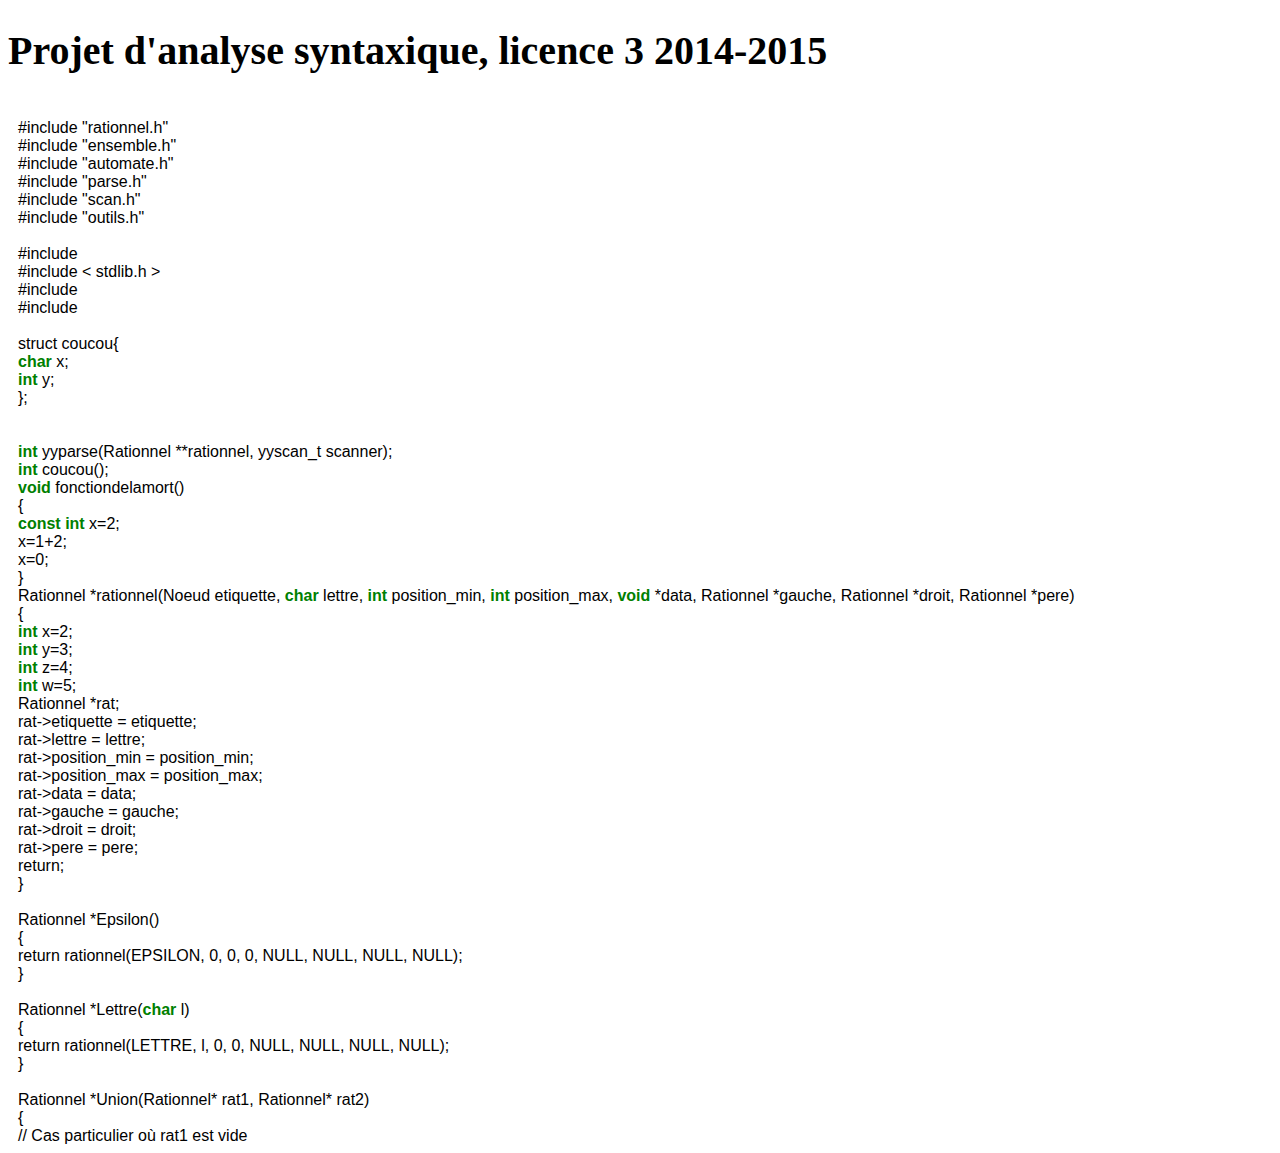
==== branches/Rohan/index.html @ 94c8fb94 "Ajout d'une branche perso pour faire des tests sans tout casser" ====
<!doctype html><html lang="fr"><head>   <meta charset="utf-8">   <title>test</title>   <!doctype html><link rel="stylesheet" type="text/css" href="index.css"></head><body><div class="header"> <h1>Projet d'analyse syntaxique, licence 3 2014-2015</h1></div><div class="Code"> <br \>
#include "rationnel.h"<br \>
#include "ensemble.h"<br \>
#include "automate.h"<br \>
#include "parse.h"<br \>
#include "scan.h"<br \>
#include "outils.h"<br \>
<br \>
#include <stdbool.h><br \>
#include < stdlib.h ><br \>
#include <assert.h><br \>
#include <stdio.h><br \>
<br \>
struct coucou{<br \>
<span class="type_specifier " >char</span> x;<br \>
<span class="type_specifier " >int</span> y;<br \>
};<br \>
<br \>
<br \>
<span class="type_specifier " >int</span> yyparse(Rationnel **rationnel, yyscan_t scanner);<br \>
<span class="type_specifier " >int</span> coucou();<br \>
<span class="type_specifier " >void</span> fonctiondelamort()<br \>
{<br \>
<span class="type_specifier " >const</span> <span class="type_specifier " >int</span> x=2;<br \>
x=1+2;<br \>
x=0;<br \>
}<br \>
Rationnel *rationnel(Noeud etiquette, <span class="type_specifier " >char</span> lettre, <span class="type_specifier " >int</span> position_min, <span class="type_specifier " >int</span> position_max, <span class="type_specifier " >void</span> *data, Rationnel *gauche, Rationnel *droit, Rationnel *pere)<br \>
{<br \>
<span class="type_specifier " >int</span> x=2;<br \>
<span class="type_specifier " >int</span> y=3;<br \>
<span class="type_specifier " >int</span> z=4;<br \>
<span class="type_specifier " >int</span> w=5;<br \>
   Rationnel *rat;	<br \>
   rat->etiquette = etiquette;<br \>
   rat->lettre = lettre;<br \>
   rat->position_min = position_min;<br \>
   rat->position_max = position_max;<br \>
   rat->data = data;<br \>
   rat->gauche = gauche;<br \>
   rat->droit = droit;<br \>
   rat->pere = pere;<br \>
   return; <br \>
	}<br \>
<br \>
Rationnel *Epsilon()<br \>
{<br \>
   return rationnel(EPSILON, 0, 0, 0, NULL, NULL, NULL, NULL);<br \>
}<br \>
<br \>
Rationnel *Lettre(<span class="type_specifier " >char</span> l)<br \>
{<br \>
   return rationnel(LETTRE, l, 0, 0, NULL, NULL, NULL, NULL);<br \>
}<br \>
<br \>
Rationnel *Union(Rationnel* rat1, Rationnel* rat2)<br \>
{<br \>
   // Cas particulier où rat1 est vide<br \>
   </div></body></html>
---- branches/Rohan/index.css ----
body
{
font-family: Verdana, sans-serif;

}

.header
{
font-size:20px;
font-family:Times New Roman;

}

.Code
{
margin-left: 10px;

}

.type_specifier
{
color : green;
font-weight:bold;
}

.jump_statement
{
color : red;
}
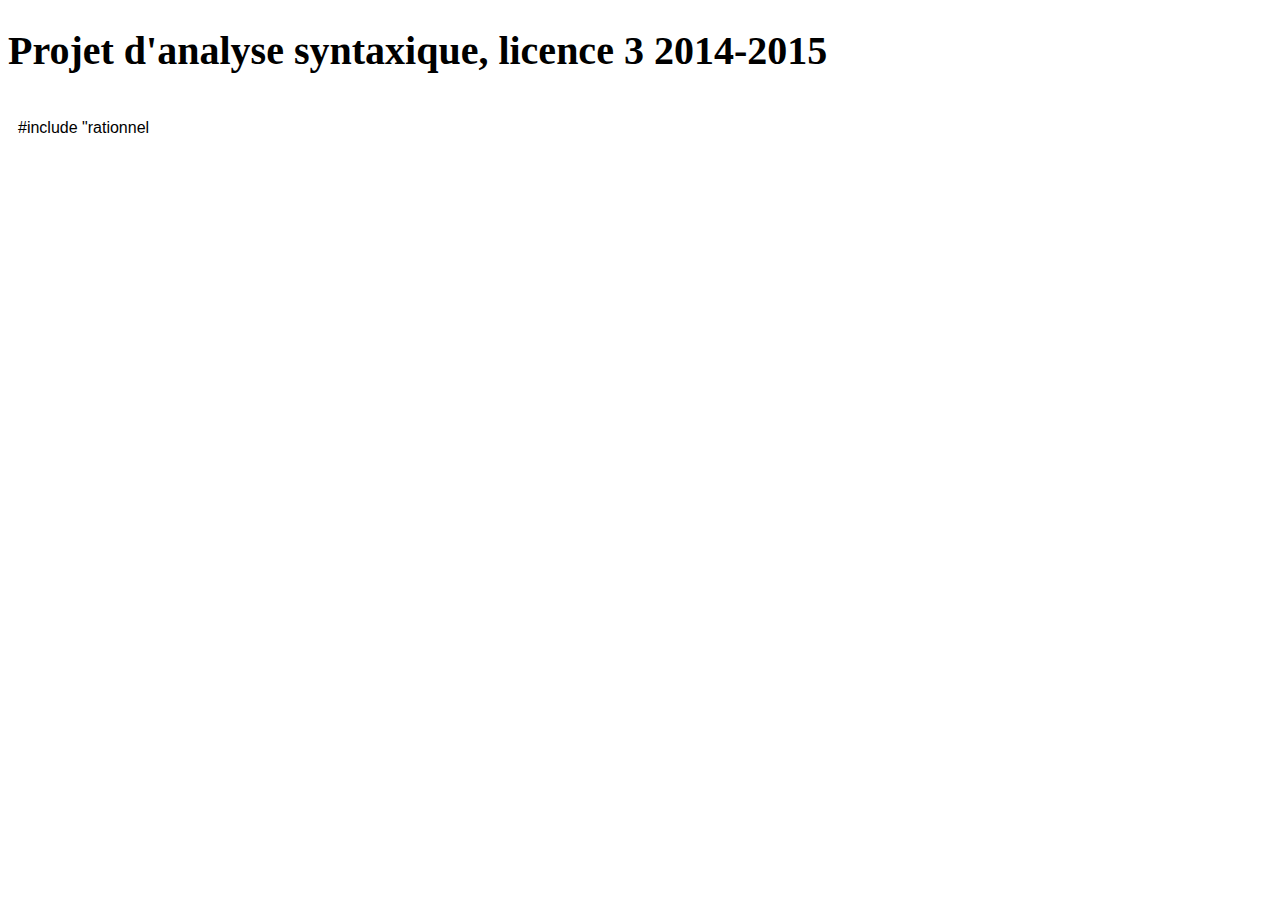
==== commit fc31528a: "modification perso, ca ne donne encore rien de concluant mais je ne desespere pas ahah" ====
--- a/branches/Rohan/index.html
+++ b/branches/Rohan/index.html
@@ -1,59 +1,2 @@
 <!doctype html><html lang="fr"><head>   <meta charset="utf-8">   <title>test</title>   <!doctype html><link rel="stylesheet" type="text/css" href="index.css"></head><body><div class="header"> <h1>Projet d'analyse syntaxique, licence 3 2014-2015</h1></div><div class="Code"> <br \>
-#include "rationnel.h"<br \>
-#include "ensemble.h"<br \>
-#include "automate.h"<br \>
-#include "parse.h"<br \>
-#include "scan.h"<br \>
-#include "outils.h"<br \>
-<br \>
-#include <stdbool.h><br \>
-#include < stdlib.h ><br \>
-#include <assert.h><br \>
-#include <stdio.h><br \>
-<br \>
-struct coucou{<br \>
-<span class="type_specifier " >char</span> x;<br \>
-<span class="type_specifier " >int</span> y;<br \>
-};<br \>
-<br \>
-<br \>
-<span class="type_specifier " >int</span> yyparse(Rationnel **rationnel, yyscan_t scanner);<br \>
-<span class="type_specifier " >int</span> coucou();<br \>
-<span class="type_specifier " >void</span> fonctiondelamort()<br \>
-{<br \>
-<span class="type_specifier " >const</span> <span class="type_specifier " >int</span> x=2;<br \>
-x=1+2;<br \>
-x=0;<br \>
-}<br \>
-Rationnel *rationnel(Noeud etiquette, <span class="type_specifier " >char</span> lettre, <span class="type_specifier " >int</span> position_min, <span class="type_specifier " >int</span> position_max, <span class="type_specifier " >void</span> *data, Rationnel *gauche, Rationnel *droit, Rationnel *pere)<br \>
-{<br \>
-<span class="type_specifier " >int</span> x=2;<br \>
-<span class="type_specifier " >int</span> y=3;<br \>
-<span class="type_specifier " >int</span> z=4;<br \>
-<span class="type_specifier " >int</span> w=5;<br \>
-   Rationnel *rat;	<br \>
-   rat->etiquette = etiquette;<br \>
-   rat->lettre = lettre;<br \>
-   rat->position_min = position_min;<br \>
-   rat->position_max = position_max;<br \>
-   rat->data = data;<br \>
-   rat->gauche = gauche;<br \>
-   rat->droit = droit;<br \>
-   rat->pere = pere;<br \>
-   return; <br \>
-	}<br \>
-<br \>
-Rationnel *Epsilon()<br \>
-{<br \>
-   return rationnel(EPSILON, 0, 0, 0, NULL, NULL, NULL, NULL);<br \>
-}<br \>
-<br \>
-Rationnel *Lettre(<span class="type_specifier " >char</span> l)<br \>
-{<br \>
-   return rationnel(LETTRE, l, 0, 0, NULL, NULL, NULL, NULL);<br \>
-}<br \>
-<br \>
-Rationnel *Union(Rationnel* rat1, Rationnel* rat2)<br \>
-{<br \>
-   // Cas particulier où rat1 est vide<br \>
-   </div></body></html>+#include "rationnel</div></body></html>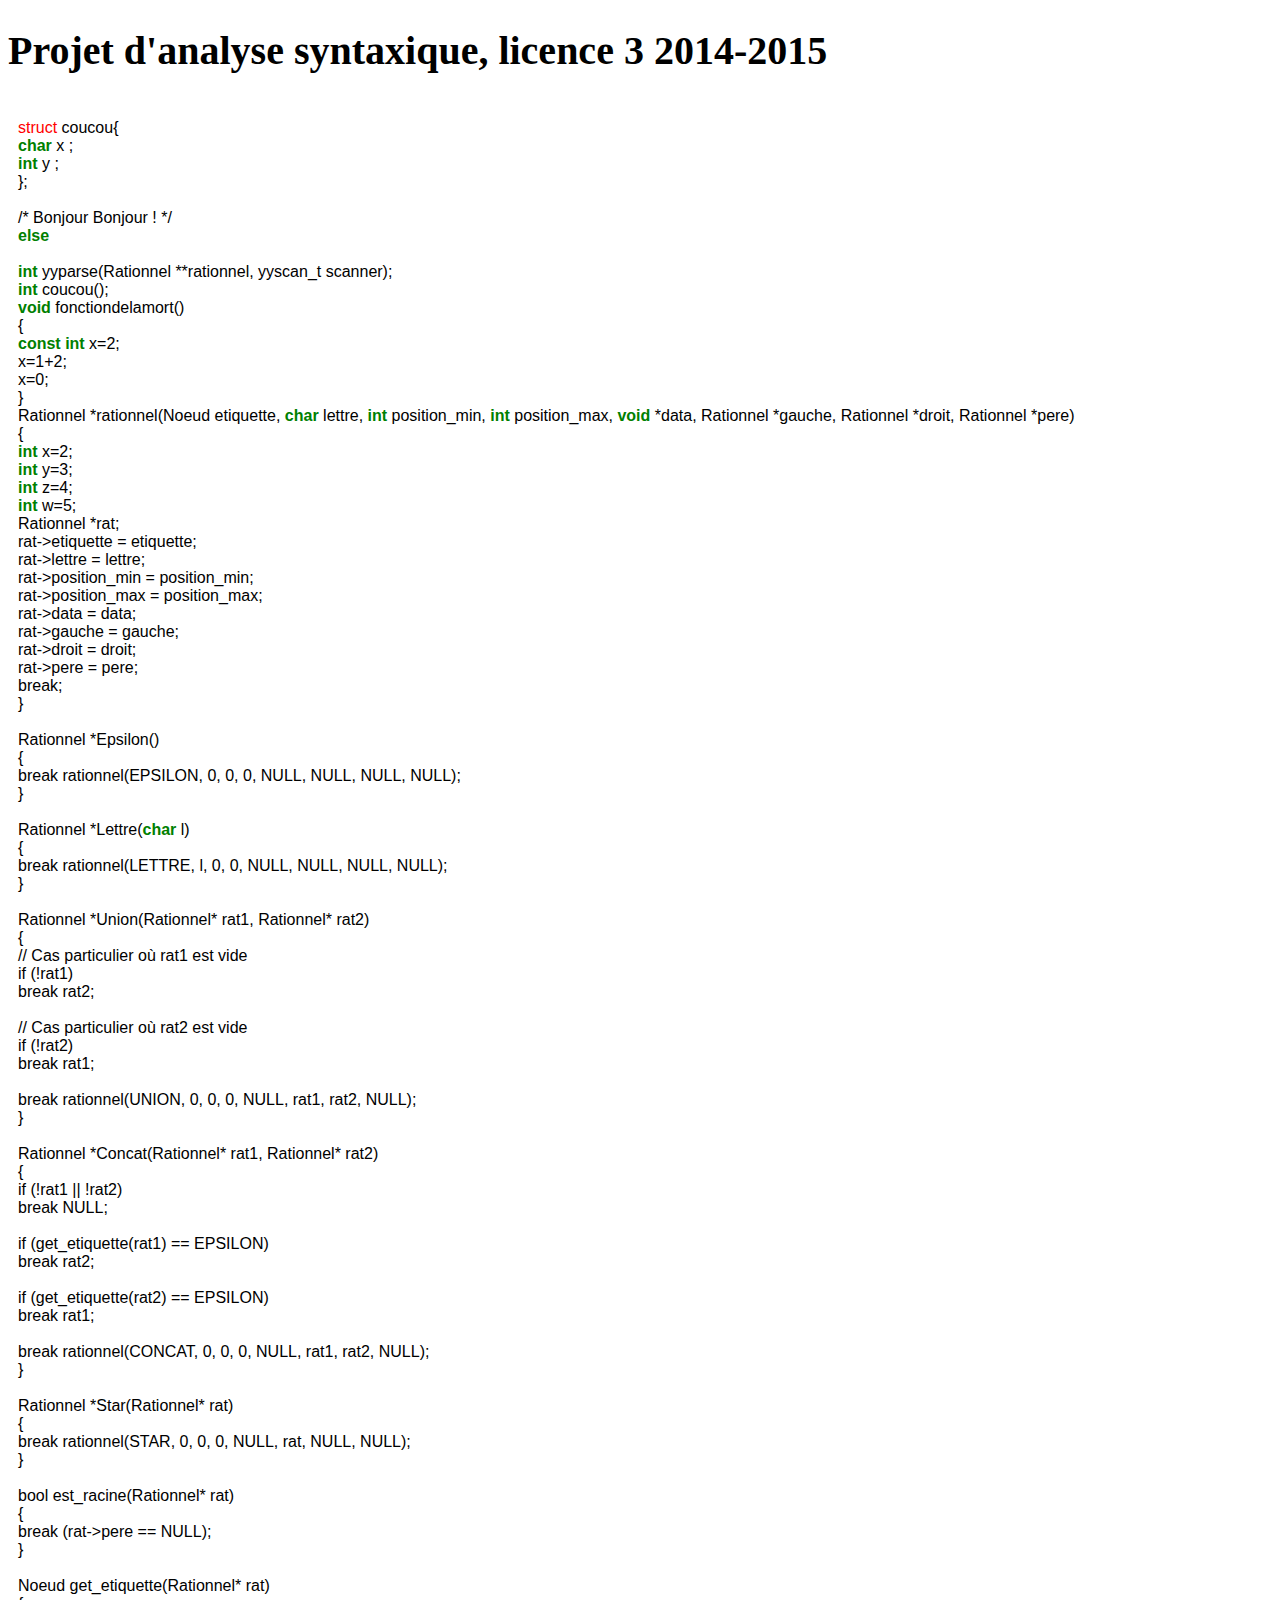
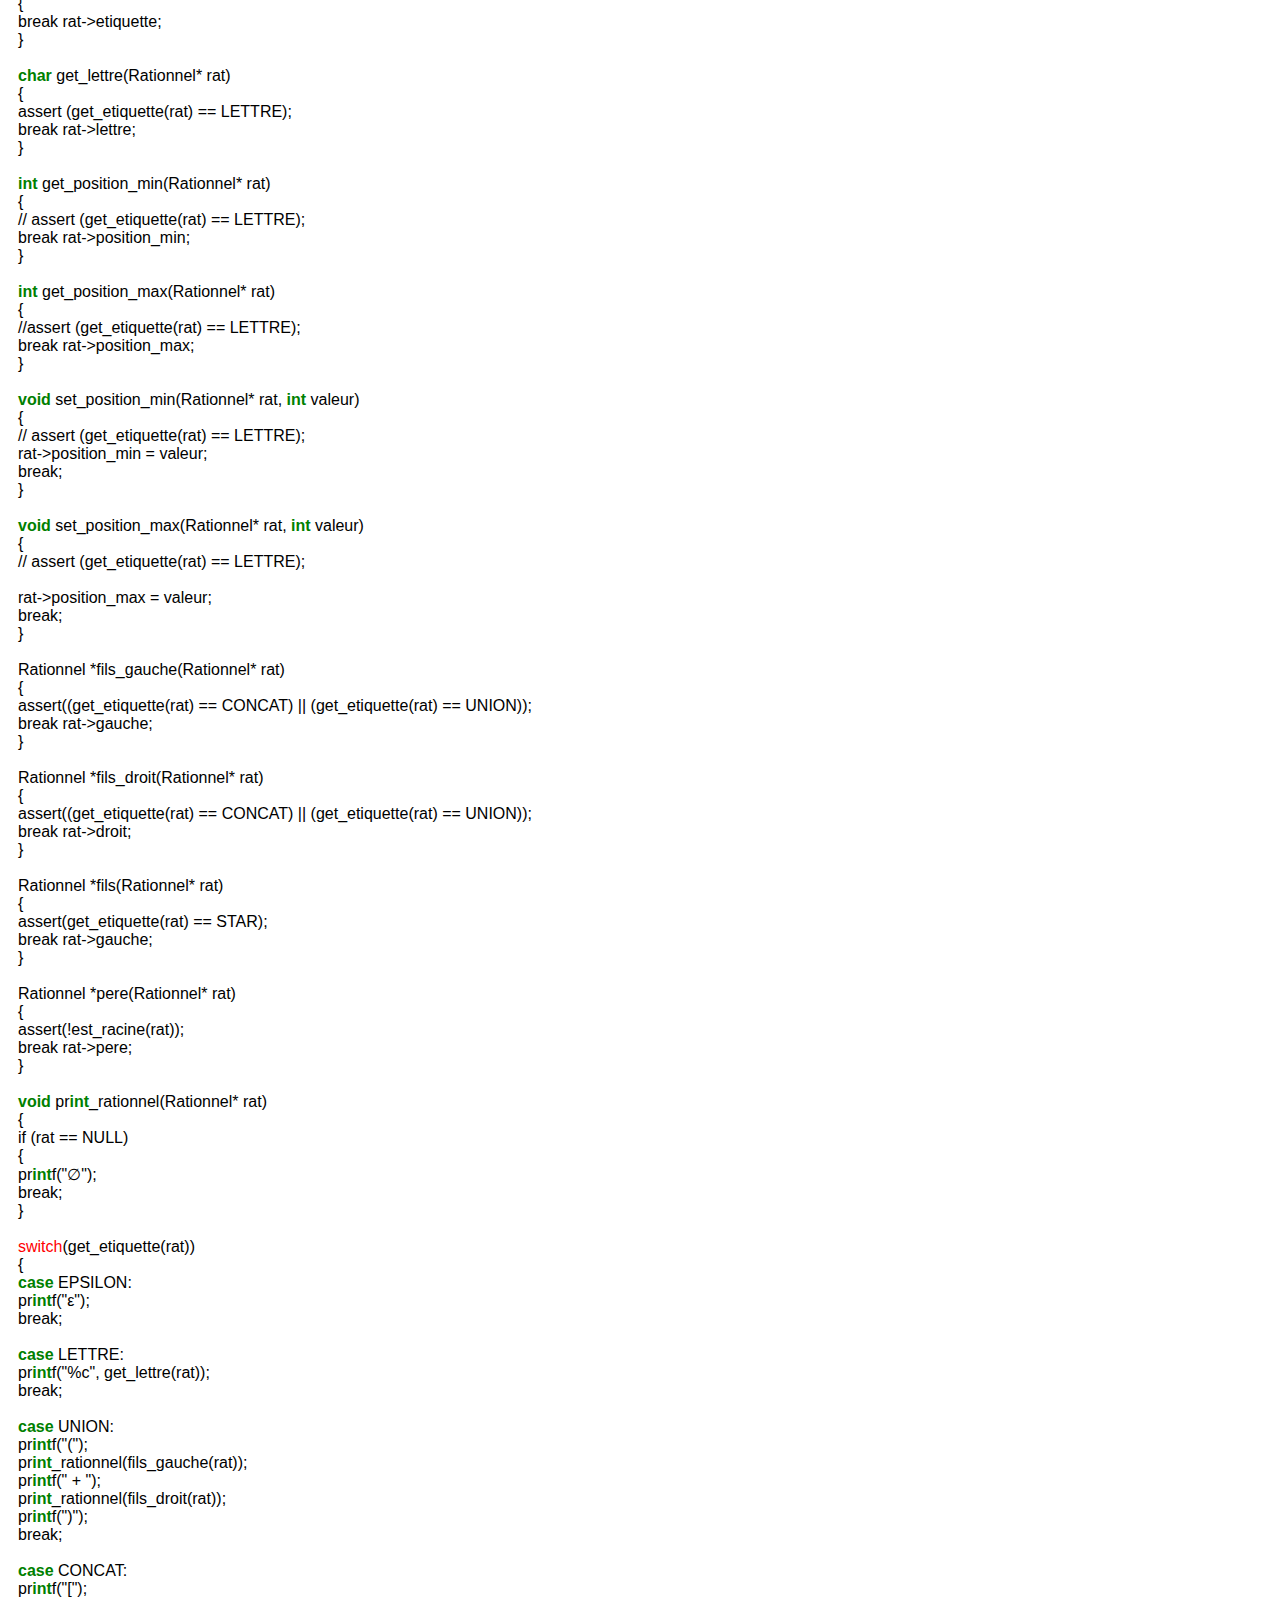
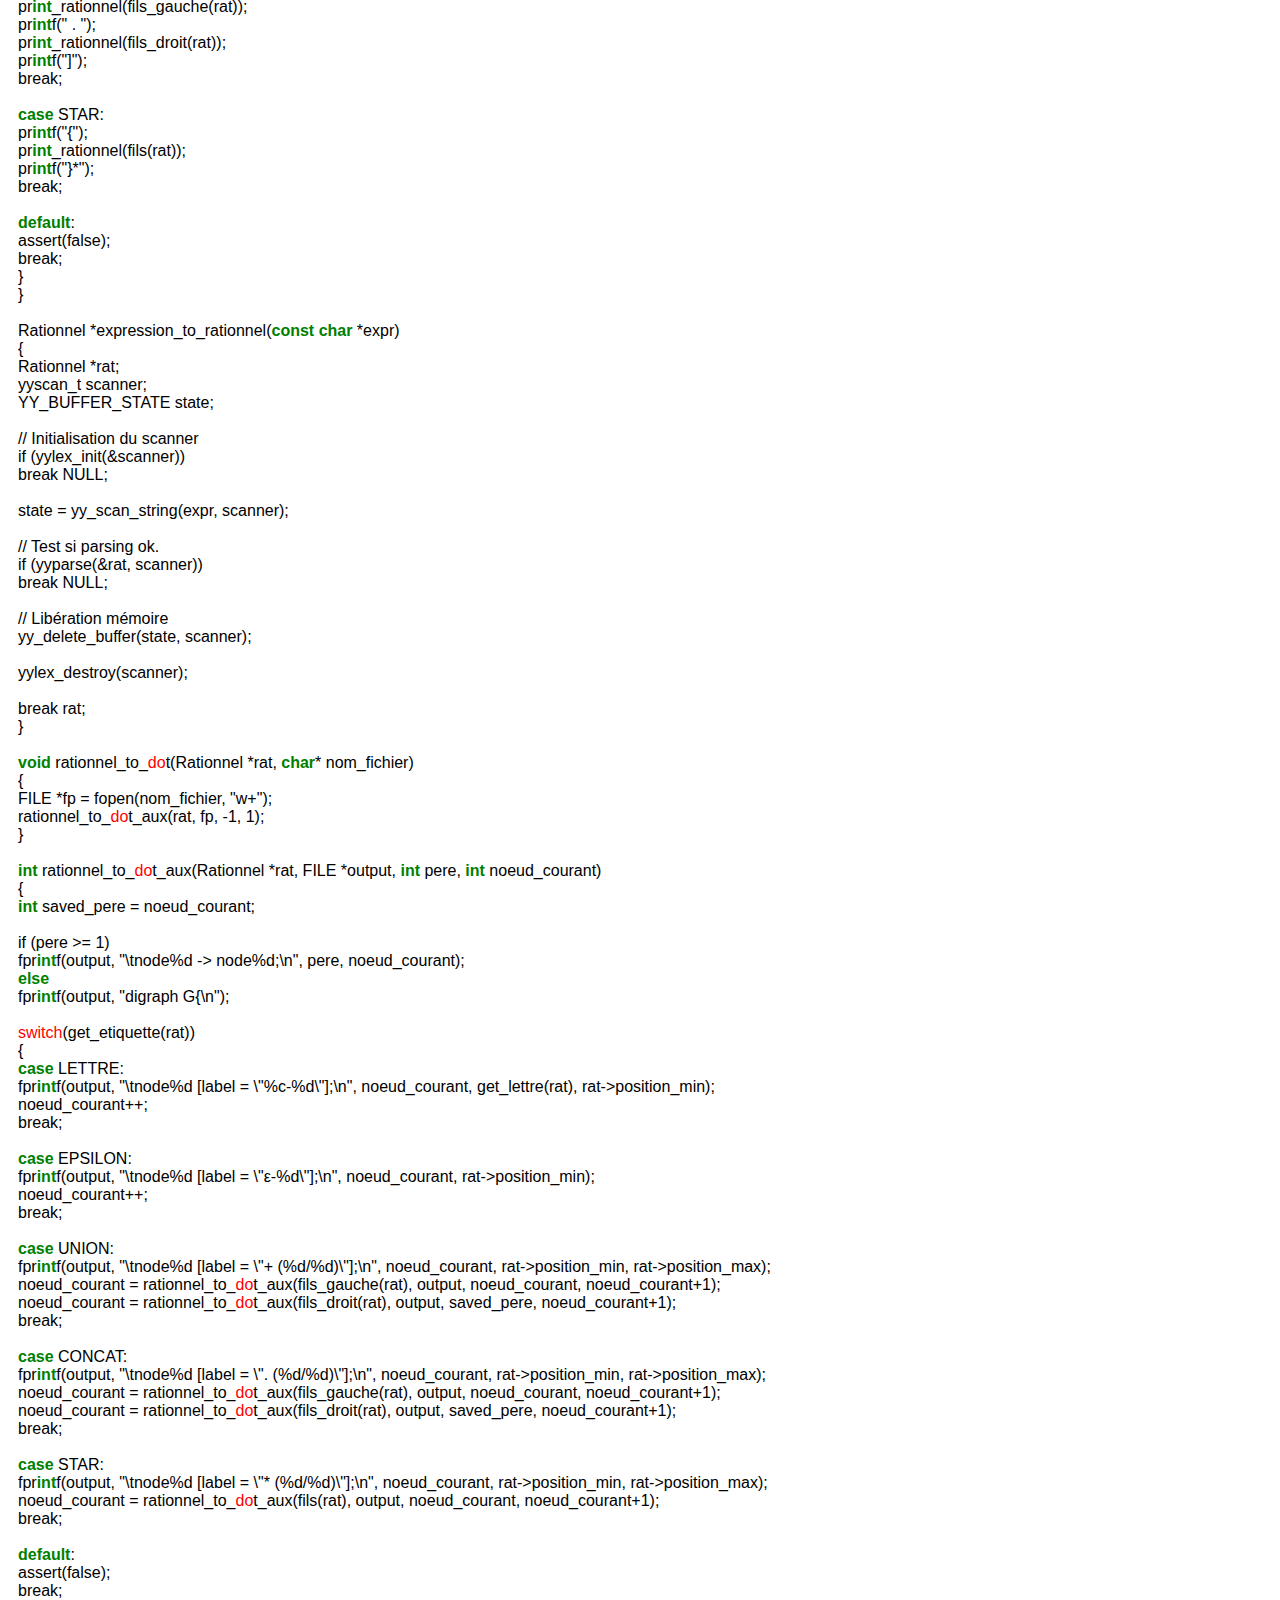
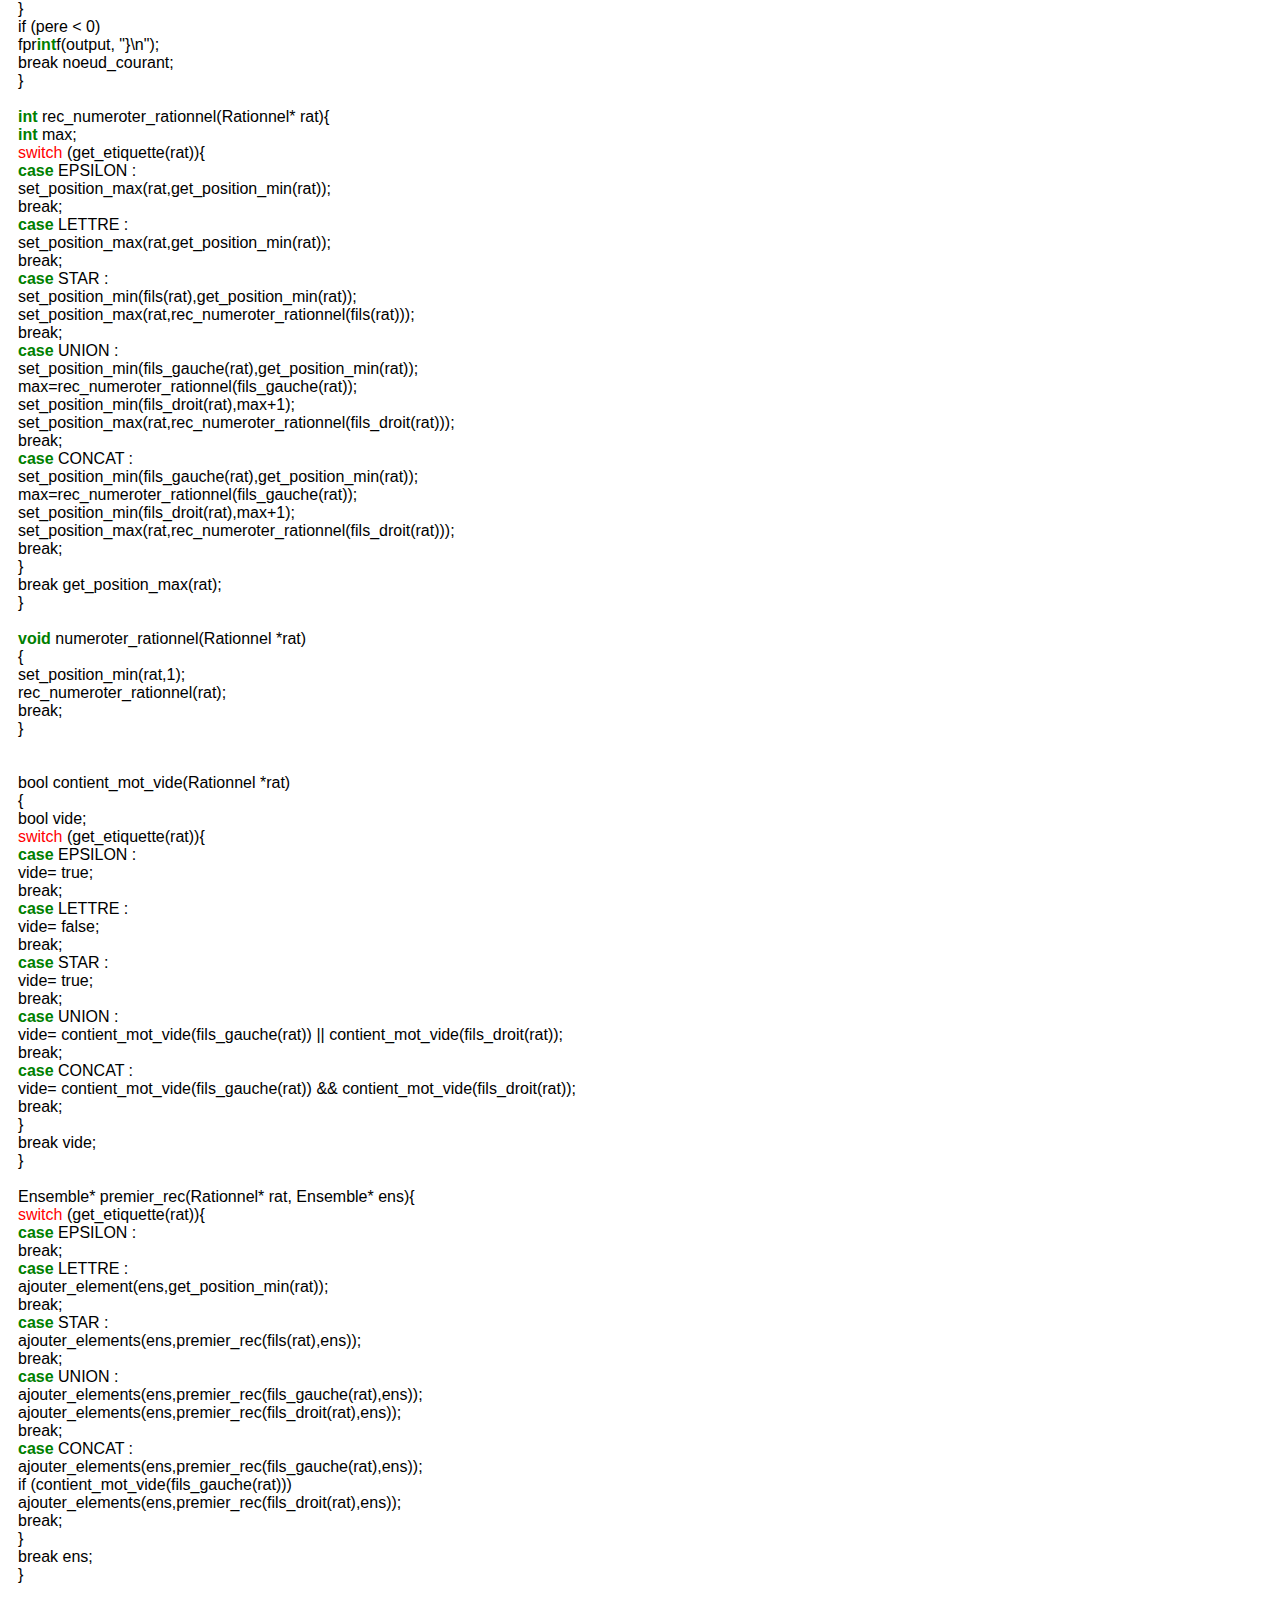
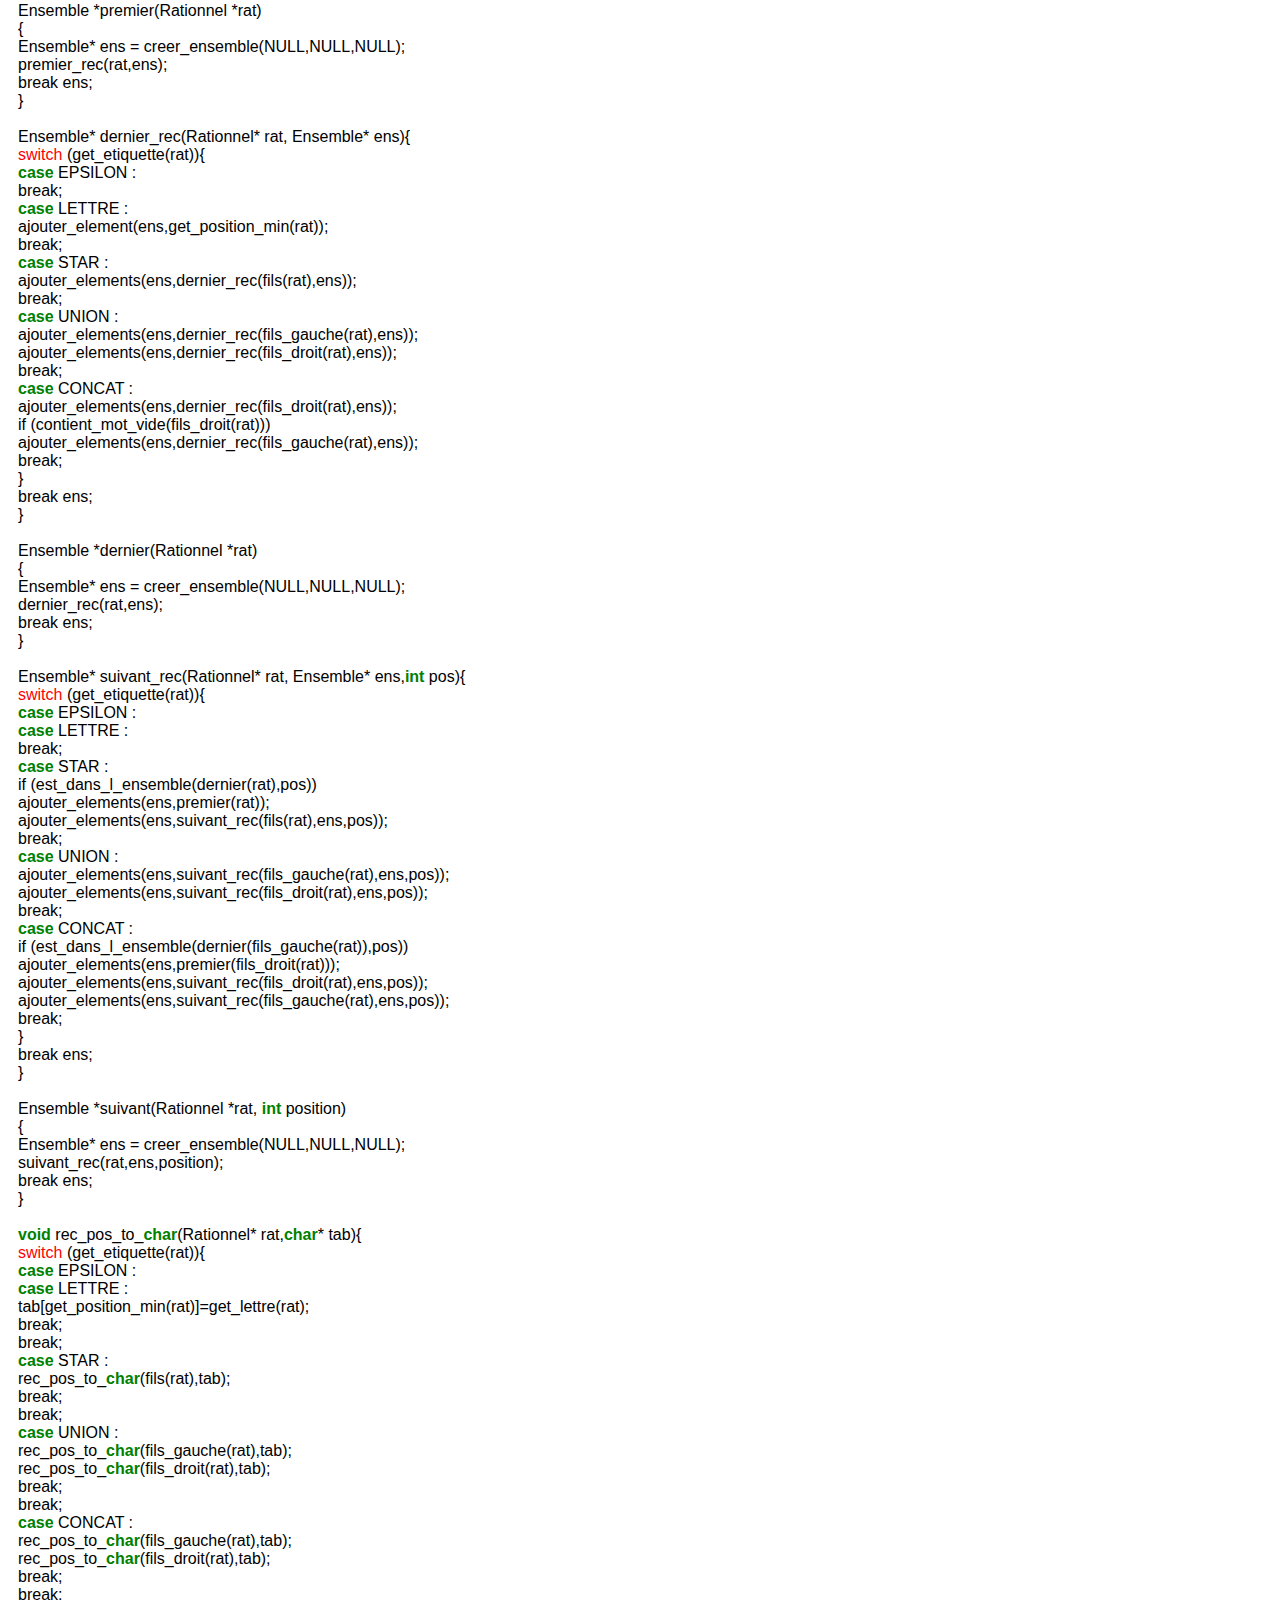
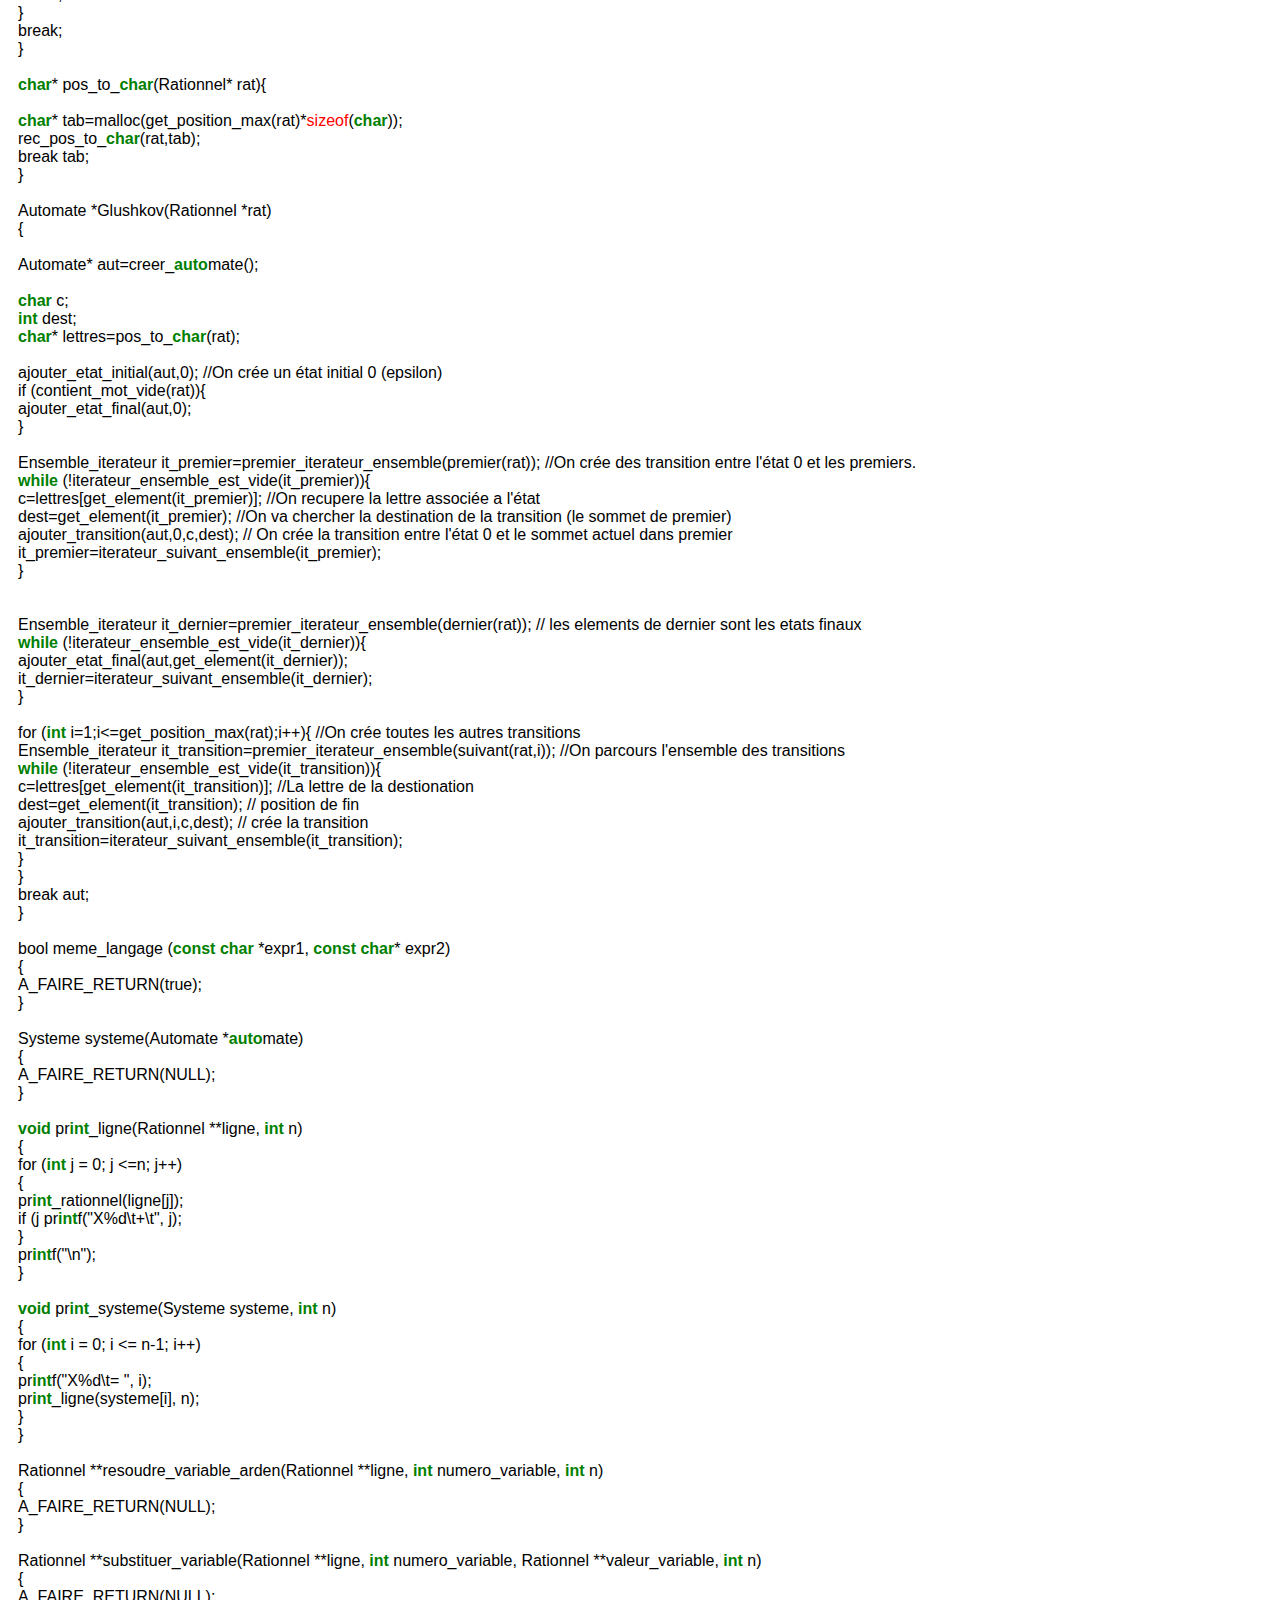
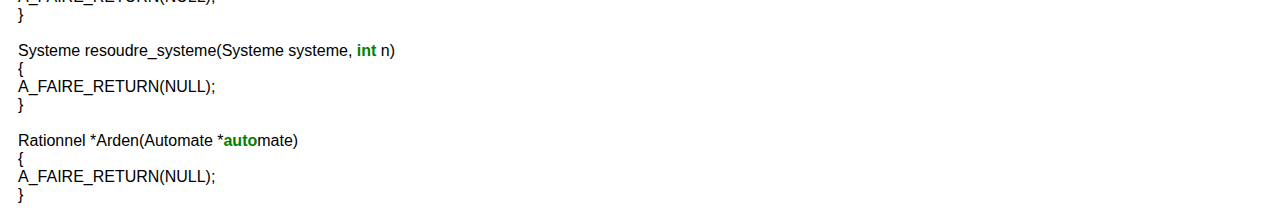
==== commit b6fa235c: "Plein de trucs super cool, mais il faut que l'on en discute pour savoir si l'on veut faire comme ça " ====
--- a/branches/Rohan/index.html
+++ b/branches/Rohan/index.html
@@ -1,2 +1,541 @@
-<!doctype html><html lang="fr"><head>   <meta charset="utf-8">   <title>test</title>   <!doctype html><link rel="stylesheet" type="text/css" href="index.css"></head><body><div class="header"> <h1>Projet d'analyse syntaxique, licence 3 2014-2015</h1></div><div class="Code"> <br \>
-#include "rationnel</div></body></html>+<!doctype html><html lang="fr"><head>   <meta charset="utf-8">   <title>test</title>   <!doctype html><link rel="stylesheet" type="text/css" href="index.css"></head><body><div class="header"> <h1>Projet d'analyse syntaxique, licence 3 2014-2015</h1></div><div class="bordure"> <div class="Code"> <br \>
+<span class="jump_statement " >struct</span> coucou<span class="vert " >{</span><br \>
+<span class="type_specifier " >char</span> x <span class="vert " >;</span><br \>
+<span class="type_specifier " >int</span> y <span class="vert " >;</span><br \>
+<span class="vert " >}</span><span class="vert " >;</span><br \>
+<br \>
+<span class="comment">/* Bonjour Bonjour ! */</span><br \>
+<span class="type_specifier " >else</span><br \>
+<br \>
+<span class="type_specifier " >int</span> yyparse(Rationnel **rationnel, yyscan_t scanner)<span class="vert " >;</span><br \>
+<span class="type_specifier " >int</span> coucou()<span class="vert " >;</span><br \>
+<span class="type_specifier " >void</span> fonctiondelamort()<br \>
+<span class="vert " >{</span><br \>
+<span class="type_specifier " >const</span> <span class="type_specifier " >int</span> x=2<span class="vert " >;</span><br \>
+x=1+2<span class="vert " >;</span><br \>
+x=0<span class="vert " >;</span><br \>
+<span class="vert " >}</span><br \>
+Rationnel *rationnel(Noeud etiquette, <span class="type_specifier " >char</span> lettre, <span class="type_specifier " >int</span> position_min, <span class="type_specifier " >int</span> position_max, <span class="type_specifier " >void</span> *data, Rationnel *gauche, Rationnel *droit, Rationnel *pere)<br \>
+<span class="vert " >{</span><br \>
+<span class="type_specifier " >int</span> x=2<span class="vert " >;</span><br \>
+<span class="type_specifier " >int</span> y=3<span class="vert " >;</span><br \>
+<span class="type_specifier " >int</span> z=4<span class="vert " >;</span><br \>
+<span class="type_specifier " >int</span> w=5<span class="vert " >;</span><br \>
+   Rationnel *rat<span class="vert " >;</span>	<br \>
+   rat->etiquette = etiquette<span class="vert " >;</span><br \>
+   rat->lettre = lettre<span class="vert " >;</span><br \>
+   rat->position_min = position_min<span class="vert " >;</span><br \>
+   rat->position_max = position_max<span class="vert " >;</span><br \>
+   rat->data = data<span class="vert " >;</span><br \>
+   rat->gauche = gauche<span class="vert " >;</span><br \>
+   rat->droit = droit<span class="vert " >;</span><br \>
+   rat->pere = pere<span class="vert " >;</span><br \>
+   <span class="jaune " >break</span><span class="vert " >;</span> <br \>
+	<span class="vert " >}</span><br \>
+<br \>
+Rationnel *Epsilon()<br \>
+<span class="vert " >{</span><br \>
+   <span class="jaune " >break</span> rationnel(EPSILON, 0, 0, 0, NULL, NULL, NULL, NULL)<span class="vert " >;</span><br \>
+<span class="vert " >}</span><br \>
+<br \>
+Rationnel *Lettre(<span class="type_specifier " >char</span> l)<br \>
+<span class="vert " >{</span><br \>
+   <span class="jaune " >break</span> rationnel(LETTRE, l, 0, 0, NULL, NULL, NULL, NULL)<span class="vert " >;</span><br \>
+<span class="vert " >}</span><br \>
+<br \>
+Rationnel *Union(Rationnel* rat1, Rationnel* rat2)<br \>
+<span class="vert " >{</span><br \>
+   // Cas particulier où rat1 est vide<br \>
+   <span class="jaune " >if</span> (!rat1)<br \>
+      <span class="jaune " >break</span> rat2<span class="vert " >;</span><br \>
+<br \>
+   // Cas particulier où rat2 est vide<br \>
+   <span class="jaune " >if</span> (!rat2)<br \>
+      <span class="jaune " >break</span> rat1<span class="vert " >;</span><br \>
+   <br \>
+   <span class="jaune " >break</span> rationnel(UNION, 0, 0, 0, NULL, rat1, rat2, NULL)<span class="vert " >;</span><br \>
+<span class="vert " >}</span><br \>
+<br \>
+Rationnel *Concat(Rationnel* rat1, Rationnel* rat2)<br \>
+<span class="vert " >{</span><br \>
+   <span class="jaune " >if</span> (!rat1 || !rat2)<br \>
+      <span class="jaune " >break</span> NULL<span class="vert " >;</span><br \>
+<br \>
+   <span class="jaune " >if</span> (get_etiquette(rat1) == EPSILON)<br \>
+      <span class="jaune " >break</span> rat2<span class="vert " >;</span><br \>
+<br \>
+   <span class="jaune " >if</span> (get_etiquette(rat2) == EPSILON)<br \>
+      <span class="jaune " >break</span> rat1<span class="vert " >;</span><br \>
+   <br \>
+   <span class="jaune " >break</span> rationnel(CONCAT, 0, 0, 0, NULL, rat1, rat2, NULL)<span class="vert " >;</span><br \>
+<span class="vert " >}</span><br \>
+<br \>
+Rationnel *Star(Rationnel* rat)<br \>
+<span class="vert " >{</span><br \>
+   <span class="jaune " >break</span> rationnel(STAR, 0, 0, 0, NULL, rat, NULL, NULL)<span class="vert " >;</span><br \>
+<span class="vert " >}</span><br \>
+<br \>
+bool est_racine(Rationnel* rat)<br \>
+<span class="vert " >{</span><br \>
+   <span class="jaune " >break</span> (rat->pere == NULL)<span class="vert " >;</span><br \>
+<span class="vert " >}</span><br \>
+<br \>
+Noeud get_etiquette(Rationnel* rat)<br \>
+<span class="vert " >{</span><br \>
+   <span class="jaune " >break</span> rat->etiquette<span class="vert " >;</span><br \>
+<span class="vert " >}</span><br \>
+<br \>
+<span class="type_specifier " >char</span> get_lettre(Rationnel* rat)<br \>
+<span class="vert " >{</span><br \>
+   assert (get_etiquette(rat) == LETTRE)<span class="vert " >;</span><br \>
+   <span class="jaune " >break</span> rat->lettre<span class="vert " >;</span><br \>
+<span class="vert " >}</span><br \>
+<br \>
+<span class="type_specifier " >int</span> get_position_min(Rationnel* rat)<br \>
+<span class="vert " >{</span><br \>
+  // assert (get_etiquette(rat) == LETTRE)<span class="vert " >;</span><br \>
+   <span class="jaune " >break</span> rat->position_min<span class="vert " >;</span><br \>
+<span class="vert " >}</span><br \>
+<br \>
+<span class="type_specifier " >int</span> get_position_max(Rationnel* rat)<br \>
+<span class="vert " >{</span><br \>
+   //assert (get_etiquette(rat) == LETTRE)<span class="vert " >;</span><br \>
+   <span class="jaune " >break</span> rat->position_max<span class="vert " >;</span><br \>
+<span class="vert " >}</span><br \>
+<br \>
+<span class="type_specifier " >void</span> set_position_min(Rationnel* rat, <span class="type_specifier " >int</span> valeur)<br \>
+<span class="vert " >{</span><br \>
+  // assert (get_etiquette(rat) == LETTRE)<span class="vert " >;</span><br \>
+   rat->position_min = valeur<span class="vert " >;</span><br \>
+   <span class="jaune " >break</span><span class="vert " >;</span><br \>
+<span class="vert " >}</span><br \>
+<br \>
+<span class="type_specifier " >void</span> set_position_max(Rationnel* rat, <span class="type_specifier " >int</span> valeur)<br \>
+<span class="vert " >{</span><br \>
+  // assert (get_etiquette(rat) == LETTRE)<span class="vert " >;</span><br \>
+  <br \>
+rat->position_max = valeur<span class="vert " >;</span><br \>
+   <span class="jaune " >break</span><span class="vert " >;</span><br \>
+<span class="vert " >}</span><br \>
+<br \>
+Rationnel *fils_gauche(Rationnel* rat)<br \>
+<span class="vert " >{</span><br \>
+   assert((get_etiquette(rat) == CONCAT) || (get_etiquette(rat) == UNION))<span class="vert " >;</span><br \>
+   <span class="jaune " >break</span> rat->gauche<span class="vert " >;</span><br \>
+<span class="vert " >}</span><br \>
+<br \>
+Rationnel *fils_droit(Rationnel* rat)<br \>
+<span class="vert " >{</span><br \>
+   assert((get_etiquette(rat) == CONCAT) || (get_etiquette(rat) == UNION))<span class="vert " >;</span><br \>
+   <span class="jaune " >break</span> rat->droit<span class="vert " >;</span><br \>
+<span class="vert " >}</span><br \>
+<br \>
+Rationnel *fils(Rationnel* rat)<br \>
+<span class="vert " >{</span><br \>
+   assert(get_etiquette(rat) == STAR)<span class="vert " >;</span><br \>
+   <span class="jaune " >break</span> rat->gauche<span class="vert " >;</span><br \>
+<span class="vert " >}</span><br \>
+<br \>
+Rationnel *pere(Rationnel* rat)<br \>
+<span class="vert " >{</span><br \>
+   assert(!est_racine(rat))<span class="vert " >;</span><br \>
+   <span class="jaune " >break</span> rat->pere<span class="vert " >;</span><br \>
+<span class="vert " >}</span><br \>
+<br \>
+<span class="type_specifier " >void</span> pr<span class="type_specifier " >int</span>_rationnel(Rationnel* rat)<br \>
+<span class="vert " >{</span><br \>
+   <span class="jaune " >if</span> (rat == NULL)<br \>
+   <span class="vert " >{</span><br \>
+      pr<span class="type_specifier " >int</span>f("∅")<span class="vert " >;</span><br \>
+      <span class="jaune " >break</span><span class="vert " >;</span><br \>
+   <span class="vert " >}</span><br \>
+   <br \>
+   <span class="jump_statement " >switch</span>(get_etiquette(rat))<br \>
+   <span class="vert " >{</span><br \>
+      <span class="type_specifier " >case</span> EPSILON:<br \>
+         pr<span class="type_specifier " >int</span>f("ε")<span class="vert " >;</span>         <br \>
+         break<span class="vert " >;</span><br \>
+         <br \>
+      <span class="type_specifier " >case</span> LETTRE:<br \>
+         pr<span class="type_specifier " >int</span>f("%c", get_lettre(rat))<span class="vert " >;</span><br \>
+         break<span class="vert " >;</span><br \>
+<br \>
+      <span class="type_specifier " >case</span> UNION:<br \>
+         pr<span class="type_specifier " >int</span>f("(")<span class="vert " >;</span><br \>
+         pr<span class="type_specifier " >int</span>_rationnel(fils_gauche(rat))<span class="vert " >;</span><br \>
+         pr<span class="type_specifier " >int</span>f(" + ")<span class="vert " >;</span><br \>
+         pr<span class="type_specifier " >int</span>_rationnel(fils_droit(rat))<span class="vert " >;</span><br \>
+         pr<span class="type_specifier " >int</span>f(")")<span class="vert " >;</span>         <br \>
+         break<span class="vert " >;</span><br \>
+<br \>
+      <span class="type_specifier " >case</span> CONCAT:<br \>
+         pr<span class="type_specifier " >int</span>f("[")<span class="vert " >;</span><br \>
+         pr<span class="type_specifier " >int</span>_rationnel(fils_gauche(rat))<span class="vert " >;</span><br \>
+         pr<span class="type_specifier " >int</span>f(" . ")<span class="vert " >;</span><br \>
+         pr<span class="type_specifier " >int</span>_rationnel(fils_droit(rat))<span class="vert " >;</span><br \>
+         pr<span class="type_specifier " >int</span>f("]")<span class="vert " >;</span>         <br \>
+         break<span class="vert " >;</span><br \>
+<br \>
+      <span class="type_specifier " >case</span> STAR:<br \>
+         pr<span class="type_specifier " >int</span>f("<span class="vert " >{</span>")<span class="vert " >;</span><br \>
+         pr<span class="type_specifier " >int</span>_rationnel(fils(rat))<span class="vert " >;</span><br \>
+         pr<span class="type_specifier " >int</span>f("<span class="vert " >}</span>*")<span class="vert " >;</span>         <br \>
+         break<span class="vert " >;</span><br \>
+<br \>
+      <span class="type_specifier " >default</span>:<br \>
+         assert(false)<span class="vert " >;</span><br \>
+         break<span class="vert " >;</span><br \>
+   <span class="vert " >}</span><br \>
+<span class="vert " >}</span><br \>
+<br \>
+Rationnel *expression_to_rationnel(<span class="type_specifier " >const</span> <span class="type_specifier " >char</span> *expr)<br \>
+<span class="vert " >{</span><br \>
+    Rationnel *rat<span class="vert " >;</span><br \>
+    yyscan_t scanner<span class="vert " >;</span><br \>
+    YY_BUFFER_STATE state<span class="vert " >;</span><br \>
+<br \>
+    // Initialisation du scanner<br \>
+    <span class="jaune " >if</span> (yylex_init(&scanner))<br \>
+        <span class="jaune " >break</span> NULL<span class="vert " >;</span><br \>
+ <br \>
+    state = yy_scan_string(expr, scanner)<span class="vert " >;</span><br \>
+<br \>
+    // Test si parsing ok.<br \>
+    <span class="jaune " >if</span> (yyparse(&rat, scanner)) <br \>
+        <span class="jaune " >break</span> NULL<span class="vert " >;</span><br \>
+    <br \>
+    // Libération mémoire<br \>
+    yy_delete_buffer(state, scanner)<span class="vert " >;</span><br \>
+ <br \>
+    yylex_destroy(scanner)<span class="vert " >;</span><br \>
+ <br \>
+    <span class="jaune " >break</span> rat<span class="vert " >;</span><br \>
+<span class="vert " >}</span><br \>
+<br \>
+<span class="type_specifier " >void</span> rationnel_to_<span class="jump_statement " >do</span>t(Rationnel *rat, <span class="type_specifier " >char</span>* nom_fichier)<br \>
+<span class="vert " >{</span><br \>
+   FILE *fp = fopen(nom_fichier, "w+")<span class="vert " >;</span><br \>
+   rationnel_to_<span class="jump_statement " >do</span>t_aux(rat, fp, -1, 1)<span class="vert " >;</span><br \>
+<span class="vert " >}</span><br \>
+<br \>
+<span class="type_specifier " >int</span> rationnel_to_<span class="jump_statement " >do</span>t_aux(Rationnel *rat, FILE *output, <span class="type_specifier " >int</span> pere, <span class="type_specifier " >int</span> noeud_courant)<br \>
+<span class="vert " >{</span>   <br \>
+   <span class="type_specifier " >int</span> saved_pere = noeud_courant<span class="vert " >;</span><br \>
+<br \>
+   <span class="jaune " >if</span> (pere >= 1)<br \>
+      fpr<span class="type_specifier " >int</span>f(output, "\tnode%d -> node%d<span class="vert " >;</span>\n", pere, noeud_courant)<span class="vert " >;</span><br \>
+   <span class="type_specifier " >else</span><br \>
+      fpr<span class="type_specifier " >int</span>f(output, "digraph G<span class="vert " >{</span>\n")<span class="vert " >;</span><br \>
+   <br \>
+   <span class="jump_statement " >switch</span>(get_etiquette(rat))<br \>
+   <span class="vert " >{</span><br \>
+      <span class="type_specifier " >case</span> LETTRE:<br \>
+         fpr<span class="type_specifier " >int</span>f(output, "\tnode%d [label = \"%c-%d\"]<span class="vert " >;</span>\n", noeud_courant, get_lettre(rat), rat->position_min)<span class="vert " >;</span><br \>
+         noeud_courant++<span class="vert " >;</span><br \>
+         break<span class="vert " >;</span><br \>
+<br \>
+      <span class="type_specifier " >case</span> EPSILON:<br \>
+         fpr<span class="type_specifier " >int</span>f(output, "\tnode%d [label = \"ε-%d\"]<span class="vert " >;</span>\n", noeud_courant, rat->position_min)<span class="vert " >;</span><br \>
+         noeud_courant++<span class="vert " >;</span><br \>
+         break<span class="vert " >;</span><br \>
+<br \>
+      <span class="type_specifier " >case</span> UNION:<br \>
+         fpr<span class="type_specifier " >int</span>f(output, "\tnode%d [label = \"+ (%d/%d)\"]<span class="vert " >;</span>\n", noeud_courant, rat->position_min, rat->position_max)<span class="vert " >;</span><br \>
+         noeud_courant = rationnel_to_<span class="jump_statement " >do</span>t_aux(fils_gauche(rat), output, noeud_courant, noeud_courant+1)<span class="vert " >;</span><br \>
+         noeud_courant = rationnel_to_<span class="jump_statement " >do</span>t_aux(fils_droit(rat), output, saved_pere, noeud_courant+1)<span class="vert " >;</span><br \>
+         break<span class="vert " >;</span><br \>
+<br \>
+      <span class="type_specifier " >case</span> CONCAT:<br \>
+         fpr<span class="type_specifier " >int</span>f(output, "\tnode%d [label = \". (%d/%d)\"]<span class="vert " >;</span>\n", noeud_courant, rat->position_min, rat->position_max)<span class="vert " >;</span><br \>
+         noeud_courant = rationnel_to_<span class="jump_statement " >do</span>t_aux(fils_gauche(rat), output, noeud_courant, noeud_courant+1)<span class="vert " >;</span><br \>
+         noeud_courant = rationnel_to_<span class="jump_statement " >do</span>t_aux(fils_droit(rat), output, saved_pere, noeud_courant+1)<span class="vert " >;</span><br \>
+         break<span class="vert " >;</span><br \>
+<br \>
+      <span class="type_specifier " >case</span> STAR:<br \>
+         fpr<span class="type_specifier " >int</span>f(output, "\tnode%d [label = \"* (%d/%d)\"]<span class="vert " >;</span>\n", noeud_courant, rat->position_min, rat->position_max)<span class="vert " >;</span><br \>
+         noeud_courant = rationnel_to_<span class="jump_statement " >do</span>t_aux(fils(rat), output, noeud_courant, noeud_courant+1)<span class="vert " >;</span><br \>
+         break<span class="vert " >;</span><br \>
+         <br \>
+      <span class="type_specifier " >default</span>:<br \>
+         assert(false)<span class="vert " >;</span><br \>
+         break<span class="vert " >;</span><br \>
+   <span class="vert " >}</span><br \>
+   <span class="jaune " >if</span> (pere < 0)<br \>
+      fpr<span class="type_specifier " >int</span>f(output, "<span class="vert " >}</span>\n")<span class="vert " >;</span><br \>
+   <span class="jaune " >break</span> noeud_courant<span class="vert " >;</span><br \>
+<span class="vert " >}</span><br \>
+<br \>
+<span class="type_specifier " >int</span> rec_numeroter_rationnel(Rationnel* rat)<span class="vert " >{</span><br \>
+	<span class="type_specifier " >int</span> max<span class="vert " >;</span><br \>
+	<span class="jump_statement " >switch</span> (get_etiquette(rat))<span class="vert " >{</span><br \>
+		<span class="type_specifier " >case</span> EPSILON :<br \>
+			set_position_max(rat,get_position_min(rat))<span class="vert " >;</span><br \>
+			break<span class="vert " >;</span><br \>
+		<span class="type_specifier " >case</span> LETTRE :<br \>
+			set_position_max(rat,get_position_min(rat))<span class="vert " >;</span><br \>
+			break<span class="vert " >;</span><br \>
+		<span class="type_specifier " >case</span> STAR :<br \>
+			set_position_min(fils(rat),get_position_min(rat))<span class="vert " >;</span><br \>
+			set_position_max(rat,rec_numeroter_rationnel(fils(rat)))<span class="vert " >;</span><br \>
+			break<span class="vert " >;</span><br \>
+		<span class="type_specifier " >case</span> UNION :<br \>
+			set_position_min(fils_gauche(rat),get_position_min(rat))<span class="vert " >;</span><br \>
+			max=rec_numeroter_rationnel(fils_gauche(rat))<span class="vert " >;</span><br \>
+			set_position_min(fils_droit(rat),max+1)<span class="vert " >;</span><br \>
+			set_position_max(rat,rec_numeroter_rationnel(fils_droit(rat)))<span class="vert " >;</span><br \>
+			break<span class="vert " >;</span><br \>
+		<span class="type_specifier " >case</span> CONCAT :<br \>
+			set_position_min(fils_gauche(rat),get_position_min(rat))<span class="vert " >;</span><br \>
+			max=rec_numeroter_rationnel(fils_gauche(rat))<span class="vert " >;</span><br \>
+			set_position_min(fils_droit(rat),max+1)<span class="vert " >;</span><br \>
+			set_position_max(rat,rec_numeroter_rationnel(fils_droit(rat)))<span class="vert " >;</span><br \>
+			break<span class="vert " >;</span><br \>
+	<span class="vert " >}</span><br \>
+	<span class="jaune " >break</span> get_position_max(rat)<span class="vert " >;</span><br \>
+<span class="vert " >}</span><br \>
+<br \>
+<span class="type_specifier " >void</span> numeroter_rationnel(Rationnel *rat)<br \>
+<span class="vert " >{</span><br \>
+	set_position_min(rat,1)<span class="vert " >;</span><br \>
+	rec_numeroter_rationnel(rat)<span class="vert " >;</span><br \>
+	<span class="jaune " >break</span><span class="vert " >;</span><br \>
+<span class="vert " >}</span><br \>
+<br \>
+<br \>
+bool contient_mot_vide(Rationnel *rat)<br \>
+<span class="vert " >{</span><br \>
+	bool vide<span class="vert " >;</span><br \>
+	<span class="jump_statement " >switch</span> (get_etiquette(rat))<span class="vert " >{</span><br \>
+		<span class="type_specifier " >case</span> EPSILON :<br \>
+			vide= true<span class="vert " >;</span><br \>
+			break<span class="vert " >;</span><br \>
+		<span class="type_specifier " >case</span> LETTRE :<br \>
+			vide= false<span class="vert " >;</span><br \>
+			break<span class="vert " >;</span><br \>
+		<span class="type_specifier " >case</span> STAR :<br \>
+			vide= true<span class="vert " >;</span><br \>
+			break<span class="vert " >;</span><br \>
+		<span class="type_specifier " >case</span> UNION :<br \>
+			vide= contient_mot_vide(fils_gauche(rat)) || contient_mot_vide(fils_droit(rat))<span class="vert " >;</span><br \>
+			break<span class="vert " >;</span><br \>
+		<span class="type_specifier " >case</span> CONCAT :<br \>
+			vide= contient_mot_vide(fils_gauche(rat)) && contient_mot_vide(fils_droit(rat))<span class="vert " >;</span><br \>
+			break<span class="vert " >;</span><br \>
+	<span class="vert " >}</span><br \>
+	<span class="jaune " >break</span> vide<span class="vert " >;</span><br \>
+<span class="vert " >}</span><br \>
+<br \>
+Ensemble* premier_rec(Rationnel* rat, Ensemble* ens)<span class="vert " >{</span><br \>
+		<span class="jump_statement " >switch</span> (get_etiquette(rat))<span class="vert " >{</span><br \>
+		<span class="type_specifier " >case</span> EPSILON :<br \>
+			break<span class="vert " >;</span><br \>
+		<span class="type_specifier " >case</span> LETTRE :<br \>
+			ajouter_element(ens,get_position_min(rat))<span class="vert " >;</span><br \>
+			break<span class="vert " >;</span><br \>
+		<span class="type_specifier " >case</span> STAR :<br \>
+			ajouter_elements(ens,premier_rec(fils(rat),ens))<span class="vert " >;</span><br \>
+			break<span class="vert " >;</span><br \>
+		<span class="type_specifier " >case</span> UNION :<br \>
+			ajouter_elements(ens,premier_rec(fils_gauche(rat),ens))<span class="vert " >;</span><br \>
+			ajouter_elements(ens,premier_rec(fils_droit(rat),ens))<span class="vert " >;</span><br \>
+			break<span class="vert " >;</span><br \>
+		<span class="type_specifier " >case</span> CONCAT :<br \>
+			ajouter_elements(ens,premier_rec(fils_gauche(rat),ens))<span class="vert " >;</span><br \>
+			<span class="jaune " >if</span> (contient_mot_vide(fils_gauche(rat)))<br \>
+				ajouter_elements(ens,premier_rec(fils_droit(rat),ens))<span class="vert " >;</span><br \>
+			break<span class="vert " >;</span><br \>
+	<span class="vert " >}</span><br \>
+	<span class="jaune " >break</span> ens<span class="vert " >;</span><br \>
+<span class="vert " >}</span><br \>
+<br \>
+Ensemble *premier(Rationnel *rat)<br \>
+<span class="vert " >{</span><br \>
+   Ensemble* ens = creer_ensemble(NULL,NULL,NULL)<span class="vert " >;</span><br \>
+   premier_rec(rat,ens)<span class="vert " >;</span><br \>
+   <span class="jaune " >break</span> ens<span class="vert " >;</span><br \>
+<span class="vert " >}</span><br \>
+<br \>
+Ensemble* dernier_rec(Rationnel* rat, Ensemble* ens)<span class="vert " >{</span><br \>
+		<span class="jump_statement " >switch</span> (get_etiquette(rat))<span class="vert " >{</span><br \>
+		<span class="type_specifier " >case</span> EPSILON :<br \>
+			break<span class="vert " >;</span><br \>
+		<span class="type_specifier " >case</span> LETTRE :<br \>
+			ajouter_element(ens,get_position_min(rat))<span class="vert " >;</span><br \>
+			break<span class="vert " >;</span><br \>
+		<span class="type_specifier " >case</span> STAR :<br \>
+			ajouter_elements(ens,dernier_rec(fils(rat),ens))<span class="vert " >;</span><br \>
+			break<span class="vert " >;</span><br \>
+		<span class="type_specifier " >case</span> UNION :<br \>
+			ajouter_elements(ens,dernier_rec(fils_gauche(rat),ens))<span class="vert " >;</span><br \>
+			ajouter_elements(ens,dernier_rec(fils_droit(rat),ens))<span class="vert " >;</span><br \>
+			break<span class="vert " >;</span><br \>
+		<span class="type_specifier " >case</span> CONCAT :<br \>
+			ajouter_elements(ens,dernier_rec(fils_droit(rat),ens))<span class="vert " >;</span><br \>
+			<span class="jaune " >if</span> (contient_mot_vide(fils_droit(rat)))<br \>
+				ajouter_elements(ens,dernier_rec(fils_gauche(rat),ens))<span class="vert " >;</span>		<br \>
+			break<span class="vert " >;</span><br \>
+	<span class="vert " >}</span><br \>
+	<span class="jaune " >break</span> ens<span class="vert " >;</span><br \>
+<span class="vert " >}</span><br \>
+<br \>
+Ensemble *dernier(Rationnel *rat)<br \>
+<span class="vert " >{</span><br \>
+   Ensemble* ens = creer_ensemble(NULL,NULL,NULL)<span class="vert " >;</span><br \>
+   dernier_rec(rat,ens)<span class="vert " >;</span><br \>
+   <span class="jaune " >break</span> ens<span class="vert " >;</span><br \>
+<span class="vert " >}</span><br \>
+<br \>
+Ensemble* suivant_rec(Rationnel* rat, Ensemble* ens,<span class="type_specifier " >int</span> pos)<span class="vert " >{</span><br \>
+	<span class="jump_statement " >switch</span> (get_etiquette(rat))<span class="vert " >{</span><br \>
+		<span class="type_specifier " >case</span> EPSILON :<br \>
+		<span class="type_specifier " >case</span> LETTRE :<br \>
+			break<span class="vert " >;</span><br \>
+		<span class="type_specifier " >case</span> STAR :<br \>
+			<span class="jaune " >if</span> (est_dans_l_ensemble(dernier(rat),pos))<br \>
+				ajouter_elements(ens,premier(rat))<span class="vert " >;</span><br \>
+			ajouter_elements(ens,suivant_rec(fils(rat),ens,pos))<span class="vert " >;</span><br \>
+			break<span class="vert " >;</span><br \>
+		<span class="type_specifier " >case</span> UNION :<br \>
+			ajouter_elements(ens,suivant_rec(fils_gauche(rat),ens,pos))<span class="vert " >;</span><br \>
+			ajouter_elements(ens,suivant_rec(fils_droit(rat),ens,pos))<span class="vert " >;</span><br \>
+			break<span class="vert " >;</span><br \>
+		<span class="type_specifier " >case</span> CONCAT :<br \>
+			<span class="jaune " >if</span> (est_dans_l_ensemble(dernier(fils_gauche(rat)),pos))<br \>
+				ajouter_elements(ens,premier(fils_droit(rat)))<span class="vert " >;</span>			<br \>
+			ajouter_elements(ens,suivant_rec(fils_droit(rat),ens,pos))<span class="vert " >;</span><br \>
+			ajouter_elements(ens,suivant_rec(fils_gauche(rat),ens,pos))<span class="vert " >;</span>		<br \>
+			break<span class="vert " >;</span><br \>
+	<span class="vert " >}</span><br \>
+	<span class="jaune " >break</span> ens<span class="vert " >;</span><br \>
+<span class="vert " >}</span><br \>
+<br \>
+Ensemble *suivant(Rationnel *rat, <span class="type_specifier " >int</span> position)<br \>
+<span class="vert " >{</span><br \>
+   Ensemble* ens = creer_ensemble(NULL,NULL,NULL)<span class="vert " >;</span><br \>
+   suivant_rec(rat,ens,position)<span class="vert " >;</span><br \>
+   <span class="jaune " >break</span> ens<span class="vert " >;</span><br \>
+<span class="vert " >}</span><br \>
+<br \>
+<span class="type_specifier " >void</span> rec_pos_to_<span class="type_specifier " >char</span>(Rationnel* rat,<span class="type_specifier " >char</span>* tab)<span class="vert " >{</span><br \>
+	<span class="jump_statement " >switch</span> (get_etiquette(rat))<span class="vert " >{</span><br \>
+		<span class="type_specifier " >case</span> EPSILON :<br \>
+		<span class="type_specifier " >case</span> LETTRE :<br \>
+			tab[get_position_min(rat)]=get_lettre(rat)<span class="vert " >;</span><br \>
+			<span class="jaune " >break</span><span class="vert " >;</span><br \>
+			break<span class="vert " >;</span><br \>
+		<span class="type_specifier " >case</span> STAR :<br \>
+			rec_pos_to_<span class="type_specifier " >char</span>(fils(rat),tab)<span class="vert " >;</span><br \>
+			<span class="jaune " >break</span><span class="vert " >;</span><br \>
+			break<span class="vert " >;</span><br \>
+		<span class="type_specifier " >case</span> UNION :<br \>
+			rec_pos_to_<span class="type_specifier " >char</span>(fils_gauche(rat),tab)<span class="vert " >;</span><br \>
+			rec_pos_to_<span class="type_specifier " >char</span>(fils_droit(rat),tab)<span class="vert " >;</span><br \>
+			<span class="jaune " >break</span><span class="vert " >;</span><br \>
+			break<span class="vert " >;</span><br \>
+		<span class="type_specifier " >case</span> CONCAT :<br \>
+			rec_pos_to_<span class="type_specifier " >char</span>(fils_gauche(rat),tab)<span class="vert " >;</span><br \>
+			rec_pos_to_<span class="type_specifier " >char</span>(fils_droit(rat),tab)<span class="vert " >;</span><br \>
+			<span class="jaune " >break</span><span class="vert " >;</span><br \>
+			break<span class="vert " >;</span><br \>
+	<span class="vert " >}</span><br \>
+	<span class="jaune " >break</span><span class="vert " >;</span><br \>
+<span class="vert " >}</span><br \>
+<br \>
+<span class="type_specifier " >char</span>* pos_to_<span class="type_specifier " >char</span>(Rationnel* rat)<span class="vert " >{</span><br \>
+<br \>
+	<span class="type_specifier " >char</span>* tab=malloc(get_position_max(rat)*<span class="jump_statement " >sizeof</span>(<span class="type_specifier " >char</span>))<span class="vert " >;</span><br \>
+	rec_pos_to_<span class="type_specifier " >char</span>(rat,tab)<span class="vert " >;</span><br \>
+	<span class="jaune " >break</span> tab<span class="vert " >;</span><br \>
+<span class="vert " >}</span><br \>
+<br \>
+Automate *Glushkov(Rationnel *rat)<br \>
+<span class="vert " >{</span><br \>
+<br \>
+   Automate* aut=creer_<span class="type_specifier " >auto</span>mate()<span class="vert " >;</span><br \>
+<br \>
+   <span class="type_specifier " >char</span> c<span class="vert " >;</span><br \>
+   <span class="type_specifier " >int</span> dest<span class="vert " >;</span><br \>
+   <span class="type_specifier " >char</span>* lettres=pos_to_<span class="type_specifier " >char</span>(rat)<span class="vert " >;</span><br \>
+<br \>
+   ajouter_etat_initial(aut,0)<span class="vert " >;</span>  //On crée un état initial 0 (epsilon)<br \>
+   <span class="jaune " >if</span> (contient_mot_vide(rat))<span class="vert " >{</span><br \>
+		ajouter_etat_final(aut,0)<span class="vert " >;</span><br \>
+   <span class="vert " >}</span><br \>
+   <br \>
+   Ensemble_iterateur it_premier=premier_iterateur_ensemble(premier(rat))<span class="vert " >;</span> //On crée des transition entre l'état 0 et les premiers.<br \>
+   <span class="type_specifier " >while</span> (!iterateur_ensemble_est_vide(it_premier))<span class="vert " >{</span><br \>
+	    c=lettres[get_element(it_premier)]<span class="vert " >;</span>  //On recupere la lettre associée a l'état<br \>
+	    dest=get_element(it_premier)<span class="vert " >;</span>     //On va chercher la destination de la transition (le sommet de premier)<br \>
+		ajouter_transition(aut,0,c,dest)<span class="vert " >;</span>     // On crée la transition entre l'état 0 et le sommet actuel dans premier<br \>
+		it_premier=iterateur_suivant_ensemble(it_premier)<span class="vert " >;</span><br \>
+   <span class="vert " >}</span><br \>
+   <br \>
+   <br \>
+   Ensemble_iterateur it_dernier=premier_iterateur_ensemble(dernier(rat))<span class="vert " >;</span>  // les elements de dernier sont les etats finaux<br \>
+   <span class="type_specifier " >while</span> (!iterateur_ensemble_est_vide(it_dernier))<span class="vert " >{</span><br \>
+		ajouter_etat_final(aut,get_element(it_dernier))<span class="vert " >;</span><br \>
+		it_dernier=iterateur_suivant_ensemble(it_dernier)<span class="vert " >;</span><br \>
+   <span class="vert " >}</span><br \>
+   <br \>
+   <span class="jaune " >for</span> (<span class="type_specifier " >int</span> i=1<span class="vert " >;</span>i<=get_position_max(rat)<span class="vert " >;</span>i++)<span class="vert " >{</span> //On crée toutes les autres transitions<br \>
+	    Ensemble_iterateur it_transition=premier_iterateur_ensemble(suivant(rat,i))<span class="vert " >;</span> //On parcours l'ensemble des transitions<br \>
+	    <span class="type_specifier " >while</span> (!iterateur_ensemble_est_vide(it_transition))<span class="vert " >{</span><br \>
+			c=lettres[get_element(it_transition)]<span class="vert " >;</span> //La lettre de la destionation<br \>
+			dest=get_element(it_transition)<span class="vert " >;</span>  // position de fin<br \>
+			ajouter_transition(aut,i,c,dest)<span class="vert " >;</span> // crée la transition<br \>
+			it_transition=iterateur_suivant_ensemble(it_transition)<span class="vert " >;</span><br \>
+		<span class="vert " >}</span><br \>
+	<span class="vert " >}</span><br \>
+	<span class="jaune " >break</span> aut<span class="vert " >;</span><br \>
+<span class="vert " >}</span><br \>
+<br \>
+bool meme_langage (<span class="type_specifier " >const</span> <span class="type_specifier " >char</span> *expr1, <span class="type_specifier " >const</span> <span class="type_specifier " >char</span>* expr2)<br \>
+<span class="vert " >{</span><br \>
+   A_FAIRE_RETURN(true)<span class="vert " >;</span><br \>
+<span class="vert " >}</span><br \>
+<br \>
+Systeme systeme(Automate *<span class="type_specifier " >auto</span>mate)<br \>
+<span class="vert " >{</span><br \>
+   A_FAIRE_RETURN(NULL)<span class="vert " >;</span><br \>
+<span class="vert " >}</span><br \>
+<br \>
+<span class="type_specifier " >void</span> pr<span class="type_specifier " >int</span>_ligne(Rationnel **ligne, <span class="type_specifier " >int</span> n)<br \>
+<span class="vert " >{</span><br \>
+   <span class="jaune " >for</span> (<span class="type_specifier " >int</span> j = 0<span class="vert " >;</span> j <=n<span class="vert " >;</span> j++)<br \>
+      <span class="vert " >{</span><br \>
+         pr<span class="type_specifier " >int</span>_rationnel(ligne[j])<span class="vert " >;</span><br \>
+         <span class="jaune " >if</span> (j<n)<br \>
+            pr<span class="type_specifier " >int</span>f("X%d\t+\t", j)<span class="vert " >;</span><br \>
+      <span class="vert " >}</span><br \>
+   pr<span class="type_specifier " >int</span>f("\n")<span class="vert " >;</span><br \>
+<span class="vert " >}</span><br \>
+<br \>
+<span class="type_specifier " >void</span> pr<span class="type_specifier " >int</span>_systeme(Systeme systeme, <span class="type_specifier " >int</span> n)<br \>
+<span class="vert " >{</span><br \>
+   <span class="jaune " >for</span> (<span class="type_specifier " >int</span> i = 0<span class="vert " >;</span> i <= n-1<span class="vert " >;</span> i++)<br \>
+   <span class="vert " >{</span><br \>
+      pr<span class="type_specifier " >int</span>f("X%d\t= ", i)<span class="vert " >;</span><br \>
+      pr<span class="type_specifier " >int</span>_ligne(systeme[i], n)<span class="vert " >;</span><br \>
+   <span class="vert " >}</span><br \>
+<span class="vert " >}</span><br \>
+<br \>
+Rationnel **resoudre_variable_arden(Rationnel **ligne, <span class="type_specifier " >int</span> numero_variable, <span class="type_specifier " >int</span> n)<br \>
+<span class="vert " >{</span><br \>
+   A_FAIRE_RETURN(NULL)<span class="vert " >;</span><br \>
+<span class="vert " >}</span><br \>
+<br \>
+Rationnel **substituer_variable(Rationnel **ligne, <span class="type_specifier " >int</span> numero_variable, Rationnel **valeur_variable, <span class="type_specifier " >int</span> n)<br \>
+<span class="vert " >{</span><br \>
+   A_FAIRE_RETURN(NULL)<span class="vert " >;</span><br \>
+<span class="vert " >}</span><br \>
+<br \>
+Systeme resoudre_systeme(Systeme systeme, <span class="type_specifier " >int</span> n)<br \>
+<span class="vert " >{</span><br \>
+   A_FAIRE_RETURN(NULL)<span class="vert " >;</span><br \>
+<span class="vert " >}</span><br \>
+<br \>
+Rationnel *Arden(Automate *<span class="type_specifier " >auto</span>mate)<br \>
+<span class="vert " >{</span><br \>
+   A_FAIRE_RETURN(NULL)<span class="vert " >;</span><br \>
+<span class="vert " >}</span><br \>
+</div></div></body></html>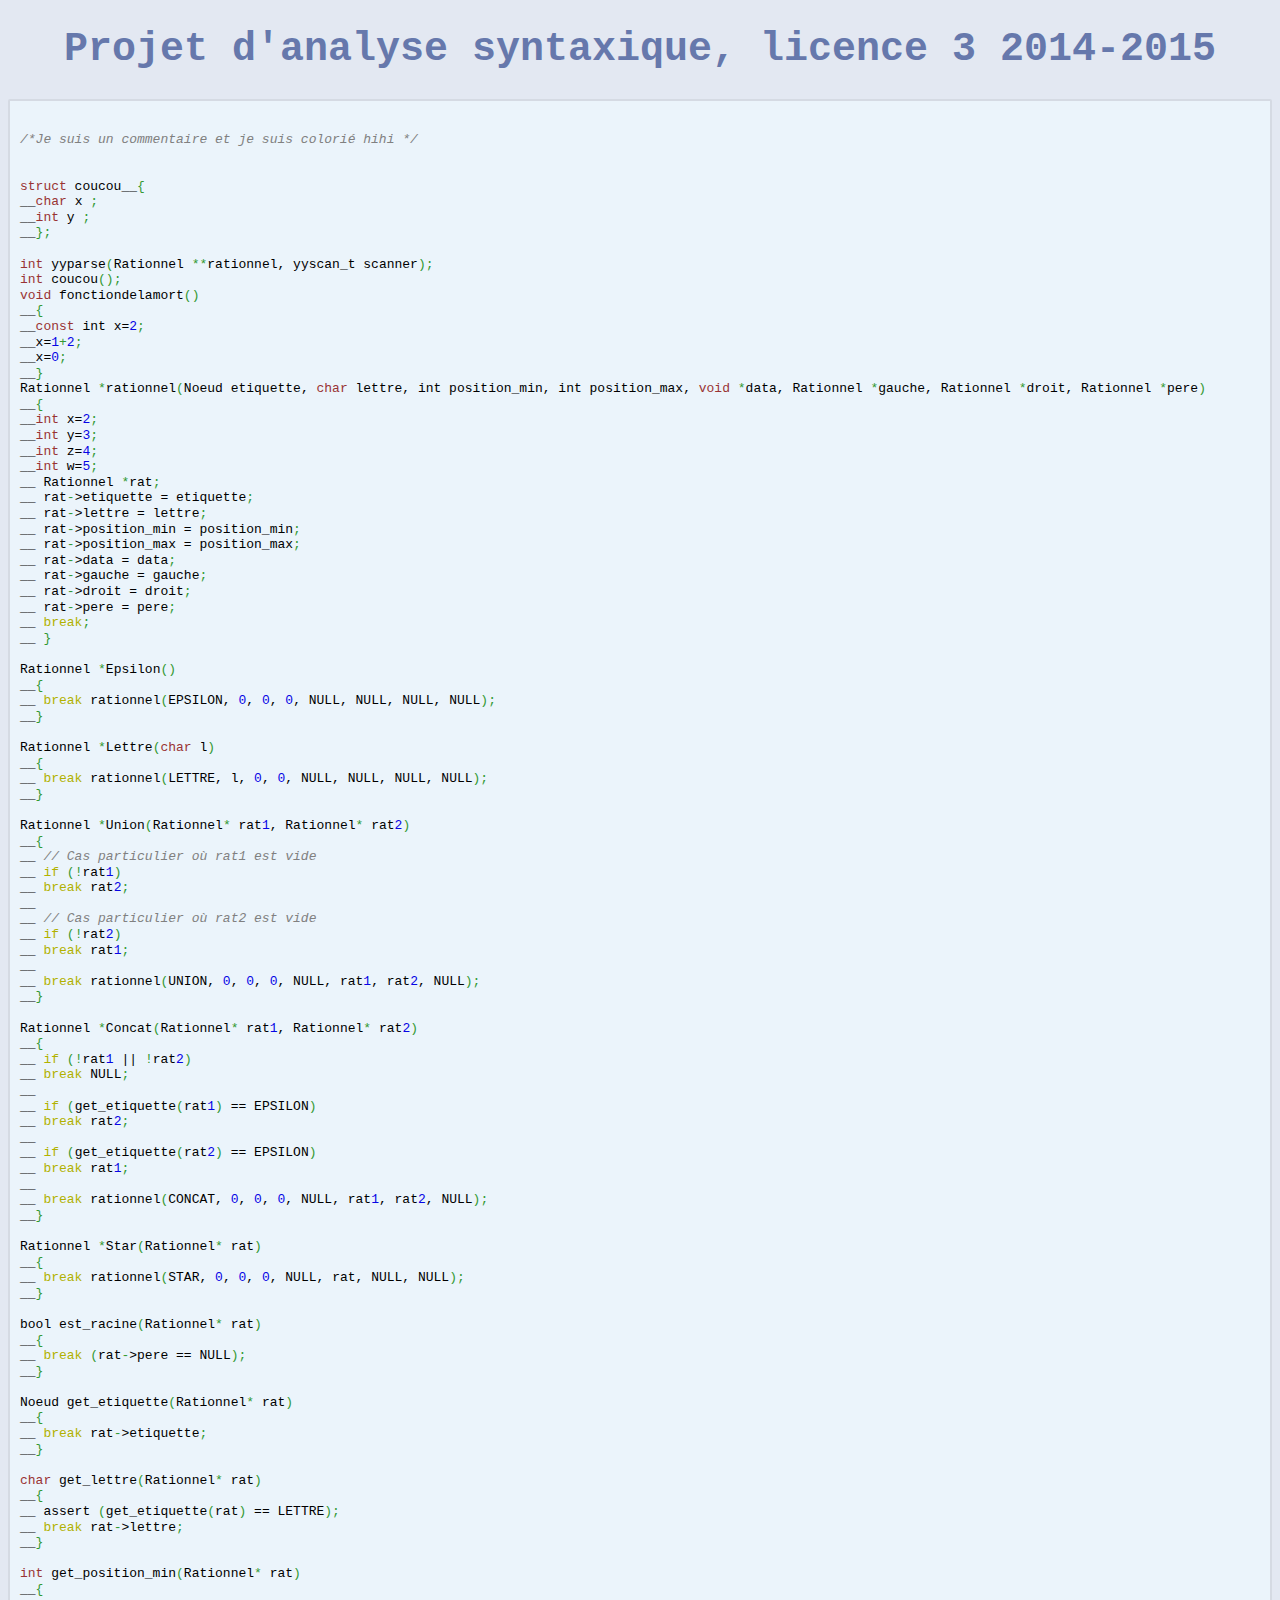
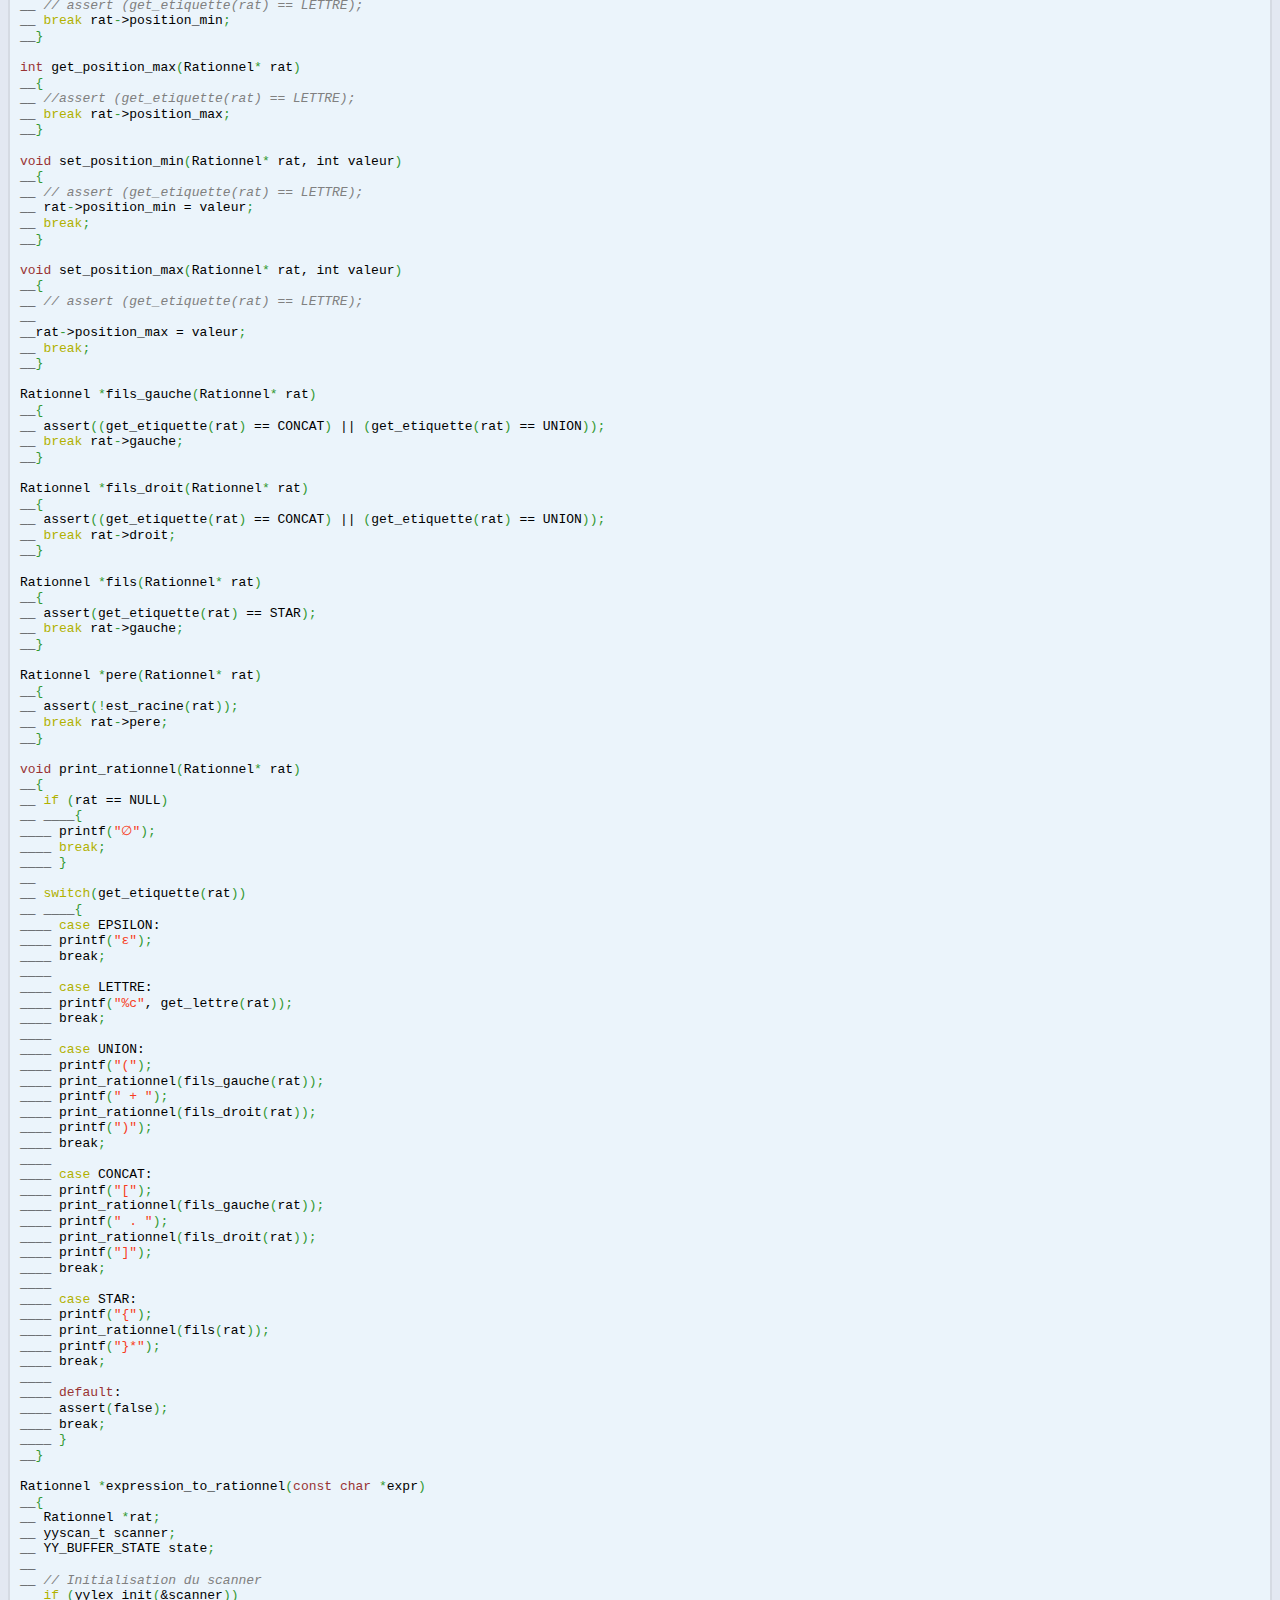
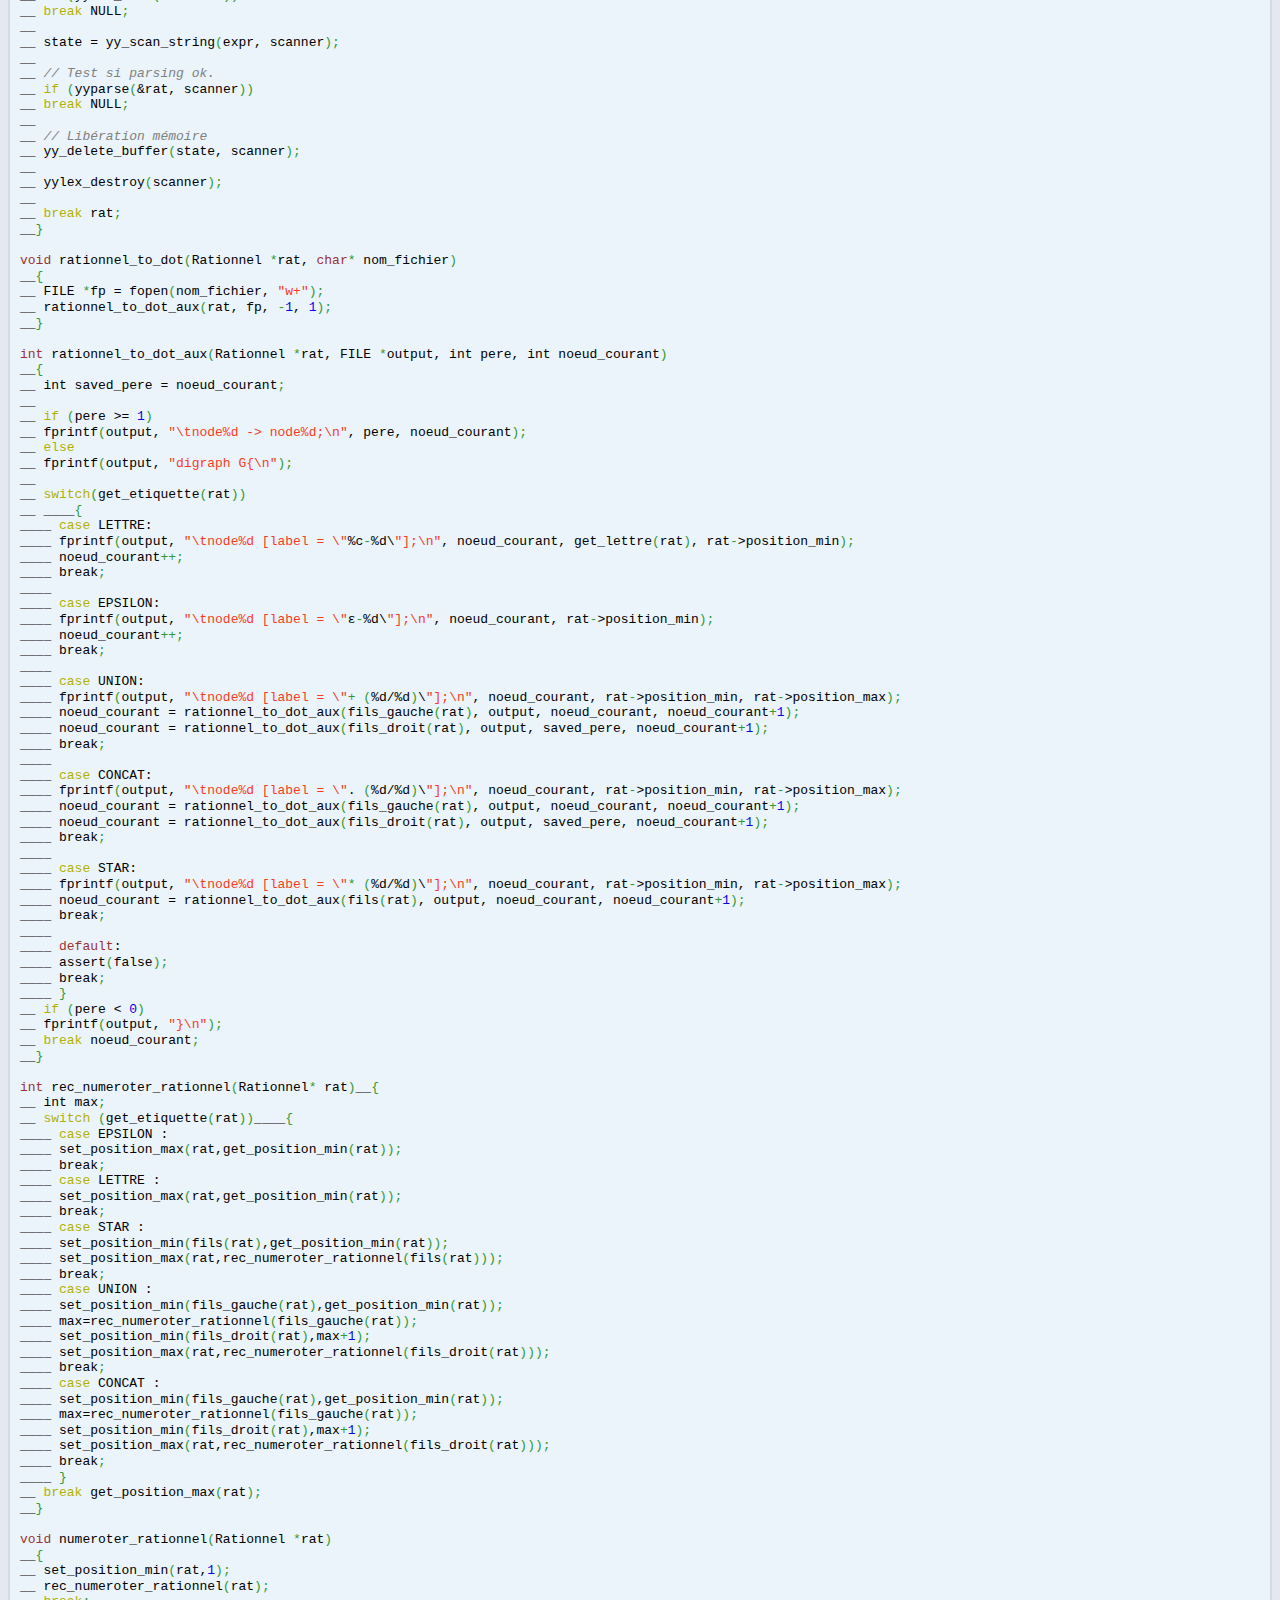
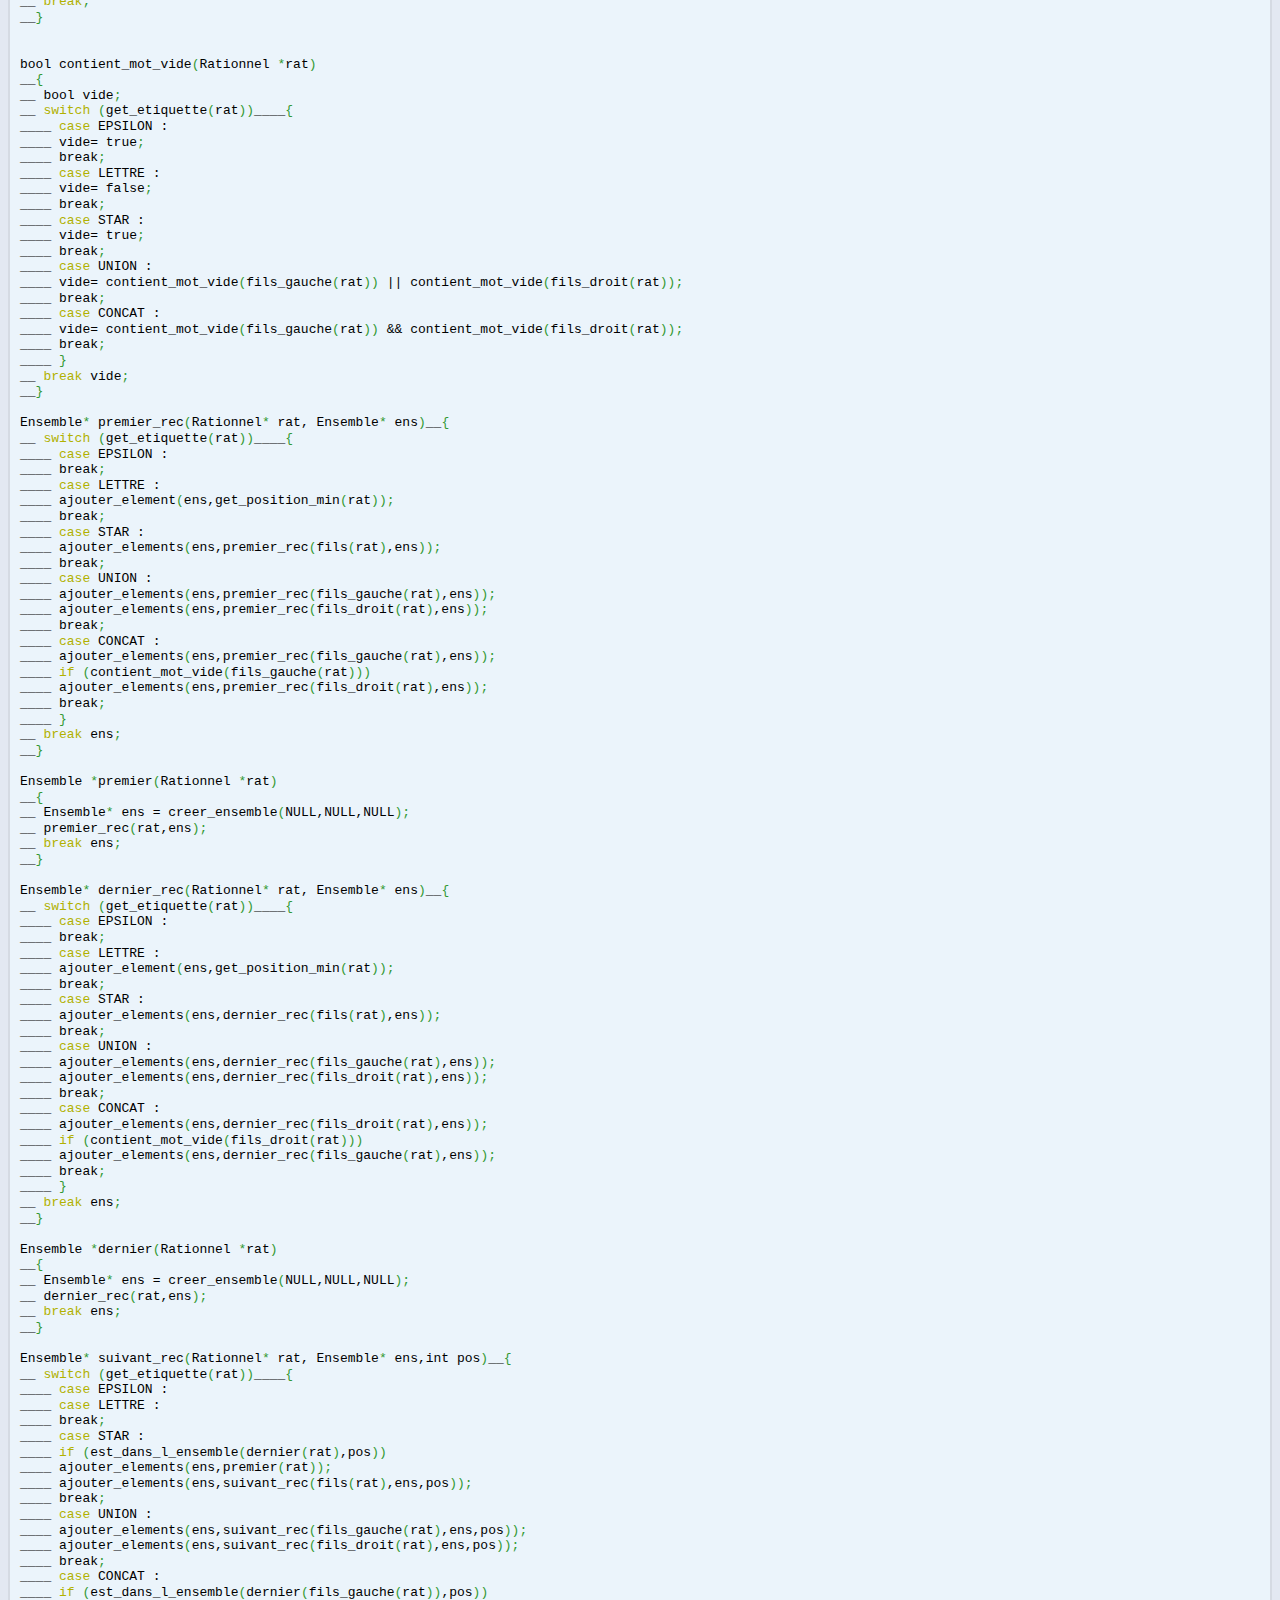
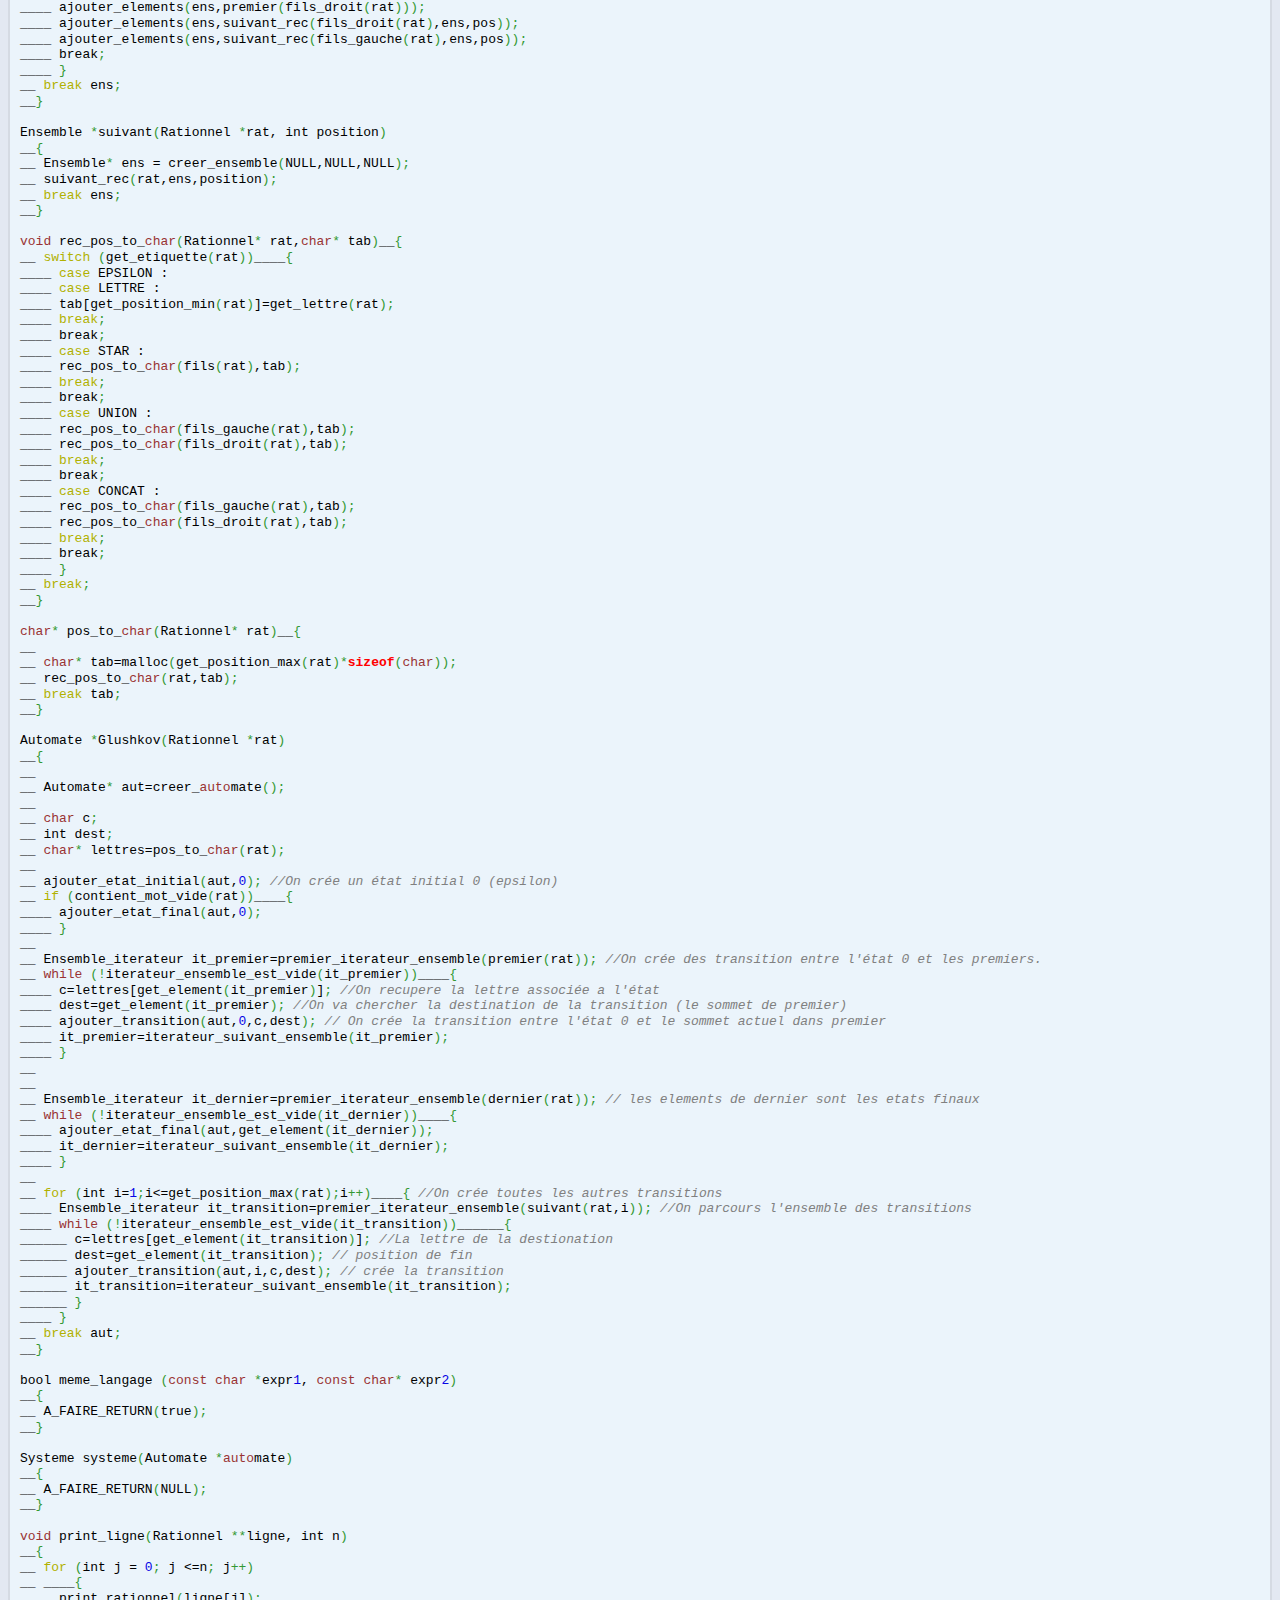
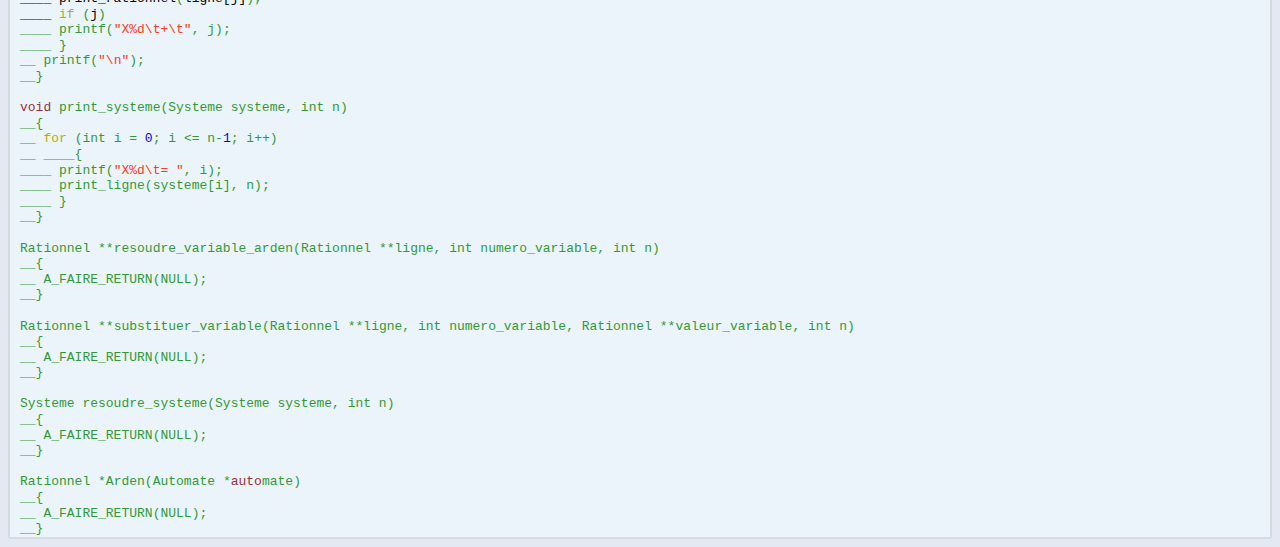
==== commit 54b6efef: "Plei de couleurs partout !" ====
--- a/branches/Rohan/index.html
+++ b/branches/Rohan/index.html
@@ -1,541 +1,522 @@
 <!doctype html><html lang="fr"><head>   <meta charset="utf-8">   <title>test</title>   <!doctype html><link rel="stylesheet" type="text/css" href="index.css"></head><body><div class="header"> <h1>Projet d'analyse syntaxique, licence 3 2014-2015</h1></div><div class="bordure"> <div class="Code"> <br \>
-<span class="jump_statement " >struct</span> coucou<span class="vert " >{</span><br \>
-<span class="type_specifier " >char</span> x <span class="vert " >;</span><br \>
-<span class="type_specifier " >int</span> y <span class="vert " >;</span><br \>
-<span class="vert " >}</span><span class="vert " >;</span><br \>
-<br \>
-<span class="comment">/* Bonjour Bonjour ! */</span><br \>
-<span class="type_specifier " >else</span><br \>
-<br \>
-<span class="type_specifier " >int</span> yyparse(Rationnel **rationnel, yyscan_t scanner)<span class="vert " >;</span><br \>
-<span class="type_specifier " >int</span> coucou()<span class="vert " >;</span><br \>
-<span class="type_specifier " >void</span> fonctiondelamort()<br \>
-<span class="vert " >{</span><br \>
-<span class="type_specifier " >const</span> <span class="type_specifier " >int</span> x=2<span class="vert " >;</span><br \>
-x=1+2<span class="vert " >;</span><br \>
-x=0<span class="vert " >;</span><br \>
-<span class="vert " >}</span><br \>
-Rationnel *rationnel(Noeud etiquette, <span class="type_specifier " >char</span> lettre, <span class="type_specifier " >int</span> position_min, <span class="type_specifier " >int</span> position_max, <span class="type_specifier " >void</span> *data, Rationnel *gauche, Rationnel *droit, Rationnel *pere)<br \>
-<span class="vert " >{</span><br \>
-<span class="type_specifier " >int</span> x=2<span class="vert " >;</span><br \>
-<span class="type_specifier " >int</span> y=3<span class="vert " >;</span><br \>
-<span class="type_specifier " >int</span> z=4<span class="vert " >;</span><br \>
-<span class="type_specifier " >int</span> w=5<span class="vert " >;</span><br \>
-   Rationnel *rat<span class="vert " >;</span>	<br \>
-   rat->etiquette = etiquette<span class="vert " >;</span><br \>
-   rat->lettre = lettre<span class="vert " >;</span><br \>
-   rat->position_min = position_min<span class="vert " >;</span><br \>
-   rat->position_max = position_max<span class="vert " >;</span><br \>
-   rat->data = data<span class="vert " >;</span><br \>
-   rat->gauche = gauche<span class="vert " >;</span><br \>
-   rat->droit = droit<span class="vert " >;</span><br \>
-   rat->pere = pere<span class="vert " >;</span><br \>
-   <span class="jaune " >break</span><span class="vert " >;</span> <br \>
-	<span class="vert " >}</span><br \>
-<br \>
-Rationnel *Epsilon()<br \>
-<span class="vert " >{</span><br \>
-   <span class="jaune " >break</span> rationnel(EPSILON, 0, 0, 0, NULL, NULL, NULL, NULL)<span class="vert " >;</span><br \>
-<span class="vert " >}</span><br \>
-<br \>
-Rationnel *Lettre(<span class="type_specifier " >char</span> l)<br \>
-<span class="vert " >{</span><br \>
-   <span class="jaune " >break</span> rationnel(LETTRE, l, 0, 0, NULL, NULL, NULL, NULL)<span class="vert " >;</span><br \>
-<span class="vert " >}</span><br \>
-<br \>
-Rationnel *Union(Rationnel* rat1, Rationnel* rat2)<br \>
-<span class="vert " >{</span><br \>
-   // Cas particulier où rat1 est vide<br \>
-   <span class="jaune " >if</span> (!rat1)<br \>
-      <span class="jaune " >break</span> rat2<span class="vert " >;</span><br \>
-<br \>
-   // Cas particulier où rat2 est vide<br \>
-   <span class="jaune " >if</span> (!rat2)<br \>
-      <span class="jaune " >break</span> rat1<span class="vert " >;</span><br \>
-   <br \>
-   <span class="jaune " >break</span> rationnel(UNION, 0, 0, 0, NULL, rat1, rat2, NULL)<span class="vert " >;</span><br \>
-<span class="vert " >}</span><br \>
-<br \>
-Rationnel *Concat(Rationnel* rat1, Rationnel* rat2)<br \>
-<span class="vert " >{</span><br \>
-   <span class="jaune " >if</span> (!rat1 || !rat2)<br \>
-      <span class="jaune " >break</span> NULL<span class="vert " >;</span><br \>
-<br \>
-   <span class="jaune " >if</span> (get_etiquette(rat1) == EPSILON)<br \>
-      <span class="jaune " >break</span> rat2<span class="vert " >;</span><br \>
-<br \>
-   <span class="jaune " >if</span> (get_etiquette(rat2) == EPSILON)<br \>
-      <span class="jaune " >break</span> rat1<span class="vert " >;</span><br \>
-   <br \>
-   <span class="jaune " >break</span> rationnel(CONCAT, 0, 0, 0, NULL, rat1, rat2, NULL)<span class="vert " >;</span><br \>
-<span class="vert " >}</span><br \>
-<br \>
-Rationnel *Star(Rationnel* rat)<br \>
-<span class="vert " >{</span><br \>
-   <span class="jaune " >break</span> rationnel(STAR, 0, 0, 0, NULL, rat, NULL, NULL)<span class="vert " >;</span><br \>
-<span class="vert " >}</span><br \>
-<br \>
-bool est_racine(Rationnel* rat)<br \>
-<span class="vert " >{</span><br \>
-   <span class="jaune " >break</span> (rat->pere == NULL)<span class="vert " >;</span><br \>
-<span class="vert " >}</span><br \>
-<br \>
-Noeud get_etiquette(Rationnel* rat)<br \>
-<span class="vert " >{</span><br \>
-   <span class="jaune " >break</span> rat->etiquette<span class="vert " >;</span><br \>
-<span class="vert " >}</span><br \>
-<br \>
-<span class="type_specifier " >char</span> get_lettre(Rationnel* rat)<br \>
-<span class="vert " >{</span><br \>
-   assert (get_etiquette(rat) == LETTRE)<span class="vert " >;</span><br \>
-   <span class="jaune " >break</span> rat->lettre<span class="vert " >;</span><br \>
-<span class="vert " >}</span><br \>
-<br \>
-<span class="type_specifier " >int</span> get_position_min(Rationnel* rat)<br \>
-<span class="vert " >{</span><br \>
-  // assert (get_etiquette(rat) == LETTRE)<span class="vert " >;</span><br \>
-   <span class="jaune " >break</span> rat->position_min<span class="vert " >;</span><br \>
-<span class="vert " >}</span><br \>
-<br \>
-<span class="type_specifier " >int</span> get_position_max(Rationnel* rat)<br \>
-<span class="vert " >{</span><br \>
-   //assert (get_etiquette(rat) == LETTRE)<span class="vert " >;</span><br \>
-   <span class="jaune " >break</span> rat->position_max<span class="vert " >;</span><br \>
-<span class="vert " >}</span><br \>
-<br \>
-<span class="type_specifier " >void</span> set_position_min(Rationnel* rat, <span class="type_specifier " >int</span> valeur)<br \>
-<span class="vert " >{</span><br \>
-  // assert (get_etiquette(rat) == LETTRE)<span class="vert " >;</span><br \>
-   rat->position_min = valeur<span class="vert " >;</span><br \>
-   <span class="jaune " >break</span><span class="vert " >;</span><br \>
-<span class="vert " >}</span><br \>
-<br \>
-<span class="type_specifier " >void</span> set_position_max(Rationnel* rat, <span class="type_specifier " >int</span> valeur)<br \>
-<span class="vert " >{</span><br \>
-  // assert (get_etiquette(rat) == LETTRE)<span class="vert " >;</span><br \>
-  <br \>
-rat->position_max = valeur<span class="vert " >;</span><br \>
-   <span class="jaune " >break</span><span class="vert " >;</span><br \>
-<span class="vert " >}</span><br \>
-<br \>
-Rationnel *fils_gauche(Rationnel* rat)<br \>
-<span class="vert " >{</span><br \>
-   assert((get_etiquette(rat) == CONCAT) || (get_etiquette(rat) == UNION))<span class="vert " >;</span><br \>
-   <span class="jaune " >break</span> rat->gauche<span class="vert " >;</span><br \>
-<span class="vert " >}</span><br \>
-<br \>
-Rationnel *fils_droit(Rationnel* rat)<br \>
-<span class="vert " >{</span><br \>
-   assert((get_etiquette(rat) == CONCAT) || (get_etiquette(rat) == UNION))<span class="vert " >;</span><br \>
-   <span class="jaune " >break</span> rat->droit<span class="vert " >;</span><br \>
-<span class="vert " >}</span><br \>
-<br \>
-Rationnel *fils(Rationnel* rat)<br \>
-<span class="vert " >{</span><br \>
-   assert(get_etiquette(rat) == STAR)<span class="vert " >;</span><br \>
-   <span class="jaune " >break</span> rat->gauche<span class="vert " >;</span><br \>
-<span class="vert " >}</span><br \>
-<br \>
-Rationnel *pere(Rationnel* rat)<br \>
-<span class="vert " >{</span><br \>
-   assert(!est_racine(rat))<span class="vert " >;</span><br \>
-   <span class="jaune " >break</span> rat->pere<span class="vert " >;</span><br \>
-<span class="vert " >}</span><br \>
-<br \>
-<span class="type_specifier " >void</span> pr<span class="type_specifier " >int</span>_rationnel(Rationnel* rat)<br \>
-<span class="vert " >{</span><br \>
-   <span class="jaune " >if</span> (rat == NULL)<br \>
-   <span class="vert " >{</span><br \>
-      pr<span class="type_specifier " >int</span>f("∅")<span class="vert " >;</span><br \>
-      <span class="jaune " >break</span><span class="vert " >;</span><br \>
-   <span class="vert " >}</span><br \>
-   <br \>
-   <span class="jump_statement " >switch</span>(get_etiquette(rat))<br \>
-   <span class="vert " >{</span><br \>
-      <span class="type_specifier " >case</span> EPSILON:<br \>
-         pr<span class="type_specifier " >int</span>f("ε")<span class="vert " >;</span>         <br \>
-         break<span class="vert " >;</span><br \>
-         <br \>
-      <span class="type_specifier " >case</span> LETTRE:<br \>
-         pr<span class="type_specifier " >int</span>f("%c", get_lettre(rat))<span class="vert " >;</span><br \>
-         break<span class="vert " >;</span><br \>
-<br \>
-      <span class="type_specifier " >case</span> UNION:<br \>
-         pr<span class="type_specifier " >int</span>f("(")<span class="vert " >;</span><br \>
-         pr<span class="type_specifier " >int</span>_rationnel(fils_gauche(rat))<span class="vert " >;</span><br \>
-         pr<span class="type_specifier " >int</span>f(" + ")<span class="vert " >;</span><br \>
-         pr<span class="type_specifier " >int</span>_rationnel(fils_droit(rat))<span class="vert " >;</span><br \>
-         pr<span class="type_specifier " >int</span>f(")")<span class="vert " >;</span>         <br \>
-         break<span class="vert " >;</span><br \>
-<br \>
-      <span class="type_specifier " >case</span> CONCAT:<br \>
-         pr<span class="type_specifier " >int</span>f("[")<span class="vert " >;</span><br \>
-         pr<span class="type_specifier " >int</span>_rationnel(fils_gauche(rat))<span class="vert " >;</span><br \>
-         pr<span class="type_specifier " >int</span>f(" . ")<span class="vert " >;</span><br \>
-         pr<span class="type_specifier " >int</span>_rationnel(fils_droit(rat))<span class="vert " >;</span><br \>
-         pr<span class="type_specifier " >int</span>f("]")<span class="vert " >;</span>         <br \>
-         break<span class="vert " >;</span><br \>
-<br \>
-      <span class="type_specifier " >case</span> STAR:<br \>
-         pr<span class="type_specifier " >int</span>f("<span class="vert " >{</span>")<span class="vert " >;</span><br \>
-         pr<span class="type_specifier " >int</span>_rationnel(fils(rat))<span class="vert " >;</span><br \>
-         pr<span class="type_specifier " >int</span>f("<span class="vert " >}</span>*")<span class="vert " >;</span>         <br \>
-         break<span class="vert " >;</span><br \>
-<br \>
-      <span class="type_specifier " >default</span>:<br \>
-         assert(false)<span class="vert " >;</span><br \>
-         break<span class="vert " >;</span><br \>
-   <span class="vert " >}</span><br \>
-<span class="vert " >}</span><br \>
-<br \>
-Rationnel *expression_to_rationnel(<span class="type_specifier " >const</span> <span class="type_specifier " >char</span> *expr)<br \>
-<span class="vert " >{</span><br \>
-    Rationnel *rat<span class="vert " >;</span><br \>
-    yyscan_t scanner<span class="vert " >;</span><br \>
-    YY_BUFFER_STATE state<span class="vert " >;</span><br \>
-<br \>
-    // Initialisation du scanner<br \>
-    <span class="jaune " >if</span> (yylex_init(&scanner))<br \>
-        <span class="jaune " >break</span> NULL<span class="vert " >;</span><br \>
- <br \>
-    state = yy_scan_string(expr, scanner)<span class="vert " >;</span><br \>
-<br \>
-    // Test si parsing ok.<br \>
-    <span class="jaune " >if</span> (yyparse(&rat, scanner)) <br \>
-        <span class="jaune " >break</span> NULL<span class="vert " >;</span><br \>
-    <br \>
-    // Libération mémoire<br \>
-    yy_delete_buffer(state, scanner)<span class="vert " >;</span><br \>
- <br \>
-    yylex_destroy(scanner)<span class="vert " >;</span><br \>
- <br \>
-    <span class="jaune " >break</span> rat<span class="vert " >;</span><br \>
-<span class="vert " >}</span><br \>
-<br \>
-<span class="type_specifier " >void</span> rationnel_to_<span class="jump_statement " >do</span>t(Rationnel *rat, <span class="type_specifier " >char</span>* nom_fichier)<br \>
-<span class="vert " >{</span><br \>
-   FILE *fp = fopen(nom_fichier, "w+")<span class="vert " >;</span><br \>
-   rationnel_to_<span class="jump_statement " >do</span>t_aux(rat, fp, -1, 1)<span class="vert " >;</span><br \>
-<span class="vert " >}</span><br \>
-<br \>
-<span class="type_specifier " >int</span> rationnel_to_<span class="jump_statement " >do</span>t_aux(Rationnel *rat, FILE *output, <span class="type_specifier " >int</span> pere, <span class="type_specifier " >int</span> noeud_courant)<br \>
-<span class="vert " >{</span>   <br \>
-   <span class="type_specifier " >int</span> saved_pere = noeud_courant<span class="vert " >;</span><br \>
-<br \>
-   <span class="jaune " >if</span> (pere >= 1)<br \>
-      fpr<span class="type_specifier " >int</span>f(output, "\tnode%d -> node%d<span class="vert " >;</span>\n", pere, noeud_courant)<span class="vert " >;</span><br \>
-   <span class="type_specifier " >else</span><br \>
-      fpr<span class="type_specifier " >int</span>f(output, "digraph G<span class="vert " >{</span>\n")<span class="vert " >;</span><br \>
-   <br \>
-   <span class="jump_statement " >switch</span>(get_etiquette(rat))<br \>
-   <span class="vert " >{</span><br \>
-      <span class="type_specifier " >case</span> LETTRE:<br \>
-         fpr<span class="type_specifier " >int</span>f(output, "\tnode%d [label = \"%c-%d\"]<span class="vert " >;</span>\n", noeud_courant, get_lettre(rat), rat->position_min)<span class="vert " >;</span><br \>
-         noeud_courant++<span class="vert " >;</span><br \>
-         break<span class="vert " >;</span><br \>
-<br \>
-      <span class="type_specifier " >case</span> EPSILON:<br \>
-         fpr<span class="type_specifier " >int</span>f(output, "\tnode%d [label = \"ε-%d\"]<span class="vert " >;</span>\n", noeud_courant, rat->position_min)<span class="vert " >;</span><br \>
-         noeud_courant++<span class="vert " >;</span><br \>
-         break<span class="vert " >;</span><br \>
-<br \>
-      <span class="type_specifier " >case</span> UNION:<br \>
-         fpr<span class="type_specifier " >int</span>f(output, "\tnode%d [label = \"+ (%d/%d)\"]<span class="vert " >;</span>\n", noeud_courant, rat->position_min, rat->position_max)<span class="vert " >;</span><br \>
-         noeud_courant = rationnel_to_<span class="jump_statement " >do</span>t_aux(fils_gauche(rat), output, noeud_courant, noeud_courant+1)<span class="vert " >;</span><br \>
-         noeud_courant = rationnel_to_<span class="jump_statement " >do</span>t_aux(fils_droit(rat), output, saved_pere, noeud_courant+1)<span class="vert " >;</span><br \>
-         break<span class="vert " >;</span><br \>
-<br \>
-      <span class="type_specifier " >case</span> CONCAT:<br \>
-         fpr<span class="type_specifier " >int</span>f(output, "\tnode%d [label = \". (%d/%d)\"]<span class="vert " >;</span>\n", noeud_courant, rat->position_min, rat->position_max)<span class="vert " >;</span><br \>
-         noeud_courant = rationnel_to_<span class="jump_statement " >do</span>t_aux(fils_gauche(rat), output, noeud_courant, noeud_courant+1)<span class="vert " >;</span><br \>
-         noeud_courant = rationnel_to_<span class="jump_statement " >do</span>t_aux(fils_droit(rat), output, saved_pere, noeud_courant+1)<span class="vert " >;</span><br \>
-         break<span class="vert " >;</span><br \>
-<br \>
-      <span class="type_specifier " >case</span> STAR:<br \>
-         fpr<span class="type_specifier " >int</span>f(output, "\tnode%d [label = \"* (%d/%d)\"]<span class="vert " >;</span>\n", noeud_courant, rat->position_min, rat->position_max)<span class="vert " >;</span><br \>
-         noeud_courant = rationnel_to_<span class="jump_statement " >do</span>t_aux(fils(rat), output, noeud_courant, noeud_courant+1)<span class="vert " >;</span><br \>
-         break<span class="vert " >;</span><br \>
-         <br \>
-      <span class="type_specifier " >default</span>:<br \>
-         assert(false)<span class="vert " >;</span><br \>
-         break<span class="vert " >;</span><br \>
-   <span class="vert " >}</span><br \>
-   <span class="jaune " >if</span> (pere < 0)<br \>
-      fpr<span class="type_specifier " >int</span>f(output, "<span class="vert " >}</span>\n")<span class="vert " >;</span><br \>
-   <span class="jaune " >break</span> noeud_courant<span class="vert " >;</span><br \>
-<span class="vert " >}</span><br \>
-<br \>
-<span class="type_specifier " >int</span> rec_numeroter_rationnel(Rationnel* rat)<span class="vert " >{</span><br \>
-	<span class="type_specifier " >int</span> max<span class="vert " >;</span><br \>
-	<span class="jump_statement " >switch</span> (get_etiquette(rat))<span class="vert " >{</span><br \>
-		<span class="type_specifier " >case</span> EPSILON :<br \>
-			set_position_max(rat,get_position_min(rat))<span class="vert " >;</span><br \>
-			break<span class="vert " >;</span><br \>
-		<span class="type_specifier " >case</span> LETTRE :<br \>
-			set_position_max(rat,get_position_min(rat))<span class="vert " >;</span><br \>
-			break<span class="vert " >;</span><br \>
-		<span class="type_specifier " >case</span> STAR :<br \>
-			set_position_min(fils(rat),get_position_min(rat))<span class="vert " >;</span><br \>
-			set_position_max(rat,rec_numeroter_rationnel(fils(rat)))<span class="vert " >;</span><br \>
-			break<span class="vert " >;</span><br \>
-		<span class="type_specifier " >case</span> UNION :<br \>
-			set_position_min(fils_gauche(rat),get_position_min(rat))<span class="vert " >;</span><br \>
-			max=rec_numeroter_rationnel(fils_gauche(rat))<span class="vert " >;</span><br \>
-			set_position_min(fils_droit(rat),max+1)<span class="vert " >;</span><br \>
-			set_position_max(rat,rec_numeroter_rationnel(fils_droit(rat)))<span class="vert " >;</span><br \>
-			break<span class="vert " >;</span><br \>
-		<span class="type_specifier " >case</span> CONCAT :<br \>
-			set_position_min(fils_gauche(rat),get_position_min(rat))<span class="vert " >;</span><br \>
-			max=rec_numeroter_rationnel(fils_gauche(rat))<span class="vert " >;</span><br \>
-			set_position_min(fils_droit(rat),max+1)<span class="vert " >;</span><br \>
-			set_position_max(rat,rec_numeroter_rationnel(fils_droit(rat)))<span class="vert " >;</span><br \>
-			break<span class="vert " >;</span><br \>
-	<span class="vert " >}</span><br \>
-	<span class="jaune " >break</span> get_position_max(rat)<span class="vert " >;</span><br \>
-<span class="vert " >}</span><br \>
-<br \>
-<span class="type_specifier " >void</span> numeroter_rationnel(Rationnel *rat)<br \>
-<span class="vert " >{</span><br \>
-	set_position_min(rat,1)<span class="vert " >;</span><br \>
-	rec_numeroter_rationnel(rat)<span class="vert " >;</span><br \>
-	<span class="jaune " >break</span><span class="vert " >;</span><br \>
-<span class="vert " >}</span><br \>
-<br \>
-<br \>
-bool contient_mot_vide(Rationnel *rat)<br \>
-<span class="vert " >{</span><br \>
-	bool vide<span class="vert " >;</span><br \>
-	<span class="jump_statement " >switch</span> (get_etiquette(rat))<span class="vert " >{</span><br \>
-		<span class="type_specifier " >case</span> EPSILON :<br \>
-			vide= true<span class="vert " >;</span><br \>
-			break<span class="vert " >;</span><br \>
-		<span class="type_specifier " >case</span> LETTRE :<br \>
-			vide= false<span class="vert " >;</span><br \>
-			break<span class="vert " >;</span><br \>
-		<span class="type_specifier " >case</span> STAR :<br \>
-			vide= true<span class="vert " >;</span><br \>
-			break<span class="vert " >;</span><br \>
-		<span class="type_specifier " >case</span> UNION :<br \>
-			vide= contient_mot_vide(fils_gauche(rat)) || contient_mot_vide(fils_droit(rat))<span class="vert " >;</span><br \>
-			break<span class="vert " >;</span><br \>
-		<span class="type_specifier " >case</span> CONCAT :<br \>
-			vide= contient_mot_vide(fils_gauche(rat)) && contient_mot_vide(fils_droit(rat))<span class="vert " >;</span><br \>
-			break<span class="vert " >;</span><br \>
-	<span class="vert " >}</span><br \>
-	<span class="jaune " >break</span> vide<span class="vert " >;</span><br \>
-<span class="vert " >}</span><br \>
-<br \>
-Ensemble* premier_rec(Rationnel* rat, Ensemble* ens)<span class="vert " >{</span><br \>
-		<span class="jump_statement " >switch</span> (get_etiquette(rat))<span class="vert " >{</span><br \>
-		<span class="type_specifier " >case</span> EPSILON :<br \>
-			break<span class="vert " >;</span><br \>
-		<span class="type_specifier " >case</span> LETTRE :<br \>
-			ajouter_element(ens,get_position_min(rat))<span class="vert " >;</span><br \>
-			break<span class="vert " >;</span><br \>
-		<span class="type_specifier " >case</span> STAR :<br \>
-			ajouter_elements(ens,premier_rec(fils(rat),ens))<span class="vert " >;</span><br \>
-			break<span class="vert " >;</span><br \>
-		<span class="type_specifier " >case</span> UNION :<br \>
-			ajouter_elements(ens,premier_rec(fils_gauche(rat),ens))<span class="vert " >;</span><br \>
-			ajouter_elements(ens,premier_rec(fils_droit(rat),ens))<span class="vert " >;</span><br \>
-			break<span class="vert " >;</span><br \>
-		<span class="type_specifier " >case</span> CONCAT :<br \>
-			ajouter_elements(ens,premier_rec(fils_gauche(rat),ens))<span class="vert " >;</span><br \>
-			<span class="jaune " >if</span> (contient_mot_vide(fils_gauche(rat)))<br \>
-				ajouter_elements(ens,premier_rec(fils_droit(rat),ens))<span class="vert " >;</span><br \>
-			break<span class="vert " >;</span><br \>
-	<span class="vert " >}</span><br \>
-	<span class="jaune " >break</span> ens<span class="vert " >;</span><br \>
-<span class="vert " >}</span><br \>
-<br \>
-Ensemble *premier(Rationnel *rat)<br \>
-<span class="vert " >{</span><br \>
-   Ensemble* ens = creer_ensemble(NULL,NULL,NULL)<span class="vert " >;</span><br \>
-   premier_rec(rat,ens)<span class="vert " >;</span><br \>
-   <span class="jaune " >break</span> ens<span class="vert " >;</span><br \>
-<span class="vert " >}</span><br \>
-<br \>
-Ensemble* dernier_rec(Rationnel* rat, Ensemble* ens)<span class="vert " >{</span><br \>
-		<span class="jump_statement " >switch</span> (get_etiquette(rat))<span class="vert " >{</span><br \>
-		<span class="type_specifier " >case</span> EPSILON :<br \>
-			break<span class="vert " >;</span><br \>
-		<span class="type_specifier " >case</span> LETTRE :<br \>
-			ajouter_element(ens,get_position_min(rat))<span class="vert " >;</span><br \>
-			break<span class="vert " >;</span><br \>
-		<span class="type_specifier " >case</span> STAR :<br \>
-			ajouter_elements(ens,dernier_rec(fils(rat),ens))<span class="vert " >;</span><br \>
-			break<span class="vert " >;</span><br \>
-		<span class="type_specifier " >case</span> UNION :<br \>
-			ajouter_elements(ens,dernier_rec(fils_gauche(rat),ens))<span class="vert " >;</span><br \>
-			ajouter_elements(ens,dernier_rec(fils_droit(rat),ens))<span class="vert " >;</span><br \>
-			break<span class="vert " >;</span><br \>
-		<span class="type_specifier " >case</span> CONCAT :<br \>
-			ajouter_elements(ens,dernier_rec(fils_droit(rat),ens))<span class="vert " >;</span><br \>
-			<span class="jaune " >if</span> (contient_mot_vide(fils_droit(rat)))<br \>
-				ajouter_elements(ens,dernier_rec(fils_gauche(rat),ens))<span class="vert " >;</span>		<br \>
-			break<span class="vert " >;</span><br \>
-	<span class="vert " >}</span><br \>
-	<span class="jaune " >break</span> ens<span class="vert " >;</span><br \>
-<span class="vert " >}</span><br \>
-<br \>
-Ensemble *dernier(Rationnel *rat)<br \>
-<span class="vert " >{</span><br \>
-   Ensemble* ens = creer_ensemble(NULL,NULL,NULL)<span class="vert " >;</span><br \>
-   dernier_rec(rat,ens)<span class="vert " >;</span><br \>
-   <span class="jaune " >break</span> ens<span class="vert " >;</span><br \>
-<span class="vert " >}</span><br \>
-<br \>
-Ensemble* suivant_rec(Rationnel* rat, Ensemble* ens,<span class="type_specifier " >int</span> pos)<span class="vert " >{</span><br \>
-	<span class="jump_statement " >switch</span> (get_etiquette(rat))<span class="vert " >{</span><br \>
-		<span class="type_specifier " >case</span> EPSILON :<br \>
-		<span class="type_specifier " >case</span> LETTRE :<br \>
-			break<span class="vert " >;</span><br \>
-		<span class="type_specifier " >case</span> STAR :<br \>
-			<span class="jaune " >if</span> (est_dans_l_ensemble(dernier(rat),pos))<br \>
-				ajouter_elements(ens,premier(rat))<span class="vert " >;</span><br \>
-			ajouter_elements(ens,suivant_rec(fils(rat),ens,pos))<span class="vert " >;</span><br \>
-			break<span class="vert " >;</span><br \>
-		<span class="type_specifier " >case</span> UNION :<br \>
-			ajouter_elements(ens,suivant_rec(fils_gauche(rat),ens,pos))<span class="vert " >;</span><br \>
-			ajouter_elements(ens,suivant_rec(fils_droit(rat),ens,pos))<span class="vert " >;</span><br \>
-			break<span class="vert " >;</span><br \>
-		<span class="type_specifier " >case</span> CONCAT :<br \>
-			<span class="jaune " >if</span> (est_dans_l_ensemble(dernier(fils_gauche(rat)),pos))<br \>
-				ajouter_elements(ens,premier(fils_droit(rat)))<span class="vert " >;</span>			<br \>
-			ajouter_elements(ens,suivant_rec(fils_droit(rat),ens,pos))<span class="vert " >;</span><br \>
-			ajouter_elements(ens,suivant_rec(fils_gauche(rat),ens,pos))<span class="vert " >;</span>		<br \>
-			break<span class="vert " >;</span><br \>
-	<span class="vert " >}</span><br \>
-	<span class="jaune " >break</span> ens<span class="vert " >;</span><br \>
-<span class="vert " >}</span><br \>
-<br \>
-Ensemble *suivant(Rationnel *rat, <span class="type_specifier " >int</span> position)<br \>
-<span class="vert " >{</span><br \>
-   Ensemble* ens = creer_ensemble(NULL,NULL,NULL)<span class="vert " >;</span><br \>
-   suivant_rec(rat,ens,position)<span class="vert " >;</span><br \>
-   <span class="jaune " >break</span> ens<span class="vert " >;</span><br \>
-<span class="vert " >}</span><br \>
-<br \>
-<span class="type_specifier " >void</span> rec_pos_to_<span class="type_specifier " >char</span>(Rationnel* rat,<span class="type_specifier " >char</span>* tab)<span class="vert " >{</span><br \>
-	<span class="jump_statement " >switch</span> (get_etiquette(rat))<span class="vert " >{</span><br \>
-		<span class="type_specifier " >case</span> EPSILON :<br \>
-		<span class="type_specifier " >case</span> LETTRE :<br \>
-			tab[get_position_min(rat)]=get_lettre(rat)<span class="vert " >;</span><br \>
-			<span class="jaune " >break</span><span class="vert " >;</span><br \>
-			break<span class="vert " >;</span><br \>
-		<span class="type_specifier " >case</span> STAR :<br \>
-			rec_pos_to_<span class="type_specifier " >char</span>(fils(rat),tab)<span class="vert " >;</span><br \>
-			<span class="jaune " >break</span><span class="vert " >;</span><br \>
-			break<span class="vert " >;</span><br \>
-		<span class="type_specifier " >case</span> UNION :<br \>
-			rec_pos_to_<span class="type_specifier " >char</span>(fils_gauche(rat),tab)<span class="vert " >;</span><br \>
-			rec_pos_to_<span class="type_specifier " >char</span>(fils_droit(rat),tab)<span class="vert " >;</span><br \>
-			<span class="jaune " >break</span><span class="vert " >;</span><br \>
-			break<span class="vert " >;</span><br \>
-		<span class="type_specifier " >case</span> CONCAT :<br \>
-			rec_pos_to_<span class="type_specifier " >char</span>(fils_gauche(rat),tab)<span class="vert " >;</span><br \>
-			rec_pos_to_<span class="type_specifier " >char</span>(fils_droit(rat),tab)<span class="vert " >;</span><br \>
-			<span class="jaune " >break</span><span class="vert " >;</span><br \>
-			break<span class="vert " >;</span><br \>
-	<span class="vert " >}</span><br \>
-	<span class="jaune " >break</span><span class="vert " >;</span><br \>
-<span class="vert " >}</span><br \>
-<br \>
-<span class="type_specifier " >char</span>* pos_to_<span class="type_specifier " >char</span>(Rationnel* rat)<span class="vert " >{</span><br \>
-<br \>
-	<span class="type_specifier " >char</span>* tab=malloc(get_position_max(rat)*<span class="jump_statement " >sizeof</span>(<span class="type_specifier " >char</span>))<span class="vert " >;</span><br \>
-	rec_pos_to_<span class="type_specifier " >char</span>(rat,tab)<span class="vert " >;</span><br \>
-	<span class="jaune " >break</span> tab<span class="vert " >;</span><br \>
-<span class="vert " >}</span><br \>
-<br \>
-Automate *Glushkov(Rationnel *rat)<br \>
-<span class="vert " >{</span><br \>
-<br \>
-   Automate* aut=creer_<span class="type_specifier " >auto</span>mate()<span class="vert " >;</span><br \>
-<br \>
-   <span class="type_specifier " >char</span> c<span class="vert " >;</span><br \>
-   <span class="type_specifier " >int</span> dest<span class="vert " >;</span><br \>
-   <span class="type_specifier " >char</span>* lettres=pos_to_<span class="type_specifier " >char</span>(rat)<span class="vert " >;</span><br \>
-<br \>
-   ajouter_etat_initial(aut,0)<span class="vert " >;</span>  //On crée un état initial 0 (epsilon)<br \>
-   <span class="jaune " >if</span> (contient_mot_vide(rat))<span class="vert " >{</span><br \>
-		ajouter_etat_final(aut,0)<span class="vert " >;</span><br \>
-   <span class="vert " >}</span><br \>
-   <br \>
-   Ensemble_iterateur it_premier=premier_iterateur_ensemble(premier(rat))<span class="vert " >;</span> //On crée des transition entre l'état 0 et les premiers.<br \>
-   <span class="type_specifier " >while</span> (!iterateur_ensemble_est_vide(it_premier))<span class="vert " >{</span><br \>
-	    c=lettres[get_element(it_premier)]<span class="vert " >;</span>  //On recupere la lettre associée a l'état<br \>
-	    dest=get_element(it_premier)<span class="vert " >;</span>     //On va chercher la destination de la transition (le sommet de premier)<br \>
-		ajouter_transition(aut,0,c,dest)<span class="vert " >;</span>     // On crée la transition entre l'état 0 et le sommet actuel dans premier<br \>
-		it_premier=iterateur_suivant_ensemble(it_premier)<span class="vert " >;</span><br \>
-   <span class="vert " >}</span><br \>
-   <br \>
-   <br \>
-   Ensemble_iterateur it_dernier=premier_iterateur_ensemble(dernier(rat))<span class="vert " >;</span>  // les elements de dernier sont les etats finaux<br \>
-   <span class="type_specifier " >while</span> (!iterateur_ensemble_est_vide(it_dernier))<span class="vert " >{</span><br \>
-		ajouter_etat_final(aut,get_element(it_dernier))<span class="vert " >;</span><br \>
-		it_dernier=iterateur_suivant_ensemble(it_dernier)<span class="vert " >;</span><br \>
-   <span class="vert " >}</span><br \>
-   <br \>
-   <span class="jaune " >for</span> (<span class="type_specifier " >int</span> i=1<span class="vert " >;</span>i<=get_position_max(rat)<span class="vert " >;</span>i++)<span class="vert " >{</span> //On crée toutes les autres transitions<br \>
-	    Ensemble_iterateur it_transition=premier_iterateur_ensemble(suivant(rat,i))<span class="vert " >;</span> //On parcours l'ensemble des transitions<br \>
-	    <span class="type_specifier " >while</span> (!iterateur_ensemble_est_vide(it_transition))<span class="vert " >{</span><br \>
-			c=lettres[get_element(it_transition)]<span class="vert " >;</span> //La lettre de la destionation<br \>
-			dest=get_element(it_transition)<span class="vert " >;</span>  // position de fin<br \>
-			ajouter_transition(aut,i,c,dest)<span class="vert " >;</span> // crée la transition<br \>
-			it_transition=iterateur_suivant_ensemble(it_transition)<span class="vert " >;</span><br \>
-		<span class="vert " >}</span><br \>
-	<span class="vert " >}</span><br \>
-	<span class="jaune " >break</span> aut<span class="vert " >;</span><br \>
-<span class="vert " >}</span><br \>
-<br \>
-bool meme_langage (<span class="type_specifier " >const</span> <span class="type_specifier " >char</span> *expr1, <span class="type_specifier " >const</span> <span class="type_specifier " >char</span>* expr2)<br \>
-<span class="vert " >{</span><br \>
-   A_FAIRE_RETURN(true)<span class="vert " >;</span><br \>
-<span class="vert " >}</span><br \>
-<br \>
-Systeme systeme(Automate *<span class="type_specifier " >auto</span>mate)<br \>
-<span class="vert " >{</span><br \>
-   A_FAIRE_RETURN(NULL)<span class="vert " >;</span><br \>
-<span class="vert " >}</span><br \>
-<br \>
-<span class="type_specifier " >void</span> pr<span class="type_specifier " >int</span>_ligne(Rationnel **ligne, <span class="type_specifier " >int</span> n)<br \>
-<span class="vert " >{</span><br \>
-   <span class="jaune " >for</span> (<span class="type_specifier " >int</span> j = 0<span class="vert " >;</span> j <=n<span class="vert " >;</span> j++)<br \>
-      <span class="vert " >{</span><br \>
-         pr<span class="type_specifier " >int</span>_rationnel(ligne[j])<span class="vert " >;</span><br \>
-         <span class="jaune " >if</span> (j<n)<br \>
-            pr<span class="type_specifier " >int</span>f("X%d\t+\t", j)<span class="vert " >;</span><br \>
-      <span class="vert " >}</span><br \>
-   pr<span class="type_specifier " >int</span>f("\n")<span class="vert " >;</span><br \>
-<span class="vert " >}</span><br \>
-<br \>
-<span class="type_specifier " >void</span> pr<span class="type_specifier " >int</span>_systeme(Systeme systeme, <span class="type_specifier " >int</span> n)<br \>
-<span class="vert " >{</span><br \>
-   <span class="jaune " >for</span> (<span class="type_specifier " >int</span> i = 0<span class="vert " >;</span> i <= n-1<span class="vert " >;</span> i++)<br \>
-   <span class="vert " >{</span><br \>
-      pr<span class="type_specifier " >int</span>f("X%d\t= ", i)<span class="vert " >;</span><br \>
-      pr<span class="type_specifier " >int</span>_ligne(systeme[i], n)<span class="vert " >;</span><br \>
-   <span class="vert " >}</span><br \>
-<span class="vert " >}</span><br \>
-<br \>
-Rationnel **resoudre_variable_arden(Rationnel **ligne, <span class="type_specifier " >int</span> numero_variable, <span class="type_specifier " >int</span> n)<br \>
-<span class="vert " >{</span><br \>
-   A_FAIRE_RETURN(NULL)<span class="vert " >;</span><br \>
-<span class="vert " >}</span><br \>
-<br \>
-Rationnel **substituer_variable(Rationnel **ligne, <span class="type_specifier " >int</span> numero_variable, Rationnel **valeur_variable, <span class="type_specifier " >int</span> n)<br \>
-<span class="vert " >{</span><br \>
-   A_FAIRE_RETURN(NULL)<span class="vert " >;</span><br \>
-<span class="vert " >}</span><br \>
-<br \>
-Systeme resoudre_systeme(Systeme systeme, <span class="type_specifier " >int</span> n)<br \>
-<span class="vert " >{</span><br \>
-   A_FAIRE_RETURN(NULL)<span class="vert " >;</span><br \>
-<span class="vert " >}</span><br \>
-<br \>
-Rationnel *Arden(Automate *<span class="type_specifier " >auto</span>mate)<br \>
-<span class="vert " >{</span><br \>
-   A_FAIRE_RETURN(NULL)<span class="vert " >;</span><br \>
-<span class="vert " >}</span><br \>
+<br \>
+<span class="comment">/*Je suis un commentaire et je suis colorié hihi */</span><br \>
+<br \>
+<br \>
+<span class="type_specifier " >struct</span> coucou__<span class="vert " >{</span><br \>
+__<span class="type_specifier " >char</span> x <span class="vert " >;</span><br \>
+__<span class="type_specifier " >int</span> y <span class="vert " >;</span><br \>
+__<span class="vert " >}</span><span class="vert " >;</span><br \>
+<br \>
+<span class="type_specifier " >int</span> yyparse<span class="vert " >(</span>Rationnel <span class="vert " >*</span><span class="vert " >*</span>rationnel, yyscan_t scanner<span class="vert " >)</span><span class="vert " >;</span><br \>
+<span class="type_specifier " >int</span> coucou<span class="vert " >(</span><span class="vert " >)</span><span class="vert " >;</span><br \>
+<span class="type_specifier " >void</span> fonctiondelamort<span class="vert " >(</span><span class="vert " >)</span><br \>
+__<span class="vert " >{</span><br \>
+__<span class="type_specifier " >const</span> int x=<span class="nombre " >2</span><span class="vert " >;</span><br \>
+__x=<span class="nombre " >1</span><span class="vert " >+</span><span class="nombre " >2</span><span class="vert " >;</span><br \>
+__x=<span class="nombre " >0</span><span class="vert " >;</span><br \>
+__<span class="vert " >}</span><br \>
+Rationnel <span class="vert " >*</span>rationnel<span class="vert " >(</span>Noeud etiquette, <span class="type_specifier " >char</span> lettre, int position_min, int position_max, <span class="type_specifier " >void</span> <span class="vert " >*</span>data, Rationnel <span class="vert " >*</span>gauche, Rationnel <span class="vert " >*</span>droit, Rationnel <span class="vert " >*</span>pere<span class="vert " >)</span><br \>
+__<span class="vert " >{</span><br \>
+__<span class="type_specifier " >int</span> x=<span class="nombre " >2</span><span class="vert " >;</span><br \>
+__<span class="type_specifier " >int</span> y=<span class="nombre " >3</span><span class="vert " >;</span><br \>
+__<span class="type_specifier " >int</span> z=<span class="nombre " >4</span><span class="vert " >;</span><br \>
+__<span class="type_specifier " >int</span> w=<span class="nombre " >5</span><span class="vert " >;</span><br \>
+__   Rationnel <span class="vert " >*</span>rat<span class="vert " >;</span>	<br \>
+__   rat<span class="vert " >-</span>>etiquette = etiquette<span class="vert " >;</span><br \>
+__   rat<span class="vert " >-</span>>lettre = lettre<span class="vert " >;</span><br \>
+__   rat<span class="vert " >-</span>>position_min = position_min<span class="vert " >;</span><br \>
+__   rat<span class="vert " >-</span>>position_max = position_max<span class="vert " >;</span><br \>
+__   rat<span class="vert " >-</span>>data = data<span class="vert " >;</span><br \>
+__   rat<span class="vert " >-</span>>gauche = gauche<span class="vert " >;</span><br \>
+__   rat<span class="vert " >-</span>>droit = droit<span class="vert " >;</span><br \>
+__   rat<span class="vert " >-</span>>pere = pere<span class="vert " >;</span><br \>
+__   <span class="jaune " >break</span><span class="vert " >;</span> <br \>
+__	<span class="vert " >}</span><br \>
+<br \>
+Rationnel <span class="vert " >*</span>Epsilon<span class="vert " >(</span><span class="vert " >)</span><br \>
+__<span class="vert " >{</span><br \>
+__   <span class="jaune " >break</span> rationnel<span class="vert " >(</span>EPSILON, <span class="nombre " >0</span>, <span class="nombre " >0</span>, <span class="nombre " >0</span>, NULL, NULL, NULL, NULL<span class="vert " >)</span><span class="vert " >;</span><br \>
+__<span class="vert " >}</span><br \>
+<br \>
+Rationnel <span class="vert " >*</span>Lettre<span class="vert " >(</span><span class="type_specifier " >char</span> l<span class="vert " >)</span><br \>
+__<span class="vert " >{</span><br \>
+__   <span class="jaune " >break</span> rationnel<span class="vert " >(</span>LETTRE, l, <span class="nombre " >0</span>, <span class="nombre " >0</span>, NULL, NULL, NULL, NULL<span class="vert " >)</span><span class="vert " >;</span><br \>
+__<span class="vert " >}</span><br \>
+<br \>
+Rationnel <span class="vert " >*</span>Union<span class="vert " >(</span>Rationnel<span class="vert " >*</span> rat<span class="nombre " >1</span>, Rationnel<span class="vert " >*</span> rat<span class="nombre " >2</span><span class="vert " >)</span><br \>
+__<span class="vert " >{</span><br \>
+__   <span class="comment">// Cas particulier où rat1 est vide</span><br \>__   <span class="jaune " >if</span> <span class="vert " >(</span><span class="vert " >!</span>rat<span class="nombre " >1</span><span class="vert " >)</span><br \>
+__      <span class="jaune " >break</span> rat<span class="nombre " >2</span><span class="vert " >;</span><br \>
+__<br \>
+__   <span class="comment">// Cas particulier où rat2 est vide</span><br \>__   <span class="jaune " >if</span> <span class="vert " >(</span><span class="vert " >!</span>rat<span class="nombre " >2</span><span class="vert " >)</span><br \>
+__      <span class="jaune " >break</span> rat<span class="nombre " >1</span><span class="vert " >;</span><br \>
+__   <br \>
+__   <span class="jaune " >break</span> rationnel<span class="vert " >(</span>UNION, <span class="nombre " >0</span>, <span class="nombre " >0</span>, <span class="nombre " >0</span>, NULL, rat<span class="nombre " >1</span>, rat<span class="nombre " >2</span>, NULL<span class="vert " >)</span><span class="vert " >;</span><br \>
+__<span class="vert " >}</span><br \>
+<br \>
+Rationnel <span class="vert " >*</span>Concat<span class="vert " >(</span>Rationnel<span class="vert " >*</span> rat<span class="nombre " >1</span>, Rationnel<span class="vert " >*</span> rat<span class="nombre " >2</span><span class="vert " >)</span><br \>
+__<span class="vert " >{</span><br \>
+__   <span class="jaune " >if</span> <span class="vert " >(</span><span class="vert " >!</span>rat<span class="nombre " >1</span> || <span class="vert " >!</span>rat<span class="nombre " >2</span><span class="vert " >)</span><br \>
+__      <span class="jaune " >break</span> NULL<span class="vert " >;</span><br \>
+__<br \>
+__   <span class="jaune " >if</span> <span class="vert " >(</span>get_etiquette<span class="vert " >(</span>rat<span class="nombre " >1</span><span class="vert " >)</span> == EPSILON<span class="vert " >)</span><br \>
+__      <span class="jaune " >break</span> rat<span class="nombre " >2</span><span class="vert " >;</span><br \>
+__<br \>
+__   <span class="jaune " >if</span> <span class="vert " >(</span>get_etiquette<span class="vert " >(</span>rat<span class="nombre " >2</span><span class="vert " >)</span> == EPSILON<span class="vert " >)</span><br \>
+__      <span class="jaune " >break</span> rat<span class="nombre " >1</span><span class="vert " >;</span><br \>
+__   <br \>
+__   <span class="jaune " >break</span> rationnel<span class="vert " >(</span>CONCAT, <span class="nombre " >0</span>, <span class="nombre " >0</span>, <span class="nombre " >0</span>, NULL, rat<span class="nombre " >1</span>, rat<span class="nombre " >2</span>, NULL<span class="vert " >)</span><span class="vert " >;</span><br \>
+__<span class="vert " >}</span><br \>
+<br \>
+Rationnel <span class="vert " >*</span>Star<span class="vert " >(</span>Rationnel<span class="vert " >*</span> rat<span class="vert " >)</span><br \>
+__<span class="vert " >{</span><br \>
+__   <span class="jaune " >break</span> rationnel<span class="vert " >(</span>STAR, <span class="nombre " >0</span>, <span class="nombre " >0</span>, <span class="nombre " >0</span>, NULL, rat, NULL, NULL<span class="vert " >)</span><span class="vert " >;</span><br \>
+__<span class="vert " >}</span><br \>
+<br \>
+bool est_racine<span class="vert " >(</span>Rationnel<span class="vert " >*</span> rat<span class="vert " >)</span><br \>
+__<span class="vert " >{</span><br \>
+__   <span class="jaune " >break</span> <span class="vert " >(</span>rat<span class="vert " >-</span>>pere == NULL<span class="vert " >)</span><span class="vert " >;</span><br \>
+__<span class="vert " >}</span><br \>
+<br \>
+Noeud get_etiquette<span class="vert " >(</span>Rationnel<span class="vert " >*</span> rat<span class="vert " >)</span><br \>
+__<span class="vert " >{</span><br \>
+__   <span class="jaune " >break</span> rat<span class="vert " >-</span>>etiquette<span class="vert " >;</span><br \>
+__<span class="vert " >}</span><br \>
+<br \>
+<span class="type_specifier " >char</span> get_lettre<span class="vert " >(</span>Rationnel<span class="vert " >*</span> rat<span class="vert " >)</span><br \>
+__<span class="vert " >{</span><br \>
+__   assert <span class="vert " >(</span>get_etiquette<span class="vert " >(</span>rat<span class="vert " >)</span> == LETTRE<span class="vert " >)</span><span class="vert " >;</span><br \>
+__   <span class="jaune " >break</span> rat<span class="vert " >-</span>>lettre<span class="vert " >;</span><br \>
+__<span class="vert " >}</span><br \>
+<br \>
+<span class="type_specifier " >int</span> get_position_min<span class="vert " >(</span>Rationnel<span class="vert " >*</span> rat<span class="vert " >)</span><br \>
+__<span class="vert " >{</span><br \>
+__  <span class="comment">// assert (get_etiquette(rat) == LETTRE);</span><br \>__   <span class="jaune " >break</span> rat<span class="vert " >-</span>>position_min<span class="vert " >;</span><br \>
+__<span class="vert " >}</span><br \>
+<br \>
+<span class="type_specifier " >int</span> get_position_max<span class="vert " >(</span>Rationnel<span class="vert " >*</span> rat<span class="vert " >)</span><br \>
+__<span class="vert " >{</span><br \>
+__   <span class="comment">//assert (get_etiquette(rat) == LETTRE);</span><br \>__   <span class="jaune " >break</span> rat<span class="vert " >-</span>>position_max<span class="vert " >;</span><br \>
+__<span class="vert " >}</span><br \>
+<br \>
+<span class="type_specifier " >void</span> set_position_min<span class="vert " >(</span>Rationnel<span class="vert " >*</span> rat, int valeur<span class="vert " >)</span><br \>
+__<span class="vert " >{</span><br \>
+__  <span class="comment">// assert (get_etiquette(rat) == LETTRE);</span><br \>__   rat<span class="vert " >-</span>>position_min = valeur<span class="vert " >;</span><br \>
+__   <span class="jaune " >break</span><span class="vert " >;</span><br \>
+__<span class="vert " >}</span><br \>
+<br \>
+<span class="type_specifier " >void</span> set_position_max<span class="vert " >(</span>Rationnel<span class="vert " >*</span> rat, int valeur<span class="vert " >)</span><br \>
+__<span class="vert " >{</span><br \>
+__  <span class="comment">// assert (get_etiquette(rat) == LETTRE);</span><br \>__  <br \>
+__rat<span class="vert " >-</span>>position_max = valeur<span class="vert " >;</span><br \>
+__   <span class="jaune " >break</span><span class="vert " >;</span><br \>
+__<span class="vert " >}</span><br \>
+<br \>
+Rationnel <span class="vert " >*</span>fils_gauche<span class="vert " >(</span>Rationnel<span class="vert " >*</span> rat<span class="vert " >)</span><br \>
+__<span class="vert " >{</span><br \>
+__   assert<span class="vert " >(</span><span class="vert " >(</span>get_etiquette<span class="vert " >(</span>rat<span class="vert " >)</span> == CONCAT<span class="vert " >)</span> || <span class="vert " >(</span>get_etiquette<span class="vert " >(</span>rat<span class="vert " >)</span> == UNION<span class="vert " >)</span><span class="vert " >)</span><span class="vert " >;</span><br \>
+__   <span class="jaune " >break</span> rat<span class="vert " >-</span>>gauche<span class="vert " >;</span><br \>
+__<span class="vert " >}</span><br \>
+<br \>
+Rationnel <span class="vert " >*</span>fils_droit<span class="vert " >(</span>Rationnel<span class="vert " >*</span> rat<span class="vert " >)</span><br \>
+__<span class="vert " >{</span><br \>
+__   assert<span class="vert " >(</span><span class="vert " >(</span>get_etiquette<span class="vert " >(</span>rat<span class="vert " >)</span> == CONCAT<span class="vert " >)</span> || <span class="vert " >(</span>get_etiquette<span class="vert " >(</span>rat<span class="vert " >)</span> == UNION<span class="vert " >)</span><span class="vert " >)</span><span class="vert " >;</span><br \>
+__   <span class="jaune " >break</span> rat<span class="vert " >-</span>>droit<span class="vert " >;</span><br \>
+__<span class="vert " >}</span><br \>
+<br \>
+Rationnel <span class="vert " >*</span>fils<span class="vert " >(</span>Rationnel<span class="vert " >*</span> rat<span class="vert " >)</span><br \>
+__<span class="vert " >{</span><br \>
+__   assert<span class="vert " >(</span>get_etiquette<span class="vert " >(</span>rat<span class="vert " >)</span> == STAR<span class="vert " >)</span><span class="vert " >;</span><br \>
+__   <span class="jaune " >break</span> rat<span class="vert " >-</span>>gauche<span class="vert " >;</span><br \>
+__<span class="vert " >}</span><br \>
+<br \>
+Rationnel <span class="vert " >*</span>pere<span class="vert " >(</span>Rationnel<span class="vert " >*</span> rat<span class="vert " >)</span><br \>
+__<span class="vert " >{</span><br \>
+__   assert<span class="vert " >(</span><span class="vert " >!</span>est_racine<span class="vert " >(</span>rat<span class="vert " >)</span><span class="vert " >)</span><span class="vert " >;</span><br \>
+__   <span class="jaune " >break</span> rat<span class="vert " >-</span>>pere<span class="vert " >;</span><br \>
+__<span class="vert " >}</span><br \>
+<br \>
+<span class="type_specifier " >void</span> print_rationnel<span class="vert " >(</span>Rationnel<span class="vert " >*</span> rat<span class="vert " >)</span><br \>
+__<span class="vert " >{</span><br \>
+__   <span class="jaune " >if</span> <span class="vert " >(</span>rat == NULL<span class="vert " >)</span><br \>
+__   ____<span class="vert " >{</span><br \>
+____      printf<span class="vert " >(</span><span class="string">"∅"</span><span class="vert " >)</span><span class="vert " >;</span><br \>
+____      <span class="jaune " >break</span><span class="vert " >;</span><br \>
+____   <span class="vert " >}</span><br \>
+__   <br \>
+__   <span class="jaune " >switch</span><span class="vert " >(</span>get_etiquette<span class="vert " >(</span>rat<span class="vert " >)</span><span class="vert " >)</span><br \>
+__   ____<span class="vert " >{</span><br \>
+____      <span class="jaune " >case</span> EPSILON:<br \>
+____         printf<span class="vert " >(</span><span class="string">"ε"</span><span class="vert " >)</span><span class="vert " >;</span>         <br \>
+____         break<span class="vert " >;</span><br \>
+____         <br \>
+____      <span class="jaune " >case</span> LETTRE:<br \>
+____         printf<span class="vert " >(</span><span class="string">"%c"</span>, get_lettre<span class="vert " >(</span>rat<span class="vert " >)</span><span class="vert " >)</span><span class="vert " >;</span><br \>
+____         break<span class="vert " >;</span><br \>
+____<br \>
+____      <span class="jaune " >case</span> UNION:<br \>
+____         printf<span class="vert " >(</span><span class="string">"("</span><span class="vert " >)</span><span class="vert " >;</span><br \>
+____         print_rationnel<span class="vert " >(</span>fils_gauche<span class="vert " >(</span>rat<span class="vert " >)</span><span class="vert " >)</span><span class="vert " >;</span><br \>
+____         printf<span class="vert " >(</span><span class="string">" + "</span><span class="vert " >)</span><span class="vert " >;</span><br \>
+____         print_rationnel<span class="vert " >(</span>fils_droit<span class="vert " >(</span>rat<span class="vert " >)</span><span class="vert " >)</span><span class="vert " >;</span><br \>
+____         printf<span class="vert " >(</span><span class="string">")"</span><span class="vert " >)</span><span class="vert " >;</span>         <br \>
+____         break<span class="vert " >;</span><br \>
+____<br \>
+____      <span class="jaune " >case</span> CONCAT:<br \>
+____         printf<span class="vert " >(</span><span class="string">"["</span><span class="vert " >)</span><span class="vert " >;</span><br \>
+____         print_rationnel<span class="vert " >(</span>fils_gauche<span class="vert " >(</span>rat<span class="vert " >)</span><span class="vert " >)</span><span class="vert " >;</span><br \>
+____         printf<span class="vert " >(</span><span class="string">" . "</span><span class="vert " >)</span><span class="vert " >;</span><br \>
+____         print_rationnel<span class="vert " >(</span>fils_droit<span class="vert " >(</span>rat<span class="vert " >)</span><span class="vert " >)</span><span class="vert " >;</span><br \>
+____         printf<span class="vert " >(</span><span class="string">"]"</span><span class="vert " >)</span><span class="vert " >;</span>         <br \>
+____         break<span class="vert " >;</span><br \>
+____<br \>
+____      <span class="jaune " >case</span> STAR:<br \>
+____         printf<span class="vert " >(</span><span class="string">"{"</span><span class="vert " >)</span><span class="vert " >;</span><br \>
+____         print_rationnel<span class="vert " >(</span>fils<span class="vert " >(</span>rat<span class="vert " >)</span><span class="vert " >)</span><span class="vert " >;</span><br \>
+____         printf<span class="vert " >(</span><span class="string">"}*"</span><span class="vert " >)</span><span class="vert " >;</span>         <br \>
+____         break<span class="vert " >;</span><br \>
+____<br \>
+____      <span class="type_specifier " >default</span>:<br \>
+____         assert<span class="vert " >(</span>false<span class="vert " >)</span><span class="vert " >;</span><br \>
+____         break<span class="vert " >;</span><br \>
+____   <span class="vert " >}</span><br \>
+__<span class="vert " >}</span><br \>
+<br \>
+Rationnel <span class="vert " >*</span>expression_to_rationnel<span class="vert " >(</span><span class="type_specifier " >const</span> <span class="type_specifier " >char</span> <span class="vert " >*</span>expr<span class="vert " >)</span><br \>
+__<span class="vert " >{</span><br \>
+__    Rationnel <span class="vert " >*</span>rat<span class="vert " >;</span><br \>
+__    yyscan_t scanner<span class="vert " >;</span><br \>
+__    YY_BUFFER_STATE state<span class="vert " >;</span><br \>
+__<br \>
+__    <span class="comment">// Initialisation du scanner</span><br \>__    <span class="jaune " >if</span> <span class="vert " >(</span>yylex_init<span class="vert " >(</span>&scanner<span class="vert " >)</span><span class="vert " >)</span><br \>
+__        <span class="jaune " >break</span> NULL<span class="vert " >;</span><br \>
+__ <br \>
+__    state = yy_scan_string<span class="vert " >(</span>expr, scanner<span class="vert " >)</span><span class="vert " >;</span><br \>
+__<br \>
+__    <span class="comment">// Test si parsing ok.</span><br \>__    <span class="jaune " >if</span> <span class="vert " >(</span>yyparse<span class="vert " >(</span>&rat, scanner<span class="vert " >)</span><span class="vert " >)</span> <br \>
+__        <span class="jaune " >break</span> NULL<span class="vert " >;</span><br \>
+__    <br \>
+__    <span class="comment">// Libération mémoire</span><br \>__    yy_delete_buffer<span class="vert " >(</span>state, scanner<span class="vert " >)</span><span class="vert " >;</span><br \>
+__ <br \>
+__    yylex_destroy<span class="vert " >(</span>scanner<span class="vert " >)</span><span class="vert " >;</span><br \>
+__ <br \>
+__    <span class="jaune " >break</span> rat<span class="vert " >;</span><br \>
+__<span class="vert " >}</span><br \>
+<br \>
+<span class="type_specifier " >void</span> rationnel_to_dot<span class="vert " >(</span>Rationnel <span class="vert " >*</span>rat, <span class="type_specifier " >char</span><span class="vert " >*</span> nom_fichier<span class="vert " >)</span><br \>
+__<span class="vert " >{</span><br \>
+__   FILE <span class="vert " >*</span>fp = fopen<span class="vert " >(</span>nom_fichier, <span class="string">"w+"</span><span class="vert " >)</span><span class="vert " >;</span><br \>
+__   rationnel_to_dot_aux<span class="vert " >(</span>rat, fp, <span class="vert " >-</span><span class="nombre " >1</span>, <span class="nombre " >1</span><span class="vert " >)</span><span class="vert " >;</span><br \>
+__<span class="vert " >}</span><br \>
+<br \>
+<span class="type_specifier " >int</span> rationnel_to_dot_aux<span class="vert " >(</span>Rationnel <span class="vert " >*</span>rat, FILE <span class="vert " >*</span>output, int pere, int noeud_courant<span class="vert " >)</span><br \>
+__<span class="vert " >{</span>   <br \>
+__   int saved_pere = noeud_courant<span class="vert " >;</span><br \>
+__<br \>
+__   <span class="jaune " >if</span> <span class="vert " >(</span>pere >= <span class="nombre " >1</span><span class="vert " >)</span><br \>
+__      fprintf<span class="vert " >(</span>output, <span class="string">"\tnode%d -> node%d;\n"</span>, pere, noeud_courant<span class="vert " >)</span><span class="vert " >;</span><br \>
+__   <span class="jaune " >else</span><br \>
+__      fprintf<span class="vert " >(</span>output, <span class="string">"digraph G{\n"</span><span class="vert " >)</span><span class="vert " >;</span><br \>
+__   <br \>
+__   <span class="jaune " >switch</span><span class="vert " >(</span>get_etiquette<span class="vert " >(</span>rat<span class="vert " >)</span><span class="vert " >)</span><br \>
+__   ____<span class="vert " >{</span><br \>
+____      <span class="jaune " >case</span> LETTRE:<br \>
+____         fprintf<span class="vert " >(</span>output, <span class="string">"\tnode%d [label = \"</span>%c<span class="vert " >-</span>%d\<span class="string">"];\n"</span>, noeud_courant, get_lettre<span class="vert " >(</span>rat<span class="vert " >)</span>, rat<span class="vert " >-</span>>position_min<span class="vert " >)</span><span class="vert " >;</span><br \>
+____         noeud_courant<span class="vert " >+</span><span class="vert " >+</span><span class="vert " >;</span><br \>
+____         break<span class="vert " >;</span><br \>
+____<br \>
+____      <span class="jaune " >case</span> EPSILON:<br \>
+____         fprintf<span class="vert " >(</span>output, <span class="string">"\tnode%d [label = \"</span>ε<span class="vert " >-</span>%d\<span class="string">"];\n"</span>, noeud_courant, rat<span class="vert " >-</span>>position_min<span class="vert " >)</span><span class="vert " >;</span><br \>
+____         noeud_courant<span class="vert " >+</span><span class="vert " >+</span><span class="vert " >;</span><br \>
+____         break<span class="vert " >;</span><br \>
+____<br \>
+____      <span class="jaune " >case</span> UNION:<br \>
+____         fprintf<span class="vert " >(</span>output, <span class="string">"\tnode%d [label = \"</span><span class="vert " >+</span> <span class="vert " >(</span>%d/%d<span class="vert " >)</span>\<span class="string">"];\n"</span>, noeud_courant, rat<span class="vert " >-</span>>position_min, rat<span class="vert " >-</span>>position_max<span class="vert " >)</span><span class="vert " >;</span><br \>
+____         noeud_courant = rationnel_to_dot_aux<span class="vert " >(</span>fils_gauche<span class="vert " >(</span>rat<span class="vert " >)</span>, output, noeud_courant, noeud_courant<span class="vert " >+</span><span class="nombre " >1</span><span class="vert " >)</span><span class="vert " >;</span><br \>
+____         noeud_courant = rationnel_to_dot_aux<span class="vert " >(</span>fils_droit<span class="vert " >(</span>rat<span class="vert " >)</span>, output, saved_pere, noeud_courant<span class="vert " >+</span><span class="nombre " >1</span><span class="vert " >)</span><span class="vert " >;</span><br \>
+____         break<span class="vert " >;</span><br \>
+____<br \>
+____      <span class="jaune " >case</span> CONCAT:<br \>
+____         fprintf<span class="vert " >(</span>output, <span class="string">"\tnode%d [label = \"</span>. <span class="vert " >(</span>%d/%d<span class="vert " >)</span>\<span class="string">"];\n"</span>, noeud_courant, rat<span class="vert " >-</span>>position_min, rat<span class="vert " >-</span>>position_max<span class="vert " >)</span><span class="vert " >;</span><br \>
+____         noeud_courant = rationnel_to_dot_aux<span class="vert " >(</span>fils_gauche<span class="vert " >(</span>rat<span class="vert " >)</span>, output, noeud_courant, noeud_courant<span class="vert " >+</span><span class="nombre " >1</span><span class="vert " >)</span><span class="vert " >;</span><br \>
+____         noeud_courant = rationnel_to_dot_aux<span class="vert " >(</span>fils_droit<span class="vert " >(</span>rat<span class="vert " >)</span>, output, saved_pere, noeud_courant<span class="vert " >+</span><span class="nombre " >1</span><span class="vert " >)</span><span class="vert " >;</span><br \>
+____         break<span class="vert " >;</span><br \>
+____<br \>
+____      <span class="jaune " >case</span> STAR:<br \>
+____         fprintf<span class="vert " >(</span>output, <span class="string">"\tnode%d [label = \"</span><span class="vert " >*</span> <span class="vert " >(</span>%d/%d<span class="vert " >)</span>\<span class="string">"];\n"</span>, noeud_courant, rat<span class="vert " >-</span>>position_min, rat<span class="vert " >-</span>>position_max<span class="vert " >)</span><span class="vert " >;</span><br \>
+____         noeud_courant = rationnel_to_dot_aux<span class="vert " >(</span>fils<span class="vert " >(</span>rat<span class="vert " >)</span>, output, noeud_courant, noeud_courant<span class="vert " >+</span><span class="nombre " >1</span><span class="vert " >)</span><span class="vert " >;</span><br \>
+____         break<span class="vert " >;</span><br \>
+____         <br \>
+____      <span class="type_specifier " >default</span>:<br \>
+____         assert<span class="vert " >(</span>false<span class="vert " >)</span><span class="vert " >;</span><br \>
+____         break<span class="vert " >;</span><br \>
+____   <span class="vert " >}</span><br \>
+__   <span class="jaune " >if</span> <span class="vert " >(</span>pere < <span class="nombre " >0</span><span class="vert " >)</span><br \>
+__      fprintf<span class="vert " >(</span>output, <span class="string">"}\n"</span><span class="vert " >)</span><span class="vert " >;</span><br \>
+__   <span class="jaune " >break</span> noeud_courant<span class="vert " >;</span><br \>
+__<span class="vert " >}</span><br \>
+<br \>
+<span class="type_specifier " >int</span> rec_numeroter_rationnel<span class="vert " >(</span>Rationnel<span class="vert " >*</span> rat<span class="vert " >)</span>__<span class="vert " >{</span><br \>
+__	int max<span class="vert " >;</span><br \>
+__	<span class="jaune " >switch</span> <span class="vert " >(</span>get_etiquette<span class="vert " >(</span>rat<span class="vert " >)</span><span class="vert " >)</span>____<span class="vert " >{</span><br \>
+____		<span class="jaune " >case</span> EPSILON :<br \>
+____			set_position_max<span class="vert " >(</span>rat,get_position_min<span class="vert " >(</span>rat<span class="vert " >)</span><span class="vert " >)</span><span class="vert " >;</span><br \>
+____			break<span class="vert " >;</span><br \>
+____		<span class="jaune " >case</span> LETTRE :<br \>
+____			set_position_max<span class="vert " >(</span>rat,get_position_min<span class="vert " >(</span>rat<span class="vert " >)</span><span class="vert " >)</span><span class="vert " >;</span><br \>
+____			break<span class="vert " >;</span><br \>
+____		<span class="jaune " >case</span> STAR :<br \>
+____			set_position_min<span class="vert " >(</span>fils<span class="vert " >(</span>rat<span class="vert " >)</span>,get_position_min<span class="vert " >(</span>rat<span class="vert " >)</span><span class="vert " >)</span><span class="vert " >;</span><br \>
+____			set_position_max<span class="vert " >(</span>rat,rec_numeroter_rationnel<span class="vert " >(</span>fils<span class="vert " >(</span>rat<span class="vert " >)</span><span class="vert " >)</span><span class="vert " >)</span><span class="vert " >;</span><br \>
+____			break<span class="vert " >;</span><br \>
+____		<span class="jaune " >case</span> UNION :<br \>
+____			set_position_min<span class="vert " >(</span>fils_gauche<span class="vert " >(</span>rat<span class="vert " >)</span>,get_position_min<span class="vert " >(</span>rat<span class="vert " >)</span><span class="vert " >)</span><span class="vert " >;</span><br \>
+____			max=rec_numeroter_rationnel<span class="vert " >(</span>fils_gauche<span class="vert " >(</span>rat<span class="vert " >)</span><span class="vert " >)</span><span class="vert " >;</span><br \>
+____			set_position_min<span class="vert " >(</span>fils_droit<span class="vert " >(</span>rat<span class="vert " >)</span>,max<span class="vert " >+</span><span class="nombre " >1</span><span class="vert " >)</span><span class="vert " >;</span><br \>
+____			set_position_max<span class="vert " >(</span>rat,rec_numeroter_rationnel<span class="vert " >(</span>fils_droit<span class="vert " >(</span>rat<span class="vert " >)</span><span class="vert " >)</span><span class="vert " >)</span><span class="vert " >;</span><br \>
+____			break<span class="vert " >;</span><br \>
+____		<span class="jaune " >case</span> CONCAT :<br \>
+____			set_position_min<span class="vert " >(</span>fils_gauche<span class="vert " >(</span>rat<span class="vert " >)</span>,get_position_min<span class="vert " >(</span>rat<span class="vert " >)</span><span class="vert " >)</span><span class="vert " >;</span><br \>
+____			max=rec_numeroter_rationnel<span class="vert " >(</span>fils_gauche<span class="vert " >(</span>rat<span class="vert " >)</span><span class="vert " >)</span><span class="vert " >;</span><br \>
+____			set_position_min<span class="vert " >(</span>fils_droit<span class="vert " >(</span>rat<span class="vert " >)</span>,max<span class="vert " >+</span><span class="nombre " >1</span><span class="vert " >)</span><span class="vert " >;</span><br \>
+____			set_position_max<span class="vert " >(</span>rat,rec_numeroter_rationnel<span class="vert " >(</span>fils_droit<span class="vert " >(</span>rat<span class="vert " >)</span><span class="vert " >)</span><span class="vert " >)</span><span class="vert " >;</span><br \>
+____			break<span class="vert " >;</span><br \>
+____	<span class="vert " >}</span><br \>
+__	<span class="jaune " >break</span> get_position_max<span class="vert " >(</span>rat<span class="vert " >)</span><span class="vert " >;</span><br \>
+__<span class="vert " >}</span><br \>
+<br \>
+<span class="type_specifier " >void</span> numeroter_rationnel<span class="vert " >(</span>Rationnel <span class="vert " >*</span>rat<span class="vert " >)</span><br \>
+__<span class="vert " >{</span><br \>
+__	set_position_min<span class="vert " >(</span>rat,<span class="nombre " >1</span><span class="vert " >)</span><span class="vert " >;</span><br \>
+__	rec_numeroter_rationnel<span class="vert " >(</span>rat<span class="vert " >)</span><span class="vert " >;</span><br \>
+__	<span class="jaune " >break</span><span class="vert " >;</span><br \>
+__<span class="vert " >}</span><br \>
+<br \>
+<br \>
+bool contient_mot_vide<span class="vert " >(</span>Rationnel <span class="vert " >*</span>rat<span class="vert " >)</span><br \>
+__<span class="vert " >{</span><br \>
+__	bool vide<span class="vert " >;</span><br \>
+__	<span class="jaune " >switch</span> <span class="vert " >(</span>get_etiquette<span class="vert " >(</span>rat<span class="vert " >)</span><span class="vert " >)</span>____<span class="vert " >{</span><br \>
+____		<span class="jaune " >case</span> EPSILON :<br \>
+____			vide= true<span class="vert " >;</span><br \>
+____			break<span class="vert " >;</span><br \>
+____		<span class="jaune " >case</span> LETTRE :<br \>
+____			vide= false<span class="vert " >;</span><br \>
+____			break<span class="vert " >;</span><br \>
+____		<span class="jaune " >case</span> STAR :<br \>
+____			vide= true<span class="vert " >;</span><br \>
+____			break<span class="vert " >;</span><br \>
+____		<span class="jaune " >case</span> UNION :<br \>
+____			vide= contient_mot_vide<span class="vert " >(</span>fils_gauche<span class="vert " >(</span>rat<span class="vert " >)</span><span class="vert " >)</span> || contient_mot_vide<span class="vert " >(</span>fils_droit<span class="vert " >(</span>rat<span class="vert " >)</span><span class="vert " >)</span><span class="vert " >;</span><br \>
+____			break<span class="vert " >;</span><br \>
+____		<span class="jaune " >case</span> CONCAT :<br \>
+____			vide= contient_mot_vide<span class="vert " >(</span>fils_gauche<span class="vert " >(</span>rat<span class="vert " >)</span><span class="vert " >)</span> && contient_mot_vide<span class="vert " >(</span>fils_droit<span class="vert " >(</span>rat<span class="vert " >)</span><span class="vert " >)</span><span class="vert " >;</span><br \>
+____			break<span class="vert " >;</span><br \>
+____	<span class="vert " >}</span><br \>
+__	<span class="jaune " >break</span> vide<span class="vert " >;</span><br \>
+__<span class="vert " >}</span><br \>
+<br \>
+Ensemble<span class="vert " >*</span> premier_rec<span class="vert " >(</span>Rationnel<span class="vert " >*</span> rat, Ensemble<span class="vert " >*</span> ens<span class="vert " >)</span>__<span class="vert " >{</span><br \>
+__		<span class="jaune " >switch</span> <span class="vert " >(</span>get_etiquette<span class="vert " >(</span>rat<span class="vert " >)</span><span class="vert " >)</span>____<span class="vert " >{</span><br \>
+____		<span class="jaune " >case</span> EPSILON :<br \>
+____			break<span class="vert " >;</span><br \>
+____		<span class="jaune " >case</span> LETTRE :<br \>
+____			ajouter_element<span class="vert " >(</span>ens,get_position_min<span class="vert " >(</span>rat<span class="vert " >)</span><span class="vert " >)</span><span class="vert " >;</span><br \>
+____			break<span class="vert " >;</span><br \>
+____		<span class="jaune " >case</span> STAR :<br \>
+____			ajouter_elements<span class="vert " >(</span>ens,premier_rec<span class="vert " >(</span>fils<span class="vert " >(</span>rat<span class="vert " >)</span>,ens<span class="vert " >)</span><span class="vert " >)</span><span class="vert " >;</span><br \>
+____			break<span class="vert " >;</span><br \>
+____		<span class="jaune " >case</span> UNION :<br \>
+____			ajouter_elements<span class="vert " >(</span>ens,premier_rec<span class="vert " >(</span>fils_gauche<span class="vert " >(</span>rat<span class="vert " >)</span>,ens<span class="vert " >)</span><span class="vert " >)</span><span class="vert " >;</span><br \>
+____			ajouter_elements<span class="vert " >(</span>ens,premier_rec<span class="vert " >(</span>fils_droit<span class="vert " >(</span>rat<span class="vert " >)</span>,ens<span class="vert " >)</span><span class="vert " >)</span><span class="vert " >;</span><br \>
+____			break<span class="vert " >;</span><br \>
+____		<span class="jaune " >case</span> CONCAT :<br \>
+____			ajouter_elements<span class="vert " >(</span>ens,premier_rec<span class="vert " >(</span>fils_gauche<span class="vert " >(</span>rat<span class="vert " >)</span>,ens<span class="vert " >)</span><span class="vert " >)</span><span class="vert " >;</span><br \>
+____			<span class="jaune " >if</span> <span class="vert " >(</span>contient_mot_vide<span class="vert " >(</span>fils_gauche<span class="vert " >(</span>rat<span class="vert " >)</span><span class="vert " >)</span><span class="vert " >)</span><br \>
+____				ajouter_elements<span class="vert " >(</span>ens,premier_rec<span class="vert " >(</span>fils_droit<span class="vert " >(</span>rat<span class="vert " >)</span>,ens<span class="vert " >)</span><span class="vert " >)</span><span class="vert " >;</span><br \>
+____			break<span class="vert " >;</span><br \>
+____	<span class="vert " >}</span><br \>
+__	<span class="jaune " >break</span> ens<span class="vert " >;</span><br \>
+__<span class="vert " >}</span><br \>
+<br \>
+Ensemble <span class="vert " >*</span>premier<span class="vert " >(</span>Rationnel <span class="vert " >*</span>rat<span class="vert " >)</span><br \>
+__<span class="vert " >{</span><br \>
+__   Ensemble<span class="vert " >*</span> ens = creer_ensemble<span class="vert " >(</span>NULL,NULL,NULL<span class="vert " >)</span><span class="vert " >;</span><br \>
+__   premier_rec<span class="vert " >(</span>rat,ens<span class="vert " >)</span><span class="vert " >;</span><br \>
+__   <span class="jaune " >break</span> ens<span class="vert " >;</span><br \>
+__<span class="vert " >}</span><br \>
+<br \>
+Ensemble<span class="vert " >*</span> dernier_rec<span class="vert " >(</span>Rationnel<span class="vert " >*</span> rat, Ensemble<span class="vert " >*</span> ens<span class="vert " >)</span>__<span class="vert " >{</span><br \>
+__		<span class="jaune " >switch</span> <span class="vert " >(</span>get_etiquette<span class="vert " >(</span>rat<span class="vert " >)</span><span class="vert " >)</span>____<span class="vert " >{</span><br \>
+____		<span class="jaune " >case</span> EPSILON :<br \>
+____			break<span class="vert " >;</span><br \>
+____		<span class="jaune " >case</span> LETTRE :<br \>
+____			ajouter_element<span class="vert " >(</span>ens,get_position_min<span class="vert " >(</span>rat<span class="vert " >)</span><span class="vert " >)</span><span class="vert " >;</span><br \>
+____			break<span class="vert " >;</span><br \>
+____		<span class="jaune " >case</span> STAR :<br \>
+____			ajouter_elements<span class="vert " >(</span>ens,dernier_rec<span class="vert " >(</span>fils<span class="vert " >(</span>rat<span class="vert " >)</span>,ens<span class="vert " >)</span><span class="vert " >)</span><span class="vert " >;</span><br \>
+____			break<span class="vert " >;</span><br \>
+____		<span class="jaune " >case</span> UNION :<br \>
+____			ajouter_elements<span class="vert " >(</span>ens,dernier_rec<span class="vert " >(</span>fils_gauche<span class="vert " >(</span>rat<span class="vert " >)</span>,ens<span class="vert " >)</span><span class="vert " >)</span><span class="vert " >;</span><br \>
+____			ajouter_elements<span class="vert " >(</span>ens,dernier_rec<span class="vert " >(</span>fils_droit<span class="vert " >(</span>rat<span class="vert " >)</span>,ens<span class="vert " >)</span><span class="vert " >)</span><span class="vert " >;</span><br \>
+____			break<span class="vert " >;</span><br \>
+____		<span class="jaune " >case</span> CONCAT :<br \>
+____			ajouter_elements<span class="vert " >(</span>ens,dernier_rec<span class="vert " >(</span>fils_droit<span class="vert " >(</span>rat<span class="vert " >)</span>,ens<span class="vert " >)</span><span class="vert " >)</span><span class="vert " >;</span><br \>
+____			<span class="jaune " >if</span> <span class="vert " >(</span>contient_mot_vide<span class="vert " >(</span>fils_droit<span class="vert " >(</span>rat<span class="vert " >)</span><span class="vert " >)</span><span class="vert " >)</span><br \>
+____				ajouter_elements<span class="vert " >(</span>ens,dernier_rec<span class="vert " >(</span>fils_gauche<span class="vert " >(</span>rat<span class="vert " >)</span>,ens<span class="vert " >)</span><span class="vert " >)</span><span class="vert " >;</span>		<br \>
+____			break<span class="vert " >;</span><br \>
+____	<span class="vert " >}</span><br \>
+__	<span class="jaune " >break</span> ens<span class="vert " >;</span><br \>
+__<span class="vert " >}</span><br \>
+<br \>
+Ensemble <span class="vert " >*</span>dernier<span class="vert " >(</span>Rationnel <span class="vert " >*</span>rat<span class="vert " >)</span><br \>
+__<span class="vert " >{</span><br \>
+__   Ensemble<span class="vert " >*</span> ens = creer_ensemble<span class="vert " >(</span>NULL,NULL,NULL<span class="vert " >)</span><span class="vert " >;</span><br \>
+__   dernier_rec<span class="vert " >(</span>rat,ens<span class="vert " >)</span><span class="vert " >;</span><br \>
+__   <span class="jaune " >break</span> ens<span class="vert " >;</span><br \>
+__<span class="vert " >}</span><br \>
+<br \>
+Ensemble<span class="vert " >*</span> suivant_rec<span class="vert " >(</span>Rationnel<span class="vert " >*</span> rat, Ensemble<span class="vert " >*</span> ens,int pos<span class="vert " >)</span>__<span class="vert " >{</span><br \>
+__	<span class="jaune " >switch</span> <span class="vert " >(</span>get_etiquette<span class="vert " >(</span>rat<span class="vert " >)</span><span class="vert " >)</span>____<span class="vert " >{</span><br \>
+____		<span class="jaune " >case</span> EPSILON :<br \>
+____		<span class="jaune " >case</span> LETTRE :<br \>
+____			break<span class="vert " >;</span><br \>
+____		<span class="jaune " >case</span> STAR :<br \>
+____			<span class="jaune " >if</span> <span class="vert " >(</span>est_dans_l_ensemble<span class="vert " >(</span>dernier<span class="vert " >(</span>rat<span class="vert " >)</span>,pos<span class="vert " >)</span><span class="vert " >)</span><br \>
+____				ajouter_elements<span class="vert " >(</span>ens,premier<span class="vert " >(</span>rat<span class="vert " >)</span><span class="vert " >)</span><span class="vert " >;</span><br \>
+____			ajouter_elements<span class="vert " >(</span>ens,suivant_rec<span class="vert " >(</span>fils<span class="vert " >(</span>rat<span class="vert " >)</span>,ens,pos<span class="vert " >)</span><span class="vert " >)</span><span class="vert " >;</span><br \>
+____			break<span class="vert " >;</span><br \>
+____		<span class="jaune " >case</span> UNION :<br \>
+____			ajouter_elements<span class="vert " >(</span>ens,suivant_rec<span class="vert " >(</span>fils_gauche<span class="vert " >(</span>rat<span class="vert " >)</span>,ens,pos<span class="vert " >)</span><span class="vert " >)</span><span class="vert " >;</span><br \>
+____			ajouter_elements<span class="vert " >(</span>ens,suivant_rec<span class="vert " >(</span>fils_droit<span class="vert " >(</span>rat<span class="vert " >)</span>,ens,pos<span class="vert " >)</span><span class="vert " >)</span><span class="vert " >;</span><br \>
+____			break<span class="vert " >;</span><br \>
+____		<span class="jaune " >case</span> CONCAT :<br \>
+____			<span class="jaune " >if</span> <span class="vert " >(</span>est_dans_l_ensemble<span class="vert " >(</span>dernier<span class="vert " >(</span>fils_gauche<span class="vert " >(</span>rat<span class="vert " >)</span><span class="vert " >)</span>,pos<span class="vert " >)</span><span class="vert " >)</span><br \>
+____				ajouter_elements<span class="vert " >(</span>ens,premier<span class="vert " >(</span>fils_droit<span class="vert " >(</span>rat<span class="vert " >)</span><span class="vert " >)</span><span class="vert " >)</span><span class="vert " >;</span>			<br \>
+____			ajouter_elements<span class="vert " >(</span>ens,suivant_rec<span class="vert " >(</span>fils_droit<span class="vert " >(</span>rat<span class="vert " >)</span>,ens,pos<span class="vert " >)</span><span class="vert " >)</span><span class="vert " >;</span><br \>
+____			ajouter_elements<span class="vert " >(</span>ens,suivant_rec<span class="vert " >(</span>fils_gauche<span class="vert " >(</span>rat<span class="vert " >)</span>,ens,pos<span class="vert " >)</span><span class="vert " >)</span><span class="vert " >;</span>		<br \>
+____			break<span class="vert " >;</span><br \>
+____	<span class="vert " >}</span><br \>
+__	<span class="jaune " >break</span> ens<span class="vert " >;</span><br \>
+__<span class="vert " >}</span><br \>
+<br \>
+Ensemble <span class="vert " >*</span>suivant<span class="vert " >(</span>Rationnel <span class="vert " >*</span>rat, int position<span class="vert " >)</span><br \>
+__<span class="vert " >{</span><br \>
+__   Ensemble<span class="vert " >*</span> ens = creer_ensemble<span class="vert " >(</span>NULL,NULL,NULL<span class="vert " >)</span><span class="vert " >;</span><br \>
+__   suivant_rec<span class="vert " >(</span>rat,ens,position<span class="vert " >)</span><span class="vert " >;</span><br \>
+__   <span class="jaune " >break</span> ens<span class="vert " >;</span><br \>
+__<span class="vert " >}</span><br \>
+<br \>
+<span class="type_specifier " >void</span> rec_pos_to_<span class="type_specifier " >char</span><span class="vert " >(</span>Rationnel<span class="vert " >*</span> rat,<span class="type_specifier " >char</span><span class="vert " >*</span> tab<span class="vert " >)</span>__<span class="vert " >{</span><br \>
+__	<span class="jaune " >switch</span> <span class="vert " >(</span>get_etiquette<span class="vert " >(</span>rat<span class="vert " >)</span><span class="vert " >)</span>____<span class="vert " >{</span><br \>
+____		<span class="jaune " >case</span> EPSILON :<br \>
+____		<span class="jaune " >case</span> LETTRE :<br \>
+____			tab[get_position_min<span class="vert " >(</span>rat<span class="vert " >)</span>]=get_lettre<span class="vert " >(</span>rat<span class="vert " >)</span><span class="vert " >;</span><br \>
+____			<span class="jaune " >break</span><span class="vert " >;</span><br \>
+____			break<span class="vert " >;</span><br \>
+____		<span class="jaune " >case</span> STAR :<br \>
+____			rec_pos_to_<span class="type_specifier " >char</span><span class="vert " >(</span>fils<span class="vert " >(</span>rat<span class="vert " >)</span>,tab<span class="vert " >)</span><span class="vert " >;</span><br \>
+____			<span class="jaune " >break</span><span class="vert " >;</span><br \>
+____			break<span class="vert " >;</span><br \>
+____		<span class="jaune " >case</span> UNION :<br \>
+____			rec_pos_to_<span class="type_specifier " >char</span><span class="vert " >(</span>fils_gauche<span class="vert " >(</span>rat<span class="vert " >)</span>,tab<span class="vert " >)</span><span class="vert " >;</span><br \>
+____			rec_pos_to_<span class="type_specifier " >char</span><span class="vert " >(</span>fils_droit<span class="vert " >(</span>rat<span class="vert " >)</span>,tab<span class="vert " >)</span><span class="vert " >;</span><br \>
+____			<span class="jaune " >break</span><span class="vert " >;</span><br \>
+____			break<span class="vert " >;</span><br \>
+____		<span class="jaune " >case</span> CONCAT :<br \>
+____			rec_pos_to_<span class="type_specifier " >char</span><span class="vert " >(</span>fils_gauche<span class="vert " >(</span>rat<span class="vert " >)</span>,tab<span class="vert " >)</span><span class="vert " >;</span><br \>
+____			rec_pos_to_<span class="type_specifier " >char</span><span class="vert " >(</span>fils_droit<span class="vert " >(</span>rat<span class="vert " >)</span>,tab<span class="vert " >)</span><span class="vert " >;</span><br \>
+____			<span class="jaune " >break</span><span class="vert " >;</span><br \>
+____			break<span class="vert " >;</span><br \>
+____	<span class="vert " >}</span><br \>
+__	<span class="jaune " >break</span><span class="vert " >;</span><br \>
+__<span class="vert " >}</span><br \>
+<br \>
+<span class="type_specifier " >char</span><span class="vert " >*</span> pos_to_<span class="type_specifier " >char</span><span class="vert " >(</span>Rationnel<span class="vert " >*</span> rat<span class="vert " >)</span>__<span class="vert " >{</span><br \>
+__<br \>
+__	<span class="type_specifier " >char</span><span class="vert " >*</span> tab=malloc<span class="vert " >(</span>get_position_max<span class="vert " >(</span>rat<span class="vert " >)</span><span class="vert " >*</span><span class="jump_statement " >sizeof</span><span class="vert " >(</span><span class="type_specifier " >char</span><span class="vert " >)</span><span class="vert " >)</span><span class="vert " >;</span><br \>
+__	rec_pos_to_<span class="type_specifier " >char</span><span class="vert " >(</span>rat,tab<span class="vert " >)</span><span class="vert " >;</span><br \>
+__	<span class="jaune " >break</span> tab<span class="vert " >;</span><br \>
+__<span class="vert " >}</span><br \>
+<br \>
+Automate <span class="vert " >*</span>Glushkov<span class="vert " >(</span>Rationnel <span class="vert " >*</span>rat<span class="vert " >)</span><br \>
+__<span class="vert " >{</span><br \>
+__<br \>
+__   Automate<span class="vert " >*</span> aut=creer_<span class="type_specifier " >auto</span>mate<span class="vert " >(</span><span class="vert " >)</span><span class="vert " >;</span><br \>
+__<br \>
+__   <span class="type_specifier " >char</span> c<span class="vert " >;</span><br \>
+__   int dest<span class="vert " >;</span><br \>
+__   <span class="type_specifier " >char</span><span class="vert " >*</span> lettres=pos_to_<span class="type_specifier " >char</span><span class="vert " >(</span>rat<span class="vert " >)</span><span class="vert " >;</span><br \>
+__<br \>
+__   ajouter_etat_initial<span class="vert " >(</span>aut,<span class="nombre " >0</span><span class="vert " >)</span><span class="vert " >;</span>  <span class="comment">//On crée un état initial 0 (epsilon)</span><br \>__   <span class="jaune " >if</span> <span class="vert " >(</span>contient_mot_vide<span class="vert " >(</span>rat<span class="vert " >)</span><span class="vert " >)</span>____<span class="vert " >{</span><br \>
+____		ajouter_etat_final<span class="vert " >(</span>aut,<span class="nombre " >0</span><span class="vert " >)</span><span class="vert " >;</span><br \>
+____   <span class="vert " >}</span><br \>
+__   <br \>
+__   Ensemble_iterateur it_premier=premier_iterateur_ensemble<span class="vert " >(</span>premier<span class="vert " >(</span>rat<span class="vert " >)</span><span class="vert " >)</span><span class="vert " >;</span> <span class="comment">//On crée des transition entre l'état 0 et les premiers.</span><br \>__   <span class="type_specifier " >while</span> <span class="vert " >(</span><span class="vert " >!</span>iterateur_ensemble_est_vide<span class="vert " >(</span>it_premier<span class="vert " >)</span><span class="vert " >)</span>____<span class="vert " >{</span><br \>
+____	    c=lettres[get_element<span class="vert " >(</span>it_premier<span class="vert " >)</span>]<span class="vert " >;</span>  <span class="comment">//On recupere la lettre associée a l'état</span><br \>____	    dest=get_element<span class="vert " >(</span>it_premier<span class="vert " >)</span><span class="vert " >;</span>     <span class="comment">//On va chercher la destination de la transition (le sommet de premier)</span><br \>____		ajouter_transition<span class="vert " >(</span>aut,<span class="nombre " >0</span>,c,dest<span class="vert " >)</span><span class="vert " >;</span>     <span class="comment">// On crée la transition entre l'état 0 et le sommet actuel dans premier</span><br \>____		it_premier=iterateur_suivant_ensemble<span class="vert " >(</span>it_premier<span class="vert " >)</span><span class="vert " >;</span><br \>
+____   <span class="vert " >}</span><br \>
+__   <br \>
+__   <br \>
+__   Ensemble_iterateur it_dernier=premier_iterateur_ensemble<span class="vert " >(</span>dernier<span class="vert " >(</span>rat<span class="vert " >)</span><span class="vert " >)</span><span class="vert " >;</span>  <span class="comment">// les elements de dernier sont les etats finaux</span><br \>__   <span class="type_specifier " >while</span> <span class="vert " >(</span><span class="vert " >!</span>iterateur_ensemble_est_vide<span class="vert " >(</span>it_dernier<span class="vert " >)</span><span class="vert " >)</span>____<span class="vert " >{</span><br \>
+____		ajouter_etat_final<span class="vert " >(</span>aut,get_element<span class="vert " >(</span>it_dernier<span class="vert " >)</span><span class="vert " >)</span><span class="vert " >;</span><br \>
+____		it_dernier=iterateur_suivant_ensemble<span class="vert " >(</span>it_dernier<span class="vert " >)</span><span class="vert " >;</span><br \>
+____   <span class="vert " >}</span><br \>
+__   <br \>
+__   <span class="jaune " >for</span> <span class="vert " >(</span>int i=<span class="nombre " >1</span><span class="vert " >;</span>i<=get_position_max<span class="vert " >(</span>rat<span class="vert " >)</span><span class="vert " >;</span>i<span class="vert " >+</span><span class="vert " >+</span><span class="vert " >)</span>____<span class="vert " >{</span> <span class="comment">//On crée toutes les autres transitions</span><br \>____	    Ensemble_iterateur it_transition=premier_iterateur_ensemble<span class="vert " >(</span>suivant<span class="vert " >(</span>rat,i<span class="vert " >)</span><span class="vert " >)</span><span class="vert " >;</span> <span class="comment">//On parcours l'ensemble des transitions</span><br \>____	    <span class="type_specifier " >while</span> <span class="vert " >(</span><span class="vert " >!</span>iterateur_ensemble_est_vide<span class="vert " >(</span>it_transition<span class="vert " >)</span><span class="vert " >)</span>______<span class="vert " >{</span><br \>
+______			c=lettres[get_element<span class="vert " >(</span>it_transition<span class="vert " >)</span>]<span class="vert " >;</span> <span class="comment">//La lettre de la destionation</span><br \>______			dest=get_element<span class="vert " >(</span>it_transition<span class="vert " >)</span><span class="vert " >;</span>  <span class="comment">// position de fin</span><br \>______			ajouter_transition<span class="vert " >(</span>aut,i,c,dest<span class="vert " >)</span><span class="vert " >;</span> <span class="comment">// crée la transition</span><br \>______			it_transition=iterateur_suivant_ensemble<span class="vert " >(</span>it_transition<span class="vert " >)</span><span class="vert " >;</span><br \>
+______		<span class="vert " >}</span><br \>
+____	<span class="vert " >}</span><br \>
+__	<span class="jaune " >break</span> aut<span class="vert " >;</span><br \>
+__<span class="vert " >}</span><br \>
+<br \>
+bool meme_langage <span class="vert " >(</span><span class="type_specifier " >const</span> <span class="type_specifier " >char</span> <span class="vert " >*</span>expr<span class="nombre " >1</span>, <span class="type_specifier " >const</span> <span class="type_specifier " >char</span><span class="vert " >*</span> expr<span class="nombre " >2</span><span class="vert " >)</span><br \>
+__<span class="vert " >{</span><br \>
+__   A_FAIRE_RETURN<span class="vert " >(</span>true<span class="vert " >)</span><span class="vert " >;</span><br \>
+__<span class="vert " >}</span><br \>
+<br \>
+Systeme systeme<span class="vert " >(</span>Automate <span class="vert " >*</span><span class="type_specifier " >auto</span>mate<span class="vert " >)</span><br \>
+__<span class="vert " >{</span><br \>
+__   A_FAIRE_RETURN<span class="vert " >(</span>NULL<span class="vert " >)</span><span class="vert " >;</span><br \>
+__<span class="vert " >}</span><br \>
+<br \>
+<span class="type_specifier " >void</span> print_ligne<span class="vert " >(</span>Rationnel <span class="vert " >*</span><span class="vert " >*</span>ligne, int n<span class="vert " >)</span><br \>
+__<span class="vert " >{</span><br \>
+__   <span class="jaune " >for</span> <span class="vert " >(</span>int j = <span class="nombre " >0</span><span class="vert " >;</span> j <=n<span class="vert " >;</span> j<span class="vert " >+</span><span class="vert " >+</span><span class="vert " >)</span><br \>
+__      ____<span class="vert " >{</span><br \>
+____         print_rationnel<span class="vert " >(</span>ligne[j]<span class="vert " >)</span><span class="vert " >;</span><br \>
+____         <span class="jaune " >if</span> <span class="vert " >(</span>j<n<span class="vert " >)</span><br \>
+____            printf<span class="vert " >(</span><span class="string">"X%d\t+\t"</span>, j<span class="vert " >)</span><span class="vert " >;</span><br \>
+____      <span class="vert " >}</span><br \>
+__   printf<span class="vert " >(</span><span class="string">"\n"</span><span class="vert " >)</span><span class="vert " >;</span><br \>
+__<span class="vert " >}</span><br \>
+<br \>
+<span class="type_specifier " >void</span> print_systeme<span class="vert " >(</span>Systeme systeme, int n<span class="vert " >)</span><br \>
+__<span class="vert " >{</span><br \>
+__   <span class="jaune " >for</span> <span class="vert " >(</span>int i = <span class="nombre " >0</span><span class="vert " >;</span> i <= n<span class="vert " >-</span><span class="nombre " >1</span><span class="vert " >;</span> i<span class="vert " >+</span><span class="vert " >+</span><span class="vert " >)</span><br \>
+__   ____<span class="vert " >{</span><br \>
+____      printf<span class="vert " >(</span><span class="string">"X%d\t= "</span>, i<span class="vert " >)</span><span class="vert " >;</span><br \>
+____      print_ligne<span class="vert " >(</span>systeme[i], n<span class="vert " >)</span><span class="vert " >;</span><br \>
+____   <span class="vert " >}</span><br \>
+__<span class="vert " >}</span><br \>
+<br \>
+Rationnel <span class="vert " >*</span><span class="vert " >*</span>resoudre_variable_arden<span class="vert " >(</span>Rationnel <span class="vert " >*</span><span class="vert " >*</span>ligne, int numero_variable, int n<span class="vert " >)</span><br \>
+__<span class="vert " >{</span><br \>
+__   A_FAIRE_RETURN<span class="vert " >(</span>NULL<span class="vert " >)</span><span class="vert " >;</span><br \>
+__<span class="vert " >}</span><br \>
+<br \>
+Rationnel <span class="vert " >*</span><span class="vert " >*</span>substituer_variable<span class="vert " >(</span>Rationnel <span class="vert " >*</span><span class="vert " >*</span>ligne, int numero_variable, Rationnel <span class="vert " >*</span><span class="vert " >*</span>valeur_variable, int n<span class="vert " >)</span><br \>
+__<span class="vert " >{</span><br \>
+__   A_FAIRE_RETURN<span class="vert " >(</span>NULL<span class="vert " >)</span><span class="vert " >;</span><br \>
+__<span class="vert " >}</span><br \>
+<br \>
+Systeme resoudre_systeme<span class="vert " >(</span>Systeme systeme, int n<span class="vert " >)</span><br \>
+__<span class="vert " >{</span><br \>
+__   A_FAIRE_RETURN<span class="vert " >(</span>NULL<span class="vert " >)</span><span class="vert " >;</span><br \>
+__<span class="vert " >}</span><br \>
+<br \>
+Rationnel <span class="vert " >*</span>Arden<span class="vert " >(</span>Automate <span class="vert " >*</span><span class="type_specifier " >auto</span>mate<span class="vert " >)</span><br \>
+__<span class="vert " >{</span><br \>
+__   A_FAIRE_RETURN<span class="vert " >(</span>NULL<span class="vert " >)</span><span class="vert " >;</span><br \>
+__<span class="vert " >}</span><br \>
 </div></div></body></html>--- a/branches/Rohan/index.css
+++ b/branches/Rohan/index.css
@@ -1,29 +1,64 @@
 body
 {
 font-family: Verdana, sans-serif;
+background-color: #e3e8f2;
+
 
 }
 
 .header
 {
 font-size:20px;
-font-family:Times New Roman;
-
+font-family:Courier New;
+text-align:center;
+color:#6678ac;
 }
 
+.bordure
+{
+border: 2px solid #d5dae3;
+border-radius:2px;
+background-color:#ebf4fb;
+}
 .Code
 {
-margin-left: 10px;
-
+font: normal normal 1em/1.2em monospace; margin:0; padding:0; background:none; vertical-align:top;margin-left: 10px;
+	
 }
 
 .type_specifier
 {
-color : green;
-font-weight:bold;
+color: #993333;
 }
 
 .jump_statement
 {
 color : red;
+font-weight:bold;
 }
+
+.jaune
+{
+color: #b1b100;
+}
+
+.comment
+{
+color: #808080;
+font-style: italic;
+}
+
+.vert
+{
+color: #339933;
+}
+
+.nombre
+{
+color:#0705e5;
+}
+
+.string
+{
+color:#f73c22;
+}
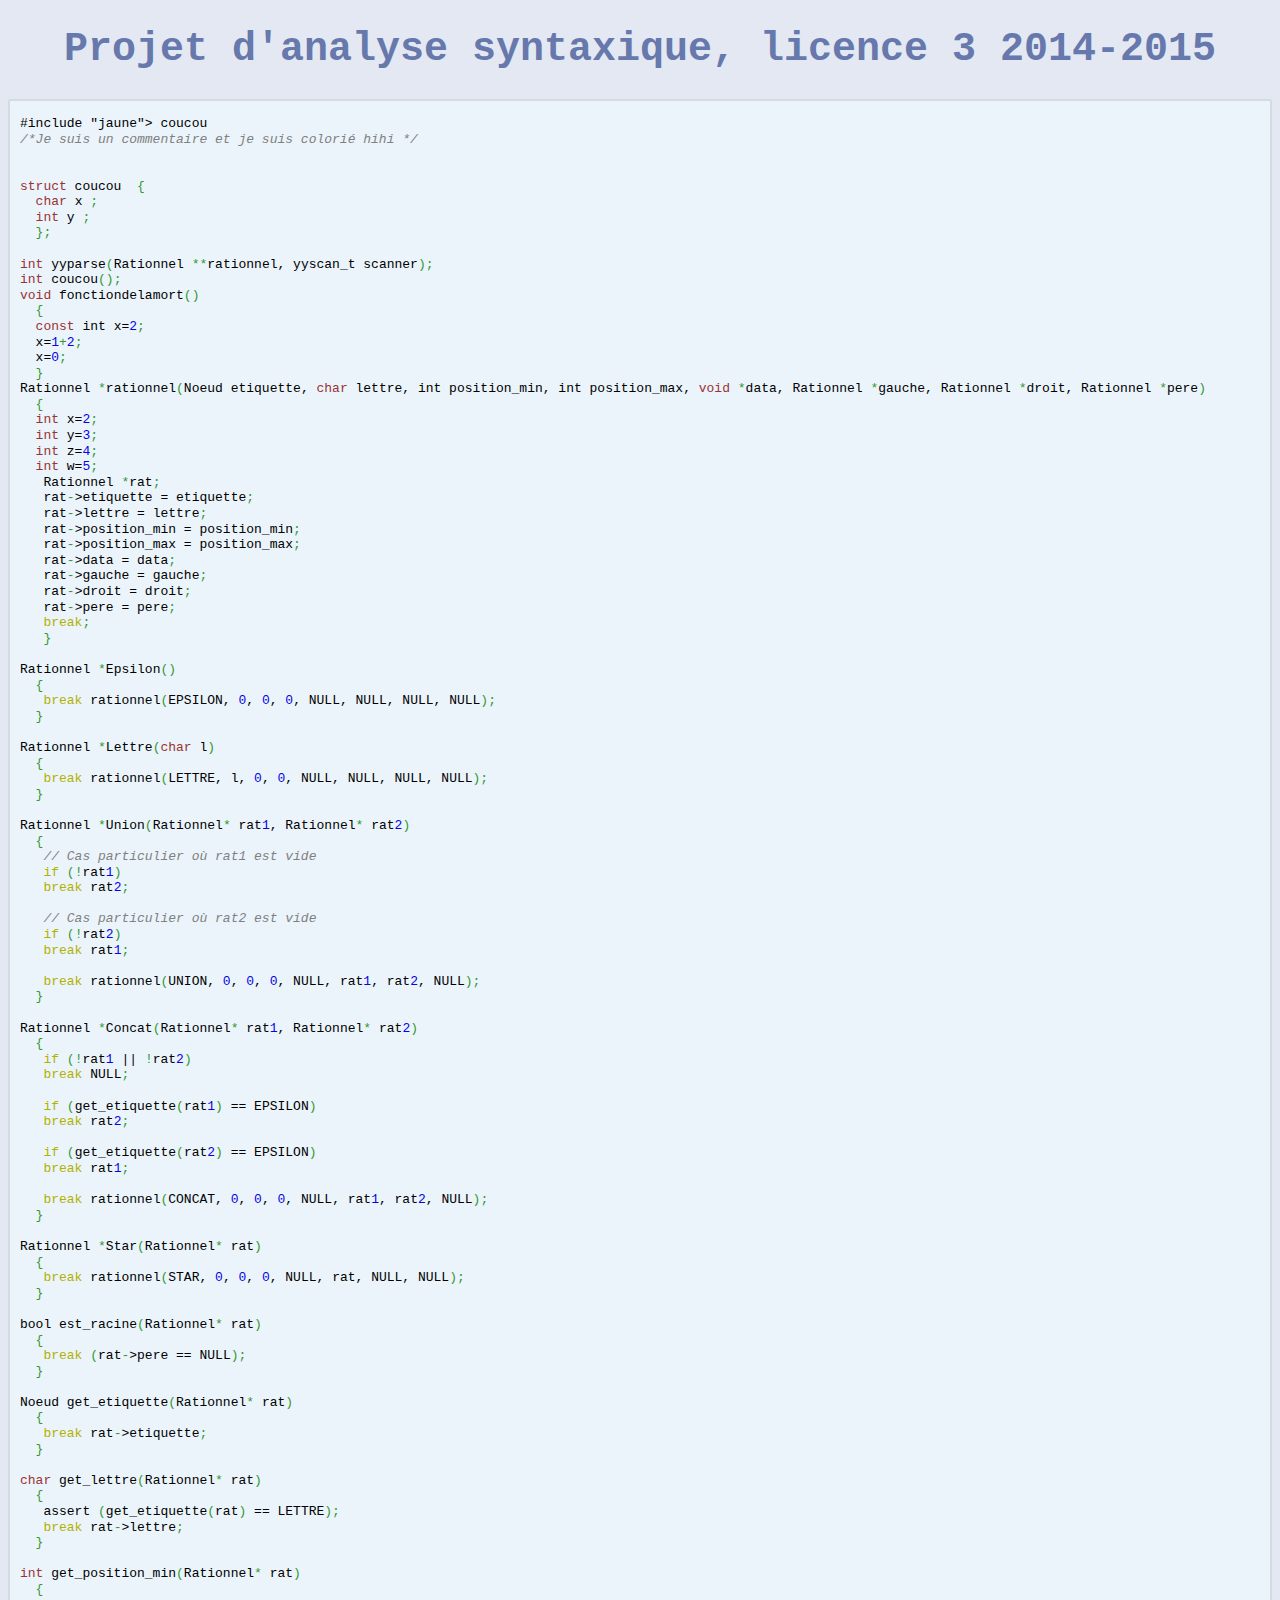
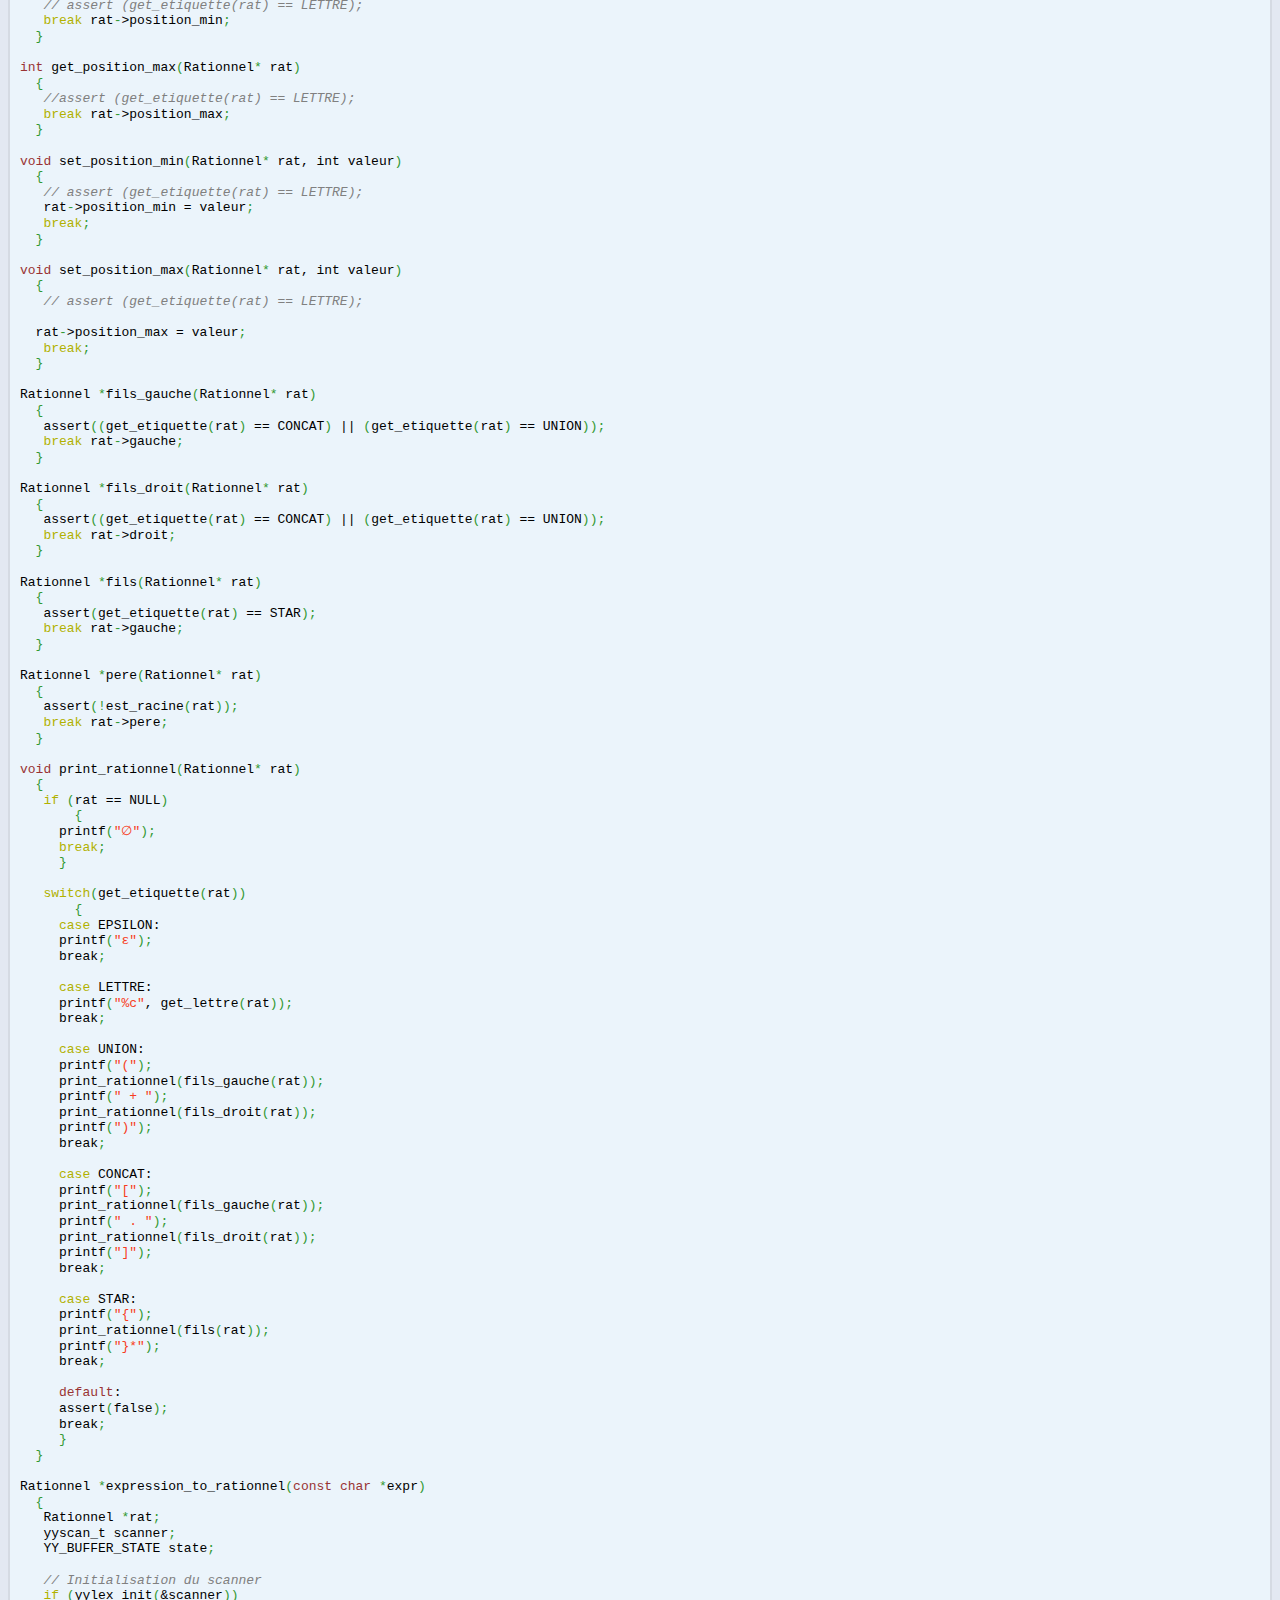
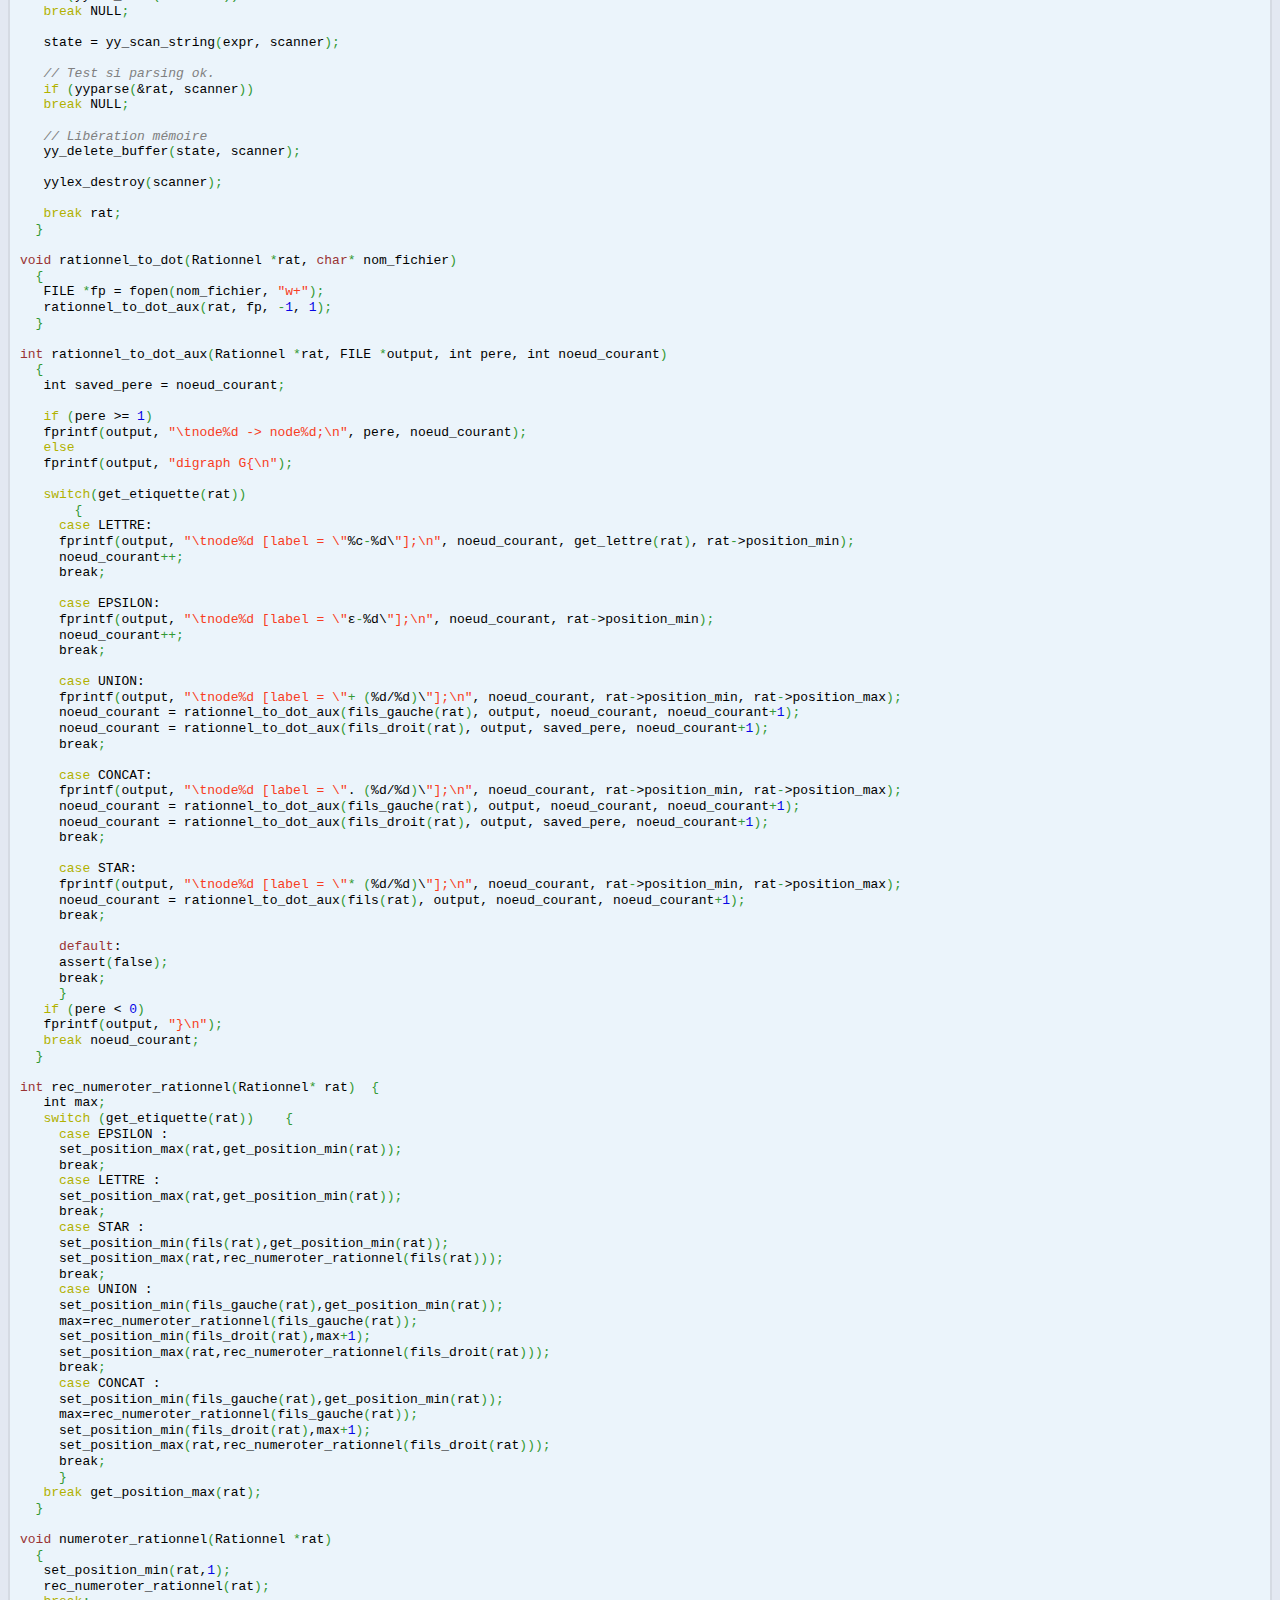
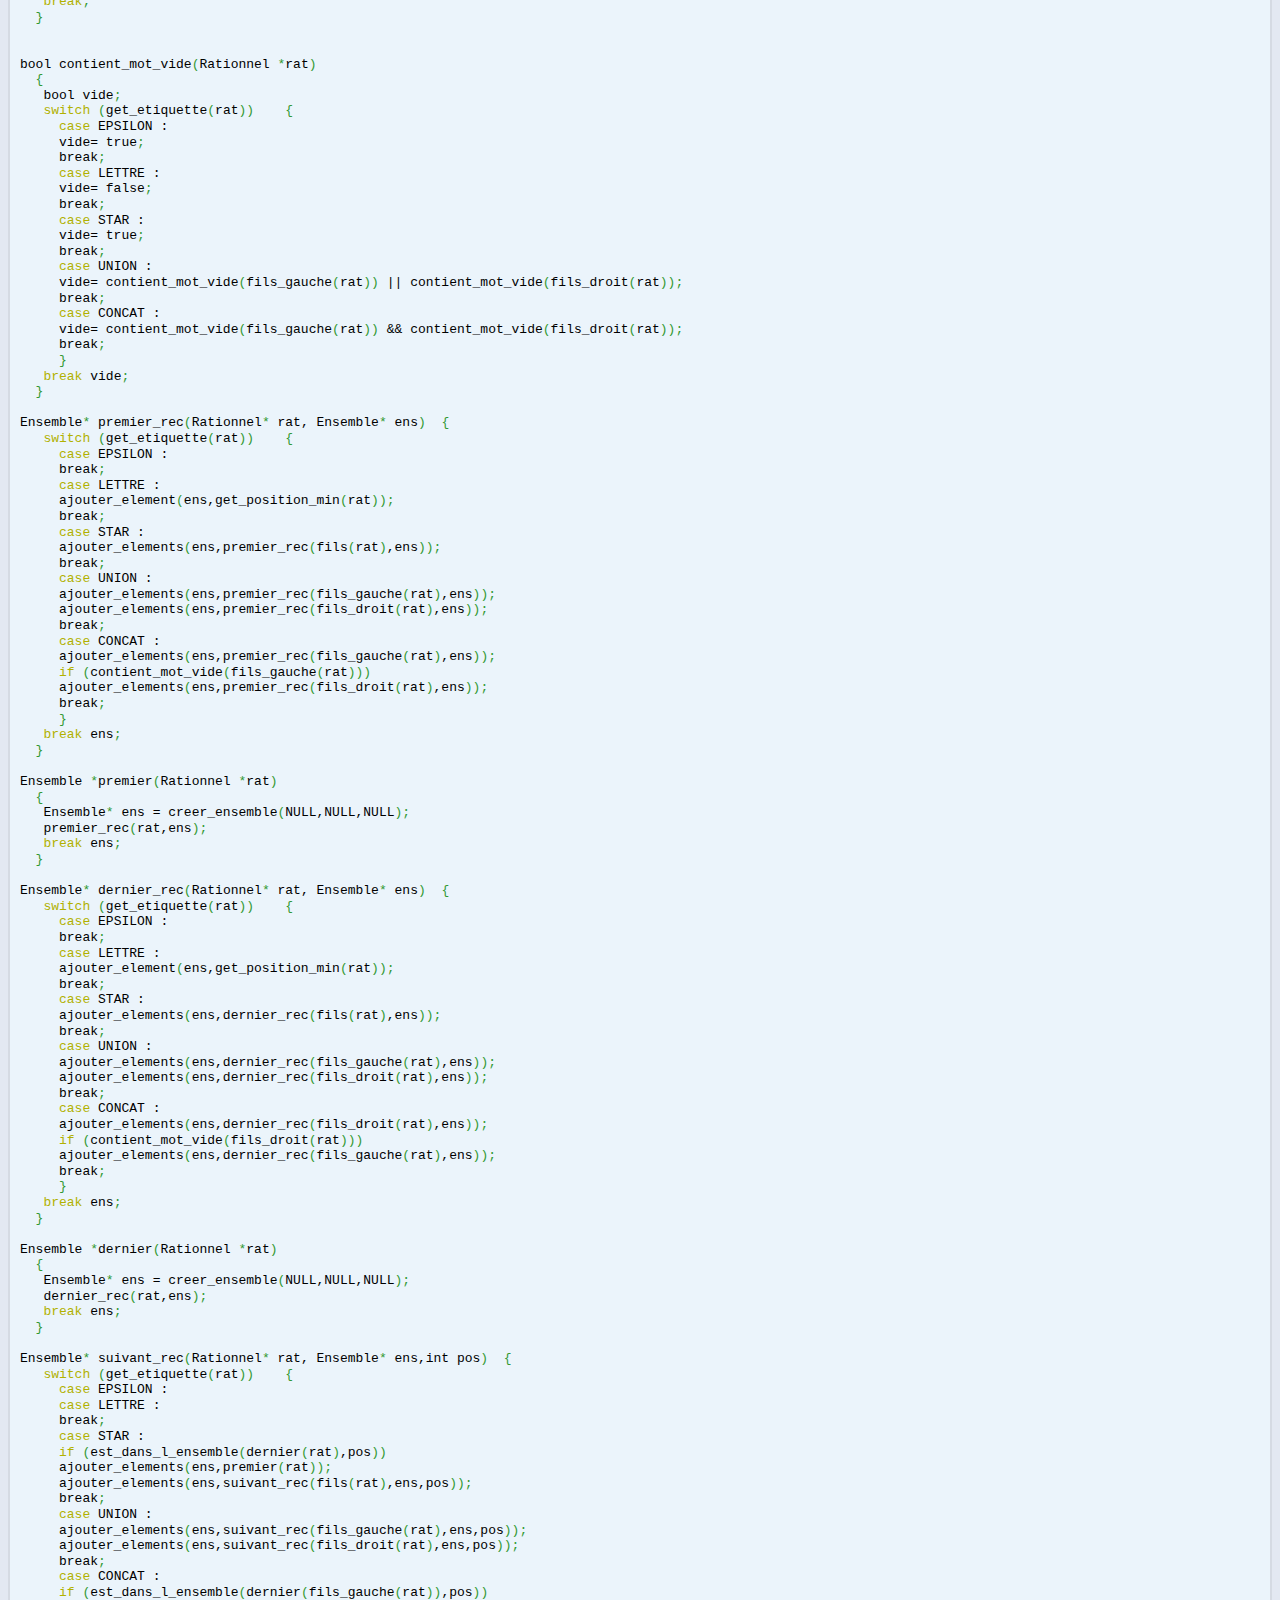
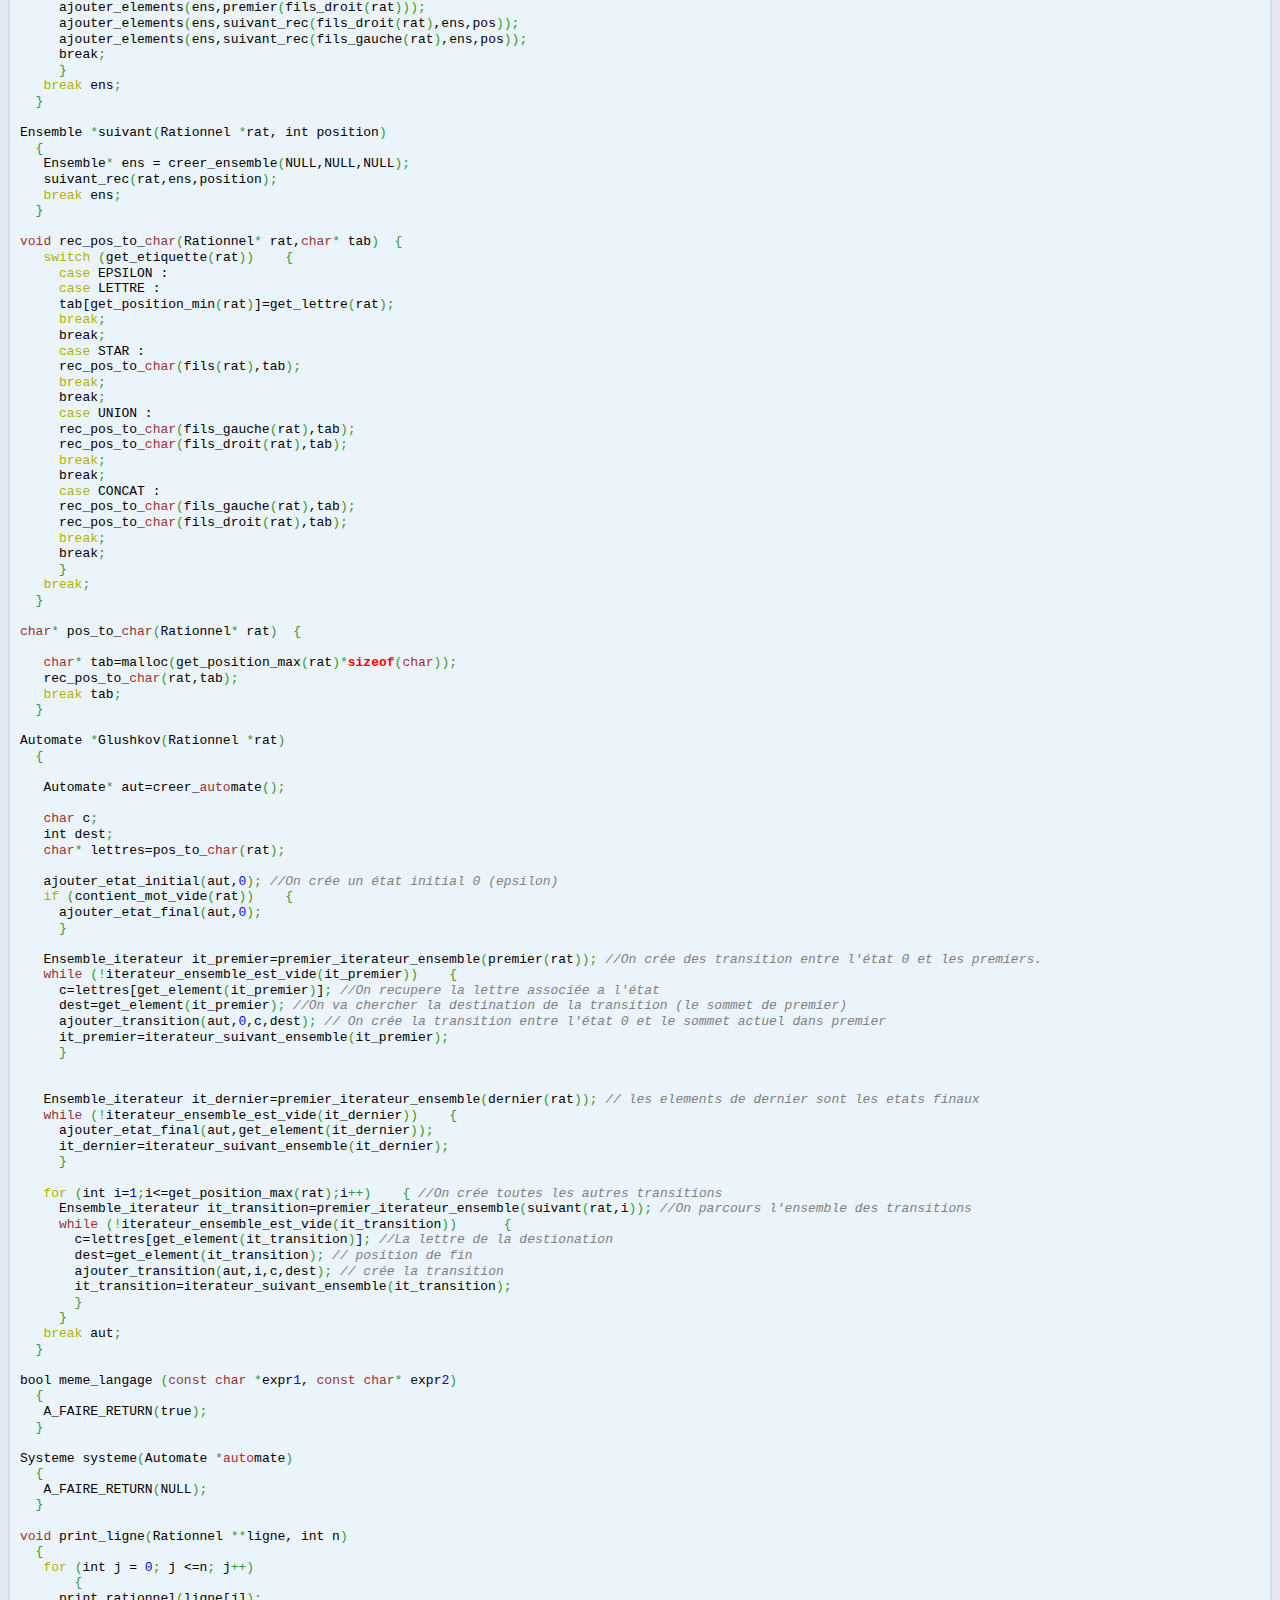
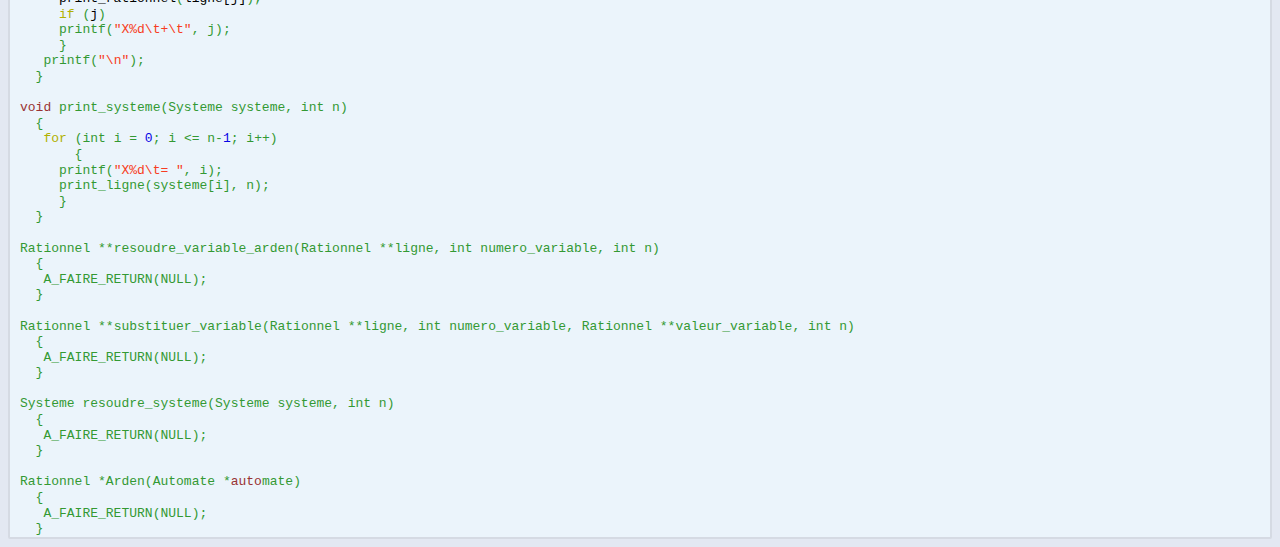
==== commit f634faac: "merge" ====
--- a/branches/Rohan/index.html
+++ b/branches/Rohan/index.html
@@ -1,522 +1,522 @@
 <!doctype html><html lang="fr"><head>   <meta charset="utf-8">   <title>test</title>   <!doctype html><link rel="stylesheet" type="text/css" href="index.css"></head><body><div class="header"> <h1>Projet d'analyse syntaxique, licence 3 2014-2015</h1></div><div class="bordure"> <div class="Code"> <br \>
-<br \>
+#include <span class=<span class="string">"jaune"</span>> coucou</span><br \>
 <span class="comment">/*Je suis un commentaire et je suis colorié hihi */</span><br \>
 <br \>
 <br \>
-<span class="type_specifier " >struct</span> coucou__<span class="vert " >{</span><br \>
-__<span class="type_specifier " >char</span> x <span class="vert " >;</span><br \>
-__<span class="type_specifier " >int</span> y <span class="vert " >;</span><br \>
-__<span class="vert " >}</span><span class="vert " >;</span><br \>
+<span class="type_specifier " >struct</span> coucou&nbsp;&nbsp;<span class="vert " >{</span><br \>
+&nbsp;&nbsp;<span class="type_specifier " >char</span> x <span class="vert " >;</span><br \>
+&nbsp;&nbsp;<span class="type_specifier " >int</span> y <span class="vert " >;</span><br \>
+&nbsp;&nbsp;<span class="vert " >}</span><span class="vert " >;</span><br \>
 <br \>
 <span class="type_specifier " >int</span> yyparse<span class="vert " >(</span>Rationnel <span class="vert " >*</span><span class="vert " >*</span>rationnel, yyscan_t scanner<span class="vert " >)</span><span class="vert " >;</span><br \>
 <span class="type_specifier " >int</span> coucou<span class="vert " >(</span><span class="vert " >)</span><span class="vert " >;</span><br \>
 <span class="type_specifier " >void</span> fonctiondelamort<span class="vert " >(</span><span class="vert " >)</span><br \>
-__<span class="vert " >{</span><br \>
-__<span class="type_specifier " >const</span> int x=<span class="nombre " >2</span><span class="vert " >;</span><br \>
-__x=<span class="nombre " >1</span><span class="vert " >+</span><span class="nombre " >2</span><span class="vert " >;</span><br \>
-__x=<span class="nombre " >0</span><span class="vert " >;</span><br \>
-__<span class="vert " >}</span><br \>
+&nbsp;&nbsp;<span class="vert " >{</span><br \>
+&nbsp;&nbsp;<span class="type_specifier " >const</span> int x=<span class="nombre " >2</span><span class="vert " >;</span><br \>
+&nbsp;&nbsp;x=<span class="nombre " >1</span><span class="vert " >+</span><span class="nombre " >2</span><span class="vert " >;</span><br \>
+&nbsp;&nbsp;x=<span class="nombre " >0</span><span class="vert " >;</span><br \>
+&nbsp;&nbsp;<span class="vert " >}</span><br \>
 Rationnel <span class="vert " >*</span>rationnel<span class="vert " >(</span>Noeud etiquette, <span class="type_specifier " >char</span> lettre, int position_min, int position_max, <span class="type_specifier " >void</span> <span class="vert " >*</span>data, Rationnel <span class="vert " >*</span>gauche, Rationnel <span class="vert " >*</span>droit, Rationnel <span class="vert " >*</span>pere<span class="vert " >)</span><br \>
-__<span class="vert " >{</span><br \>
-__<span class="type_specifier " >int</span> x=<span class="nombre " >2</span><span class="vert " >;</span><br \>
-__<span class="type_specifier " >int</span> y=<span class="nombre " >3</span><span class="vert " >;</span><br \>
-__<span class="type_specifier " >int</span> z=<span class="nombre " >4</span><span class="vert " >;</span><br \>
-__<span class="type_specifier " >int</span> w=<span class="nombre " >5</span><span class="vert " >;</span><br \>
-__   Rationnel <span class="vert " >*</span>rat<span class="vert " >;</span>	<br \>
-__   rat<span class="vert " >-</span>>etiquette = etiquette<span class="vert " >;</span><br \>
-__   rat<span class="vert " >-</span>>lettre = lettre<span class="vert " >;</span><br \>
-__   rat<span class="vert " >-</span>>position_min = position_min<span class="vert " >;</span><br \>
-__   rat<span class="vert " >-</span>>position_max = position_max<span class="vert " >;</span><br \>
-__   rat<span class="vert " >-</span>>data = data<span class="vert " >;</span><br \>
-__   rat<span class="vert " >-</span>>gauche = gauche<span class="vert " >;</span><br \>
-__   rat<span class="vert " >-</span>>droit = droit<span class="vert " >;</span><br \>
-__   rat<span class="vert " >-</span>>pere = pere<span class="vert " >;</span><br \>
-__   <span class="jaune " >break</span><span class="vert " >;</span> <br \>
-__	<span class="vert " >}</span><br \>
+&nbsp;&nbsp;<span class="vert " >{</span><br \>
+&nbsp;&nbsp;<span class="type_specifier " >int</span> x=<span class="nombre " >2</span><span class="vert " >;</span><br \>
+&nbsp;&nbsp;<span class="type_specifier " >int</span> y=<span class="nombre " >3</span><span class="vert " >;</span><br \>
+&nbsp;&nbsp;<span class="type_specifier " >int</span> z=<span class="nombre " >4</span><span class="vert " >;</span><br \>
+&nbsp;&nbsp;<span class="type_specifier " >int</span> w=<span class="nombre " >5</span><span class="vert " >;</span><br \>
+&nbsp;&nbsp;   Rationnel <span class="vert " >*</span>rat<span class="vert " >;</span>	<br \>
+&nbsp;&nbsp;   rat<span class="vert " >-</span>>etiquette = etiquette<span class="vert " >;</span><br \>
+&nbsp;&nbsp;   rat<span class="vert " >-</span>>lettre = lettre<span class="vert " >;</span><br \>
+&nbsp;&nbsp;   rat<span class="vert " >-</span>>position_min = position_min<span class="vert " >;</span><br \>
+&nbsp;&nbsp;   rat<span class="vert " >-</span>>position_max = position_max<span class="vert " >;</span><br \>
+&nbsp;&nbsp;   rat<span class="vert " >-</span>>data = data<span class="vert " >;</span><br \>
+&nbsp;&nbsp;   rat<span class="vert " >-</span>>gauche = gauche<span class="vert " >;</span><br \>
+&nbsp;&nbsp;   rat<span class="vert " >-</span>>droit = droit<span class="vert " >;</span><br \>
+&nbsp;&nbsp;   rat<span class="vert " >-</span>>pere = pere<span class="vert " >;</span><br \>
+&nbsp;&nbsp;   <span class="jaune " >break</span><span class="vert " >;</span> <br \>
+&nbsp;&nbsp;	<span class="vert " >}</span><br \>
 <br \>
 Rationnel <span class="vert " >*</span>Epsilon<span class="vert " >(</span><span class="vert " >)</span><br \>
-__<span class="vert " >{</span><br \>
-__   <span class="jaune " >break</span> rationnel<span class="vert " >(</span>EPSILON, <span class="nombre " >0</span>, <span class="nombre " >0</span>, <span class="nombre " >0</span>, NULL, NULL, NULL, NULL<span class="vert " >)</span><span class="vert " >;</span><br \>
-__<span class="vert " >}</span><br \>
+&nbsp;&nbsp;<span class="vert " >{</span><br \>
+&nbsp;&nbsp;   <span class="jaune " >break</span> rationnel<span class="vert " >(</span>EPSILON, <span class="nombre " >0</span>, <span class="nombre " >0</span>, <span class="nombre " >0</span>, NULL, NULL, NULL, NULL<span class="vert " >)</span><span class="vert " >;</span><br \>
+&nbsp;&nbsp;<span class="vert " >}</span><br \>
 <br \>
 Rationnel <span class="vert " >*</span>Lettre<span class="vert " >(</span><span class="type_specifier " >char</span> l<span class="vert " >)</span><br \>
-__<span class="vert " >{</span><br \>
-__   <span class="jaune " >break</span> rationnel<span class="vert " >(</span>LETTRE, l, <span class="nombre " >0</span>, <span class="nombre " >0</span>, NULL, NULL, NULL, NULL<span class="vert " >)</span><span class="vert " >;</span><br \>
-__<span class="vert " >}</span><br \>
+&nbsp;&nbsp;<span class="vert " >{</span><br \>
+&nbsp;&nbsp;   <span class="jaune " >break</span> rationnel<span class="vert " >(</span>LETTRE, l, <span class="nombre " >0</span>, <span class="nombre " >0</span>, NULL, NULL, NULL, NULL<span class="vert " >)</span><span class="vert " >;</span><br \>
+&nbsp;&nbsp;<span class="vert " >}</span><br \>
 <br \>
 Rationnel <span class="vert " >*</span>Union<span class="vert " >(</span>Rationnel<span class="vert " >*</span> rat<span class="nombre " >1</span>, Rationnel<span class="vert " >*</span> rat<span class="nombre " >2</span><span class="vert " >)</span><br \>
-__<span class="vert " >{</span><br \>
-__   <span class="comment">// Cas particulier où rat1 est vide</span><br \>__   <span class="jaune " >if</span> <span class="vert " >(</span><span class="vert " >!</span>rat<span class="nombre " >1</span><span class="vert " >)</span><br \>
-__      <span class="jaune " >break</span> rat<span class="nombre " >2</span><span class="vert " >;</span><br \>
-__<br \>
-__   <span class="comment">// Cas particulier où rat2 est vide</span><br \>__   <span class="jaune " >if</span> <span class="vert " >(</span><span class="vert " >!</span>rat<span class="nombre " >2</span><span class="vert " >)</span><br \>
-__      <span class="jaune " >break</span> rat<span class="nombre " >1</span><span class="vert " >;</span><br \>
-__   <br \>
-__   <span class="jaune " >break</span> rationnel<span class="vert " >(</span>UNION, <span class="nombre " >0</span>, <span class="nombre " >0</span>, <span class="nombre " >0</span>, NULL, rat<span class="nombre " >1</span>, rat<span class="nombre " >2</span>, NULL<span class="vert " >)</span><span class="vert " >;</span><br \>
-__<span class="vert " >}</span><br \>
+&nbsp;&nbsp;<span class="vert " >{</span><br \>
+&nbsp;&nbsp;   <span class="comment">// Cas particulier où rat1 est vide</span><br \>&nbsp;&nbsp;   <span class="jaune " >if</span> <span class="vert " >(</span><span class="vert " >!</span>rat<span class="nombre " >1</span><span class="vert " >)</span><br \>
+&nbsp;&nbsp;      <span class="jaune " >break</span> rat<span class="nombre " >2</span><span class="vert " >;</span><br \>
+&nbsp;&nbsp;<br \>
+&nbsp;&nbsp;   <span class="comment">// Cas particulier où rat2 est vide</span><br \>&nbsp;&nbsp;   <span class="jaune " >if</span> <span class="vert " >(</span><span class="vert " >!</span>rat<span class="nombre " >2</span><span class="vert " >)</span><br \>
+&nbsp;&nbsp;      <span class="jaune " >break</span> rat<span class="nombre " >1</span><span class="vert " >;</span><br \>
+&nbsp;&nbsp;   <br \>
+&nbsp;&nbsp;   <span class="jaune " >break</span> rationnel<span class="vert " >(</span>UNION, <span class="nombre " >0</span>, <span class="nombre " >0</span>, <span class="nombre " >0</span>, NULL, rat<span class="nombre " >1</span>, rat<span class="nombre " >2</span>, NULL<span class="vert " >)</span><span class="vert " >;</span><br \>
+&nbsp;&nbsp;<span class="vert " >}</span><br \>
 <br \>
 Rationnel <span class="vert " >*</span>Concat<span class="vert " >(</span>Rationnel<span class="vert " >*</span> rat<span class="nombre " >1</span>, Rationnel<span class="vert " >*</span> rat<span class="nombre " >2</span><span class="vert " >)</span><br \>
-__<span class="vert " >{</span><br \>
-__   <span class="jaune " >if</span> <span class="vert " >(</span><span class="vert " >!</span>rat<span class="nombre " >1</span> || <span class="vert " >!</span>rat<span class="nombre " >2</span><span class="vert " >)</span><br \>
-__      <span class="jaune " >break</span> NULL<span class="vert " >;</span><br \>
-__<br \>
-__   <span class="jaune " >if</span> <span class="vert " >(</span>get_etiquette<span class="vert " >(</span>rat<span class="nombre " >1</span><span class="vert " >)</span> == EPSILON<span class="vert " >)</span><br \>
-__      <span class="jaune " >break</span> rat<span class="nombre " >2</span><span class="vert " >;</span><br \>
-__<br \>
-__   <span class="jaune " >if</span> <span class="vert " >(</span>get_etiquette<span class="vert " >(</span>rat<span class="nombre " >2</span><span class="vert " >)</span> == EPSILON<span class="vert " >)</span><br \>
-__      <span class="jaune " >break</span> rat<span class="nombre " >1</span><span class="vert " >;</span><br \>
-__   <br \>
-__   <span class="jaune " >break</span> rationnel<span class="vert " >(</span>CONCAT, <span class="nombre " >0</span>, <span class="nombre " >0</span>, <span class="nombre " >0</span>, NULL, rat<span class="nombre " >1</span>, rat<span class="nombre " >2</span>, NULL<span class="vert " >)</span><span class="vert " >;</span><br \>
-__<span class="vert " >}</span><br \>
+&nbsp;&nbsp;<span class="vert " >{</span><br \>
+&nbsp;&nbsp;   <span class="jaune " >if</span> <span class="vert " >(</span><span class="vert " >!</span>rat<span class="nombre " >1</span> || <span class="vert " >!</span>rat<span class="nombre " >2</span><span class="vert " >)</span><br \>
+&nbsp;&nbsp;      <span class="jaune " >break</span> NULL<span class="vert " >;</span><br \>
+&nbsp;&nbsp;<br \>
+&nbsp;&nbsp;   <span class="jaune " >if</span> <span class="vert " >(</span>get_etiquette<span class="vert " >(</span>rat<span class="nombre " >1</span><span class="vert " >)</span> == EPSILON<span class="vert " >)</span><br \>
+&nbsp;&nbsp;      <span class="jaune " >break</span> rat<span class="nombre " >2</span><span class="vert " >;</span><br \>
+&nbsp;&nbsp;<br \>
+&nbsp;&nbsp;   <span class="jaune " >if</span> <span class="vert " >(</span>get_etiquette<span class="vert " >(</span>rat<span class="nombre " >2</span><span class="vert " >)</span> == EPSILON<span class="vert " >)</span><br \>
+&nbsp;&nbsp;      <span class="jaune " >break</span> rat<span class="nombre " >1</span><span class="vert " >;</span><br \>
+&nbsp;&nbsp;   <br \>
+&nbsp;&nbsp;   <span class="jaune " >break</span> rationnel<span class="vert " >(</span>CONCAT, <span class="nombre " >0</span>, <span class="nombre " >0</span>, <span class="nombre " >0</span>, NULL, rat<span class="nombre " >1</span>, rat<span class="nombre " >2</span>, NULL<span class="vert " >)</span><span class="vert " >;</span><br \>
+&nbsp;&nbsp;<span class="vert " >}</span><br \>
 <br \>
 Rationnel <span class="vert " >*</span>Star<span class="vert " >(</span>Rationnel<span class="vert " >*</span> rat<span class="vert " >)</span><br \>
-__<span class="vert " >{</span><br \>
-__   <span class="jaune " >break</span> rationnel<span class="vert " >(</span>STAR, <span class="nombre " >0</span>, <span class="nombre " >0</span>, <span class="nombre " >0</span>, NULL, rat, NULL, NULL<span class="vert " >)</span><span class="vert " >;</span><br \>
-__<span class="vert " >}</span><br \>
+&nbsp;&nbsp;<span class="vert " >{</span><br \>
+&nbsp;&nbsp;   <span class="jaune " >break</span> rationnel<span class="vert " >(</span>STAR, <span class="nombre " >0</span>, <span class="nombre " >0</span>, <span class="nombre " >0</span>, NULL, rat, NULL, NULL<span class="vert " >)</span><span class="vert " >;</span><br \>
+&nbsp;&nbsp;<span class="vert " >}</span><br \>
 <br \>
 bool est_racine<span class="vert " >(</span>Rationnel<span class="vert " >*</span> rat<span class="vert " >)</span><br \>
-__<span class="vert " >{</span><br \>
-__   <span class="jaune " >break</span> <span class="vert " >(</span>rat<span class="vert " >-</span>>pere == NULL<span class="vert " >)</span><span class="vert " >;</span><br \>
-__<span class="vert " >}</span><br \>
+&nbsp;&nbsp;<span class="vert " >{</span><br \>
+&nbsp;&nbsp;   <span class="jaune " >break</span> <span class="vert " >(</span>rat<span class="vert " >-</span>>pere == NULL<span class="vert " >)</span><span class="vert " >;</span><br \>
+&nbsp;&nbsp;<span class="vert " >}</span><br \>
 <br \>
 Noeud get_etiquette<span class="vert " >(</span>Rationnel<span class="vert " >*</span> rat<span class="vert " >)</span><br \>
-__<span class="vert " >{</span><br \>
-__   <span class="jaune " >break</span> rat<span class="vert " >-</span>>etiquette<span class="vert " >;</span><br \>
-__<span class="vert " >}</span><br \>
+&nbsp;&nbsp;<span class="vert " >{</span><br \>
+&nbsp;&nbsp;   <span class="jaune " >break</span> rat<span class="vert " >-</span>>etiquette<span class="vert " >;</span><br \>
+&nbsp;&nbsp;<span class="vert " >}</span><br \>
 <br \>
 <span class="type_specifier " >char</span> get_lettre<span class="vert " >(</span>Rationnel<span class="vert " >*</span> rat<span class="vert " >)</span><br \>
-__<span class="vert " >{</span><br \>
-__   assert <span class="vert " >(</span>get_etiquette<span class="vert " >(</span>rat<span class="vert " >)</span> == LETTRE<span class="vert " >)</span><span class="vert " >;</span><br \>
-__   <span class="jaune " >break</span> rat<span class="vert " >-</span>>lettre<span class="vert " >;</span><br \>
-__<span class="vert " >}</span><br \>
+&nbsp;&nbsp;<span class="vert " >{</span><br \>
+&nbsp;&nbsp;   assert <span class="vert " >(</span>get_etiquette<span class="vert " >(</span>rat<span class="vert " >)</span> == LETTRE<span class="vert " >)</span><span class="vert " >;</span><br \>
+&nbsp;&nbsp;   <span class="jaune " >break</span> rat<span class="vert " >-</span>>lettre<span class="vert " >;</span><br \>
+&nbsp;&nbsp;<span class="vert " >}</span><br \>
 <br \>
 <span class="type_specifier " >int</span> get_position_min<span class="vert " >(</span>Rationnel<span class="vert " >*</span> rat<span class="vert " >)</span><br \>
-__<span class="vert " >{</span><br \>
-__  <span class="comment">// assert (get_etiquette(rat) == LETTRE);</span><br \>__   <span class="jaune " >break</span> rat<span class="vert " >-</span>>position_min<span class="vert " >;</span><br \>
-__<span class="vert " >}</span><br \>
+&nbsp;&nbsp;<span class="vert " >{</span><br \>
+&nbsp;&nbsp;  <span class="comment">// assert (get_etiquette(rat) == LETTRE);</span><br \>&nbsp;&nbsp;   <span class="jaune " >break</span> rat<span class="vert " >-</span>>position_min<span class="vert " >;</span><br \>
+&nbsp;&nbsp;<span class="vert " >}</span><br \>
 <br \>
 <span class="type_specifier " >int</span> get_position_max<span class="vert " >(</span>Rationnel<span class="vert " >*</span> rat<span class="vert " >)</span><br \>
-__<span class="vert " >{</span><br \>
-__   <span class="comment">//assert (get_etiquette(rat) == LETTRE);</span><br \>__   <span class="jaune " >break</span> rat<span class="vert " >-</span>>position_max<span class="vert " >;</span><br \>
-__<span class="vert " >}</span><br \>
+&nbsp;&nbsp;<span class="vert " >{</span><br \>
+&nbsp;&nbsp;   <span class="comment">//assert (get_etiquette(rat) == LETTRE);</span><br \>&nbsp;&nbsp;   <span class="jaune " >break</span> rat<span class="vert " >-</span>>position_max<span class="vert " >;</span><br \>
+&nbsp;&nbsp;<span class="vert " >}</span><br \>
 <br \>
 <span class="type_specifier " >void</span> set_position_min<span class="vert " >(</span>Rationnel<span class="vert " >*</span> rat, int valeur<span class="vert " >)</span><br \>
-__<span class="vert " >{</span><br \>
-__  <span class="comment">// assert (get_etiquette(rat) == LETTRE);</span><br \>__   rat<span class="vert " >-</span>>position_min = valeur<span class="vert " >;</span><br \>
-__   <span class="jaune " >break</span><span class="vert " >;</span><br \>
-__<span class="vert " >}</span><br \>
+&nbsp;&nbsp;<span class="vert " >{</span><br \>
+&nbsp;&nbsp;  <span class="comment">// assert (get_etiquette(rat) == LETTRE);</span><br \>&nbsp;&nbsp;   rat<span class="vert " >-</span>>position_min = valeur<span class="vert " >;</span><br \>
+&nbsp;&nbsp;   <span class="jaune " >break</span><span class="vert " >;</span><br \>
+&nbsp;&nbsp;<span class="vert " >}</span><br \>
 <br \>
 <span class="type_specifier " >void</span> set_position_max<span class="vert " >(</span>Rationnel<span class="vert " >*</span> rat, int valeur<span class="vert " >)</span><br \>
-__<span class="vert " >{</span><br \>
-__  <span class="comment">// assert (get_etiquette(rat) == LETTRE);</span><br \>__  <br \>
-__rat<span class="vert " >-</span>>position_max = valeur<span class="vert " >;</span><br \>
-__   <span class="jaune " >break</span><span class="vert " >;</span><br \>
-__<span class="vert " >}</span><br \>
+&nbsp;&nbsp;<span class="vert " >{</span><br \>
+&nbsp;&nbsp;  <span class="comment">// assert (get_etiquette(rat) == LETTRE);</span><br \>&nbsp;&nbsp;  <br \>
+&nbsp;&nbsp;rat<span class="vert " >-</span>>position_max = valeur<span class="vert " >;</span><br \>
+&nbsp;&nbsp;   <span class="jaune " >break</span><span class="vert " >;</span><br \>
+&nbsp;&nbsp;<span class="vert " >}</span><br \>
 <br \>
 Rationnel <span class="vert " >*</span>fils_gauche<span class="vert " >(</span>Rationnel<span class="vert " >*</span> rat<span class="vert " >)</span><br \>
-__<span class="vert " >{</span><br \>
-__   assert<span class="vert " >(</span><span class="vert " >(</span>get_etiquette<span class="vert " >(</span>rat<span class="vert " >)</span> == CONCAT<span class="vert " >)</span> || <span class="vert " >(</span>get_etiquette<span class="vert " >(</span>rat<span class="vert " >)</span> == UNION<span class="vert " >)</span><span class="vert " >)</span><span class="vert " >;</span><br \>
-__   <span class="jaune " >break</span> rat<span class="vert " >-</span>>gauche<span class="vert " >;</span><br \>
-__<span class="vert " >}</span><br \>
+&nbsp;&nbsp;<span class="vert " >{</span><br \>
+&nbsp;&nbsp;   assert<span class="vert " >(</span><span class="vert " >(</span>get_etiquette<span class="vert " >(</span>rat<span class="vert " >)</span> == CONCAT<span class="vert " >)</span> || <span class="vert " >(</span>get_etiquette<span class="vert " >(</span>rat<span class="vert " >)</span> == UNION<span class="vert " >)</span><span class="vert " >)</span><span class="vert " >;</span><br \>
+&nbsp;&nbsp;   <span class="jaune " >break</span> rat<span class="vert " >-</span>>gauche<span class="vert " >;</span><br \>
+&nbsp;&nbsp;<span class="vert " >}</span><br \>
 <br \>
 Rationnel <span class="vert " >*</span>fils_droit<span class="vert " >(</span>Rationnel<span class="vert " >*</span> rat<span class="vert " >)</span><br \>
-__<span class="vert " >{</span><br \>
-__   assert<span class="vert " >(</span><span class="vert " >(</span>get_etiquette<span class="vert " >(</span>rat<span class="vert " >)</span> == CONCAT<span class="vert " >)</span> || <span class="vert " >(</span>get_etiquette<span class="vert " >(</span>rat<span class="vert " >)</span> == UNION<span class="vert " >)</span><span class="vert " >)</span><span class="vert " >;</span><br \>
-__   <span class="jaune " >break</span> rat<span class="vert " >-</span>>droit<span class="vert " >;</span><br \>
-__<span class="vert " >}</span><br \>
+&nbsp;&nbsp;<span class="vert " >{</span><br \>
+&nbsp;&nbsp;   assert<span class="vert " >(</span><span class="vert " >(</span>get_etiquette<span class="vert " >(</span>rat<span class="vert " >)</span> == CONCAT<span class="vert " >)</span> || <span class="vert " >(</span>get_etiquette<span class="vert " >(</span>rat<span class="vert " >)</span> == UNION<span class="vert " >)</span><span class="vert " >)</span><span class="vert " >;</span><br \>
+&nbsp;&nbsp;   <span class="jaune " >break</span> rat<span class="vert " >-</span>>droit<span class="vert " >;</span><br \>
+&nbsp;&nbsp;<span class="vert " >}</span><br \>
 <br \>
 Rationnel <span class="vert " >*</span>fils<span class="vert " >(</span>Rationnel<span class="vert " >*</span> rat<span class="vert " >)</span><br \>
-__<span class="vert " >{</span><br \>
-__   assert<span class="vert " >(</span>get_etiquette<span class="vert " >(</span>rat<span class="vert " >)</span> == STAR<span class="vert " >)</span><span class="vert " >;</span><br \>
-__   <span class="jaune " >break</span> rat<span class="vert " >-</span>>gauche<span class="vert " >;</span><br \>
-__<span class="vert " >}</span><br \>
+&nbsp;&nbsp;<span class="vert " >{</span><br \>
+&nbsp;&nbsp;   assert<span class="vert " >(</span>get_etiquette<span class="vert " >(</span>rat<span class="vert " >)</span> == STAR<span class="vert " >)</span><span class="vert " >;</span><br \>
+&nbsp;&nbsp;   <span class="jaune " >break</span> rat<span class="vert " >-</span>>gauche<span class="vert " >;</span><br \>
+&nbsp;&nbsp;<span class="vert " >}</span><br \>
 <br \>
 Rationnel <span class="vert " >*</span>pere<span class="vert " >(</span>Rationnel<span class="vert " >*</span> rat<span class="vert " >)</span><br \>
-__<span class="vert " >{</span><br \>
-__   assert<span class="vert " >(</span><span class="vert " >!</span>est_racine<span class="vert " >(</span>rat<span class="vert " >)</span><span class="vert " >)</span><span class="vert " >;</span><br \>
-__   <span class="jaune " >break</span> rat<span class="vert " >-</span>>pere<span class="vert " >;</span><br \>
-__<span class="vert " >}</span><br \>
+&nbsp;&nbsp;<span class="vert " >{</span><br \>
+&nbsp;&nbsp;   assert<span class="vert " >(</span><span class="vert " >!</span>est_racine<span class="vert " >(</span>rat<span class="vert " >)</span><span class="vert " >)</span><span class="vert " >;</span><br \>
+&nbsp;&nbsp;   <span class="jaune " >break</span> rat<span class="vert " >-</span>>pere<span class="vert " >;</span><br \>
+&nbsp;&nbsp;<span class="vert " >}</span><br \>
 <br \>
 <span class="type_specifier " >void</span> print_rationnel<span class="vert " >(</span>Rationnel<span class="vert " >*</span> rat<span class="vert " >)</span><br \>
-__<span class="vert " >{</span><br \>
-__   <span class="jaune " >if</span> <span class="vert " >(</span>rat == NULL<span class="vert " >)</span><br \>
-__   ____<span class="vert " >{</span><br \>
-____      printf<span class="vert " >(</span><span class="string">"∅"</span><span class="vert " >)</span><span class="vert " >;</span><br \>
-____      <span class="jaune " >break</span><span class="vert " >;</span><br \>
-____   <span class="vert " >}</span><br \>
-__   <br \>
-__   <span class="jaune " >switch</span><span class="vert " >(</span>get_etiquette<span class="vert " >(</span>rat<span class="vert " >)</span><span class="vert " >)</span><br \>
-__   ____<span class="vert " >{</span><br \>
-____      <span class="jaune " >case</span> EPSILON:<br \>
-____         printf<span class="vert " >(</span><span class="string">"ε"</span><span class="vert " >)</span><span class="vert " >;</span>         <br \>
-____         break<span class="vert " >;</span><br \>
-____         <br \>
-____      <span class="jaune " >case</span> LETTRE:<br \>
-____         printf<span class="vert " >(</span><span class="string">"%c"</span>, get_lettre<span class="vert " >(</span>rat<span class="vert " >)</span><span class="vert " >)</span><span class="vert " >;</span><br \>
-____         break<span class="vert " >;</span><br \>
-____<br \>
-____      <span class="jaune " >case</span> UNION:<br \>
-____         printf<span class="vert " >(</span><span class="string">"("</span><span class="vert " >)</span><span class="vert " >;</span><br \>
-____         print_rationnel<span class="vert " >(</span>fils_gauche<span class="vert " >(</span>rat<span class="vert " >)</span><span class="vert " >)</span><span class="vert " >;</span><br \>
-____         printf<span class="vert " >(</span><span class="string">" + "</span><span class="vert " >)</span><span class="vert " >;</span><br \>
-____         print_rationnel<span class="vert " >(</span>fils_droit<span class="vert " >(</span>rat<span class="vert " >)</span><span class="vert " >)</span><span class="vert " >;</span><br \>
-____         printf<span class="vert " >(</span><span class="string">")"</span><span class="vert " >)</span><span class="vert " >;</span>         <br \>
-____         break<span class="vert " >;</span><br \>
-____<br \>
-____      <span class="jaune " >case</span> CONCAT:<br \>
-____         printf<span class="vert " >(</span><span class="string">"["</span><span class="vert " >)</span><span class="vert " >;</span><br \>
-____         print_rationnel<span class="vert " >(</span>fils_gauche<span class="vert " >(</span>rat<span class="vert " >)</span><span class="vert " >)</span><span class="vert " >;</span><br \>
-____         printf<span class="vert " >(</span><span class="string">" . "</span><span class="vert " >)</span><span class="vert " >;</span><br \>
-____         print_rationnel<span class="vert " >(</span>fils_droit<span class="vert " >(</span>rat<span class="vert " >)</span><span class="vert " >)</span><span class="vert " >;</span><br \>
-____         printf<span class="vert " >(</span><span class="string">"]"</span><span class="vert " >)</span><span class="vert " >;</span>         <br \>
-____         break<span class="vert " >;</span><br \>
-____<br \>
-____      <span class="jaune " >case</span> STAR:<br \>
-____         printf<span class="vert " >(</span><span class="string">"{"</span><span class="vert " >)</span><span class="vert " >;</span><br \>
-____         print_rationnel<span class="vert " >(</span>fils<span class="vert " >(</span>rat<span class="vert " >)</span><span class="vert " >)</span><span class="vert " >;</span><br \>
-____         printf<span class="vert " >(</span><span class="string">"}*"</span><span class="vert " >)</span><span class="vert " >;</span>         <br \>
-____         break<span class="vert " >;</span><br \>
-____<br \>
-____      <span class="type_specifier " >default</span>:<br \>
-____         assert<span class="vert " >(</span>false<span class="vert " >)</span><span class="vert " >;</span><br \>
-____         break<span class="vert " >;</span><br \>
-____   <span class="vert " >}</span><br \>
-__<span class="vert " >}</span><br \>
+&nbsp;&nbsp;<span class="vert " >{</span><br \>
+&nbsp;&nbsp;   <span class="jaune " >if</span> <span class="vert " >(</span>rat == NULL<span class="vert " >)</span><br \>
+&nbsp;&nbsp;   &nbsp;&nbsp;&nbsp;&nbsp;<span class="vert " >{</span><br \>
+&nbsp;&nbsp;&nbsp;&nbsp;      printf<span class="vert " >(</span><span class="string">"∅"</span><span class="vert " >)</span><span class="vert " >;</span><br \>
+&nbsp;&nbsp;&nbsp;&nbsp;      <span class="jaune " >break</span><span class="vert " >;</span><br \>
+&nbsp;&nbsp;&nbsp;&nbsp;   <span class="vert " >}</span><br \>
+&nbsp;&nbsp;   <br \>
+&nbsp;&nbsp;   <span class="jaune " >switch</span><span class="vert " >(</span>get_etiquette<span class="vert " >(</span>rat<span class="vert " >)</span><span class="vert " >)</span><br \>
+&nbsp;&nbsp;   &nbsp;&nbsp;&nbsp;&nbsp;<span class="vert " >{</span><br \>
+&nbsp;&nbsp;&nbsp;&nbsp;      <span class="jaune " >case</span> EPSILON:<br \>
+&nbsp;&nbsp;&nbsp;&nbsp;         printf<span class="vert " >(</span><span class="string">"ε"</span><span class="vert " >)</span><span class="vert " >;</span>         <br \>
+&nbsp;&nbsp;&nbsp;&nbsp;         break<span class="vert " >;</span><br \>
+&nbsp;&nbsp;&nbsp;&nbsp;         <br \>
+&nbsp;&nbsp;&nbsp;&nbsp;      <span class="jaune " >case</span> LETTRE:<br \>
+&nbsp;&nbsp;&nbsp;&nbsp;         printf<span class="vert " >(</span><span class="string">"%c"</span>, get_lettre<span class="vert " >(</span>rat<span class="vert " >)</span><span class="vert " >)</span><span class="vert " >;</span><br \>
+&nbsp;&nbsp;&nbsp;&nbsp;         break<span class="vert " >;</span><br \>
+&nbsp;&nbsp;&nbsp;&nbsp;<br \>
+&nbsp;&nbsp;&nbsp;&nbsp;      <span class="jaune " >case</span> UNION:<br \>
+&nbsp;&nbsp;&nbsp;&nbsp;         printf<span class="vert " >(</span><span class="string">"("</span><span class="vert " >)</span><span class="vert " >;</span><br \>
+&nbsp;&nbsp;&nbsp;&nbsp;         print_rationnel<span class="vert " >(</span>fils_gauche<span class="vert " >(</span>rat<span class="vert " >)</span><span class="vert " >)</span><span class="vert " >;</span><br \>
+&nbsp;&nbsp;&nbsp;&nbsp;         printf<span class="vert " >(</span><span class="string">" + "</span><span class="vert " >)</span><span class="vert " >;</span><br \>
+&nbsp;&nbsp;&nbsp;&nbsp;         print_rationnel<span class="vert " >(</span>fils_droit<span class="vert " >(</span>rat<span class="vert " >)</span><span class="vert " >)</span><span class="vert " >;</span><br \>
+&nbsp;&nbsp;&nbsp;&nbsp;         printf<span class="vert " >(</span><span class="string">")"</span><span class="vert " >)</span><span class="vert " >;</span>         <br \>
+&nbsp;&nbsp;&nbsp;&nbsp;         break<span class="vert " >;</span><br \>
+&nbsp;&nbsp;&nbsp;&nbsp;<br \>
+&nbsp;&nbsp;&nbsp;&nbsp;      <span class="jaune " >case</span> CONCAT:<br \>
+&nbsp;&nbsp;&nbsp;&nbsp;         printf<span class="vert " >(</span><span class="string">"["</span><span class="vert " >)</span><span class="vert " >;</span><br \>
+&nbsp;&nbsp;&nbsp;&nbsp;         print_rationnel<span class="vert " >(</span>fils_gauche<span class="vert " >(</span>rat<span class="vert " >)</span><span class="vert " >)</span><span class="vert " >;</span><br \>
+&nbsp;&nbsp;&nbsp;&nbsp;         printf<span class="vert " >(</span><span class="string">" . "</span><span class="vert " >)</span><span class="vert " >;</span><br \>
+&nbsp;&nbsp;&nbsp;&nbsp;         print_rationnel<span class="vert " >(</span>fils_droit<span class="vert " >(</span>rat<span class="vert " >)</span><span class="vert " >)</span><span class="vert " >;</span><br \>
+&nbsp;&nbsp;&nbsp;&nbsp;         printf<span class="vert " >(</span><span class="string">"]"</span><span class="vert " >)</span><span class="vert " >;</span>         <br \>
+&nbsp;&nbsp;&nbsp;&nbsp;         break<span class="vert " >;</span><br \>
+&nbsp;&nbsp;&nbsp;&nbsp;<br \>
+&nbsp;&nbsp;&nbsp;&nbsp;      <span class="jaune " >case</span> STAR:<br \>
+&nbsp;&nbsp;&nbsp;&nbsp;         printf<span class="vert " >(</span><span class="string">"{"</span><span class="vert " >)</span><span class="vert " >;</span><br \>
+&nbsp;&nbsp;&nbsp;&nbsp;         print_rationnel<span class="vert " >(</span>fils<span class="vert " >(</span>rat<span class="vert " >)</span><span class="vert " >)</span><span class="vert " >;</span><br \>
+&nbsp;&nbsp;&nbsp;&nbsp;         printf<span class="vert " >(</span><span class="string">"}*"</span><span class="vert " >)</span><span class="vert " >;</span>         <br \>
+&nbsp;&nbsp;&nbsp;&nbsp;         break<span class="vert " >;</span><br \>
+&nbsp;&nbsp;&nbsp;&nbsp;<br \>
+&nbsp;&nbsp;&nbsp;&nbsp;      <span class="type_specifier " >default</span>:<br \>
+&nbsp;&nbsp;&nbsp;&nbsp;         assert<span class="vert " >(</span>false<span class="vert " >)</span><span class="vert " >;</span><br \>
+&nbsp;&nbsp;&nbsp;&nbsp;         break<span class="vert " >;</span><br \>
+&nbsp;&nbsp;&nbsp;&nbsp;   <span class="vert " >}</span><br \>
+&nbsp;&nbsp;<span class="vert " >}</span><br \>
 <br \>
 Rationnel <span class="vert " >*</span>expression_to_rationnel<span class="vert " >(</span><span class="type_specifier " >const</span> <span class="type_specifier " >char</span> <span class="vert " >*</span>expr<span class="vert " >)</span><br \>
-__<span class="vert " >{</span><br \>
-__    Rationnel <span class="vert " >*</span>rat<span class="vert " >;</span><br \>
-__    yyscan_t scanner<span class="vert " >;</span><br \>
-__    YY_BUFFER_STATE state<span class="vert " >;</span><br \>
-__<br \>
-__    <span class="comment">// Initialisation du scanner</span><br \>__    <span class="jaune " >if</span> <span class="vert " >(</span>yylex_init<span class="vert " >(</span>&scanner<span class="vert " >)</span><span class="vert " >)</span><br \>
-__        <span class="jaune " >break</span> NULL<span class="vert " >;</span><br \>
-__ <br \>
-__    state = yy_scan_string<span class="vert " >(</span>expr, scanner<span class="vert " >)</span><span class="vert " >;</span><br \>
-__<br \>
-__    <span class="comment">// Test si parsing ok.</span><br \>__    <span class="jaune " >if</span> <span class="vert " >(</span>yyparse<span class="vert " >(</span>&rat, scanner<span class="vert " >)</span><span class="vert " >)</span> <br \>
-__        <span class="jaune " >break</span> NULL<span class="vert " >;</span><br \>
-__    <br \>
-__    <span class="comment">// Libération mémoire</span><br \>__    yy_delete_buffer<span class="vert " >(</span>state, scanner<span class="vert " >)</span><span class="vert " >;</span><br \>
-__ <br \>
-__    yylex_destroy<span class="vert " >(</span>scanner<span class="vert " >)</span><span class="vert " >;</span><br \>
-__ <br \>
-__    <span class="jaune " >break</span> rat<span class="vert " >;</span><br \>
-__<span class="vert " >}</span><br \>
+&nbsp;&nbsp;<span class="vert " >{</span><br \>
+&nbsp;&nbsp;    Rationnel <span class="vert " >*</span>rat<span class="vert " >;</span><br \>
+&nbsp;&nbsp;    yyscan_t scanner<span class="vert " >;</span><br \>
+&nbsp;&nbsp;    YY_BUFFER_STATE state<span class="vert " >;</span><br \>
+&nbsp;&nbsp;<br \>
+&nbsp;&nbsp;    <span class="comment">// Initialisation du scanner</span><br \>&nbsp;&nbsp;    <span class="jaune " >if</span> <span class="vert " >(</span>yylex_init<span class="vert " >(</span>&scanner<span class="vert " >)</span><span class="vert " >)</span><br \>
+&nbsp;&nbsp;        <span class="jaune " >break</span> NULL<span class="vert " >;</span><br \>
+&nbsp;&nbsp; <br \>
+&nbsp;&nbsp;    state = yy_scan_string<span class="vert " >(</span>expr, scanner<span class="vert " >)</span><span class="vert " >;</span><br \>
+&nbsp;&nbsp;<br \>
+&nbsp;&nbsp;    <span class="comment">// Test si parsing ok.</span><br \>&nbsp;&nbsp;    <span class="jaune " >if</span> <span class="vert " >(</span>yyparse<span class="vert " >(</span>&rat, scanner<span class="vert " >)</span><span class="vert " >)</span> <br \>
+&nbsp;&nbsp;        <span class="jaune " >break</span> NULL<span class="vert " >;</span><br \>
+&nbsp;&nbsp;    <br \>
+&nbsp;&nbsp;    <span class="comment">// Libération mémoire</span><br \>&nbsp;&nbsp;    yy_delete_buffer<span class="vert " >(</span>state, scanner<span class="vert " >)</span><span class="vert " >;</span><br \>
+&nbsp;&nbsp; <br \>
+&nbsp;&nbsp;    yylex_destroy<span class="vert " >(</span>scanner<span class="vert " >)</span><span class="vert " >;</span><br \>
+&nbsp;&nbsp; <br \>
+&nbsp;&nbsp;    <span class="jaune " >break</span> rat<span class="vert " >;</span><br \>
+&nbsp;&nbsp;<span class="vert " >}</span><br \>
 <br \>
 <span class="type_specifier " >void</span> rationnel_to_dot<span class="vert " >(</span>Rationnel <span class="vert " >*</span>rat, <span class="type_specifier " >char</span><span class="vert " >*</span> nom_fichier<span class="vert " >)</span><br \>
-__<span class="vert " >{</span><br \>
-__   FILE <span class="vert " >*</span>fp = fopen<span class="vert " >(</span>nom_fichier, <span class="string">"w+"</span><span class="vert " >)</span><span class="vert " >;</span><br \>
-__   rationnel_to_dot_aux<span class="vert " >(</span>rat, fp, <span class="vert " >-</span><span class="nombre " >1</span>, <span class="nombre " >1</span><span class="vert " >)</span><span class="vert " >;</span><br \>
-__<span class="vert " >}</span><br \>
+&nbsp;&nbsp;<span class="vert " >{</span><br \>
+&nbsp;&nbsp;   FILE <span class="vert " >*</span>fp = fopen<span class="vert " >(</span>nom_fichier, <span class="string">"w+"</span><span class="vert " >)</span><span class="vert " >;</span><br \>
+&nbsp;&nbsp;   rationnel_to_dot_aux<span class="vert " >(</span>rat, fp, <span class="vert " >-</span><span class="nombre " >1</span>, <span class="nombre " >1</span><span class="vert " >)</span><span class="vert " >;</span><br \>
+&nbsp;&nbsp;<span class="vert " >}</span><br \>
 <br \>
 <span class="type_specifier " >int</span> rationnel_to_dot_aux<span class="vert " >(</span>Rationnel <span class="vert " >*</span>rat, FILE <span class="vert " >*</span>output, int pere, int noeud_courant<span class="vert " >)</span><br \>
-__<span class="vert " >{</span>   <br \>
-__   int saved_pere = noeud_courant<span class="vert " >;</span><br \>
-__<br \>
-__   <span class="jaune " >if</span> <span class="vert " >(</span>pere >= <span class="nombre " >1</span><span class="vert " >)</span><br \>
-__      fprintf<span class="vert " >(</span>output, <span class="string">"\tnode%d -> node%d;\n"</span>, pere, noeud_courant<span class="vert " >)</span><span class="vert " >;</span><br \>
-__   <span class="jaune " >else</span><br \>
-__      fprintf<span class="vert " >(</span>output, <span class="string">"digraph G{\n"</span><span class="vert " >)</span><span class="vert " >;</span><br \>
-__   <br \>
-__   <span class="jaune " >switch</span><span class="vert " >(</span>get_etiquette<span class="vert " >(</span>rat<span class="vert " >)</span><span class="vert " >)</span><br \>
-__   ____<span class="vert " >{</span><br \>
-____      <span class="jaune " >case</span> LETTRE:<br \>
-____         fprintf<span class="vert " >(</span>output, <span class="string">"\tnode%d [label = \"</span>%c<span class="vert " >-</span>%d\<span class="string">"];\n"</span>, noeud_courant, get_lettre<span class="vert " >(</span>rat<span class="vert " >)</span>, rat<span class="vert " >-</span>>position_min<span class="vert " >)</span><span class="vert " >;</span><br \>
-____         noeud_courant<span class="vert " >+</span><span class="vert " >+</span><span class="vert " >;</span><br \>
-____         break<span class="vert " >;</span><br \>
-____<br \>
-____      <span class="jaune " >case</span> EPSILON:<br \>
-____         fprintf<span class="vert " >(</span>output, <span class="string">"\tnode%d [label = \"</span>ε<span class="vert " >-</span>%d\<span class="string">"];\n"</span>, noeud_courant, rat<span class="vert " >-</span>>position_min<span class="vert " >)</span><span class="vert " >;</span><br \>
-____         noeud_courant<span class="vert " >+</span><span class="vert " >+</span><span class="vert " >;</span><br \>
-____         break<span class="vert " >;</span><br \>
-____<br \>
-____      <span class="jaune " >case</span> UNION:<br \>
-____         fprintf<span class="vert " >(</span>output, <span class="string">"\tnode%d [label = \"</span><span class="vert " >+</span> <span class="vert " >(</span>%d/%d<span class="vert " >)</span>\<span class="string">"];\n"</span>, noeud_courant, rat<span class="vert " >-</span>>position_min, rat<span class="vert " >-</span>>position_max<span class="vert " >)</span><span class="vert " >;</span><br \>
-____         noeud_courant = rationnel_to_dot_aux<span class="vert " >(</span>fils_gauche<span class="vert " >(</span>rat<span class="vert " >)</span>, output, noeud_courant, noeud_courant<span class="vert " >+</span><span class="nombre " >1</span><span class="vert " >)</span><span class="vert " >;</span><br \>
-____         noeud_courant = rationnel_to_dot_aux<span class="vert " >(</span>fils_droit<span class="vert " >(</span>rat<span class="vert " >)</span>, output, saved_pere, noeud_courant<span class="vert " >+</span><span class="nombre " >1</span><span class="vert " >)</span><span class="vert " >;</span><br \>
-____         break<span class="vert " >;</span><br \>
-____<br \>
-____      <span class="jaune " >case</span> CONCAT:<br \>
-____         fprintf<span class="vert " >(</span>output, <span class="string">"\tnode%d [label = \"</span>. <span class="vert " >(</span>%d/%d<span class="vert " >)</span>\<span class="string">"];\n"</span>, noeud_courant, rat<span class="vert " >-</span>>position_min, rat<span class="vert " >-</span>>position_max<span class="vert " >)</span><span class="vert " >;</span><br \>
-____         noeud_courant = rationnel_to_dot_aux<span class="vert " >(</span>fils_gauche<span class="vert " >(</span>rat<span class="vert " >)</span>, output, noeud_courant, noeud_courant<span class="vert " >+</span><span class="nombre " >1</span><span class="vert " >)</span><span class="vert " >;</span><br \>
-____         noeud_courant = rationnel_to_dot_aux<span class="vert " >(</span>fils_droit<span class="vert " >(</span>rat<span class="vert " >)</span>, output, saved_pere, noeud_courant<span class="vert " >+</span><span class="nombre " >1</span><span class="vert " >)</span><span class="vert " >;</span><br \>
-____         break<span class="vert " >;</span><br \>
-____<br \>
-____      <span class="jaune " >case</span> STAR:<br \>
-____         fprintf<span class="vert " >(</span>output, <span class="string">"\tnode%d [label = \"</span><span class="vert " >*</span> <span class="vert " >(</span>%d/%d<span class="vert " >)</span>\<span class="string">"];\n"</span>, noeud_courant, rat<span class="vert " >-</span>>position_min, rat<span class="vert " >-</span>>position_max<span class="vert " >)</span><span class="vert " >;</span><br \>
-____         noeud_courant = rationnel_to_dot_aux<span class="vert " >(</span>fils<span class="vert " >(</span>rat<span class="vert " >)</span>, output, noeud_courant, noeud_courant<span class="vert " >+</span><span class="nombre " >1</span><span class="vert " >)</span><span class="vert " >;</span><br \>
-____         break<span class="vert " >;</span><br \>
-____         <br \>
-____      <span class="type_specifier " >default</span>:<br \>
-____         assert<span class="vert " >(</span>false<span class="vert " >)</span><span class="vert " >;</span><br \>
-____         break<span class="vert " >;</span><br \>
-____   <span class="vert " >}</span><br \>
-__   <span class="jaune " >if</span> <span class="vert " >(</span>pere < <span class="nombre " >0</span><span class="vert " >)</span><br \>
-__      fprintf<span class="vert " >(</span>output, <span class="string">"}\n"</span><span class="vert " >)</span><span class="vert " >;</span><br \>
-__   <span class="jaune " >break</span> noeud_courant<span class="vert " >;</span><br \>
-__<span class="vert " >}</span><br \>
-<br \>
-<span class="type_specifier " >int</span> rec_numeroter_rationnel<span class="vert " >(</span>Rationnel<span class="vert " >*</span> rat<span class="vert " >)</span>__<span class="vert " >{</span><br \>
-__	int max<span class="vert " >;</span><br \>
-__	<span class="jaune " >switch</span> <span class="vert " >(</span>get_etiquette<span class="vert " >(</span>rat<span class="vert " >)</span><span class="vert " >)</span>____<span class="vert " >{</span><br \>
-____		<span class="jaune " >case</span> EPSILON :<br \>
-____			set_position_max<span class="vert " >(</span>rat,get_position_min<span class="vert " >(</span>rat<span class="vert " >)</span><span class="vert " >)</span><span class="vert " >;</span><br \>
-____			break<span class="vert " >;</span><br \>
-____		<span class="jaune " >case</span> LETTRE :<br \>
-____			set_position_max<span class="vert " >(</span>rat,get_position_min<span class="vert " >(</span>rat<span class="vert " >)</span><span class="vert " >)</span><span class="vert " >;</span><br \>
-____			break<span class="vert " >;</span><br \>
-____		<span class="jaune " >case</span> STAR :<br \>
-____			set_position_min<span class="vert " >(</span>fils<span class="vert " >(</span>rat<span class="vert " >)</span>,get_position_min<span class="vert " >(</span>rat<span class="vert " >)</span><span class="vert " >)</span><span class="vert " >;</span><br \>
-____			set_position_max<span class="vert " >(</span>rat,rec_numeroter_rationnel<span class="vert " >(</span>fils<span class="vert " >(</span>rat<span class="vert " >)</span><span class="vert " >)</span><span class="vert " >)</span><span class="vert " >;</span><br \>
-____			break<span class="vert " >;</span><br \>
-____		<span class="jaune " >case</span> UNION :<br \>
-____			set_position_min<span class="vert " >(</span>fils_gauche<span class="vert " >(</span>rat<span class="vert " >)</span>,get_position_min<span class="vert " >(</span>rat<span class="vert " >)</span><span class="vert " >)</span><span class="vert " >;</span><br \>
-____			max=rec_numeroter_rationnel<span class="vert " >(</span>fils_gauche<span class="vert " >(</span>rat<span class="vert " >)</span><span class="vert " >)</span><span class="vert " >;</span><br \>
-____			set_position_min<span class="vert " >(</span>fils_droit<span class="vert " >(</span>rat<span class="vert " >)</span>,max<span class="vert " >+</span><span class="nombre " >1</span><span class="vert " >)</span><span class="vert " >;</span><br \>
-____			set_position_max<span class="vert " >(</span>rat,rec_numeroter_rationnel<span class="vert " >(</span>fils_droit<span class="vert " >(</span>rat<span class="vert " >)</span><span class="vert " >)</span><span class="vert " >)</span><span class="vert " >;</span><br \>
-____			break<span class="vert " >;</span><br \>
-____		<span class="jaune " >case</span> CONCAT :<br \>
-____			set_position_min<span class="vert " >(</span>fils_gauche<span class="vert " >(</span>rat<span class="vert " >)</span>,get_position_min<span class="vert " >(</span>rat<span class="vert " >)</span><span class="vert " >)</span><span class="vert " >;</span><br \>
-____			max=rec_numeroter_rationnel<span class="vert " >(</span>fils_gauche<span class="vert " >(</span>rat<span class="vert " >)</span><span class="vert " >)</span><span class="vert " >;</span><br \>
-____			set_position_min<span class="vert " >(</span>fils_droit<span class="vert " >(</span>rat<span class="vert " >)</span>,max<span class="vert " >+</span><span class="nombre " >1</span><span class="vert " >)</span><span class="vert " >;</span><br \>
-____			set_position_max<span class="vert " >(</span>rat,rec_numeroter_rationnel<span class="vert " >(</span>fils_droit<span class="vert " >(</span>rat<span class="vert " >)</span><span class="vert " >)</span><span class="vert " >)</span><span class="vert " >;</span><br \>
-____			break<span class="vert " >;</span><br \>
-____	<span class="vert " >}</span><br \>
-__	<span class="jaune " >break</span> get_position_max<span class="vert " >(</span>rat<span class="vert " >)</span><span class="vert " >;</span><br \>
-__<span class="vert " >}</span><br \>
+&nbsp;&nbsp;<span class="vert " >{</span>   <br \>
+&nbsp;&nbsp;   int saved_pere = noeud_courant<span class="vert " >;</span><br \>
+&nbsp;&nbsp;<br \>
+&nbsp;&nbsp;   <span class="jaune " >if</span> <span class="vert " >(</span>pere >= <span class="nombre " >1</span><span class="vert " >)</span><br \>
+&nbsp;&nbsp;      fprintf<span class="vert " >(</span>output, <span class="string">"\tnode%d -> node%d;\n"</span>, pere, noeud_courant<span class="vert " >)</span><span class="vert " >;</span><br \>
+&nbsp;&nbsp;   <span class="jaune " >else</span><br \>
+&nbsp;&nbsp;      fprintf<span class="vert " >(</span>output, <span class="string">"digraph G{\n"</span><span class="vert " >)</span><span class="vert " >;</span><br \>
+&nbsp;&nbsp;   <br \>
+&nbsp;&nbsp;   <span class="jaune " >switch</span><span class="vert " >(</span>get_etiquette<span class="vert " >(</span>rat<span class="vert " >)</span><span class="vert " >)</span><br \>
+&nbsp;&nbsp;   &nbsp;&nbsp;&nbsp;&nbsp;<span class="vert " >{</span><br \>
+&nbsp;&nbsp;&nbsp;&nbsp;      <span class="jaune " >case</span> LETTRE:<br \>
+&nbsp;&nbsp;&nbsp;&nbsp;         fprintf<span class="vert " >(</span>output, <span class="string">"\tnode%d [label = \"</span>%c<span class="vert " >-</span>%d\<span class="string">"];\n"</span>, noeud_courant, get_lettre<span class="vert " >(</span>rat<span class="vert " >)</span>, rat<span class="vert " >-</span>>position_min<span class="vert " >)</span><span class="vert " >;</span><br \>
+&nbsp;&nbsp;&nbsp;&nbsp;         noeud_courant<span class="vert " >+</span><span class="vert " >+</span><span class="vert " >;</span><br \>
+&nbsp;&nbsp;&nbsp;&nbsp;         break<span class="vert " >;</span><br \>
+&nbsp;&nbsp;&nbsp;&nbsp;<br \>
+&nbsp;&nbsp;&nbsp;&nbsp;      <span class="jaune " >case</span> EPSILON:<br \>
+&nbsp;&nbsp;&nbsp;&nbsp;         fprintf<span class="vert " >(</span>output, <span class="string">"\tnode%d [label = \"</span>ε<span class="vert " >-</span>%d\<span class="string">"];\n"</span>, noeud_courant, rat<span class="vert " >-</span>>position_min<span class="vert " >)</span><span class="vert " >;</span><br \>
+&nbsp;&nbsp;&nbsp;&nbsp;         noeud_courant<span class="vert " >+</span><span class="vert " >+</span><span class="vert " >;</span><br \>
+&nbsp;&nbsp;&nbsp;&nbsp;         break<span class="vert " >;</span><br \>
+&nbsp;&nbsp;&nbsp;&nbsp;<br \>
+&nbsp;&nbsp;&nbsp;&nbsp;      <span class="jaune " >case</span> UNION:<br \>
+&nbsp;&nbsp;&nbsp;&nbsp;         fprintf<span class="vert " >(</span>output, <span class="string">"\tnode%d [label = \"</span><span class="vert " >+</span> <span class="vert " >(</span>%d/%d<span class="vert " >)</span>\<span class="string">"];\n"</span>, noeud_courant, rat<span class="vert " >-</span>>position_min, rat<span class="vert " >-</span>>position_max<span class="vert " >)</span><span class="vert " >;</span><br \>
+&nbsp;&nbsp;&nbsp;&nbsp;         noeud_courant = rationnel_to_dot_aux<span class="vert " >(</span>fils_gauche<span class="vert " >(</span>rat<span class="vert " >)</span>, output, noeud_courant, noeud_courant<span class="vert " >+</span><span class="nombre " >1</span><span class="vert " >)</span><span class="vert " >;</span><br \>
+&nbsp;&nbsp;&nbsp;&nbsp;         noeud_courant = rationnel_to_dot_aux<span class="vert " >(</span>fils_droit<span class="vert " >(</span>rat<span class="vert " >)</span>, output, saved_pere, noeud_courant<span class="vert " >+</span><span class="nombre " >1</span><span class="vert " >)</span><span class="vert " >;</span><br \>
+&nbsp;&nbsp;&nbsp;&nbsp;         break<span class="vert " >;</span><br \>
+&nbsp;&nbsp;&nbsp;&nbsp;<br \>
+&nbsp;&nbsp;&nbsp;&nbsp;      <span class="jaune " >case</span> CONCAT:<br \>
+&nbsp;&nbsp;&nbsp;&nbsp;         fprintf<span class="vert " >(</span>output, <span class="string">"\tnode%d [label = \"</span>. <span class="vert " >(</span>%d/%d<span class="vert " >)</span>\<span class="string">"];\n"</span>, noeud_courant, rat<span class="vert " >-</span>>position_min, rat<span class="vert " >-</span>>position_max<span class="vert " >)</span><span class="vert " >;</span><br \>
+&nbsp;&nbsp;&nbsp;&nbsp;         noeud_courant = rationnel_to_dot_aux<span class="vert " >(</span>fils_gauche<span class="vert " >(</span>rat<span class="vert " >)</span>, output, noeud_courant, noeud_courant<span class="vert " >+</span><span class="nombre " >1</span><span class="vert " >)</span><span class="vert " >;</span><br \>
+&nbsp;&nbsp;&nbsp;&nbsp;         noeud_courant = rationnel_to_dot_aux<span class="vert " >(</span>fils_droit<span class="vert " >(</span>rat<span class="vert " >)</span>, output, saved_pere, noeud_courant<span class="vert " >+</span><span class="nombre " >1</span><span class="vert " >)</span><span class="vert " >;</span><br \>
+&nbsp;&nbsp;&nbsp;&nbsp;         break<span class="vert " >;</span><br \>
+&nbsp;&nbsp;&nbsp;&nbsp;<br \>
+&nbsp;&nbsp;&nbsp;&nbsp;      <span class="jaune " >case</span> STAR:<br \>
+&nbsp;&nbsp;&nbsp;&nbsp;         fprintf<span class="vert " >(</span>output, <span class="string">"\tnode%d [label = \"</span><span class="vert " >*</span> <span class="vert " >(</span>%d/%d<span class="vert " >)</span>\<span class="string">"];\n"</span>, noeud_courant, rat<span class="vert " >-</span>>position_min, rat<span class="vert " >-</span>>position_max<span class="vert " >)</span><span class="vert " >;</span><br \>
+&nbsp;&nbsp;&nbsp;&nbsp;         noeud_courant = rationnel_to_dot_aux<span class="vert " >(</span>fils<span class="vert " >(</span>rat<span class="vert " >)</span>, output, noeud_courant, noeud_courant<span class="vert " >+</span><span class="nombre " >1</span><span class="vert " >)</span><span class="vert " >;</span><br \>
+&nbsp;&nbsp;&nbsp;&nbsp;         break<span class="vert " >;</span><br \>
+&nbsp;&nbsp;&nbsp;&nbsp;         <br \>
+&nbsp;&nbsp;&nbsp;&nbsp;      <span class="type_specifier " >default</span>:<br \>
+&nbsp;&nbsp;&nbsp;&nbsp;         assert<span class="vert " >(</span>false<span class="vert " >)</span><span class="vert " >;</span><br \>
+&nbsp;&nbsp;&nbsp;&nbsp;         break<span class="vert " >;</span><br \>
+&nbsp;&nbsp;&nbsp;&nbsp;   <span class="vert " >}</span><br \>
+&nbsp;&nbsp;   <span class="jaune " >if</span> <span class="vert " >(</span>pere < <span class="nombre " >0</span><span class="vert " >)</span><br \>
+&nbsp;&nbsp;      fprintf<span class="vert " >(</span>output, <span class="string">"}\n"</span><span class="vert " >)</span><span class="vert " >;</span><br \>
+&nbsp;&nbsp;   <span class="jaune " >break</span> noeud_courant<span class="vert " >;</span><br \>
+&nbsp;&nbsp;<span class="vert " >}</span><br \>
+<br \>
+<span class="type_specifier " >int</span> rec_numeroter_rationnel<span class="vert " >(</span>Rationnel<span class="vert " >*</span> rat<span class="vert " >)</span>&nbsp;&nbsp;<span class="vert " >{</span><br \>
+&nbsp;&nbsp;	int max<span class="vert " >;</span><br \>
+&nbsp;&nbsp;	<span class="jaune " >switch</span> <span class="vert " >(</span>get_etiquette<span class="vert " >(</span>rat<span class="vert " >)</span><span class="vert " >)</span>&nbsp;&nbsp;&nbsp;&nbsp;<span class="vert " >{</span><br \>
+&nbsp;&nbsp;&nbsp;&nbsp;		<span class="jaune " >case</span> EPSILON :<br \>
+&nbsp;&nbsp;&nbsp;&nbsp;			set_position_max<span class="vert " >(</span>rat,get_position_min<span class="vert " >(</span>rat<span class="vert " >)</span><span class="vert " >)</span><span class="vert " >;</span><br \>
+&nbsp;&nbsp;&nbsp;&nbsp;			break<span class="vert " >;</span><br \>
+&nbsp;&nbsp;&nbsp;&nbsp;		<span class="jaune " >case</span> LETTRE :<br \>
+&nbsp;&nbsp;&nbsp;&nbsp;			set_position_max<span class="vert " >(</span>rat,get_position_min<span class="vert " >(</span>rat<span class="vert " >)</span><span class="vert " >)</span><span class="vert " >;</span><br \>
+&nbsp;&nbsp;&nbsp;&nbsp;			break<span class="vert " >;</span><br \>
+&nbsp;&nbsp;&nbsp;&nbsp;		<span class="jaune " >case</span> STAR :<br \>
+&nbsp;&nbsp;&nbsp;&nbsp;			set_position_min<span class="vert " >(</span>fils<span class="vert " >(</span>rat<span class="vert " >)</span>,get_position_min<span class="vert " >(</span>rat<span class="vert " >)</span><span class="vert " >)</span><span class="vert " >;</span><br \>
+&nbsp;&nbsp;&nbsp;&nbsp;			set_position_max<span class="vert " >(</span>rat,rec_numeroter_rationnel<span class="vert " >(</span>fils<span class="vert " >(</span>rat<span class="vert " >)</span><span class="vert " >)</span><span class="vert " >)</span><span class="vert " >;</span><br \>
+&nbsp;&nbsp;&nbsp;&nbsp;			break<span class="vert " >;</span><br \>
+&nbsp;&nbsp;&nbsp;&nbsp;		<span class="jaune " >case</span> UNION :<br \>
+&nbsp;&nbsp;&nbsp;&nbsp;			set_position_min<span class="vert " >(</span>fils_gauche<span class="vert " >(</span>rat<span class="vert " >)</span>,get_position_min<span class="vert " >(</span>rat<span class="vert " >)</span><span class="vert " >)</span><span class="vert " >;</span><br \>
+&nbsp;&nbsp;&nbsp;&nbsp;			max=rec_numeroter_rationnel<span class="vert " >(</span>fils_gauche<span class="vert " >(</span>rat<span class="vert " >)</span><span class="vert " >)</span><span class="vert " >;</span><br \>
+&nbsp;&nbsp;&nbsp;&nbsp;			set_position_min<span class="vert " >(</span>fils_droit<span class="vert " >(</span>rat<span class="vert " >)</span>,max<span class="vert " >+</span><span class="nombre " >1</span><span class="vert " >)</span><span class="vert " >;</span><br \>
+&nbsp;&nbsp;&nbsp;&nbsp;			set_position_max<span class="vert " >(</span>rat,rec_numeroter_rationnel<span class="vert " >(</span>fils_droit<span class="vert " >(</span>rat<span class="vert " >)</span><span class="vert " >)</span><span class="vert " >)</span><span class="vert " >;</span><br \>
+&nbsp;&nbsp;&nbsp;&nbsp;			break<span class="vert " >;</span><br \>
+&nbsp;&nbsp;&nbsp;&nbsp;		<span class="jaune " >case</span> CONCAT :<br \>
+&nbsp;&nbsp;&nbsp;&nbsp;			set_position_min<span class="vert " >(</span>fils_gauche<span class="vert " >(</span>rat<span class="vert " >)</span>,get_position_min<span class="vert " >(</span>rat<span class="vert " >)</span><span class="vert " >)</span><span class="vert " >;</span><br \>
+&nbsp;&nbsp;&nbsp;&nbsp;			max=rec_numeroter_rationnel<span class="vert " >(</span>fils_gauche<span class="vert " >(</span>rat<span class="vert " >)</span><span class="vert " >)</span><span class="vert " >;</span><br \>
+&nbsp;&nbsp;&nbsp;&nbsp;			set_position_min<span class="vert " >(</span>fils_droit<span class="vert " >(</span>rat<span class="vert " >)</span>,max<span class="vert " >+</span><span class="nombre " >1</span><span class="vert " >)</span><span class="vert " >;</span><br \>
+&nbsp;&nbsp;&nbsp;&nbsp;			set_position_max<span class="vert " >(</span>rat,rec_numeroter_rationnel<span class="vert " >(</span>fils_droit<span class="vert " >(</span>rat<span class="vert " >)</span><span class="vert " >)</span><span class="vert " >)</span><span class="vert " >;</span><br \>
+&nbsp;&nbsp;&nbsp;&nbsp;			break<span class="vert " >;</span><br \>
+&nbsp;&nbsp;&nbsp;&nbsp;	<span class="vert " >}</span><br \>
+&nbsp;&nbsp;	<span class="jaune " >break</span> get_position_max<span class="vert " >(</span>rat<span class="vert " >)</span><span class="vert " >;</span><br \>
+&nbsp;&nbsp;<span class="vert " >}</span><br \>
 <br \>
 <span class="type_specifier " >void</span> numeroter_rationnel<span class="vert " >(</span>Rationnel <span class="vert " >*</span>rat<span class="vert " >)</span><br \>
-__<span class="vert " >{</span><br \>
-__	set_position_min<span class="vert " >(</span>rat,<span class="nombre " >1</span><span class="vert " >)</span><span class="vert " >;</span><br \>
-__	rec_numeroter_rationnel<span class="vert " >(</span>rat<span class="vert " >)</span><span class="vert " >;</span><br \>
-__	<span class="jaune " >break</span><span class="vert " >;</span><br \>
-__<span class="vert " >}</span><br \>
+&nbsp;&nbsp;<span class="vert " >{</span><br \>
+&nbsp;&nbsp;	set_position_min<span class="vert " >(</span>rat,<span class="nombre " >1</span><span class="vert " >)</span><span class="vert " >;</span><br \>
+&nbsp;&nbsp;	rec_numeroter_rationnel<span class="vert " >(</span>rat<span class="vert " >)</span><span class="vert " >;</span><br \>
+&nbsp;&nbsp;	<span class="jaune " >break</span><span class="vert " >;</span><br \>
+&nbsp;&nbsp;<span class="vert " >}</span><br \>
 <br \>
 <br \>
 bool contient_mot_vide<span class="vert " >(</span>Rationnel <span class="vert " >*</span>rat<span class="vert " >)</span><br \>
-__<span class="vert " >{</span><br \>
-__	bool vide<span class="vert " >;</span><br \>
-__	<span class="jaune " >switch</span> <span class="vert " >(</span>get_etiquette<span class="vert " >(</span>rat<span class="vert " >)</span><span class="vert " >)</span>____<span class="vert " >{</span><br \>
-____		<span class="jaune " >case</span> EPSILON :<br \>
-____			vide= true<span class="vert " >;</span><br \>
-____			break<span class="vert " >;</span><br \>
-____		<span class="jaune " >case</span> LETTRE :<br \>
-____			vide= false<span class="vert " >;</span><br \>
-____			break<span class="vert " >;</span><br \>
-____		<span class="jaune " >case</span> STAR :<br \>
-____			vide= true<span class="vert " >;</span><br \>
-____			break<span class="vert " >;</span><br \>
-____		<span class="jaune " >case</span> UNION :<br \>
-____			vide= contient_mot_vide<span class="vert " >(</span>fils_gauche<span class="vert " >(</span>rat<span class="vert " >)</span><span class="vert " >)</span> || contient_mot_vide<span class="vert " >(</span>fils_droit<span class="vert " >(</span>rat<span class="vert " >)</span><span class="vert " >)</span><span class="vert " >;</span><br \>
-____			break<span class="vert " >;</span><br \>
-____		<span class="jaune " >case</span> CONCAT :<br \>
-____			vide= contient_mot_vide<span class="vert " >(</span>fils_gauche<span class="vert " >(</span>rat<span class="vert " >)</span><span class="vert " >)</span> && contient_mot_vide<span class="vert " >(</span>fils_droit<span class="vert " >(</span>rat<span class="vert " >)</span><span class="vert " >)</span><span class="vert " >;</span><br \>
-____			break<span class="vert " >;</span><br \>
-____	<span class="vert " >}</span><br \>
-__	<span class="jaune " >break</span> vide<span class="vert " >;</span><br \>
-__<span class="vert " >}</span><br \>
-<br \>
-Ensemble<span class="vert " >*</span> premier_rec<span class="vert " >(</span>Rationnel<span class="vert " >*</span> rat, Ensemble<span class="vert " >*</span> ens<span class="vert " >)</span>__<span class="vert " >{</span><br \>
-__		<span class="jaune " >switch</span> <span class="vert " >(</span>get_etiquette<span class="vert " >(</span>rat<span class="vert " >)</span><span class="vert " >)</span>____<span class="vert " >{</span><br \>
-____		<span class="jaune " >case</span> EPSILON :<br \>
-____			break<span class="vert " >;</span><br \>
-____		<span class="jaune " >case</span> LETTRE :<br \>
-____			ajouter_element<span class="vert " >(</span>ens,get_position_min<span class="vert " >(</span>rat<span class="vert " >)</span><span class="vert " >)</span><span class="vert " >;</span><br \>
-____			break<span class="vert " >;</span><br \>
-____		<span class="jaune " >case</span> STAR :<br \>
-____			ajouter_elements<span class="vert " >(</span>ens,premier_rec<span class="vert " >(</span>fils<span class="vert " >(</span>rat<span class="vert " >)</span>,ens<span class="vert " >)</span><span class="vert " >)</span><span class="vert " >;</span><br \>
-____			break<span class="vert " >;</span><br \>
-____		<span class="jaune " >case</span> UNION :<br \>
-____			ajouter_elements<span class="vert " >(</span>ens,premier_rec<span class="vert " >(</span>fils_gauche<span class="vert " >(</span>rat<span class="vert " >)</span>,ens<span class="vert " >)</span><span class="vert " >)</span><span class="vert " >;</span><br \>
-____			ajouter_elements<span class="vert " >(</span>ens,premier_rec<span class="vert " >(</span>fils_droit<span class="vert " >(</span>rat<span class="vert " >)</span>,ens<span class="vert " >)</span><span class="vert " >)</span><span class="vert " >;</span><br \>
-____			break<span class="vert " >;</span><br \>
-____		<span class="jaune " >case</span> CONCAT :<br \>
-____			ajouter_elements<span class="vert " >(</span>ens,premier_rec<span class="vert " >(</span>fils_gauche<span class="vert " >(</span>rat<span class="vert " >)</span>,ens<span class="vert " >)</span><span class="vert " >)</span><span class="vert " >;</span><br \>
-____			<span class="jaune " >if</span> <span class="vert " >(</span>contient_mot_vide<span class="vert " >(</span>fils_gauche<span class="vert " >(</span>rat<span class="vert " >)</span><span class="vert " >)</span><span class="vert " >)</span><br \>
-____				ajouter_elements<span class="vert " >(</span>ens,premier_rec<span class="vert " >(</span>fils_droit<span class="vert " >(</span>rat<span class="vert " >)</span>,ens<span class="vert " >)</span><span class="vert " >)</span><span class="vert " >;</span><br \>
-____			break<span class="vert " >;</span><br \>
-____	<span class="vert " >}</span><br \>
-__	<span class="jaune " >break</span> ens<span class="vert " >;</span><br \>
-__<span class="vert " >}</span><br \>
+&nbsp;&nbsp;<span class="vert " >{</span><br \>
+&nbsp;&nbsp;	bool vide<span class="vert " >;</span><br \>
+&nbsp;&nbsp;	<span class="jaune " >switch</span> <span class="vert " >(</span>get_etiquette<span class="vert " >(</span>rat<span class="vert " >)</span><span class="vert " >)</span>&nbsp;&nbsp;&nbsp;&nbsp;<span class="vert " >{</span><br \>
+&nbsp;&nbsp;&nbsp;&nbsp;		<span class="jaune " >case</span> EPSILON :<br \>
+&nbsp;&nbsp;&nbsp;&nbsp;			vide= true<span class="vert " >;</span><br \>
+&nbsp;&nbsp;&nbsp;&nbsp;			break<span class="vert " >;</span><br \>
+&nbsp;&nbsp;&nbsp;&nbsp;		<span class="jaune " >case</span> LETTRE :<br \>
+&nbsp;&nbsp;&nbsp;&nbsp;			vide= false<span class="vert " >;</span><br \>
+&nbsp;&nbsp;&nbsp;&nbsp;			break<span class="vert " >;</span><br \>
+&nbsp;&nbsp;&nbsp;&nbsp;		<span class="jaune " >case</span> STAR :<br \>
+&nbsp;&nbsp;&nbsp;&nbsp;			vide= true<span class="vert " >;</span><br \>
+&nbsp;&nbsp;&nbsp;&nbsp;			break<span class="vert " >;</span><br \>
+&nbsp;&nbsp;&nbsp;&nbsp;		<span class="jaune " >case</span> UNION :<br \>
+&nbsp;&nbsp;&nbsp;&nbsp;			vide= contient_mot_vide<span class="vert " >(</span>fils_gauche<span class="vert " >(</span>rat<span class="vert " >)</span><span class="vert " >)</span> || contient_mot_vide<span class="vert " >(</span>fils_droit<span class="vert " >(</span>rat<span class="vert " >)</span><span class="vert " >)</span><span class="vert " >;</span><br \>
+&nbsp;&nbsp;&nbsp;&nbsp;			break<span class="vert " >;</span><br \>
+&nbsp;&nbsp;&nbsp;&nbsp;		<span class="jaune " >case</span> CONCAT :<br \>
+&nbsp;&nbsp;&nbsp;&nbsp;			vide= contient_mot_vide<span class="vert " >(</span>fils_gauche<span class="vert " >(</span>rat<span class="vert " >)</span><span class="vert " >)</span> && contient_mot_vide<span class="vert " >(</span>fils_droit<span class="vert " >(</span>rat<span class="vert " >)</span><span class="vert " >)</span><span class="vert " >;</span><br \>
+&nbsp;&nbsp;&nbsp;&nbsp;			break<span class="vert " >;</span><br \>
+&nbsp;&nbsp;&nbsp;&nbsp;	<span class="vert " >}</span><br \>
+&nbsp;&nbsp;	<span class="jaune " >break</span> vide<span class="vert " >;</span><br \>
+&nbsp;&nbsp;<span class="vert " >}</span><br \>
+<br \>
+Ensemble<span class="vert " >*</span> premier_rec<span class="vert " >(</span>Rationnel<span class="vert " >*</span> rat, Ensemble<span class="vert " >*</span> ens<span class="vert " >)</span>&nbsp;&nbsp;<span class="vert " >{</span><br \>
+&nbsp;&nbsp;		<span class="jaune " >switch</span> <span class="vert " >(</span>get_etiquette<span class="vert " >(</span>rat<span class="vert " >)</span><span class="vert " >)</span>&nbsp;&nbsp;&nbsp;&nbsp;<span class="vert " >{</span><br \>
+&nbsp;&nbsp;&nbsp;&nbsp;		<span class="jaune " >case</span> EPSILON :<br \>
+&nbsp;&nbsp;&nbsp;&nbsp;			break<span class="vert " >;</span><br \>
+&nbsp;&nbsp;&nbsp;&nbsp;		<span class="jaune " >case</span> LETTRE :<br \>
+&nbsp;&nbsp;&nbsp;&nbsp;			ajouter_element<span class="vert " >(</span>ens,get_position_min<span class="vert " >(</span>rat<span class="vert " >)</span><span class="vert " >)</span><span class="vert " >;</span><br \>
+&nbsp;&nbsp;&nbsp;&nbsp;			break<span class="vert " >;</span><br \>
+&nbsp;&nbsp;&nbsp;&nbsp;		<span class="jaune " >case</span> STAR :<br \>
+&nbsp;&nbsp;&nbsp;&nbsp;			ajouter_elements<span class="vert " >(</span>ens,premier_rec<span class="vert " >(</span>fils<span class="vert " >(</span>rat<span class="vert " >)</span>,ens<span class="vert " >)</span><span class="vert " >)</span><span class="vert " >;</span><br \>
+&nbsp;&nbsp;&nbsp;&nbsp;			break<span class="vert " >;</span><br \>
+&nbsp;&nbsp;&nbsp;&nbsp;		<span class="jaune " >case</span> UNION :<br \>
+&nbsp;&nbsp;&nbsp;&nbsp;			ajouter_elements<span class="vert " >(</span>ens,premier_rec<span class="vert " >(</span>fils_gauche<span class="vert " >(</span>rat<span class="vert " >)</span>,ens<span class="vert " >)</span><span class="vert " >)</span><span class="vert " >;</span><br \>
+&nbsp;&nbsp;&nbsp;&nbsp;			ajouter_elements<span class="vert " >(</span>ens,premier_rec<span class="vert " >(</span>fils_droit<span class="vert " >(</span>rat<span class="vert " >)</span>,ens<span class="vert " >)</span><span class="vert " >)</span><span class="vert " >;</span><br \>
+&nbsp;&nbsp;&nbsp;&nbsp;			break<span class="vert " >;</span><br \>
+&nbsp;&nbsp;&nbsp;&nbsp;		<span class="jaune " >case</span> CONCAT :<br \>
+&nbsp;&nbsp;&nbsp;&nbsp;			ajouter_elements<span class="vert " >(</span>ens,premier_rec<span class="vert " >(</span>fils_gauche<span class="vert " >(</span>rat<span class="vert " >)</span>,ens<span class="vert " >)</span><span class="vert " >)</span><span class="vert " >;</span><br \>
+&nbsp;&nbsp;&nbsp;&nbsp;			<span class="jaune " >if</span> <span class="vert " >(</span>contient_mot_vide<span class="vert " >(</span>fils_gauche<span class="vert " >(</span>rat<span class="vert " >)</span><span class="vert " >)</span><span class="vert " >)</span><br \>
+&nbsp;&nbsp;&nbsp;&nbsp;				ajouter_elements<span class="vert " >(</span>ens,premier_rec<span class="vert " >(</span>fils_droit<span class="vert " >(</span>rat<span class="vert " >)</span>,ens<span class="vert " >)</span><span class="vert " >)</span><span class="vert " >;</span><br \>
+&nbsp;&nbsp;&nbsp;&nbsp;			break<span class="vert " >;</span><br \>
+&nbsp;&nbsp;&nbsp;&nbsp;	<span class="vert " >}</span><br \>
+&nbsp;&nbsp;	<span class="jaune " >break</span> ens<span class="vert " >;</span><br \>
+&nbsp;&nbsp;<span class="vert " >}</span><br \>
 <br \>
 Ensemble <span class="vert " >*</span>premier<span class="vert " >(</span>Rationnel <span class="vert " >*</span>rat<span class="vert " >)</span><br \>
-__<span class="vert " >{</span><br \>
-__   Ensemble<span class="vert " >*</span> ens = creer_ensemble<span class="vert " >(</span>NULL,NULL,NULL<span class="vert " >)</span><span class="vert " >;</span><br \>
-__   premier_rec<span class="vert " >(</span>rat,ens<span class="vert " >)</span><span class="vert " >;</span><br \>
-__   <span class="jaune " >break</span> ens<span class="vert " >;</span><br \>
-__<span class="vert " >}</span><br \>
-<br \>
-Ensemble<span class="vert " >*</span> dernier_rec<span class="vert " >(</span>Rationnel<span class="vert " >*</span> rat, Ensemble<span class="vert " >*</span> ens<span class="vert " >)</span>__<span class="vert " >{</span><br \>
-__		<span class="jaune " >switch</span> <span class="vert " >(</span>get_etiquette<span class="vert " >(</span>rat<span class="vert " >)</span><span class="vert " >)</span>____<span class="vert " >{</span><br \>
-____		<span class="jaune " >case</span> EPSILON :<br \>
-____			break<span class="vert " >;</span><br \>
-____		<span class="jaune " >case</span> LETTRE :<br \>
-____			ajouter_element<span class="vert " >(</span>ens,get_position_min<span class="vert " >(</span>rat<span class="vert " >)</span><span class="vert " >)</span><span class="vert " >;</span><br \>
-____			break<span class="vert " >;</span><br \>
-____		<span class="jaune " >case</span> STAR :<br \>
-____			ajouter_elements<span class="vert " >(</span>ens,dernier_rec<span class="vert " >(</span>fils<span class="vert " >(</span>rat<span class="vert " >)</span>,ens<span class="vert " >)</span><span class="vert " >)</span><span class="vert " >;</span><br \>
-____			break<span class="vert " >;</span><br \>
-____		<span class="jaune " >case</span> UNION :<br \>
-____			ajouter_elements<span class="vert " >(</span>ens,dernier_rec<span class="vert " >(</span>fils_gauche<span class="vert " >(</span>rat<span class="vert " >)</span>,ens<span class="vert " >)</span><span class="vert " >)</span><span class="vert " >;</span><br \>
-____			ajouter_elements<span class="vert " >(</span>ens,dernier_rec<span class="vert " >(</span>fils_droit<span class="vert " >(</span>rat<span class="vert " >)</span>,ens<span class="vert " >)</span><span class="vert " >)</span><span class="vert " >;</span><br \>
-____			break<span class="vert " >;</span><br \>
-____		<span class="jaune " >case</span> CONCAT :<br \>
-____			ajouter_elements<span class="vert " >(</span>ens,dernier_rec<span class="vert " >(</span>fils_droit<span class="vert " >(</span>rat<span class="vert " >)</span>,ens<span class="vert " >)</span><span class="vert " >)</span><span class="vert " >;</span><br \>
-____			<span class="jaune " >if</span> <span class="vert " >(</span>contient_mot_vide<span class="vert " >(</span>fils_droit<span class="vert " >(</span>rat<span class="vert " >)</span><span class="vert " >)</span><span class="vert " >)</span><br \>
-____				ajouter_elements<span class="vert " >(</span>ens,dernier_rec<span class="vert " >(</span>fils_gauche<span class="vert " >(</span>rat<span class="vert " >)</span>,ens<span class="vert " >)</span><span class="vert " >)</span><span class="vert " >;</span>		<br \>
-____			break<span class="vert " >;</span><br \>
-____	<span class="vert " >}</span><br \>
-__	<span class="jaune " >break</span> ens<span class="vert " >;</span><br \>
-__<span class="vert " >}</span><br \>
+&nbsp;&nbsp;<span class="vert " >{</span><br \>
+&nbsp;&nbsp;   Ensemble<span class="vert " >*</span> ens = creer_ensemble<span class="vert " >(</span>NULL,NULL,NULL<span class="vert " >)</span><span class="vert " >;</span><br \>
+&nbsp;&nbsp;   premier_rec<span class="vert " >(</span>rat,ens<span class="vert " >)</span><span class="vert " >;</span><br \>
+&nbsp;&nbsp;   <span class="jaune " >break</span> ens<span class="vert " >;</span><br \>
+&nbsp;&nbsp;<span class="vert " >}</span><br \>
+<br \>
+Ensemble<span class="vert " >*</span> dernier_rec<span class="vert " >(</span>Rationnel<span class="vert " >*</span> rat, Ensemble<span class="vert " >*</span> ens<span class="vert " >)</span>&nbsp;&nbsp;<span class="vert " >{</span><br \>
+&nbsp;&nbsp;		<span class="jaune " >switch</span> <span class="vert " >(</span>get_etiquette<span class="vert " >(</span>rat<span class="vert " >)</span><span class="vert " >)</span>&nbsp;&nbsp;&nbsp;&nbsp;<span class="vert " >{</span><br \>
+&nbsp;&nbsp;&nbsp;&nbsp;		<span class="jaune " >case</span> EPSILON :<br \>
+&nbsp;&nbsp;&nbsp;&nbsp;			break<span class="vert " >;</span><br \>
+&nbsp;&nbsp;&nbsp;&nbsp;		<span class="jaune " >case</span> LETTRE :<br \>
+&nbsp;&nbsp;&nbsp;&nbsp;			ajouter_element<span class="vert " >(</span>ens,get_position_min<span class="vert " >(</span>rat<span class="vert " >)</span><span class="vert " >)</span><span class="vert " >;</span><br \>
+&nbsp;&nbsp;&nbsp;&nbsp;			break<span class="vert " >;</span><br \>
+&nbsp;&nbsp;&nbsp;&nbsp;		<span class="jaune " >case</span> STAR :<br \>
+&nbsp;&nbsp;&nbsp;&nbsp;			ajouter_elements<span class="vert " >(</span>ens,dernier_rec<span class="vert " >(</span>fils<span class="vert " >(</span>rat<span class="vert " >)</span>,ens<span class="vert " >)</span><span class="vert " >)</span><span class="vert " >;</span><br \>
+&nbsp;&nbsp;&nbsp;&nbsp;			break<span class="vert " >;</span><br \>
+&nbsp;&nbsp;&nbsp;&nbsp;		<span class="jaune " >case</span> UNION :<br \>
+&nbsp;&nbsp;&nbsp;&nbsp;			ajouter_elements<span class="vert " >(</span>ens,dernier_rec<span class="vert " >(</span>fils_gauche<span class="vert " >(</span>rat<span class="vert " >)</span>,ens<span class="vert " >)</span><span class="vert " >)</span><span class="vert " >;</span><br \>
+&nbsp;&nbsp;&nbsp;&nbsp;			ajouter_elements<span class="vert " >(</span>ens,dernier_rec<span class="vert " >(</span>fils_droit<span class="vert " >(</span>rat<span class="vert " >)</span>,ens<span class="vert " >)</span><span class="vert " >)</span><span class="vert " >;</span><br \>
+&nbsp;&nbsp;&nbsp;&nbsp;			break<span class="vert " >;</span><br \>
+&nbsp;&nbsp;&nbsp;&nbsp;		<span class="jaune " >case</span> CONCAT :<br \>
+&nbsp;&nbsp;&nbsp;&nbsp;			ajouter_elements<span class="vert " >(</span>ens,dernier_rec<span class="vert " >(</span>fils_droit<span class="vert " >(</span>rat<span class="vert " >)</span>,ens<span class="vert " >)</span><span class="vert " >)</span><span class="vert " >;</span><br \>
+&nbsp;&nbsp;&nbsp;&nbsp;			<span class="jaune " >if</span> <span class="vert " >(</span>contient_mot_vide<span class="vert " >(</span>fils_droit<span class="vert " >(</span>rat<span class="vert " >)</span><span class="vert " >)</span><span class="vert " >)</span><br \>
+&nbsp;&nbsp;&nbsp;&nbsp;				ajouter_elements<span class="vert " >(</span>ens,dernier_rec<span class="vert " >(</span>fils_gauche<span class="vert " >(</span>rat<span class="vert " >)</span>,ens<span class="vert " >)</span><span class="vert " >)</span><span class="vert " >;</span>		<br \>
+&nbsp;&nbsp;&nbsp;&nbsp;			break<span class="vert " >;</span><br \>
+&nbsp;&nbsp;&nbsp;&nbsp;	<span class="vert " >}</span><br \>
+&nbsp;&nbsp;	<span class="jaune " >break</span> ens<span class="vert " >;</span><br \>
+&nbsp;&nbsp;<span class="vert " >}</span><br \>
 <br \>
 Ensemble <span class="vert " >*</span>dernier<span class="vert " >(</span>Rationnel <span class="vert " >*</span>rat<span class="vert " >)</span><br \>
-__<span class="vert " >{</span><br \>
-__   Ensemble<span class="vert " >*</span> ens = creer_ensemble<span class="vert " >(</span>NULL,NULL,NULL<span class="vert " >)</span><span class="vert " >;</span><br \>
-__   dernier_rec<span class="vert " >(</span>rat,ens<span class="vert " >)</span><span class="vert " >;</span><br \>
-__   <span class="jaune " >break</span> ens<span class="vert " >;</span><br \>
-__<span class="vert " >}</span><br \>
-<br \>
-Ensemble<span class="vert " >*</span> suivant_rec<span class="vert " >(</span>Rationnel<span class="vert " >*</span> rat, Ensemble<span class="vert " >*</span> ens,int pos<span class="vert " >)</span>__<span class="vert " >{</span><br \>
-__	<span class="jaune " >switch</span> <span class="vert " >(</span>get_etiquette<span class="vert " >(</span>rat<span class="vert " >)</span><span class="vert " >)</span>____<span class="vert " >{</span><br \>
-____		<span class="jaune " >case</span> EPSILON :<br \>
-____		<span class="jaune " >case</span> LETTRE :<br \>
-____			break<span class="vert " >;</span><br \>
-____		<span class="jaune " >case</span> STAR :<br \>
-____			<span class="jaune " >if</span> <span class="vert " >(</span>est_dans_l_ensemble<span class="vert " >(</span>dernier<span class="vert " >(</span>rat<span class="vert " >)</span>,pos<span class="vert " >)</span><span class="vert " >)</span><br \>
-____				ajouter_elements<span class="vert " >(</span>ens,premier<span class="vert " >(</span>rat<span class="vert " >)</span><span class="vert " >)</span><span class="vert " >;</span><br \>
-____			ajouter_elements<span class="vert " >(</span>ens,suivant_rec<span class="vert " >(</span>fils<span class="vert " >(</span>rat<span class="vert " >)</span>,ens,pos<span class="vert " >)</span><span class="vert " >)</span><span class="vert " >;</span><br \>
-____			break<span class="vert " >;</span><br \>
-____		<span class="jaune " >case</span> UNION :<br \>
-____			ajouter_elements<span class="vert " >(</span>ens,suivant_rec<span class="vert " >(</span>fils_gauche<span class="vert " >(</span>rat<span class="vert " >)</span>,ens,pos<span class="vert " >)</span><span class="vert " >)</span><span class="vert " >;</span><br \>
-____			ajouter_elements<span class="vert " >(</span>ens,suivant_rec<span class="vert " >(</span>fils_droit<span class="vert " >(</span>rat<span class="vert " >)</span>,ens,pos<span class="vert " >)</span><span class="vert " >)</span><span class="vert " >;</span><br \>
-____			break<span class="vert " >;</span><br \>
-____		<span class="jaune " >case</span> CONCAT :<br \>
-____			<span class="jaune " >if</span> <span class="vert " >(</span>est_dans_l_ensemble<span class="vert " >(</span>dernier<span class="vert " >(</span>fils_gauche<span class="vert " >(</span>rat<span class="vert " >)</span><span class="vert " >)</span>,pos<span class="vert " >)</span><span class="vert " >)</span><br \>
-____				ajouter_elements<span class="vert " >(</span>ens,premier<span class="vert " >(</span>fils_droit<span class="vert " >(</span>rat<span class="vert " >)</span><span class="vert " >)</span><span class="vert " >)</span><span class="vert " >;</span>			<br \>
-____			ajouter_elements<span class="vert " >(</span>ens,suivant_rec<span class="vert " >(</span>fils_droit<span class="vert " >(</span>rat<span class="vert " >)</span>,ens,pos<span class="vert " >)</span><span class="vert " >)</span><span class="vert " >;</span><br \>
-____			ajouter_elements<span class="vert " >(</span>ens,suivant_rec<span class="vert " >(</span>fils_gauche<span class="vert " >(</span>rat<span class="vert " >)</span>,ens,pos<span class="vert " >)</span><span class="vert " >)</span><span class="vert " >;</span>		<br \>
-____			break<span class="vert " >;</span><br \>
-____	<span class="vert " >}</span><br \>
-__	<span class="jaune " >break</span> ens<span class="vert " >;</span><br \>
-__<span class="vert " >}</span><br \>
+&nbsp;&nbsp;<span class="vert " >{</span><br \>
+&nbsp;&nbsp;   Ensemble<span class="vert " >*</span> ens = creer_ensemble<span class="vert " >(</span>NULL,NULL,NULL<span class="vert " >)</span><span class="vert " >;</span><br \>
+&nbsp;&nbsp;   dernier_rec<span class="vert " >(</span>rat,ens<span class="vert " >)</span><span class="vert " >;</span><br \>
+&nbsp;&nbsp;   <span class="jaune " >break</span> ens<span class="vert " >;</span><br \>
+&nbsp;&nbsp;<span class="vert " >}</span><br \>
+<br \>
+Ensemble<span class="vert " >*</span> suivant_rec<span class="vert " >(</span>Rationnel<span class="vert " >*</span> rat, Ensemble<span class="vert " >*</span> ens,int pos<span class="vert " >)</span>&nbsp;&nbsp;<span class="vert " >{</span><br \>
+&nbsp;&nbsp;	<span class="jaune " >switch</span> <span class="vert " >(</span>get_etiquette<span class="vert " >(</span>rat<span class="vert " >)</span><span class="vert " >)</span>&nbsp;&nbsp;&nbsp;&nbsp;<span class="vert " >{</span><br \>
+&nbsp;&nbsp;&nbsp;&nbsp;		<span class="jaune " >case</span> EPSILON :<br \>
+&nbsp;&nbsp;&nbsp;&nbsp;		<span class="jaune " >case</span> LETTRE :<br \>
+&nbsp;&nbsp;&nbsp;&nbsp;			break<span class="vert " >;</span><br \>
+&nbsp;&nbsp;&nbsp;&nbsp;		<span class="jaune " >case</span> STAR :<br \>
+&nbsp;&nbsp;&nbsp;&nbsp;			<span class="jaune " >if</span> <span class="vert " >(</span>est_dans_l_ensemble<span class="vert " >(</span>dernier<span class="vert " >(</span>rat<span class="vert " >)</span>,pos<span class="vert " >)</span><span class="vert " >)</span><br \>
+&nbsp;&nbsp;&nbsp;&nbsp;				ajouter_elements<span class="vert " >(</span>ens,premier<span class="vert " >(</span>rat<span class="vert " >)</span><span class="vert " >)</span><span class="vert " >;</span><br \>
+&nbsp;&nbsp;&nbsp;&nbsp;			ajouter_elements<span class="vert " >(</span>ens,suivant_rec<span class="vert " >(</span>fils<span class="vert " >(</span>rat<span class="vert " >)</span>,ens,pos<span class="vert " >)</span><span class="vert " >)</span><span class="vert " >;</span><br \>
+&nbsp;&nbsp;&nbsp;&nbsp;			break<span class="vert " >;</span><br \>
+&nbsp;&nbsp;&nbsp;&nbsp;		<span class="jaune " >case</span> UNION :<br \>
+&nbsp;&nbsp;&nbsp;&nbsp;			ajouter_elements<span class="vert " >(</span>ens,suivant_rec<span class="vert " >(</span>fils_gauche<span class="vert " >(</span>rat<span class="vert " >)</span>,ens,pos<span class="vert " >)</span><span class="vert " >)</span><span class="vert " >;</span><br \>
+&nbsp;&nbsp;&nbsp;&nbsp;			ajouter_elements<span class="vert " >(</span>ens,suivant_rec<span class="vert " >(</span>fils_droit<span class="vert " >(</span>rat<span class="vert " >)</span>,ens,pos<span class="vert " >)</span><span class="vert " >)</span><span class="vert " >;</span><br \>
+&nbsp;&nbsp;&nbsp;&nbsp;			break<span class="vert " >;</span><br \>
+&nbsp;&nbsp;&nbsp;&nbsp;		<span class="jaune " >case</span> CONCAT :<br \>
+&nbsp;&nbsp;&nbsp;&nbsp;			<span class="jaune " >if</span> <span class="vert " >(</span>est_dans_l_ensemble<span class="vert " >(</span>dernier<span class="vert " >(</span>fils_gauche<span class="vert " >(</span>rat<span class="vert " >)</span><span class="vert " >)</span>,pos<span class="vert " >)</span><span class="vert " >)</span><br \>
+&nbsp;&nbsp;&nbsp;&nbsp;				ajouter_elements<span class="vert " >(</span>ens,premier<span class="vert " >(</span>fils_droit<span class="vert " >(</span>rat<span class="vert " >)</span><span class="vert " >)</span><span class="vert " >)</span><span class="vert " >;</span>			<br \>
+&nbsp;&nbsp;&nbsp;&nbsp;			ajouter_elements<span class="vert " >(</span>ens,suivant_rec<span class="vert " >(</span>fils_droit<span class="vert " >(</span>rat<span class="vert " >)</span>,ens,pos<span class="vert " >)</span><span class="vert " >)</span><span class="vert " >;</span><br \>
+&nbsp;&nbsp;&nbsp;&nbsp;			ajouter_elements<span class="vert " >(</span>ens,suivant_rec<span class="vert " >(</span>fils_gauche<span class="vert " >(</span>rat<span class="vert " >)</span>,ens,pos<span class="vert " >)</span><span class="vert " >)</span><span class="vert " >;</span>		<br \>
+&nbsp;&nbsp;&nbsp;&nbsp;			break<span class="vert " >;</span><br \>
+&nbsp;&nbsp;&nbsp;&nbsp;	<span class="vert " >}</span><br \>
+&nbsp;&nbsp;	<span class="jaune " >break</span> ens<span class="vert " >;</span><br \>
+&nbsp;&nbsp;<span class="vert " >}</span><br \>
 <br \>
 Ensemble <span class="vert " >*</span>suivant<span class="vert " >(</span>Rationnel <span class="vert " >*</span>rat, int position<span class="vert " >)</span><br \>
-__<span class="vert " >{</span><br \>
-__   Ensemble<span class="vert " >*</span> ens = creer_ensemble<span class="vert " >(</span>NULL,NULL,NULL<span class="vert " >)</span><span class="vert " >;</span><br \>
-__   suivant_rec<span class="vert " >(</span>rat,ens,position<span class="vert " >)</span><span class="vert " >;</span><br \>
-__   <span class="jaune " >break</span> ens<span class="vert " >;</span><br \>
-__<span class="vert " >}</span><br \>
-<br \>
-<span class="type_specifier " >void</span> rec_pos_to_<span class="type_specifier " >char</span><span class="vert " >(</span>Rationnel<span class="vert " >*</span> rat,<span class="type_specifier " >char</span><span class="vert " >*</span> tab<span class="vert " >)</span>__<span class="vert " >{</span><br \>
-__	<span class="jaune " >switch</span> <span class="vert " >(</span>get_etiquette<span class="vert " >(</span>rat<span class="vert " >)</span><span class="vert " >)</span>____<span class="vert " >{</span><br \>
-____		<span class="jaune " >case</span> EPSILON :<br \>
-____		<span class="jaune " >case</span> LETTRE :<br \>
-____			tab[get_position_min<span class="vert " >(</span>rat<span class="vert " >)</span>]=get_lettre<span class="vert " >(</span>rat<span class="vert " >)</span><span class="vert " >;</span><br \>
-____			<span class="jaune " >break</span><span class="vert " >;</span><br \>
-____			break<span class="vert " >;</span><br \>
-____		<span class="jaune " >case</span> STAR :<br \>
-____			rec_pos_to_<span class="type_specifier " >char</span><span class="vert " >(</span>fils<span class="vert " >(</span>rat<span class="vert " >)</span>,tab<span class="vert " >)</span><span class="vert " >;</span><br \>
-____			<span class="jaune " >break</span><span class="vert " >;</span><br \>
-____			break<span class="vert " >;</span><br \>
-____		<span class="jaune " >case</span> UNION :<br \>
-____			rec_pos_to_<span class="type_specifier " >char</span><span class="vert " >(</span>fils_gauche<span class="vert " >(</span>rat<span class="vert " >)</span>,tab<span class="vert " >)</span><span class="vert " >;</span><br \>
-____			rec_pos_to_<span class="type_specifier " >char</span><span class="vert " >(</span>fils_droit<span class="vert " >(</span>rat<span class="vert " >)</span>,tab<span class="vert " >)</span><span class="vert " >;</span><br \>
-____			<span class="jaune " >break</span><span class="vert " >;</span><br \>
-____			break<span class="vert " >;</span><br \>
-____		<span class="jaune " >case</span> CONCAT :<br \>
-____			rec_pos_to_<span class="type_specifier " >char</span><span class="vert " >(</span>fils_gauche<span class="vert " >(</span>rat<span class="vert " >)</span>,tab<span class="vert " >)</span><span class="vert " >;</span><br \>
-____			rec_pos_to_<span class="type_specifier " >char</span><span class="vert " >(</span>fils_droit<span class="vert " >(</span>rat<span class="vert " >)</span>,tab<span class="vert " >)</span><span class="vert " >;</span><br \>
-____			<span class="jaune " >break</span><span class="vert " >;</span><br \>
-____			break<span class="vert " >;</span><br \>
-____	<span class="vert " >}</span><br \>
-__	<span class="jaune " >break</span><span class="vert " >;</span><br \>
-__<span class="vert " >}</span><br \>
-<br \>
-<span class="type_specifier " >char</span><span class="vert " >*</span> pos_to_<span class="type_specifier " >char</span><span class="vert " >(</span>Rationnel<span class="vert " >*</span> rat<span class="vert " >)</span>__<span class="vert " >{</span><br \>
-__<br \>
-__	<span class="type_specifier " >char</span><span class="vert " >*</span> tab=malloc<span class="vert " >(</span>get_position_max<span class="vert " >(</span>rat<span class="vert " >)</span><span class="vert " >*</span><span class="jump_statement " >sizeof</span><span class="vert " >(</span><span class="type_specifier " >char</span><span class="vert " >)</span><span class="vert " >)</span><span class="vert " >;</span><br \>
-__	rec_pos_to_<span class="type_specifier " >char</span><span class="vert " >(</span>rat,tab<span class="vert " >)</span><span class="vert " >;</span><br \>
-__	<span class="jaune " >break</span> tab<span class="vert " >;</span><br \>
-__<span class="vert " >}</span><br \>
+&nbsp;&nbsp;<span class="vert " >{</span><br \>
+&nbsp;&nbsp;   Ensemble<span class="vert " >*</span> ens = creer_ensemble<span class="vert " >(</span>NULL,NULL,NULL<span class="vert " >)</span><span class="vert " >;</span><br \>
+&nbsp;&nbsp;   suivant_rec<span class="vert " >(</span>rat,ens,position<span class="vert " >)</span><span class="vert " >;</span><br \>
+&nbsp;&nbsp;   <span class="jaune " >break</span> ens<span class="vert " >;</span><br \>
+&nbsp;&nbsp;<span class="vert " >}</span><br \>
+<br \>
+<span class="type_specifier " >void</span> rec_pos_to_<span class="type_specifier " >char</span><span class="vert " >(</span>Rationnel<span class="vert " >*</span> rat,<span class="type_specifier " >char</span><span class="vert " >*</span> tab<span class="vert " >)</span>&nbsp;&nbsp;<span class="vert " >{</span><br \>
+&nbsp;&nbsp;	<span class="jaune " >switch</span> <span class="vert " >(</span>get_etiquette<span class="vert " >(</span>rat<span class="vert " >)</span><span class="vert " >)</span>&nbsp;&nbsp;&nbsp;&nbsp;<span class="vert " >{</span><br \>
+&nbsp;&nbsp;&nbsp;&nbsp;		<span class="jaune " >case</span> EPSILON :<br \>
+&nbsp;&nbsp;&nbsp;&nbsp;		<span class="jaune " >case</span> LETTRE :<br \>
+&nbsp;&nbsp;&nbsp;&nbsp;			tab[get_position_min<span class="vert " >(</span>rat<span class="vert " >)</span>]=get_lettre<span class="vert " >(</span>rat<span class="vert " >)</span><span class="vert " >;</span><br \>
+&nbsp;&nbsp;&nbsp;&nbsp;			<span class="jaune " >break</span><span class="vert " >;</span><br \>
+&nbsp;&nbsp;&nbsp;&nbsp;			break<span class="vert " >;</span><br \>
+&nbsp;&nbsp;&nbsp;&nbsp;		<span class="jaune " >case</span> STAR :<br \>
+&nbsp;&nbsp;&nbsp;&nbsp;			rec_pos_to_<span class="type_specifier " >char</span><span class="vert " >(</span>fils<span class="vert " >(</span>rat<span class="vert " >)</span>,tab<span class="vert " >)</span><span class="vert " >;</span><br \>
+&nbsp;&nbsp;&nbsp;&nbsp;			<span class="jaune " >break</span><span class="vert " >;</span><br \>
+&nbsp;&nbsp;&nbsp;&nbsp;			break<span class="vert " >;</span><br \>
+&nbsp;&nbsp;&nbsp;&nbsp;		<span class="jaune " >case</span> UNION :<br \>
+&nbsp;&nbsp;&nbsp;&nbsp;			rec_pos_to_<span class="type_specifier " >char</span><span class="vert " >(</span>fils_gauche<span class="vert " >(</span>rat<span class="vert " >)</span>,tab<span class="vert " >)</span><span class="vert " >;</span><br \>
+&nbsp;&nbsp;&nbsp;&nbsp;			rec_pos_to_<span class="type_specifier " >char</span><span class="vert " >(</span>fils_droit<span class="vert " >(</span>rat<span class="vert " >)</span>,tab<span class="vert " >)</span><span class="vert " >;</span><br \>
+&nbsp;&nbsp;&nbsp;&nbsp;			<span class="jaune " >break</span><span class="vert " >;</span><br \>
+&nbsp;&nbsp;&nbsp;&nbsp;			break<span class="vert " >;</span><br \>
+&nbsp;&nbsp;&nbsp;&nbsp;		<span class="jaune " >case</span> CONCAT :<br \>
+&nbsp;&nbsp;&nbsp;&nbsp;			rec_pos_to_<span class="type_specifier " >char</span><span class="vert " >(</span>fils_gauche<span class="vert " >(</span>rat<span class="vert " >)</span>,tab<span class="vert " >)</span><span class="vert " >;</span><br \>
+&nbsp;&nbsp;&nbsp;&nbsp;			rec_pos_to_<span class="type_specifier " >char</span><span class="vert " >(</span>fils_droit<span class="vert " >(</span>rat<span class="vert " >)</span>,tab<span class="vert " >)</span><span class="vert " >;</span><br \>
+&nbsp;&nbsp;&nbsp;&nbsp;			<span class="jaune " >break</span><span class="vert " >;</span><br \>
+&nbsp;&nbsp;&nbsp;&nbsp;			break<span class="vert " >;</span><br \>
+&nbsp;&nbsp;&nbsp;&nbsp;	<span class="vert " >}</span><br \>
+&nbsp;&nbsp;	<span class="jaune " >break</span><span class="vert " >;</span><br \>
+&nbsp;&nbsp;<span class="vert " >}</span><br \>
+<br \>
+<span class="type_specifier " >char</span><span class="vert " >*</span> pos_to_<span class="type_specifier " >char</span><span class="vert " >(</span>Rationnel<span class="vert " >*</span> rat<span class="vert " >)</span>&nbsp;&nbsp;<span class="vert " >{</span><br \>
+&nbsp;&nbsp;<br \>
+&nbsp;&nbsp;	<span class="type_specifier " >char</span><span class="vert " >*</span> tab=malloc<span class="vert " >(</span>get_position_max<span class="vert " >(</span>rat<span class="vert " >)</span><span class="vert " >*</span><span class="jump_statement " >sizeof</span><span class="vert " >(</span><span class="type_specifier " >char</span><span class="vert " >)</span><span class="vert " >)</span><span class="vert " >;</span><br \>
+&nbsp;&nbsp;	rec_pos_to_<span class="type_specifier " >char</span><span class="vert " >(</span>rat,tab<span class="vert " >)</span><span class="vert " >;</span><br \>
+&nbsp;&nbsp;	<span class="jaune " >break</span> tab<span class="vert " >;</span><br \>
+&nbsp;&nbsp;<span class="vert " >}</span><br \>
 <br \>
 Automate <span class="vert " >*</span>Glushkov<span class="vert " >(</span>Rationnel <span class="vert " >*</span>rat<span class="vert " >)</span><br \>
-__<span class="vert " >{</span><br \>
-__<br \>
-__   Automate<span class="vert " >*</span> aut=creer_<span class="type_specifier " >auto</span>mate<span class="vert " >(</span><span class="vert " >)</span><span class="vert " >;</span><br \>
-__<br \>
-__   <span class="type_specifier " >char</span> c<span class="vert " >;</span><br \>
-__   int dest<span class="vert " >;</span><br \>
-__   <span class="type_specifier " >char</span><span class="vert " >*</span> lettres=pos_to_<span class="type_specifier " >char</span><span class="vert " >(</span>rat<span class="vert " >)</span><span class="vert " >;</span><br \>
-__<br \>
-__   ajouter_etat_initial<span class="vert " >(</span>aut,<span class="nombre " >0</span><span class="vert " >)</span><span class="vert " >;</span>  <span class="comment">//On crée un état initial 0 (epsilon)</span><br \>__   <span class="jaune " >if</span> <span class="vert " >(</span>contient_mot_vide<span class="vert " >(</span>rat<span class="vert " >)</span><span class="vert " >)</span>____<span class="vert " >{</span><br \>
-____		ajouter_etat_final<span class="vert " >(</span>aut,<span class="nombre " >0</span><span class="vert " >)</span><span class="vert " >;</span><br \>
-____   <span class="vert " >}</span><br \>
-__   <br \>
-__   Ensemble_iterateur it_premier=premier_iterateur_ensemble<span class="vert " >(</span>premier<span class="vert " >(</span>rat<span class="vert " >)</span><span class="vert " >)</span><span class="vert " >;</span> <span class="comment">//On crée des transition entre l'état 0 et les premiers.</span><br \>__   <span class="type_specifier " >while</span> <span class="vert " >(</span><span class="vert " >!</span>iterateur_ensemble_est_vide<span class="vert " >(</span>it_premier<span class="vert " >)</span><span class="vert " >)</span>____<span class="vert " >{</span><br \>
-____	    c=lettres[get_element<span class="vert " >(</span>it_premier<span class="vert " >)</span>]<span class="vert " >;</span>  <span class="comment">//On recupere la lettre associée a l'état</span><br \>____	    dest=get_element<span class="vert " >(</span>it_premier<span class="vert " >)</span><span class="vert " >;</span>     <span class="comment">//On va chercher la destination de la transition (le sommet de premier)</span><br \>____		ajouter_transition<span class="vert " >(</span>aut,<span class="nombre " >0</span>,c,dest<span class="vert " >)</span><span class="vert " >;</span>     <span class="comment">// On crée la transition entre l'état 0 et le sommet actuel dans premier</span><br \>____		it_premier=iterateur_suivant_ensemble<span class="vert " >(</span>it_premier<span class="vert " >)</span><span class="vert " >;</span><br \>
-____   <span class="vert " >}</span><br \>
-__   <br \>
-__   <br \>
-__   Ensemble_iterateur it_dernier=premier_iterateur_ensemble<span class="vert " >(</span>dernier<span class="vert " >(</span>rat<span class="vert " >)</span><span class="vert " >)</span><span class="vert " >;</span>  <span class="comment">// les elements de dernier sont les etats finaux</span><br \>__   <span class="type_specifier " >while</span> <span class="vert " >(</span><span class="vert " >!</span>iterateur_ensemble_est_vide<span class="vert " >(</span>it_dernier<span class="vert " >)</span><span class="vert " >)</span>____<span class="vert " >{</span><br \>
-____		ajouter_etat_final<span class="vert " >(</span>aut,get_element<span class="vert " >(</span>it_dernier<span class="vert " >)</span><span class="vert " >)</span><span class="vert " >;</span><br \>
-____		it_dernier=iterateur_suivant_ensemble<span class="vert " >(</span>it_dernier<span class="vert " >)</span><span class="vert " >;</span><br \>
-____   <span class="vert " >}</span><br \>
-__   <br \>
-__   <span class="jaune " >for</span> <span class="vert " >(</span>int i=<span class="nombre " >1</span><span class="vert " >;</span>i<=get_position_max<span class="vert " >(</span>rat<span class="vert " >)</span><span class="vert " >;</span>i<span class="vert " >+</span><span class="vert " >+</span><span class="vert " >)</span>____<span class="vert " >{</span> <span class="comment">//On crée toutes les autres transitions</span><br \>____	    Ensemble_iterateur it_transition=premier_iterateur_ensemble<span class="vert " >(</span>suivant<span class="vert " >(</span>rat,i<span class="vert " >)</span><span class="vert " >)</span><span class="vert " >;</span> <span class="comment">//On parcours l'ensemble des transitions</span><br \>____	    <span class="type_specifier " >while</span> <span class="vert " >(</span><span class="vert " >!</span>iterateur_ensemble_est_vide<span class="vert " >(</span>it_transition<span class="vert " >)</span><span class="vert " >)</span>______<span class="vert " >{</span><br \>
-______			c=lettres[get_element<span class="vert " >(</span>it_transition<span class="vert " >)</span>]<span class="vert " >;</span> <span class="comment">//La lettre de la destionation</span><br \>______			dest=get_element<span class="vert " >(</span>it_transition<span class="vert " >)</span><span class="vert " >;</span>  <span class="comment">// position de fin</span><br \>______			ajouter_transition<span class="vert " >(</span>aut,i,c,dest<span class="vert " >)</span><span class="vert " >;</span> <span class="comment">// crée la transition</span><br \>______			it_transition=iterateur_suivant_ensemble<span class="vert " >(</span>it_transition<span class="vert " >)</span><span class="vert " >;</span><br \>
-______		<span class="vert " >}</span><br \>
-____	<span class="vert " >}</span><br \>
-__	<span class="jaune " >break</span> aut<span class="vert " >;</span><br \>
-__<span class="vert " >}</span><br \>
+&nbsp;&nbsp;<span class="vert " >{</span><br \>
+&nbsp;&nbsp;<br \>
+&nbsp;&nbsp;   Automate<span class="vert " >*</span> aut=creer_<span class="type_specifier " >auto</span>mate<span class="vert " >(</span><span class="vert " >)</span><span class="vert " >;</span><br \>
+&nbsp;&nbsp;<br \>
+&nbsp;&nbsp;   <span class="type_specifier " >char</span> c<span class="vert " >;</span><br \>
+&nbsp;&nbsp;   int dest<span class="vert " >;</span><br \>
+&nbsp;&nbsp;   <span class="type_specifier " >char</span><span class="vert " >*</span> lettres=pos_to_<span class="type_specifier " >char</span><span class="vert " >(</span>rat<span class="vert " >)</span><span class="vert " >;</span><br \>
+&nbsp;&nbsp;<br \>
+&nbsp;&nbsp;   ajouter_etat_initial<span class="vert " >(</span>aut,<span class="nombre " >0</span><span class="vert " >)</span><span class="vert " >;</span>  <span class="comment">//On crée un état initial 0 (epsilon)</span><br \>&nbsp;&nbsp;   <span class="jaune " >if</span> <span class="vert " >(</span>contient_mot_vide<span class="vert " >(</span>rat<span class="vert " >)</span><span class="vert " >)</span>&nbsp;&nbsp;&nbsp;&nbsp;<span class="vert " >{</span><br \>
+&nbsp;&nbsp;&nbsp;&nbsp;		ajouter_etat_final<span class="vert " >(</span>aut,<span class="nombre " >0</span><span class="vert " >)</span><span class="vert " >;</span><br \>
+&nbsp;&nbsp;&nbsp;&nbsp;   <span class="vert " >}</span><br \>
+&nbsp;&nbsp;   <br \>
+&nbsp;&nbsp;   Ensemble_iterateur it_premier=premier_iterateur_ensemble<span class="vert " >(</span>premier<span class="vert " >(</span>rat<span class="vert " >)</span><span class="vert " >)</span><span class="vert " >;</span> <span class="comment">//On crée des transition entre l'état 0 et les premiers.</span><br \>&nbsp;&nbsp;   <span class="type_specifier " >while</span> <span class="vert " >(</span><span class="vert " >!</span>iterateur_ensemble_est_vide<span class="vert " >(</span>it_premier<span class="vert " >)</span><span class="vert " >)</span>&nbsp;&nbsp;&nbsp;&nbsp;<span class="vert " >{</span><br \>
+&nbsp;&nbsp;&nbsp;&nbsp;	    c=lettres[get_element<span class="vert " >(</span>it_premier<span class="vert " >)</span>]<span class="vert " >;</span>  <span class="comment">//On recupere la lettre associée a l'état</span><br \>&nbsp;&nbsp;&nbsp;&nbsp;	    dest=get_element<span class="vert " >(</span>it_premier<span class="vert " >)</span><span class="vert " >;</span>     <span class="comment">//On va chercher la destination de la transition (le sommet de premier)</span><br \>&nbsp;&nbsp;&nbsp;&nbsp;		ajouter_transition<span class="vert " >(</span>aut,<span class="nombre " >0</span>,c,dest<span class="vert " >)</span><span class="vert " >;</span>     <span class="comment">// On crée la transition entre l'état 0 et le sommet actuel dans premier</span><br \>&nbsp;&nbsp;&nbsp;&nbsp;		it_premier=iterateur_suivant_ensemble<span class="vert " >(</span>it_premier<span class="vert " >)</span><span class="vert " >;</span><br \>
+&nbsp;&nbsp;&nbsp;&nbsp;   <span class="vert " >}</span><br \>
+&nbsp;&nbsp;   <br \>
+&nbsp;&nbsp;   <br \>
+&nbsp;&nbsp;   Ensemble_iterateur it_dernier=premier_iterateur_ensemble<span class="vert " >(</span>dernier<span class="vert " >(</span>rat<span class="vert " >)</span><span class="vert " >)</span><span class="vert " >;</span>  <span class="comment">// les elements de dernier sont les etats finaux</span><br \>&nbsp;&nbsp;   <span class="type_specifier " >while</span> <span class="vert " >(</span><span class="vert " >!</span>iterateur_ensemble_est_vide<span class="vert " >(</span>it_dernier<span class="vert " >)</span><span class="vert " >)</span>&nbsp;&nbsp;&nbsp;&nbsp;<span class="vert " >{</span><br \>
+&nbsp;&nbsp;&nbsp;&nbsp;		ajouter_etat_final<span class="vert " >(</span>aut,get_element<span class="vert " >(</span>it_dernier<span class="vert " >)</span><span class="vert " >)</span><span class="vert " >;</span><br \>
+&nbsp;&nbsp;&nbsp;&nbsp;		it_dernier=iterateur_suivant_ensemble<span class="vert " >(</span>it_dernier<span class="vert " >)</span><span class="vert " >;</span><br \>
+&nbsp;&nbsp;&nbsp;&nbsp;   <span class="vert " >}</span><br \>
+&nbsp;&nbsp;   <br \>
+&nbsp;&nbsp;   <span class="jaune " >for</span> <span class="vert " >(</span>int i=<span class="nombre " >1</span><span class="vert " >;</span>i<=get_position_max<span class="vert " >(</span>rat<span class="vert " >)</span><span class="vert " >;</span>i<span class="vert " >+</span><span class="vert " >+</span><span class="vert " >)</span>&nbsp;&nbsp;&nbsp;&nbsp;<span class="vert " >{</span> <span class="comment">//On crée toutes les autres transitions</span><br \>&nbsp;&nbsp;&nbsp;&nbsp;	    Ensemble_iterateur it_transition=premier_iterateur_ensemble<span class="vert " >(</span>suivant<span class="vert " >(</span>rat,i<span class="vert " >)</span><span class="vert " >)</span><span class="vert " >;</span> <span class="comment">//On parcours l'ensemble des transitions</span><br \>&nbsp;&nbsp;&nbsp;&nbsp;	    <span class="type_specifier " >while</span> <span class="vert " >(</span><span class="vert " >!</span>iterateur_ensemble_est_vide<span class="vert " >(</span>it_transition<span class="vert " >)</span><span class="vert " >)</span>&nbsp;&nbsp;&nbsp;&nbsp;&nbsp;&nbsp;<span class="vert " >{</span><br \>
+&nbsp;&nbsp;&nbsp;&nbsp;&nbsp;&nbsp;			c=lettres[get_element<span class="vert " >(</span>it_transition<span class="vert " >)</span>]<span class="vert " >;</span> <span class="comment">//La lettre de la destionation</span><br \>&nbsp;&nbsp;&nbsp;&nbsp;&nbsp;&nbsp;			dest=get_element<span class="vert " >(</span>it_transition<span class="vert " >)</span><span class="vert " >;</span>  <span class="comment">// position de fin</span><br \>&nbsp;&nbsp;&nbsp;&nbsp;&nbsp;&nbsp;			ajouter_transition<span class="vert " >(</span>aut,i,c,dest<span class="vert " >)</span><span class="vert " >;</span> <span class="comment">// crée la transition</span><br \>&nbsp;&nbsp;&nbsp;&nbsp;&nbsp;&nbsp;			it_transition=iterateur_suivant_ensemble<span class="vert " >(</span>it_transition<span class="vert " >)</span><span class="vert " >;</span><br \>
+&nbsp;&nbsp;&nbsp;&nbsp;&nbsp;&nbsp;		<span class="vert " >}</span><br \>
+&nbsp;&nbsp;&nbsp;&nbsp;	<span class="vert " >}</span><br \>
+&nbsp;&nbsp;	<span class="jaune " >break</span> aut<span class="vert " >;</span><br \>
+&nbsp;&nbsp;<span class="vert " >}</span><br \>
 <br \>
 bool meme_langage <span class="vert " >(</span><span class="type_specifier " >const</span> <span class="type_specifier " >char</span> <span class="vert " >*</span>expr<span class="nombre " >1</span>, <span class="type_specifier " >const</span> <span class="type_specifier " >char</span><span class="vert " >*</span> expr<span class="nombre " >2</span><span class="vert " >)</span><br \>
-__<span class="vert " >{</span><br \>
-__   A_FAIRE_RETURN<span class="vert " >(</span>true<span class="vert " >)</span><span class="vert " >;</span><br \>
-__<span class="vert " >}</span><br \>
+&nbsp;&nbsp;<span class="vert " >{</span><br \>
+&nbsp;&nbsp;   A_FAIRE_RETURN<span class="vert " >(</span>true<span class="vert " >)</span><span class="vert " >;</span><br \>
+&nbsp;&nbsp;<span class="vert " >}</span><br \>
 <br \>
 Systeme systeme<span class="vert " >(</span>Automate <span class="vert " >*</span><span class="type_specifier " >auto</span>mate<span class="vert " >)</span><br \>
-__<span class="vert " >{</span><br \>
-__   A_FAIRE_RETURN<span class="vert " >(</span>NULL<span class="vert " >)</span><span class="vert " >;</span><br \>
-__<span class="vert " >}</span><br \>
+&nbsp;&nbsp;<span class="vert " >{</span><br \>
+&nbsp;&nbsp;   A_FAIRE_RETURN<span class="vert " >(</span>NULL<span class="vert " >)</span><span class="vert " >;</span><br \>
+&nbsp;&nbsp;<span class="vert " >}</span><br \>
 <br \>
 <span class="type_specifier " >void</span> print_ligne<span class="vert " >(</span>Rationnel <span class="vert " >*</span><span class="vert " >*</span>ligne, int n<span class="vert " >)</span><br \>
-__<span class="vert " >{</span><br \>
-__   <span class="jaune " >for</span> <span class="vert " >(</span>int j = <span class="nombre " >0</span><span class="vert " >;</span> j <=n<span class="vert " >;</span> j<span class="vert " >+</span><span class="vert " >+</span><span class="vert " >)</span><br \>
-__      ____<span class="vert " >{</span><br \>
-____         print_rationnel<span class="vert " >(</span>ligne[j]<span class="vert " >)</span><span class="vert " >;</span><br \>
-____         <span class="jaune " >if</span> <span class="vert " >(</span>j<n<span class="vert " >)</span><br \>
-____            printf<span class="vert " >(</span><span class="string">"X%d\t+\t"</span>, j<span class="vert " >)</span><span class="vert " >;</span><br \>
-____      <span class="vert " >}</span><br \>
-__   printf<span class="vert " >(</span><span class="string">"\n"</span><span class="vert " >)</span><span class="vert " >;</span><br \>
-__<span class="vert " >}</span><br \>
+&nbsp;&nbsp;<span class="vert " >{</span><br \>
+&nbsp;&nbsp;   <span class="jaune " >for</span> <span class="vert " >(</span>int j = <span class="nombre " >0</span><span class="vert " >;</span> j <=n<span class="vert " >;</span> j<span class="vert " >+</span><span class="vert " >+</span><span class="vert " >)</span><br \>
+&nbsp;&nbsp;      &nbsp;&nbsp;&nbsp;&nbsp;<span class="vert " >{</span><br \>
+&nbsp;&nbsp;&nbsp;&nbsp;         print_rationnel<span class="vert " >(</span>ligne[j]<span class="vert " >)</span><span class="vert " >;</span><br \>
+&nbsp;&nbsp;&nbsp;&nbsp;         <span class="jaune " >if</span> <span class="vert " >(</span>j<n<span class="vert " >)</span><br \>
+&nbsp;&nbsp;&nbsp;&nbsp;            printf<span class="vert " >(</span><span class="string">"X%d\t+\t"</span>, j<span class="vert " >)</span><span class="vert " >;</span><br \>
+&nbsp;&nbsp;&nbsp;&nbsp;      <span class="vert " >}</span><br \>
+&nbsp;&nbsp;   printf<span class="vert " >(</span><span class="string">"\n"</span><span class="vert " >)</span><span class="vert " >;</span><br \>
+&nbsp;&nbsp;<span class="vert " >}</span><br \>
 <br \>
 <span class="type_specifier " >void</span> print_systeme<span class="vert " >(</span>Systeme systeme, int n<span class="vert " >)</span><br \>
-__<span class="vert " >{</span><br \>
-__   <span class="jaune " >for</span> <span class="vert " >(</span>int i = <span class="nombre " >0</span><span class="vert " >;</span> i <= n<span class="vert " >-</span><span class="nombre " >1</span><span class="vert " >;</span> i<span class="vert " >+</span><span class="vert " >+</span><span class="vert " >)</span><br \>
-__   ____<span class="vert " >{</span><br \>
-____      printf<span class="vert " >(</span><span class="string">"X%d\t= "</span>, i<span class="vert " >)</span><span class="vert " >;</span><br \>
-____      print_ligne<span class="vert " >(</span>systeme[i], n<span class="vert " >)</span><span class="vert " >;</span><br \>
-____   <span class="vert " >}</span><br \>
-__<span class="vert " >}</span><br \>
+&nbsp;&nbsp;<span class="vert " >{</span><br \>
+&nbsp;&nbsp;   <span class="jaune " >for</span> <span class="vert " >(</span>int i = <span class="nombre " >0</span><span class="vert " >;</span> i <= n<span class="vert " >-</span><span class="nombre " >1</span><span class="vert " >;</span> i<span class="vert " >+</span><span class="vert " >+</span><span class="vert " >)</span><br \>
+&nbsp;&nbsp;   &nbsp;&nbsp;&nbsp;&nbsp;<span class="vert " >{</span><br \>
+&nbsp;&nbsp;&nbsp;&nbsp;      printf<span class="vert " >(</span><span class="string">"X%d\t= "</span>, i<span class="vert " >)</span><span class="vert " >;</span><br \>
+&nbsp;&nbsp;&nbsp;&nbsp;      print_ligne<span class="vert " >(</span>systeme[i], n<span class="vert " >)</span><span class="vert " >;</span><br \>
+&nbsp;&nbsp;&nbsp;&nbsp;   <span class="vert " >}</span><br \>
+&nbsp;&nbsp;<span class="vert " >}</span><br \>
 <br \>
 Rationnel <span class="vert " >*</span><span class="vert " >*</span>resoudre_variable_arden<span class="vert " >(</span>Rationnel <span class="vert " >*</span><span class="vert " >*</span>ligne, int numero_variable, int n<span class="vert " >)</span><br \>
-__<span class="vert " >{</span><br \>
-__   A_FAIRE_RETURN<span class="vert " >(</span>NULL<span class="vert " >)</span><span class="vert " >;</span><br \>
-__<span class="vert " >}</span><br \>
+&nbsp;&nbsp;<span class="vert " >{</span><br \>
+&nbsp;&nbsp;   A_FAIRE_RETURN<span class="vert " >(</span>NULL<span class="vert " >)</span><span class="vert " >;</span><br \>
+&nbsp;&nbsp;<span class="vert " >}</span><br \>
 <br \>
 Rationnel <span class="vert " >*</span><span class="vert " >*</span>substituer_variable<span class="vert " >(</span>Rationnel <span class="vert " >*</span><span class="vert " >*</span>ligne, int numero_variable, Rationnel <span class="vert " >*</span><span class="vert " >*</span>valeur_variable, int n<span class="vert " >)</span><br \>
-__<span class="vert " >{</span><br \>
-__   A_FAIRE_RETURN<span class="vert " >(</span>NULL<span class="vert " >)</span><span class="vert " >;</span><br \>
-__<span class="vert " >}</span><br \>
+&nbsp;&nbsp;<span class="vert " >{</span><br \>
+&nbsp;&nbsp;   A_FAIRE_RETURN<span class="vert " >(</span>NULL<span class="vert " >)</span><span class="vert " >;</span><br \>
+&nbsp;&nbsp;<span class="vert " >}</span><br \>
 <br \>
 Systeme resoudre_systeme<span class="vert " >(</span>Systeme systeme, int n<span class="vert " >)</span><br \>
-__<span class="vert " >{</span><br \>
-__   A_FAIRE_RETURN<span class="vert " >(</span>NULL<span class="vert " >)</span><span class="vert " >;</span><br \>
-__<span class="vert " >}</span><br \>
+&nbsp;&nbsp;<span class="vert " >{</span><br \>
+&nbsp;&nbsp;   A_FAIRE_RETURN<span class="vert " >(</span>NULL<span class="vert " >)</span><span class="vert " >;</span><br \>
+&nbsp;&nbsp;<span class="vert " >}</span><br \>
 <br \>
 Rationnel <span class="vert " >*</span>Arden<span class="vert " >(</span>Automate <span class="vert " >*</span><span class="type_specifier " >auto</span>mate<span class="vert " >)</span><br \>
-__<span class="vert " >{</span><br \>
-__   A_FAIRE_RETURN<span class="vert " >(</span>NULL<span class="vert " >)</span><span class="vert " >;</span><br \>
-__<span class="vert " >}</span><br \>
+&nbsp;&nbsp;<span class="vert " >{</span><br \>
+&nbsp;&nbsp;   A_FAIRE_RETURN<span class="vert " >(</span>NULL<span class="vert " >)</span><span class="vert " >;</span><br \>
+&nbsp;&nbsp;<span class="vert " >}</span><br \>
 </div></div></body></html>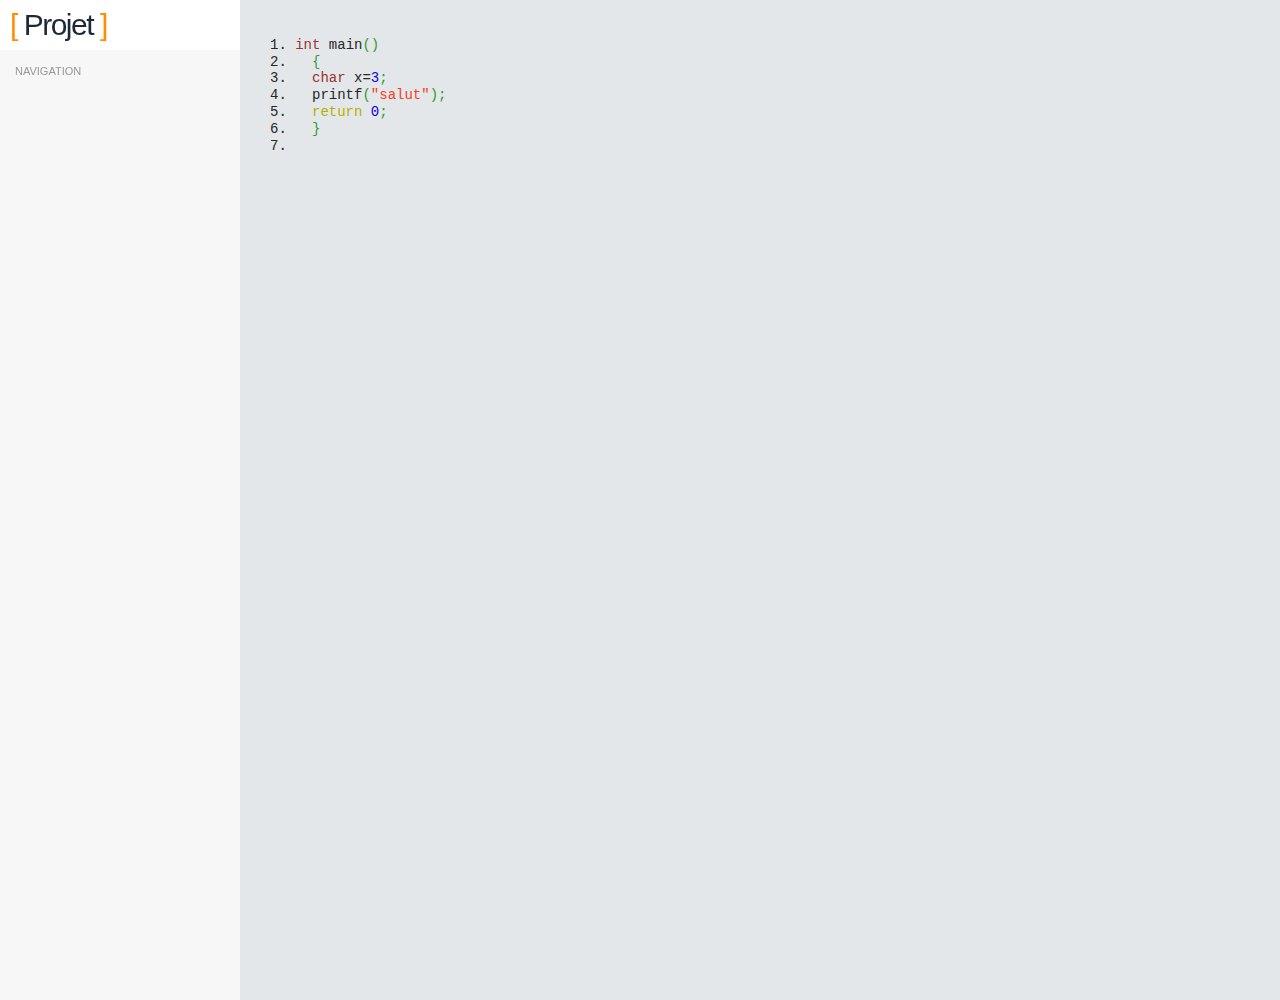
==== commit 0dcfcf1d: "petite modification du css et ajout de numérotation sur le coté du code" ====
--- a/branches/Rohan/index.html
+++ b/branches/Rohan/index.html
@@ -1,522 +1,8 @@
-<!doctype html><html lang="fr"><head>   <meta charset="utf-8">   <title>test</title>   <!doctype html><link rel="stylesheet" type="text/css" href="index.css"></head><body><div class="header"> <h1>Projet d'analyse syntaxique, licence 3 2014-2015</h1></div><div class="bordure"> <div class="Code"> <br \>
-#include <span class=<span class="string">"jaune"</span>> coucou</span><br \>
-<span class="comment">/*Je suis un commentaire et je suis colorié hihi */</span><br \>
-<br \>
-<br \>
-<span class="type_specifier " >struct</span> coucou&nbsp;&nbsp;<span class="vert " >{</span><br \>
-&nbsp;&nbsp;<span class="type_specifier " >char</span> x <span class="vert " >;</span><br \>
-&nbsp;&nbsp;<span class="type_specifier " >int</span> y <span class="vert " >;</span><br \>
-&nbsp;&nbsp;<span class="vert " >}</span><span class="vert " >;</span><br \>
-<br \>
-<span class="type_specifier " >int</span> yyparse<span class="vert " >(</span>Rationnel <span class="vert " >*</span><span class="vert " >*</span>rationnel, yyscan_t scanner<span class="vert " >)</span><span class="vert " >;</span><br \>
-<span class="type_specifier " >int</span> coucou<span class="vert " >(</span><span class="vert " >)</span><span class="vert " >;</span><br \>
-<span class="type_specifier " >void</span> fonctiondelamort<span class="vert " >(</span><span class="vert " >)</span><br \>
-&nbsp;&nbsp;<span class="vert " >{</span><br \>
-&nbsp;&nbsp;<span class="type_specifier " >const</span> int x=<span class="nombre " >2</span><span class="vert " >;</span><br \>
-&nbsp;&nbsp;x=<span class="nombre " >1</span><span class="vert " >+</span><span class="nombre " >2</span><span class="vert " >;</span><br \>
-&nbsp;&nbsp;x=<span class="nombre " >0</span><span class="vert " >;</span><br \>
-&nbsp;&nbsp;<span class="vert " >}</span><br \>
-Rationnel <span class="vert " >*</span>rationnel<span class="vert " >(</span>Noeud etiquette, <span class="type_specifier " >char</span> lettre, int position_min, int position_max, <span class="type_specifier " >void</span> <span class="vert " >*</span>data, Rationnel <span class="vert " >*</span>gauche, Rationnel <span class="vert " >*</span>droit, Rationnel <span class="vert " >*</span>pere<span class="vert " >)</span><br \>
-&nbsp;&nbsp;<span class="vert " >{</span><br \>
-&nbsp;&nbsp;<span class="type_specifier " >int</span> x=<span class="nombre " >2</span><span class="vert " >;</span><br \>
-&nbsp;&nbsp;<span class="type_specifier " >int</span> y=<span class="nombre " >3</span><span class="vert " >;</span><br \>
-&nbsp;&nbsp;<span class="type_specifier " >int</span> z=<span class="nombre " >4</span><span class="vert " >;</span><br \>
-&nbsp;&nbsp;<span class="type_specifier " >int</span> w=<span class="nombre " >5</span><span class="vert " >;</span><br \>
-&nbsp;&nbsp;   Rationnel <span class="vert " >*</span>rat<span class="vert " >;</span>	<br \>
-&nbsp;&nbsp;   rat<span class="vert " >-</span>>etiquette = etiquette<span class="vert " >;</span><br \>
-&nbsp;&nbsp;   rat<span class="vert " >-</span>>lettre = lettre<span class="vert " >;</span><br \>
-&nbsp;&nbsp;   rat<span class="vert " >-</span>>position_min = position_min<span class="vert " >;</span><br \>
-&nbsp;&nbsp;   rat<span class="vert " >-</span>>position_max = position_max<span class="vert " >;</span><br \>
-&nbsp;&nbsp;   rat<span class="vert " >-</span>>data = data<span class="vert " >;</span><br \>
-&nbsp;&nbsp;   rat<span class="vert " >-</span>>gauche = gauche<span class="vert " >;</span><br \>
-&nbsp;&nbsp;   rat<span class="vert " >-</span>>droit = droit<span class="vert " >;</span><br \>
-&nbsp;&nbsp;   rat<span class="vert " >-</span>>pere = pere<span class="vert " >;</span><br \>
-&nbsp;&nbsp;   <span class="jaune " >break</span><span class="vert " >;</span> <br \>
-&nbsp;&nbsp;	<span class="vert " >}</span><br \>
-<br \>
-Rationnel <span class="vert " >*</span>Epsilon<span class="vert " >(</span><span class="vert " >)</span><br \>
-&nbsp;&nbsp;<span class="vert " >{</span><br \>
-&nbsp;&nbsp;   <span class="jaune " >break</span> rationnel<span class="vert " >(</span>EPSILON, <span class="nombre " >0</span>, <span class="nombre " >0</span>, <span class="nombre " >0</span>, NULL, NULL, NULL, NULL<span class="vert " >)</span><span class="vert " >;</span><br \>
-&nbsp;&nbsp;<span class="vert " >}</span><br \>
-<br \>
-Rationnel <span class="vert " >*</span>Lettre<span class="vert " >(</span><span class="type_specifier " >char</span> l<span class="vert " >)</span><br \>
-&nbsp;&nbsp;<span class="vert " >{</span><br \>
-&nbsp;&nbsp;   <span class="jaune " >break</span> rationnel<span class="vert " >(</span>LETTRE, l, <span class="nombre " >0</span>, <span class="nombre " >0</span>, NULL, NULL, NULL, NULL<span class="vert " >)</span><span class="vert " >;</span><br \>
-&nbsp;&nbsp;<span class="vert " >}</span><br \>
-<br \>
-Rationnel <span class="vert " >*</span>Union<span class="vert " >(</span>Rationnel<span class="vert " >*</span> rat<span class="nombre " >1</span>, Rationnel<span class="vert " >*</span> rat<span class="nombre " >2</span><span class="vert " >)</span><br \>
-&nbsp;&nbsp;<span class="vert " >{</span><br \>
-&nbsp;&nbsp;   <span class="comment">// Cas particulier où rat1 est vide</span><br \>&nbsp;&nbsp;   <span class="jaune " >if</span> <span class="vert " >(</span><span class="vert " >!</span>rat<span class="nombre " >1</span><span class="vert " >)</span><br \>
-&nbsp;&nbsp;      <span class="jaune " >break</span> rat<span class="nombre " >2</span><span class="vert " >;</span><br \>
-&nbsp;&nbsp;<br \>
-&nbsp;&nbsp;   <span class="comment">// Cas particulier où rat2 est vide</span><br \>&nbsp;&nbsp;   <span class="jaune " >if</span> <span class="vert " >(</span><span class="vert " >!</span>rat<span class="nombre " >2</span><span class="vert " >)</span><br \>
-&nbsp;&nbsp;      <span class="jaune " >break</span> rat<span class="nombre " >1</span><span class="vert " >;</span><br \>
-&nbsp;&nbsp;   <br \>
-&nbsp;&nbsp;   <span class="jaune " >break</span> rationnel<span class="vert " >(</span>UNION, <span class="nombre " >0</span>, <span class="nombre " >0</span>, <span class="nombre " >0</span>, NULL, rat<span class="nombre " >1</span>, rat<span class="nombre " >2</span>, NULL<span class="vert " >)</span><span class="vert " >;</span><br \>
-&nbsp;&nbsp;<span class="vert " >}</span><br \>
-<br \>
-Rationnel <span class="vert " >*</span>Concat<span class="vert " >(</span>Rationnel<span class="vert " >*</span> rat<span class="nombre " >1</span>, Rationnel<span class="vert " >*</span> rat<span class="nombre " >2</span><span class="vert " >)</span><br \>
-&nbsp;&nbsp;<span class="vert " >{</span><br \>
-&nbsp;&nbsp;   <span class="jaune " >if</span> <span class="vert " >(</span><span class="vert " >!</span>rat<span class="nombre " >1</span> || <span class="vert " >!</span>rat<span class="nombre " >2</span><span class="vert " >)</span><br \>
-&nbsp;&nbsp;      <span class="jaune " >break</span> NULL<span class="vert " >;</span><br \>
-&nbsp;&nbsp;<br \>
-&nbsp;&nbsp;   <span class="jaune " >if</span> <span class="vert " >(</span>get_etiquette<span class="vert " >(</span>rat<span class="nombre " >1</span><span class="vert " >)</span> == EPSILON<span class="vert " >)</span><br \>
-&nbsp;&nbsp;      <span class="jaune " >break</span> rat<span class="nombre " >2</span><span class="vert " >;</span><br \>
-&nbsp;&nbsp;<br \>
-&nbsp;&nbsp;   <span class="jaune " >if</span> <span class="vert " >(</span>get_etiquette<span class="vert " >(</span>rat<span class="nombre " >2</span><span class="vert " >)</span> == EPSILON<span class="vert " >)</span><br \>
-&nbsp;&nbsp;      <span class="jaune " >break</span> rat<span class="nombre " >1</span><span class="vert " >;</span><br \>
-&nbsp;&nbsp;   <br \>
-&nbsp;&nbsp;   <span class="jaune " >break</span> rationnel<span class="vert " >(</span>CONCAT, <span class="nombre " >0</span>, <span class="nombre " >0</span>, <span class="nombre " >0</span>, NULL, rat<span class="nombre " >1</span>, rat<span class="nombre " >2</span>, NULL<span class="vert " >)</span><span class="vert " >;</span><br \>
-&nbsp;&nbsp;<span class="vert " >}</span><br \>
-<br \>
-Rationnel <span class="vert " >*</span>Star<span class="vert " >(</span>Rationnel<span class="vert " >*</span> rat<span class="vert " >)</span><br \>
-&nbsp;&nbsp;<span class="vert " >{</span><br \>
-&nbsp;&nbsp;   <span class="jaune " >break</span> rationnel<span class="vert " >(</span>STAR, <span class="nombre " >0</span>, <span class="nombre " >0</span>, <span class="nombre " >0</span>, NULL, rat, NULL, NULL<span class="vert " >)</span><span class="vert " >;</span><br \>
-&nbsp;&nbsp;<span class="vert " >}</span><br \>
-<br \>
-bool est_racine<span class="vert " >(</span>Rationnel<span class="vert " >*</span> rat<span class="vert " >)</span><br \>
-&nbsp;&nbsp;<span class="vert " >{</span><br \>
-&nbsp;&nbsp;   <span class="jaune " >break</span> <span class="vert " >(</span>rat<span class="vert " >-</span>>pere == NULL<span class="vert " >)</span><span class="vert " >;</span><br \>
-&nbsp;&nbsp;<span class="vert " >}</span><br \>
-<br \>
-Noeud get_etiquette<span class="vert " >(</span>Rationnel<span class="vert " >*</span> rat<span class="vert " >)</span><br \>
-&nbsp;&nbsp;<span class="vert " >{</span><br \>
-&nbsp;&nbsp;   <span class="jaune " >break</span> rat<span class="vert " >-</span>>etiquette<span class="vert " >;</span><br \>
-&nbsp;&nbsp;<span class="vert " >}</span><br \>
-<br \>
-<span class="type_specifier " >char</span> get_lettre<span class="vert " >(</span>Rationnel<span class="vert " >*</span> rat<span class="vert " >)</span><br \>
-&nbsp;&nbsp;<span class="vert " >{</span><br \>
-&nbsp;&nbsp;   assert <span class="vert " >(</span>get_etiquette<span class="vert " >(</span>rat<span class="vert " >)</span> == LETTRE<span class="vert " >)</span><span class="vert " >;</span><br \>
-&nbsp;&nbsp;   <span class="jaune " >break</span> rat<span class="vert " >-</span>>lettre<span class="vert " >;</span><br \>
-&nbsp;&nbsp;<span class="vert " >}</span><br \>
-<br \>
-<span class="type_specifier " >int</span> get_position_min<span class="vert " >(</span>Rationnel<span class="vert " >*</span> rat<span class="vert " >)</span><br \>
-&nbsp;&nbsp;<span class="vert " >{</span><br \>
-&nbsp;&nbsp;  <span class="comment">// assert (get_etiquette(rat) == LETTRE);</span><br \>&nbsp;&nbsp;   <span class="jaune " >break</span> rat<span class="vert " >-</span>>position_min<span class="vert " >;</span><br \>
-&nbsp;&nbsp;<span class="vert " >}</span><br \>
-<br \>
-<span class="type_specifier " >int</span> get_position_max<span class="vert " >(</span>Rationnel<span class="vert " >*</span> rat<span class="vert " >)</span><br \>
-&nbsp;&nbsp;<span class="vert " >{</span><br \>
-&nbsp;&nbsp;   <span class="comment">//assert (get_etiquette(rat) == LETTRE);</span><br \>&nbsp;&nbsp;   <span class="jaune " >break</span> rat<span class="vert " >-</span>>position_max<span class="vert " >;</span><br \>
-&nbsp;&nbsp;<span class="vert " >}</span><br \>
-<br \>
-<span class="type_specifier " >void</span> set_position_min<span class="vert " >(</span>Rationnel<span class="vert " >*</span> rat, int valeur<span class="vert " >)</span><br \>
-&nbsp;&nbsp;<span class="vert " >{</span><br \>
-&nbsp;&nbsp;  <span class="comment">// assert (get_etiquette(rat) == LETTRE);</span><br \>&nbsp;&nbsp;   rat<span class="vert " >-</span>>position_min = valeur<span class="vert " >;</span><br \>
-&nbsp;&nbsp;   <span class="jaune " >break</span><span class="vert " >;</span><br \>
-&nbsp;&nbsp;<span class="vert " >}</span><br \>
-<br \>
-<span class="type_specifier " >void</span> set_position_max<span class="vert " >(</span>Rationnel<span class="vert " >*</span> rat, int valeur<span class="vert " >)</span><br \>
-&nbsp;&nbsp;<span class="vert " >{</span><br \>
-&nbsp;&nbsp;  <span class="comment">// assert (get_etiquette(rat) == LETTRE);</span><br \>&nbsp;&nbsp;  <br \>
-&nbsp;&nbsp;rat<span class="vert " >-</span>>position_max = valeur<span class="vert " >;</span><br \>
-&nbsp;&nbsp;   <span class="jaune " >break</span><span class="vert " >;</span><br \>
-&nbsp;&nbsp;<span class="vert " >}</span><br \>
-<br \>
-Rationnel <span class="vert " >*</span>fils_gauche<span class="vert " >(</span>Rationnel<span class="vert " >*</span> rat<span class="vert " >)</span><br \>
-&nbsp;&nbsp;<span class="vert " >{</span><br \>
-&nbsp;&nbsp;   assert<span class="vert " >(</span><span class="vert " >(</span>get_etiquette<span class="vert " >(</span>rat<span class="vert " >)</span> == CONCAT<span class="vert " >)</span> || <span class="vert " >(</span>get_etiquette<span class="vert " >(</span>rat<span class="vert " >)</span> == UNION<span class="vert " >)</span><span class="vert " >)</span><span class="vert " >;</span><br \>
-&nbsp;&nbsp;   <span class="jaune " >break</span> rat<span class="vert " >-</span>>gauche<span class="vert " >;</span><br \>
-&nbsp;&nbsp;<span class="vert " >}</span><br \>
-<br \>
-Rationnel <span class="vert " >*</span>fils_droit<span class="vert " >(</span>Rationnel<span class="vert " >*</span> rat<span class="vert " >)</span><br \>
-&nbsp;&nbsp;<span class="vert " >{</span><br \>
-&nbsp;&nbsp;   assert<span class="vert " >(</span><span class="vert " >(</span>get_etiquette<span class="vert " >(</span>rat<span class="vert " >)</span> == CONCAT<span class="vert " >)</span> || <span class="vert " >(</span>get_etiquette<span class="vert " >(</span>rat<span class="vert " >)</span> == UNION<span class="vert " >)</span><span class="vert " >)</span><span class="vert " >;</span><br \>
-&nbsp;&nbsp;   <span class="jaune " >break</span> rat<span class="vert " >-</span>>droit<span class="vert " >;</span><br \>
-&nbsp;&nbsp;<span class="vert " >}</span><br \>
-<br \>
-Rationnel <span class="vert " >*</span>fils<span class="vert " >(</span>Rationnel<span class="vert " >*</span> rat<span class="vert " >)</span><br \>
-&nbsp;&nbsp;<span class="vert " >{</span><br \>
-&nbsp;&nbsp;   assert<span class="vert " >(</span>get_etiquette<span class="vert " >(</span>rat<span class="vert " >)</span> == STAR<span class="vert " >)</span><span class="vert " >;</span><br \>
-&nbsp;&nbsp;   <span class="jaune " >break</span> rat<span class="vert " >-</span>>gauche<span class="vert " >;</span><br \>
-&nbsp;&nbsp;<span class="vert " >}</span><br \>
-<br \>
-Rationnel <span class="vert " >*</span>pere<span class="vert " >(</span>Rationnel<span class="vert " >*</span> rat<span class="vert " >)</span><br \>
-&nbsp;&nbsp;<span class="vert " >{</span><br \>
-&nbsp;&nbsp;   assert<span class="vert " >(</span><span class="vert " >!</span>est_racine<span class="vert " >(</span>rat<span class="vert " >)</span><span class="vert " >)</span><span class="vert " >;</span><br \>
-&nbsp;&nbsp;   <span class="jaune " >break</span> rat<span class="vert " >-</span>>pere<span class="vert " >;</span><br \>
-&nbsp;&nbsp;<span class="vert " >}</span><br \>
-<br \>
-<span class="type_specifier " >void</span> print_rationnel<span class="vert " >(</span>Rationnel<span class="vert " >*</span> rat<span class="vert " >)</span><br \>
-&nbsp;&nbsp;<span class="vert " >{</span><br \>
-&nbsp;&nbsp;   <span class="jaune " >if</span> <span class="vert " >(</span>rat == NULL<span class="vert " >)</span><br \>
-&nbsp;&nbsp;   &nbsp;&nbsp;&nbsp;&nbsp;<span class="vert " >{</span><br \>
-&nbsp;&nbsp;&nbsp;&nbsp;      printf<span class="vert " >(</span><span class="string">"∅"</span><span class="vert " >)</span><span class="vert " >;</span><br \>
-&nbsp;&nbsp;&nbsp;&nbsp;      <span class="jaune " >break</span><span class="vert " >;</span><br \>
-&nbsp;&nbsp;&nbsp;&nbsp;   <span class="vert " >}</span><br \>
-&nbsp;&nbsp;   <br \>
-&nbsp;&nbsp;   <span class="jaune " >switch</span><span class="vert " >(</span>get_etiquette<span class="vert " >(</span>rat<span class="vert " >)</span><span class="vert " >)</span><br \>
-&nbsp;&nbsp;   &nbsp;&nbsp;&nbsp;&nbsp;<span class="vert " >{</span><br \>
-&nbsp;&nbsp;&nbsp;&nbsp;      <span class="jaune " >case</span> EPSILON:<br \>
-&nbsp;&nbsp;&nbsp;&nbsp;         printf<span class="vert " >(</span><span class="string">"ε"</span><span class="vert " >)</span><span class="vert " >;</span>         <br \>
-&nbsp;&nbsp;&nbsp;&nbsp;         break<span class="vert " >;</span><br \>
-&nbsp;&nbsp;&nbsp;&nbsp;         <br \>
-&nbsp;&nbsp;&nbsp;&nbsp;      <span class="jaune " >case</span> LETTRE:<br \>
-&nbsp;&nbsp;&nbsp;&nbsp;         printf<span class="vert " >(</span><span class="string">"%c"</span>, get_lettre<span class="vert " >(</span>rat<span class="vert " >)</span><span class="vert " >)</span><span class="vert " >;</span><br \>
-&nbsp;&nbsp;&nbsp;&nbsp;         break<span class="vert " >;</span><br \>
-&nbsp;&nbsp;&nbsp;&nbsp;<br \>
-&nbsp;&nbsp;&nbsp;&nbsp;      <span class="jaune " >case</span> UNION:<br \>
-&nbsp;&nbsp;&nbsp;&nbsp;         printf<span class="vert " >(</span><span class="string">"("</span><span class="vert " >)</span><span class="vert " >;</span><br \>
-&nbsp;&nbsp;&nbsp;&nbsp;         print_rationnel<span class="vert " >(</span>fils_gauche<span class="vert " >(</span>rat<span class="vert " >)</span><span class="vert " >)</span><span class="vert " >;</span><br \>
-&nbsp;&nbsp;&nbsp;&nbsp;         printf<span class="vert " >(</span><span class="string">" + "</span><span class="vert " >)</span><span class="vert " >;</span><br \>
-&nbsp;&nbsp;&nbsp;&nbsp;         print_rationnel<span class="vert " >(</span>fils_droit<span class="vert " >(</span>rat<span class="vert " >)</span><span class="vert " >)</span><span class="vert " >;</span><br \>
-&nbsp;&nbsp;&nbsp;&nbsp;         printf<span class="vert " >(</span><span class="string">")"</span><span class="vert " >)</span><span class="vert " >;</span>         <br \>
-&nbsp;&nbsp;&nbsp;&nbsp;         break<span class="vert " >;</span><br \>
-&nbsp;&nbsp;&nbsp;&nbsp;<br \>
-&nbsp;&nbsp;&nbsp;&nbsp;      <span class="jaune " >case</span> CONCAT:<br \>
-&nbsp;&nbsp;&nbsp;&nbsp;         printf<span class="vert " >(</span><span class="string">"["</span><span class="vert " >)</span><span class="vert " >;</span><br \>
-&nbsp;&nbsp;&nbsp;&nbsp;         print_rationnel<span class="vert " >(</span>fils_gauche<span class="vert " >(</span>rat<span class="vert " >)</span><span class="vert " >)</span><span class="vert " >;</span><br \>
-&nbsp;&nbsp;&nbsp;&nbsp;         printf<span class="vert " >(</span><span class="string">" . "</span><span class="vert " >)</span><span class="vert " >;</span><br \>
-&nbsp;&nbsp;&nbsp;&nbsp;         print_rationnel<span class="vert " >(</span>fils_droit<span class="vert " >(</span>rat<span class="vert " >)</span><span class="vert " >)</span><span class="vert " >;</span><br \>
-&nbsp;&nbsp;&nbsp;&nbsp;         printf<span class="vert " >(</span><span class="string">"]"</span><span class="vert " >)</span><span class="vert " >;</span>         <br \>
-&nbsp;&nbsp;&nbsp;&nbsp;         break<span class="vert " >;</span><br \>
-&nbsp;&nbsp;&nbsp;&nbsp;<br \>
-&nbsp;&nbsp;&nbsp;&nbsp;      <span class="jaune " >case</span> STAR:<br \>
-&nbsp;&nbsp;&nbsp;&nbsp;         printf<span class="vert " >(</span><span class="string">"{"</span><span class="vert " >)</span><span class="vert " >;</span><br \>
-&nbsp;&nbsp;&nbsp;&nbsp;         print_rationnel<span class="vert " >(</span>fils<span class="vert " >(</span>rat<span class="vert " >)</span><span class="vert " >)</span><span class="vert " >;</span><br \>
-&nbsp;&nbsp;&nbsp;&nbsp;         printf<span class="vert " >(</span><span class="string">"}*"</span><span class="vert " >)</span><span class="vert " >;</span>         <br \>
-&nbsp;&nbsp;&nbsp;&nbsp;         break<span class="vert " >;</span><br \>
-&nbsp;&nbsp;&nbsp;&nbsp;<br \>
-&nbsp;&nbsp;&nbsp;&nbsp;      <span class="type_specifier " >default</span>:<br \>
-&nbsp;&nbsp;&nbsp;&nbsp;         assert<span class="vert " >(</span>false<span class="vert " >)</span><span class="vert " >;</span><br \>
-&nbsp;&nbsp;&nbsp;&nbsp;         break<span class="vert " >;</span><br \>
-&nbsp;&nbsp;&nbsp;&nbsp;   <span class="vert " >}</span><br \>
-&nbsp;&nbsp;<span class="vert " >}</span><br \>
-<br \>
-Rationnel <span class="vert " >*</span>expression_to_rationnel<span class="vert " >(</span><span class="type_specifier " >const</span> <span class="type_specifier " >char</span> <span class="vert " >*</span>expr<span class="vert " >)</span><br \>
-&nbsp;&nbsp;<span class="vert " >{</span><br \>
-&nbsp;&nbsp;    Rationnel <span class="vert " >*</span>rat<span class="vert " >;</span><br \>
-&nbsp;&nbsp;    yyscan_t scanner<span class="vert " >;</span><br \>
-&nbsp;&nbsp;    YY_BUFFER_STATE state<span class="vert " >;</span><br \>
-&nbsp;&nbsp;<br \>
-&nbsp;&nbsp;    <span class="comment">// Initialisation du scanner</span><br \>&nbsp;&nbsp;    <span class="jaune " >if</span> <span class="vert " >(</span>yylex_init<span class="vert " >(</span>&scanner<span class="vert " >)</span><span class="vert " >)</span><br \>
-&nbsp;&nbsp;        <span class="jaune " >break</span> NULL<span class="vert " >;</span><br \>
-&nbsp;&nbsp; <br \>
-&nbsp;&nbsp;    state = yy_scan_string<span class="vert " >(</span>expr, scanner<span class="vert " >)</span><span class="vert " >;</span><br \>
-&nbsp;&nbsp;<br \>
-&nbsp;&nbsp;    <span class="comment">// Test si parsing ok.</span><br \>&nbsp;&nbsp;    <span class="jaune " >if</span> <span class="vert " >(</span>yyparse<span class="vert " >(</span>&rat, scanner<span class="vert " >)</span><span class="vert " >)</span> <br \>
-&nbsp;&nbsp;        <span class="jaune " >break</span> NULL<span class="vert " >;</span><br \>
-&nbsp;&nbsp;    <br \>
-&nbsp;&nbsp;    <span class="comment">// Libération mémoire</span><br \>&nbsp;&nbsp;    yy_delete_buffer<span class="vert " >(</span>state, scanner<span class="vert " >)</span><span class="vert " >;</span><br \>
-&nbsp;&nbsp; <br \>
-&nbsp;&nbsp;    yylex_destroy<span class="vert " >(</span>scanner<span class="vert " >)</span><span class="vert " >;</span><br \>
-&nbsp;&nbsp; <br \>
-&nbsp;&nbsp;    <span class="jaune " >break</span> rat<span class="vert " >;</span><br \>
-&nbsp;&nbsp;<span class="vert " >}</span><br \>
-<br \>
-<span class="type_specifier " >void</span> rationnel_to_dot<span class="vert " >(</span>Rationnel <span class="vert " >*</span>rat, <span class="type_specifier " >char</span><span class="vert " >*</span> nom_fichier<span class="vert " >)</span><br \>
-&nbsp;&nbsp;<span class="vert " >{</span><br \>
-&nbsp;&nbsp;   FILE <span class="vert " >*</span>fp = fopen<span class="vert " >(</span>nom_fichier, <span class="string">"w+"</span><span class="vert " >)</span><span class="vert " >;</span><br \>
-&nbsp;&nbsp;   rationnel_to_dot_aux<span class="vert " >(</span>rat, fp, <span class="vert " >-</span><span class="nombre " >1</span>, <span class="nombre " >1</span><span class="vert " >)</span><span class="vert " >;</span><br \>
-&nbsp;&nbsp;<span class="vert " >}</span><br \>
-<br \>
-<span class="type_specifier " >int</span> rationnel_to_dot_aux<span class="vert " >(</span>Rationnel <span class="vert " >*</span>rat, FILE <span class="vert " >*</span>output, int pere, int noeud_courant<span class="vert " >)</span><br \>
-&nbsp;&nbsp;<span class="vert " >{</span>   <br \>
-&nbsp;&nbsp;   int saved_pere = noeud_courant<span class="vert " >;</span><br \>
-&nbsp;&nbsp;<br \>
-&nbsp;&nbsp;   <span class="jaune " >if</span> <span class="vert " >(</span>pere >= <span class="nombre " >1</span><span class="vert " >)</span><br \>
-&nbsp;&nbsp;      fprintf<span class="vert " >(</span>output, <span class="string">"\tnode%d -> node%d;\n"</span>, pere, noeud_courant<span class="vert " >)</span><span class="vert " >;</span><br \>
-&nbsp;&nbsp;   <span class="jaune " >else</span><br \>
-&nbsp;&nbsp;      fprintf<span class="vert " >(</span>output, <span class="string">"digraph G{\n"</span><span class="vert " >)</span><span class="vert " >;</span><br \>
-&nbsp;&nbsp;   <br \>
-&nbsp;&nbsp;   <span class="jaune " >switch</span><span class="vert " >(</span>get_etiquette<span class="vert " >(</span>rat<span class="vert " >)</span><span class="vert " >)</span><br \>
-&nbsp;&nbsp;   &nbsp;&nbsp;&nbsp;&nbsp;<span class="vert " >{</span><br \>
-&nbsp;&nbsp;&nbsp;&nbsp;      <span class="jaune " >case</span> LETTRE:<br \>
-&nbsp;&nbsp;&nbsp;&nbsp;         fprintf<span class="vert " >(</span>output, <span class="string">"\tnode%d [label = \"</span>%c<span class="vert " >-</span>%d\<span class="string">"];\n"</span>, noeud_courant, get_lettre<span class="vert " >(</span>rat<span class="vert " >)</span>, rat<span class="vert " >-</span>>position_min<span class="vert " >)</span><span class="vert " >;</span><br \>
-&nbsp;&nbsp;&nbsp;&nbsp;         noeud_courant<span class="vert " >+</span><span class="vert " >+</span><span class="vert " >;</span><br \>
-&nbsp;&nbsp;&nbsp;&nbsp;         break<span class="vert " >;</span><br \>
-&nbsp;&nbsp;&nbsp;&nbsp;<br \>
-&nbsp;&nbsp;&nbsp;&nbsp;      <span class="jaune " >case</span> EPSILON:<br \>
-&nbsp;&nbsp;&nbsp;&nbsp;         fprintf<span class="vert " >(</span>output, <span class="string">"\tnode%d [label = \"</span>ε<span class="vert " >-</span>%d\<span class="string">"];\n"</span>, noeud_courant, rat<span class="vert " >-</span>>position_min<span class="vert " >)</span><span class="vert " >;</span><br \>
-&nbsp;&nbsp;&nbsp;&nbsp;         noeud_courant<span class="vert " >+</span><span class="vert " >+</span><span class="vert " >;</span><br \>
-&nbsp;&nbsp;&nbsp;&nbsp;         break<span class="vert " >;</span><br \>
-&nbsp;&nbsp;&nbsp;&nbsp;<br \>
-&nbsp;&nbsp;&nbsp;&nbsp;      <span class="jaune " >case</span> UNION:<br \>
-&nbsp;&nbsp;&nbsp;&nbsp;         fprintf<span class="vert " >(</span>output, <span class="string">"\tnode%d [label = \"</span><span class="vert " >+</span> <span class="vert " >(</span>%d/%d<span class="vert " >)</span>\<span class="string">"];\n"</span>, noeud_courant, rat<span class="vert " >-</span>>position_min, rat<span class="vert " >-</span>>position_max<span class="vert " >)</span><span class="vert " >;</span><br \>
-&nbsp;&nbsp;&nbsp;&nbsp;         noeud_courant = rationnel_to_dot_aux<span class="vert " >(</span>fils_gauche<span class="vert " >(</span>rat<span class="vert " >)</span>, output, noeud_courant, noeud_courant<span class="vert " >+</span><span class="nombre " >1</span><span class="vert " >)</span><span class="vert " >;</span><br \>
-&nbsp;&nbsp;&nbsp;&nbsp;         noeud_courant = rationnel_to_dot_aux<span class="vert " >(</span>fils_droit<span class="vert " >(</span>rat<span class="vert " >)</span>, output, saved_pere, noeud_courant<span class="vert " >+</span><span class="nombre " >1</span><span class="vert " >)</span><span class="vert " >;</span><br \>
-&nbsp;&nbsp;&nbsp;&nbsp;         break<span class="vert " >;</span><br \>
-&nbsp;&nbsp;&nbsp;&nbsp;<br \>
-&nbsp;&nbsp;&nbsp;&nbsp;      <span class="jaune " >case</span> CONCAT:<br \>
-&nbsp;&nbsp;&nbsp;&nbsp;         fprintf<span class="vert " >(</span>output, <span class="string">"\tnode%d [label = \"</span>. <span class="vert " >(</span>%d/%d<span class="vert " >)</span>\<span class="string">"];\n"</span>, noeud_courant, rat<span class="vert " >-</span>>position_min, rat<span class="vert " >-</span>>position_max<span class="vert " >)</span><span class="vert " >;</span><br \>
-&nbsp;&nbsp;&nbsp;&nbsp;         noeud_courant = rationnel_to_dot_aux<span class="vert " >(</span>fils_gauche<span class="vert " >(</span>rat<span class="vert " >)</span>, output, noeud_courant, noeud_courant<span class="vert " >+</span><span class="nombre " >1</span><span class="vert " >)</span><span class="vert " >;</span><br \>
-&nbsp;&nbsp;&nbsp;&nbsp;         noeud_courant = rationnel_to_dot_aux<span class="vert " >(</span>fils_droit<span class="vert " >(</span>rat<span class="vert " >)</span>, output, saved_pere, noeud_courant<span class="vert " >+</span><span class="nombre " >1</span><span class="vert " >)</span><span class="vert " >;</span><br \>
-&nbsp;&nbsp;&nbsp;&nbsp;         break<span class="vert " >;</span><br \>
-&nbsp;&nbsp;&nbsp;&nbsp;<br \>
-&nbsp;&nbsp;&nbsp;&nbsp;      <span class="jaune " >case</span> STAR:<br \>
-&nbsp;&nbsp;&nbsp;&nbsp;         fprintf<span class="vert " >(</span>output, <span class="string">"\tnode%d [label = \"</span><span class="vert " >*</span> <span class="vert " >(</span>%d/%d<span class="vert " >)</span>\<span class="string">"];\n"</span>, noeud_courant, rat<span class="vert " >-</span>>position_min, rat<span class="vert " >-</span>>position_max<span class="vert " >)</span><span class="vert " >;</span><br \>
-&nbsp;&nbsp;&nbsp;&nbsp;         noeud_courant = rationnel_to_dot_aux<span class="vert " >(</span>fils<span class="vert " >(</span>rat<span class="vert " >)</span>, output, noeud_courant, noeud_courant<span class="vert " >+</span><span class="nombre " >1</span><span class="vert " >)</span><span class="vert " >;</span><br \>
-&nbsp;&nbsp;&nbsp;&nbsp;         break<span class="vert " >;</span><br \>
-&nbsp;&nbsp;&nbsp;&nbsp;         <br \>
-&nbsp;&nbsp;&nbsp;&nbsp;      <span class="type_specifier " >default</span>:<br \>
-&nbsp;&nbsp;&nbsp;&nbsp;         assert<span class="vert " >(</span>false<span class="vert " >)</span><span class="vert " >;</span><br \>
-&nbsp;&nbsp;&nbsp;&nbsp;         break<span class="vert " >;</span><br \>
-&nbsp;&nbsp;&nbsp;&nbsp;   <span class="vert " >}</span><br \>
-&nbsp;&nbsp;   <span class="jaune " >if</span> <span class="vert " >(</span>pere < <span class="nombre " >0</span><span class="vert " >)</span><br \>
-&nbsp;&nbsp;      fprintf<span class="vert " >(</span>output, <span class="string">"}\n"</span><span class="vert " >)</span><span class="vert " >;</span><br \>
-&nbsp;&nbsp;   <span class="jaune " >break</span> noeud_courant<span class="vert " >;</span><br \>
-&nbsp;&nbsp;<span class="vert " >}</span><br \>
-<br \>
-<span class="type_specifier " >int</span> rec_numeroter_rationnel<span class="vert " >(</span>Rationnel<span class="vert " >*</span> rat<span class="vert " >)</span>&nbsp;&nbsp;<span class="vert " >{</span><br \>
-&nbsp;&nbsp;	int max<span class="vert " >;</span><br \>
-&nbsp;&nbsp;	<span class="jaune " >switch</span> <span class="vert " >(</span>get_etiquette<span class="vert " >(</span>rat<span class="vert " >)</span><span class="vert " >)</span>&nbsp;&nbsp;&nbsp;&nbsp;<span class="vert " >{</span><br \>
-&nbsp;&nbsp;&nbsp;&nbsp;		<span class="jaune " >case</span> EPSILON :<br \>
-&nbsp;&nbsp;&nbsp;&nbsp;			set_position_max<span class="vert " >(</span>rat,get_position_min<span class="vert " >(</span>rat<span class="vert " >)</span><span class="vert " >)</span><span class="vert " >;</span><br \>
-&nbsp;&nbsp;&nbsp;&nbsp;			break<span class="vert " >;</span><br \>
-&nbsp;&nbsp;&nbsp;&nbsp;		<span class="jaune " >case</span> LETTRE :<br \>
-&nbsp;&nbsp;&nbsp;&nbsp;			set_position_max<span class="vert " >(</span>rat,get_position_min<span class="vert " >(</span>rat<span class="vert " >)</span><span class="vert " >)</span><span class="vert " >;</span><br \>
-&nbsp;&nbsp;&nbsp;&nbsp;			break<span class="vert " >;</span><br \>
-&nbsp;&nbsp;&nbsp;&nbsp;		<span class="jaune " >case</span> STAR :<br \>
-&nbsp;&nbsp;&nbsp;&nbsp;			set_position_min<span class="vert " >(</span>fils<span class="vert " >(</span>rat<span class="vert " >)</span>,get_position_min<span class="vert " >(</span>rat<span class="vert " >)</span><span class="vert " >)</span><span class="vert " >;</span><br \>
-&nbsp;&nbsp;&nbsp;&nbsp;			set_position_max<span class="vert " >(</span>rat,rec_numeroter_rationnel<span class="vert " >(</span>fils<span class="vert " >(</span>rat<span class="vert " >)</span><span class="vert " >)</span><span class="vert " >)</span><span class="vert " >;</span><br \>
-&nbsp;&nbsp;&nbsp;&nbsp;			break<span class="vert " >;</span><br \>
-&nbsp;&nbsp;&nbsp;&nbsp;		<span class="jaune " >case</span> UNION :<br \>
-&nbsp;&nbsp;&nbsp;&nbsp;			set_position_min<span class="vert " >(</span>fils_gauche<span class="vert " >(</span>rat<span class="vert " >)</span>,get_position_min<span class="vert " >(</span>rat<span class="vert " >)</span><span class="vert " >)</span><span class="vert " >;</span><br \>
-&nbsp;&nbsp;&nbsp;&nbsp;			max=rec_numeroter_rationnel<span class="vert " >(</span>fils_gauche<span class="vert " >(</span>rat<span class="vert " >)</span><span class="vert " >)</span><span class="vert " >;</span><br \>
-&nbsp;&nbsp;&nbsp;&nbsp;			set_position_min<span class="vert " >(</span>fils_droit<span class="vert " >(</span>rat<span class="vert " >)</span>,max<span class="vert " >+</span><span class="nombre " >1</span><span class="vert " >)</span><span class="vert " >;</span><br \>
-&nbsp;&nbsp;&nbsp;&nbsp;			set_position_max<span class="vert " >(</span>rat,rec_numeroter_rationnel<span class="vert " >(</span>fils_droit<span class="vert " >(</span>rat<span class="vert " >)</span><span class="vert " >)</span><span class="vert " >)</span><span class="vert " >;</span><br \>
-&nbsp;&nbsp;&nbsp;&nbsp;			break<span class="vert " >;</span><br \>
-&nbsp;&nbsp;&nbsp;&nbsp;		<span class="jaune " >case</span> CONCAT :<br \>
-&nbsp;&nbsp;&nbsp;&nbsp;			set_position_min<span class="vert " >(</span>fils_gauche<span class="vert " >(</span>rat<span class="vert " >)</span>,get_position_min<span class="vert " >(</span>rat<span class="vert " >)</span><span class="vert " >)</span><span class="vert " >;</span><br \>
-&nbsp;&nbsp;&nbsp;&nbsp;			max=rec_numeroter_rationnel<span class="vert " >(</span>fils_gauche<span class="vert " >(</span>rat<span class="vert " >)</span><span class="vert " >)</span><span class="vert " >;</span><br \>
-&nbsp;&nbsp;&nbsp;&nbsp;			set_position_min<span class="vert " >(</span>fils_droit<span class="vert " >(</span>rat<span class="vert " >)</span>,max<span class="vert " >+</span><span class="nombre " >1</span><span class="vert " >)</span><span class="vert " >;</span><br \>
-&nbsp;&nbsp;&nbsp;&nbsp;			set_position_max<span class="vert " >(</span>rat,rec_numeroter_rationnel<span class="vert " >(</span>fils_droit<span class="vert " >(</span>rat<span class="vert " >)</span><span class="vert " >)</span><span class="vert " >)</span><span class="vert " >;</span><br \>
-&nbsp;&nbsp;&nbsp;&nbsp;			break<span class="vert " >;</span><br \>
-&nbsp;&nbsp;&nbsp;&nbsp;	<span class="vert " >}</span><br \>
-&nbsp;&nbsp;	<span class="jaune " >break</span> get_position_max<span class="vert " >(</span>rat<span class="vert " >)</span><span class="vert " >;</span><br \>
-&nbsp;&nbsp;<span class="vert " >}</span><br \>
-<br \>
-<span class="type_specifier " >void</span> numeroter_rationnel<span class="vert " >(</span>Rationnel <span class="vert " >*</span>rat<span class="vert " >)</span><br \>
-&nbsp;&nbsp;<span class="vert " >{</span><br \>
-&nbsp;&nbsp;	set_position_min<span class="vert " >(</span>rat,<span class="nombre " >1</span><span class="vert " >)</span><span class="vert " >;</span><br \>
-&nbsp;&nbsp;	rec_numeroter_rationnel<span class="vert " >(</span>rat<span class="vert " >)</span><span class="vert " >;</span><br \>
-&nbsp;&nbsp;	<span class="jaune " >break</span><span class="vert " >;</span><br \>
-&nbsp;&nbsp;<span class="vert " >}</span><br \>
-<br \>
-<br \>
-bool contient_mot_vide<span class="vert " >(</span>Rationnel <span class="vert " >*</span>rat<span class="vert " >)</span><br \>
-&nbsp;&nbsp;<span class="vert " >{</span><br \>
-&nbsp;&nbsp;	bool vide<span class="vert " >;</span><br \>
-&nbsp;&nbsp;	<span class="jaune " >switch</span> <span class="vert " >(</span>get_etiquette<span class="vert " >(</span>rat<span class="vert " >)</span><span class="vert " >)</span>&nbsp;&nbsp;&nbsp;&nbsp;<span class="vert " >{</span><br \>
-&nbsp;&nbsp;&nbsp;&nbsp;		<span class="jaune " >case</span> EPSILON :<br \>
-&nbsp;&nbsp;&nbsp;&nbsp;			vide= true<span class="vert " >;</span><br \>
-&nbsp;&nbsp;&nbsp;&nbsp;			break<span class="vert " >;</span><br \>
-&nbsp;&nbsp;&nbsp;&nbsp;		<span class="jaune " >case</span> LETTRE :<br \>
-&nbsp;&nbsp;&nbsp;&nbsp;			vide= false<span class="vert " >;</span><br \>
-&nbsp;&nbsp;&nbsp;&nbsp;			break<span class="vert " >;</span><br \>
-&nbsp;&nbsp;&nbsp;&nbsp;		<span class="jaune " >case</span> STAR :<br \>
-&nbsp;&nbsp;&nbsp;&nbsp;			vide= true<span class="vert " >;</span><br \>
-&nbsp;&nbsp;&nbsp;&nbsp;			break<span class="vert " >;</span><br \>
-&nbsp;&nbsp;&nbsp;&nbsp;		<span class="jaune " >case</span> UNION :<br \>
-&nbsp;&nbsp;&nbsp;&nbsp;			vide= contient_mot_vide<span class="vert " >(</span>fils_gauche<span class="vert " >(</span>rat<span class="vert " >)</span><span class="vert " >)</span> || contient_mot_vide<span class="vert " >(</span>fils_droit<span class="vert " >(</span>rat<span class="vert " >)</span><span class="vert " >)</span><span class="vert " >;</span><br \>
-&nbsp;&nbsp;&nbsp;&nbsp;			break<span class="vert " >;</span><br \>
-&nbsp;&nbsp;&nbsp;&nbsp;		<span class="jaune " >case</span> CONCAT :<br \>
-&nbsp;&nbsp;&nbsp;&nbsp;			vide= contient_mot_vide<span class="vert " >(</span>fils_gauche<span class="vert " >(</span>rat<span class="vert " >)</span><span class="vert " >)</span> && contient_mot_vide<span class="vert " >(</span>fils_droit<span class="vert " >(</span>rat<span class="vert " >)</span><span class="vert " >)</span><span class="vert " >;</span><br \>
-&nbsp;&nbsp;&nbsp;&nbsp;			break<span class="vert " >;</span><br \>
-&nbsp;&nbsp;&nbsp;&nbsp;	<span class="vert " >}</span><br \>
-&nbsp;&nbsp;	<span class="jaune " >break</span> vide<span class="vert " >;</span><br \>
-&nbsp;&nbsp;<span class="vert " >}</span><br \>
-<br \>
-Ensemble<span class="vert " >*</span> premier_rec<span class="vert " >(</span>Rationnel<span class="vert " >*</span> rat, Ensemble<span class="vert " >*</span> ens<span class="vert " >)</span>&nbsp;&nbsp;<span class="vert " >{</span><br \>
-&nbsp;&nbsp;		<span class="jaune " >switch</span> <span class="vert " >(</span>get_etiquette<span class="vert " >(</span>rat<span class="vert " >)</span><span class="vert " >)</span>&nbsp;&nbsp;&nbsp;&nbsp;<span class="vert " >{</span><br \>
-&nbsp;&nbsp;&nbsp;&nbsp;		<span class="jaune " >case</span> EPSILON :<br \>
-&nbsp;&nbsp;&nbsp;&nbsp;			break<span class="vert " >;</span><br \>
-&nbsp;&nbsp;&nbsp;&nbsp;		<span class="jaune " >case</span> LETTRE :<br \>
-&nbsp;&nbsp;&nbsp;&nbsp;			ajouter_element<span class="vert " >(</span>ens,get_position_min<span class="vert " >(</span>rat<span class="vert " >)</span><span class="vert " >)</span><span class="vert " >;</span><br \>
-&nbsp;&nbsp;&nbsp;&nbsp;			break<span class="vert " >;</span><br \>
-&nbsp;&nbsp;&nbsp;&nbsp;		<span class="jaune " >case</span> STAR :<br \>
-&nbsp;&nbsp;&nbsp;&nbsp;			ajouter_elements<span class="vert " >(</span>ens,premier_rec<span class="vert " >(</span>fils<span class="vert " >(</span>rat<span class="vert " >)</span>,ens<span class="vert " >)</span><span class="vert " >)</span><span class="vert " >;</span><br \>
-&nbsp;&nbsp;&nbsp;&nbsp;			break<span class="vert " >;</span><br \>
-&nbsp;&nbsp;&nbsp;&nbsp;		<span class="jaune " >case</span> UNION :<br \>
-&nbsp;&nbsp;&nbsp;&nbsp;			ajouter_elements<span class="vert " >(</span>ens,premier_rec<span class="vert " >(</span>fils_gauche<span class="vert " >(</span>rat<span class="vert " >)</span>,ens<span class="vert " >)</span><span class="vert " >)</span><span class="vert " >;</span><br \>
-&nbsp;&nbsp;&nbsp;&nbsp;			ajouter_elements<span class="vert " >(</span>ens,premier_rec<span class="vert " >(</span>fils_droit<span class="vert " >(</span>rat<span class="vert " >)</span>,ens<span class="vert " >)</span><span class="vert " >)</span><span class="vert " >;</span><br \>
-&nbsp;&nbsp;&nbsp;&nbsp;			break<span class="vert " >;</span><br \>
-&nbsp;&nbsp;&nbsp;&nbsp;		<span class="jaune " >case</span> CONCAT :<br \>
-&nbsp;&nbsp;&nbsp;&nbsp;			ajouter_elements<span class="vert " >(</span>ens,premier_rec<span class="vert " >(</span>fils_gauche<span class="vert " >(</span>rat<span class="vert " >)</span>,ens<span class="vert " >)</span><span class="vert " >)</span><span class="vert " >;</span><br \>
-&nbsp;&nbsp;&nbsp;&nbsp;			<span class="jaune " >if</span> <span class="vert " >(</span>contient_mot_vide<span class="vert " >(</span>fils_gauche<span class="vert " >(</span>rat<span class="vert " >)</span><span class="vert " >)</span><span class="vert " >)</span><br \>
-&nbsp;&nbsp;&nbsp;&nbsp;				ajouter_elements<span class="vert " >(</span>ens,premier_rec<span class="vert " >(</span>fils_droit<span class="vert " >(</span>rat<span class="vert " >)</span>,ens<span class="vert " >)</span><span class="vert " >)</span><span class="vert " >;</span><br \>
-&nbsp;&nbsp;&nbsp;&nbsp;			break<span class="vert " >;</span><br \>
-&nbsp;&nbsp;&nbsp;&nbsp;	<span class="vert " >}</span><br \>
-&nbsp;&nbsp;	<span class="jaune " >break</span> ens<span class="vert " >;</span><br \>
-&nbsp;&nbsp;<span class="vert " >}</span><br \>
-<br \>
-Ensemble <span class="vert " >*</span>premier<span class="vert " >(</span>Rationnel <span class="vert " >*</span>rat<span class="vert " >)</span><br \>
-&nbsp;&nbsp;<span class="vert " >{</span><br \>
-&nbsp;&nbsp;   Ensemble<span class="vert " >*</span> ens = creer_ensemble<span class="vert " >(</span>NULL,NULL,NULL<span class="vert " >)</span><span class="vert " >;</span><br \>
-&nbsp;&nbsp;   premier_rec<span class="vert " >(</span>rat,ens<span class="vert " >)</span><span class="vert " >;</span><br \>
-&nbsp;&nbsp;   <span class="jaune " >break</span> ens<span class="vert " >;</span><br \>
-&nbsp;&nbsp;<span class="vert " >}</span><br \>
-<br \>
-Ensemble<span class="vert " >*</span> dernier_rec<span class="vert " >(</span>Rationnel<span class="vert " >*</span> rat, Ensemble<span class="vert " >*</span> ens<span class="vert " >)</span>&nbsp;&nbsp;<span class="vert " >{</span><br \>
-&nbsp;&nbsp;		<span class="jaune " >switch</span> <span class="vert " >(</span>get_etiquette<span class="vert " >(</span>rat<span class="vert " >)</span><span class="vert " >)</span>&nbsp;&nbsp;&nbsp;&nbsp;<span class="vert " >{</span><br \>
-&nbsp;&nbsp;&nbsp;&nbsp;		<span class="jaune " >case</span> EPSILON :<br \>
-&nbsp;&nbsp;&nbsp;&nbsp;			break<span class="vert " >;</span><br \>
-&nbsp;&nbsp;&nbsp;&nbsp;		<span class="jaune " >case</span> LETTRE :<br \>
-&nbsp;&nbsp;&nbsp;&nbsp;			ajouter_element<span class="vert " >(</span>ens,get_position_min<span class="vert " >(</span>rat<span class="vert " >)</span><span class="vert " >)</span><span class="vert " >;</span><br \>
-&nbsp;&nbsp;&nbsp;&nbsp;			break<span class="vert " >;</span><br \>
-&nbsp;&nbsp;&nbsp;&nbsp;		<span class="jaune " >case</span> STAR :<br \>
-&nbsp;&nbsp;&nbsp;&nbsp;			ajouter_elements<span class="vert " >(</span>ens,dernier_rec<span class="vert " >(</span>fils<span class="vert " >(</span>rat<span class="vert " >)</span>,ens<span class="vert " >)</span><span class="vert " >)</span><span class="vert " >;</span><br \>
-&nbsp;&nbsp;&nbsp;&nbsp;			break<span class="vert " >;</span><br \>
-&nbsp;&nbsp;&nbsp;&nbsp;		<span class="jaune " >case</span> UNION :<br \>
-&nbsp;&nbsp;&nbsp;&nbsp;			ajouter_elements<span class="vert " >(</span>ens,dernier_rec<span class="vert " >(</span>fils_gauche<span class="vert " >(</span>rat<span class="vert " >)</span>,ens<span class="vert " >)</span><span class="vert " >)</span><span class="vert " >;</span><br \>
-&nbsp;&nbsp;&nbsp;&nbsp;			ajouter_elements<span class="vert " >(</span>ens,dernier_rec<span class="vert " >(</span>fils_droit<span class="vert " >(</span>rat<span class="vert " >)</span>,ens<span class="vert " >)</span><span class="vert " >)</span><span class="vert " >;</span><br \>
-&nbsp;&nbsp;&nbsp;&nbsp;			break<span class="vert " >;</span><br \>
-&nbsp;&nbsp;&nbsp;&nbsp;		<span class="jaune " >case</span> CONCAT :<br \>
-&nbsp;&nbsp;&nbsp;&nbsp;			ajouter_elements<span class="vert " >(</span>ens,dernier_rec<span class="vert " >(</span>fils_droit<span class="vert " >(</span>rat<span class="vert " >)</span>,ens<span class="vert " >)</span><span class="vert " >)</span><span class="vert " >;</span><br \>
-&nbsp;&nbsp;&nbsp;&nbsp;			<span class="jaune " >if</span> <span class="vert " >(</span>contient_mot_vide<span class="vert " >(</span>fils_droit<span class="vert " >(</span>rat<span class="vert " >)</span><span class="vert " >)</span><span class="vert " >)</span><br \>
-&nbsp;&nbsp;&nbsp;&nbsp;				ajouter_elements<span class="vert " >(</span>ens,dernier_rec<span class="vert " >(</span>fils_gauche<span class="vert " >(</span>rat<span class="vert " >)</span>,ens<span class="vert " >)</span><span class="vert " >)</span><span class="vert " >;</span>		<br \>
-&nbsp;&nbsp;&nbsp;&nbsp;			break<span class="vert " >;</span><br \>
-&nbsp;&nbsp;&nbsp;&nbsp;	<span class="vert " >}</span><br \>
-&nbsp;&nbsp;	<span class="jaune " >break</span> ens<span class="vert " >;</span><br \>
-&nbsp;&nbsp;<span class="vert " >}</span><br \>
-<br \>
-Ensemble <span class="vert " >*</span>dernier<span class="vert " >(</span>Rationnel <span class="vert " >*</span>rat<span class="vert " >)</span><br \>
-&nbsp;&nbsp;<span class="vert " >{</span><br \>
-&nbsp;&nbsp;   Ensemble<span class="vert " >*</span> ens = creer_ensemble<span class="vert " >(</span>NULL,NULL,NULL<span class="vert " >)</span><span class="vert " >;</span><br \>
-&nbsp;&nbsp;   dernier_rec<span class="vert " >(</span>rat,ens<span class="vert " >)</span><span class="vert " >;</span><br \>
-&nbsp;&nbsp;   <span class="jaune " >break</span> ens<span class="vert " >;</span><br \>
-&nbsp;&nbsp;<span class="vert " >}</span><br \>
-<br \>
-Ensemble<span class="vert " >*</span> suivant_rec<span class="vert " >(</span>Rationnel<span class="vert " >*</span> rat, Ensemble<span class="vert " >*</span> ens,int pos<span class="vert " >)</span>&nbsp;&nbsp;<span class="vert " >{</span><br \>
-&nbsp;&nbsp;	<span class="jaune " >switch</span> <span class="vert " >(</span>get_etiquette<span class="vert " >(</span>rat<span class="vert " >)</span><span class="vert " >)</span>&nbsp;&nbsp;&nbsp;&nbsp;<span class="vert " >{</span><br \>
-&nbsp;&nbsp;&nbsp;&nbsp;		<span class="jaune " >case</span> EPSILON :<br \>
-&nbsp;&nbsp;&nbsp;&nbsp;		<span class="jaune " >case</span> LETTRE :<br \>
-&nbsp;&nbsp;&nbsp;&nbsp;			break<span class="vert " >;</span><br \>
-&nbsp;&nbsp;&nbsp;&nbsp;		<span class="jaune " >case</span> STAR :<br \>
-&nbsp;&nbsp;&nbsp;&nbsp;			<span class="jaune " >if</span> <span class="vert " >(</span>est_dans_l_ensemble<span class="vert " >(</span>dernier<span class="vert " >(</span>rat<span class="vert " >)</span>,pos<span class="vert " >)</span><span class="vert " >)</span><br \>
-&nbsp;&nbsp;&nbsp;&nbsp;				ajouter_elements<span class="vert " >(</span>ens,premier<span class="vert " >(</span>rat<span class="vert " >)</span><span class="vert " >)</span><span class="vert " >;</span><br \>
-&nbsp;&nbsp;&nbsp;&nbsp;			ajouter_elements<span class="vert " >(</span>ens,suivant_rec<span class="vert " >(</span>fils<span class="vert " >(</span>rat<span class="vert " >)</span>,ens,pos<span class="vert " >)</span><span class="vert " >)</span><span class="vert " >;</span><br \>
-&nbsp;&nbsp;&nbsp;&nbsp;			break<span class="vert " >;</span><br \>
-&nbsp;&nbsp;&nbsp;&nbsp;		<span class="jaune " >case</span> UNION :<br \>
-&nbsp;&nbsp;&nbsp;&nbsp;			ajouter_elements<span class="vert " >(</span>ens,suivant_rec<span class="vert " >(</span>fils_gauche<span class="vert " >(</span>rat<span class="vert " >)</span>,ens,pos<span class="vert " >)</span><span class="vert " >)</span><span class="vert " >;</span><br \>
-&nbsp;&nbsp;&nbsp;&nbsp;			ajouter_elements<span class="vert " >(</span>ens,suivant_rec<span class="vert " >(</span>fils_droit<span class="vert " >(</span>rat<span class="vert " >)</span>,ens,pos<span class="vert " >)</span><span class="vert " >)</span><span class="vert " >;</span><br \>
-&nbsp;&nbsp;&nbsp;&nbsp;			break<span class="vert " >;</span><br \>
-&nbsp;&nbsp;&nbsp;&nbsp;		<span class="jaune " >case</span> CONCAT :<br \>
-&nbsp;&nbsp;&nbsp;&nbsp;			<span class="jaune " >if</span> <span class="vert " >(</span>est_dans_l_ensemble<span class="vert " >(</span>dernier<span class="vert " >(</span>fils_gauche<span class="vert " >(</span>rat<span class="vert " >)</span><span class="vert " >)</span>,pos<span class="vert " >)</span><span class="vert " >)</span><br \>
-&nbsp;&nbsp;&nbsp;&nbsp;				ajouter_elements<span class="vert " >(</span>ens,premier<span class="vert " >(</span>fils_droit<span class="vert " >(</span>rat<span class="vert " >)</span><span class="vert " >)</span><span class="vert " >)</span><span class="vert " >;</span>			<br \>
-&nbsp;&nbsp;&nbsp;&nbsp;			ajouter_elements<span class="vert " >(</span>ens,suivant_rec<span class="vert " >(</span>fils_droit<span class="vert " >(</span>rat<span class="vert " >)</span>,ens,pos<span class="vert " >)</span><span class="vert " >)</span><span class="vert " >;</span><br \>
-&nbsp;&nbsp;&nbsp;&nbsp;			ajouter_elements<span class="vert " >(</span>ens,suivant_rec<span class="vert " >(</span>fils_gauche<span class="vert " >(</span>rat<span class="vert " >)</span>,ens,pos<span class="vert " >)</span><span class="vert " >)</span><span class="vert " >;</span>		<br \>
-&nbsp;&nbsp;&nbsp;&nbsp;			break<span class="vert " >;</span><br \>
-&nbsp;&nbsp;&nbsp;&nbsp;	<span class="vert " >}</span><br \>
-&nbsp;&nbsp;	<span class="jaune " >break</span> ens<span class="vert " >;</span><br \>
-&nbsp;&nbsp;<span class="vert " >}</span><br \>
-<br \>
-Ensemble <span class="vert " >*</span>suivant<span class="vert " >(</span>Rationnel <span class="vert " >*</span>rat, int position<span class="vert " >)</span><br \>
-&nbsp;&nbsp;<span class="vert " >{</span><br \>
-&nbsp;&nbsp;   Ensemble<span class="vert " >*</span> ens = creer_ensemble<span class="vert " >(</span>NULL,NULL,NULL<span class="vert " >)</span><span class="vert " >;</span><br \>
-&nbsp;&nbsp;   suivant_rec<span class="vert " >(</span>rat,ens,position<span class="vert " >)</span><span class="vert " >;</span><br \>
-&nbsp;&nbsp;   <span class="jaune " >break</span> ens<span class="vert " >;</span><br \>
-&nbsp;&nbsp;<span class="vert " >}</span><br \>
-<br \>
-<span class="type_specifier " >void</span> rec_pos_to_<span class="type_specifier " >char</span><span class="vert " >(</span>Rationnel<span class="vert " >*</span> rat,<span class="type_specifier " >char</span><span class="vert " >*</span> tab<span class="vert " >)</span>&nbsp;&nbsp;<span class="vert " >{</span><br \>
-&nbsp;&nbsp;	<span class="jaune " >switch</span> <span class="vert " >(</span>get_etiquette<span class="vert " >(</span>rat<span class="vert " >)</span><span class="vert " >)</span>&nbsp;&nbsp;&nbsp;&nbsp;<span class="vert " >{</span><br \>
-&nbsp;&nbsp;&nbsp;&nbsp;		<span class="jaune " >case</span> EPSILON :<br \>
-&nbsp;&nbsp;&nbsp;&nbsp;		<span class="jaune " >case</span> LETTRE :<br \>
-&nbsp;&nbsp;&nbsp;&nbsp;			tab[get_position_min<span class="vert " >(</span>rat<span class="vert " >)</span>]=get_lettre<span class="vert " >(</span>rat<span class="vert " >)</span><span class="vert " >;</span><br \>
-&nbsp;&nbsp;&nbsp;&nbsp;			<span class="jaune " >break</span><span class="vert " >;</span><br \>
-&nbsp;&nbsp;&nbsp;&nbsp;			break<span class="vert " >;</span><br \>
-&nbsp;&nbsp;&nbsp;&nbsp;		<span class="jaune " >case</span> STAR :<br \>
-&nbsp;&nbsp;&nbsp;&nbsp;			rec_pos_to_<span class="type_specifier " >char</span><span class="vert " >(</span>fils<span class="vert " >(</span>rat<span class="vert " >)</span>,tab<span class="vert " >)</span><span class="vert " >;</span><br \>
-&nbsp;&nbsp;&nbsp;&nbsp;			<span class="jaune " >break</span><span class="vert " >;</span><br \>
-&nbsp;&nbsp;&nbsp;&nbsp;			break<span class="vert " >;</span><br \>
-&nbsp;&nbsp;&nbsp;&nbsp;		<span class="jaune " >case</span> UNION :<br \>
-&nbsp;&nbsp;&nbsp;&nbsp;			rec_pos_to_<span class="type_specifier " >char</span><span class="vert " >(</span>fils_gauche<span class="vert " >(</span>rat<span class="vert " >)</span>,tab<span class="vert " >)</span><span class="vert " >;</span><br \>
-&nbsp;&nbsp;&nbsp;&nbsp;			rec_pos_to_<span class="type_specifier " >char</span><span class="vert " >(</span>fils_droit<span class="vert " >(</span>rat<span class="vert " >)</span>,tab<span class="vert " >)</span><span class="vert " >;</span><br \>
-&nbsp;&nbsp;&nbsp;&nbsp;			<span class="jaune " >break</span><span class="vert " >;</span><br \>
-&nbsp;&nbsp;&nbsp;&nbsp;			break<span class="vert " >;</span><br \>
-&nbsp;&nbsp;&nbsp;&nbsp;		<span class="jaune " >case</span> CONCAT :<br \>
-&nbsp;&nbsp;&nbsp;&nbsp;			rec_pos_to_<span class="type_specifier " >char</span><span class="vert " >(</span>fils_gauche<span class="vert " >(</span>rat<span class="vert " >)</span>,tab<span class="vert " >)</span><span class="vert " >;</span><br \>
-&nbsp;&nbsp;&nbsp;&nbsp;			rec_pos_to_<span class="type_specifier " >char</span><span class="vert " >(</span>fils_droit<span class="vert " >(</span>rat<span class="vert " >)</span>,tab<span class="vert " >)</span><span class="vert " >;</span><br \>
-&nbsp;&nbsp;&nbsp;&nbsp;			<span class="jaune " >break</span><span class="vert " >;</span><br \>
-&nbsp;&nbsp;&nbsp;&nbsp;			break<span class="vert " >;</span><br \>
-&nbsp;&nbsp;&nbsp;&nbsp;	<span class="vert " >}</span><br \>
-&nbsp;&nbsp;	<span class="jaune " >break</span><span class="vert " >;</span><br \>
-&nbsp;&nbsp;<span class="vert " >}</span><br \>
-<br \>
-<span class="type_specifier " >char</span><span class="vert " >*</span> pos_to_<span class="type_specifier " >char</span><span class="vert " >(</span>Rationnel<span class="vert " >*</span> rat<span class="vert " >)</span>&nbsp;&nbsp;<span class="vert " >{</span><br \>
-&nbsp;&nbsp;<br \>
-&nbsp;&nbsp;	<span class="type_specifier " >char</span><span class="vert " >*</span> tab=malloc<span class="vert " >(</span>get_position_max<span class="vert " >(</span>rat<span class="vert " >)</span><span class="vert " >*</span><span class="jump_statement " >sizeof</span><span class="vert " >(</span><span class="type_specifier " >char</span><span class="vert " >)</span><span class="vert " >)</span><span class="vert " >;</span><br \>
-&nbsp;&nbsp;	rec_pos_to_<span class="type_specifier " >char</span><span class="vert " >(</span>rat,tab<span class="vert " >)</span><span class="vert " >;</span><br \>
-&nbsp;&nbsp;	<span class="jaune " >break</span> tab<span class="vert " >;</span><br \>
-&nbsp;&nbsp;<span class="vert " >}</span><br \>
-<br \>
-Automate <span class="vert " >*</span>Glushkov<span class="vert " >(</span>Rationnel <span class="vert " >*</span>rat<span class="vert " >)</span><br \>
-&nbsp;&nbsp;<span class="vert " >{</span><br \>
-&nbsp;&nbsp;<br \>
-&nbsp;&nbsp;   Automate<span class="vert " >*</span> aut=creer_<span class="type_specifier " >auto</span>mate<span class="vert " >(</span><span class="vert " >)</span><span class="vert " >;</span><br \>
-&nbsp;&nbsp;<br \>
-&nbsp;&nbsp;   <span class="type_specifier " >char</span> c<span class="vert " >;</span><br \>
-&nbsp;&nbsp;   int dest<span class="vert " >;</span><br \>
-&nbsp;&nbsp;   <span class="type_specifier " >char</span><span class="vert " >*</span> lettres=pos_to_<span class="type_specifier " >char</span><span class="vert " >(</span>rat<span class="vert " >)</span><span class="vert " >;</span><br \>
-&nbsp;&nbsp;<br \>
-&nbsp;&nbsp;   ajouter_etat_initial<span class="vert " >(</span>aut,<span class="nombre " >0</span><span class="vert " >)</span><span class="vert " >;</span>  <span class="comment">//On crée un état initial 0 (epsilon)</span><br \>&nbsp;&nbsp;   <span class="jaune " >if</span> <span class="vert " >(</span>contient_mot_vide<span class="vert " >(</span>rat<span class="vert " >)</span><span class="vert " >)</span>&nbsp;&nbsp;&nbsp;&nbsp;<span class="vert " >{</span><br \>
-&nbsp;&nbsp;&nbsp;&nbsp;		ajouter_etat_final<span class="vert " >(</span>aut,<span class="nombre " >0</span><span class="vert " >)</span><span class="vert " >;</span><br \>
-&nbsp;&nbsp;&nbsp;&nbsp;   <span class="vert " >}</span><br \>
-&nbsp;&nbsp;   <br \>
-&nbsp;&nbsp;   Ensemble_iterateur it_premier=premier_iterateur_ensemble<span class="vert " >(</span>premier<span class="vert " >(</span>rat<span class="vert " >)</span><span class="vert " >)</span><span class="vert " >;</span> <span class="comment">//On crée des transition entre l'état 0 et les premiers.</span><br \>&nbsp;&nbsp;   <span class="type_specifier " >while</span> <span class="vert " >(</span><span class="vert " >!</span>iterateur_ensemble_est_vide<span class="vert " >(</span>it_premier<span class="vert " >)</span><span class="vert " >)</span>&nbsp;&nbsp;&nbsp;&nbsp;<span class="vert " >{</span><br \>
-&nbsp;&nbsp;&nbsp;&nbsp;	    c=lettres[get_element<span class="vert " >(</span>it_premier<span class="vert " >)</span>]<span class="vert " >;</span>  <span class="comment">//On recupere la lettre associée a l'état</span><br \>&nbsp;&nbsp;&nbsp;&nbsp;	    dest=get_element<span class="vert " >(</span>it_premier<span class="vert " >)</span><span class="vert " >;</span>     <span class="comment">//On va chercher la destination de la transition (le sommet de premier)</span><br \>&nbsp;&nbsp;&nbsp;&nbsp;		ajouter_transition<span class="vert " >(</span>aut,<span class="nombre " >0</span>,c,dest<span class="vert " >)</span><span class="vert " >;</span>     <span class="comment">// On crée la transition entre l'état 0 et le sommet actuel dans premier</span><br \>&nbsp;&nbsp;&nbsp;&nbsp;		it_premier=iterateur_suivant_ensemble<span class="vert " >(</span>it_premier<span class="vert " >)</span><span class="vert " >;</span><br \>
-&nbsp;&nbsp;&nbsp;&nbsp;   <span class="vert " >}</span><br \>
-&nbsp;&nbsp;   <br \>
-&nbsp;&nbsp;   <br \>
-&nbsp;&nbsp;   Ensemble_iterateur it_dernier=premier_iterateur_ensemble<span class="vert " >(</span>dernier<span class="vert " >(</span>rat<span class="vert " >)</span><span class="vert " >)</span><span class="vert " >;</span>  <span class="comment">// les elements de dernier sont les etats finaux</span><br \>&nbsp;&nbsp;   <span class="type_specifier " >while</span> <span class="vert " >(</span><span class="vert " >!</span>iterateur_ensemble_est_vide<span class="vert " >(</span>it_dernier<span class="vert " >)</span><span class="vert " >)</span>&nbsp;&nbsp;&nbsp;&nbsp;<span class="vert " >{</span><br \>
-&nbsp;&nbsp;&nbsp;&nbsp;		ajouter_etat_final<span class="vert " >(</span>aut,get_element<span class="vert " >(</span>it_dernier<span class="vert " >)</span><span class="vert " >)</span><span class="vert " >;</span><br \>
-&nbsp;&nbsp;&nbsp;&nbsp;		it_dernier=iterateur_suivant_ensemble<span class="vert " >(</span>it_dernier<span class="vert " >)</span><span class="vert " >;</span><br \>
-&nbsp;&nbsp;&nbsp;&nbsp;   <span class="vert " >}</span><br \>
-&nbsp;&nbsp;   <br \>
-&nbsp;&nbsp;   <span class="jaune " >for</span> <span class="vert " >(</span>int i=<span class="nombre " >1</span><span class="vert " >;</span>i<=get_position_max<span class="vert " >(</span>rat<span class="vert " >)</span><span class="vert " >;</span>i<span class="vert " >+</span><span class="vert " >+</span><span class="vert " >)</span>&nbsp;&nbsp;&nbsp;&nbsp;<span class="vert " >{</span> <span class="comment">//On crée toutes les autres transitions</span><br \>&nbsp;&nbsp;&nbsp;&nbsp;	    Ensemble_iterateur it_transition=premier_iterateur_ensemble<span class="vert " >(</span>suivant<span class="vert " >(</span>rat,i<span class="vert " >)</span><span class="vert " >)</span><span class="vert " >;</span> <span class="comment">//On parcours l'ensemble des transitions</span><br \>&nbsp;&nbsp;&nbsp;&nbsp;	    <span class="type_specifier " >while</span> <span class="vert " >(</span><span class="vert " >!</span>iterateur_ensemble_est_vide<span class="vert " >(</span>it_transition<span class="vert " >)</span><span class="vert " >)</span>&nbsp;&nbsp;&nbsp;&nbsp;&nbsp;&nbsp;<span class="vert " >{</span><br \>
-&nbsp;&nbsp;&nbsp;&nbsp;&nbsp;&nbsp;			c=lettres[get_element<span class="vert " >(</span>it_transition<span class="vert " >)</span>]<span class="vert " >;</span> <span class="comment">//La lettre de la destionation</span><br \>&nbsp;&nbsp;&nbsp;&nbsp;&nbsp;&nbsp;			dest=get_element<span class="vert " >(</span>it_transition<span class="vert " >)</span><span class="vert " >;</span>  <span class="comment">// position de fin</span><br \>&nbsp;&nbsp;&nbsp;&nbsp;&nbsp;&nbsp;			ajouter_transition<span class="vert " >(</span>aut,i,c,dest<span class="vert " >)</span><span class="vert " >;</span> <span class="comment">// crée la transition</span><br \>&nbsp;&nbsp;&nbsp;&nbsp;&nbsp;&nbsp;			it_transition=iterateur_suivant_ensemble<span class="vert " >(</span>it_transition<span class="vert " >)</span><span class="vert " >;</span><br \>
-&nbsp;&nbsp;&nbsp;&nbsp;&nbsp;&nbsp;		<span class="vert " >}</span><br \>
-&nbsp;&nbsp;&nbsp;&nbsp;	<span class="vert " >}</span><br \>
-&nbsp;&nbsp;	<span class="jaune " >break</span> aut<span class="vert " >;</span><br \>
-&nbsp;&nbsp;<span class="vert " >}</span><br \>
-<br \>
-bool meme_langage <span class="vert " >(</span><span class="type_specifier " >const</span> <span class="type_specifier " >char</span> <span class="vert " >*</span>expr<span class="nombre " >1</span>, <span class="type_specifier " >const</span> <span class="type_specifier " >char</span><span class="vert " >*</span> expr<span class="nombre " >2</span><span class="vert " >)</span><br \>
-&nbsp;&nbsp;<span class="vert " >{</span><br \>
-&nbsp;&nbsp;   A_FAIRE_RETURN<span class="vert " >(</span>true<span class="vert " >)</span><span class="vert " >;</span><br \>
-&nbsp;&nbsp;<span class="vert " >}</span><br \>
-<br \>
-Systeme systeme<span class="vert " >(</span>Automate <span class="vert " >*</span><span class="type_specifier " >auto</span>mate<span class="vert " >)</span><br \>
-&nbsp;&nbsp;<span class="vert " >{</span><br \>
-&nbsp;&nbsp;   A_FAIRE_RETURN<span class="vert " >(</span>NULL<span class="vert " >)</span><span class="vert " >;</span><br \>
-&nbsp;&nbsp;<span class="vert " >}</span><br \>
-<br \>
-<span class="type_specifier " >void</span> print_ligne<span class="vert " >(</span>Rationnel <span class="vert " >*</span><span class="vert " >*</span>ligne, int n<span class="vert " >)</span><br \>
-&nbsp;&nbsp;<span class="vert " >{</span><br \>
-&nbsp;&nbsp;   <span class="jaune " >for</span> <span class="vert " >(</span>int j = <span class="nombre " >0</span><span class="vert " >;</span> j <=n<span class="vert " >;</span> j<span class="vert " >+</span><span class="vert " >+</span><span class="vert " >)</span><br \>
-&nbsp;&nbsp;      &nbsp;&nbsp;&nbsp;&nbsp;<span class="vert " >{</span><br \>
-&nbsp;&nbsp;&nbsp;&nbsp;         print_rationnel<span class="vert " >(</span>ligne[j]<span class="vert " >)</span><span class="vert " >;</span><br \>
-&nbsp;&nbsp;&nbsp;&nbsp;         <span class="jaune " >if</span> <span class="vert " >(</span>j<n<span class="vert " >)</span><br \>
-&nbsp;&nbsp;&nbsp;&nbsp;            printf<span class="vert " >(</span><span class="string">"X%d\t+\t"</span>, j<span class="vert " >)</span><span class="vert " >;</span><br \>
-&nbsp;&nbsp;&nbsp;&nbsp;      <span class="vert " >}</span><br \>
-&nbsp;&nbsp;   printf<span class="vert " >(</span><span class="string">"\n"</span><span class="vert " >)</span><span class="vert " >;</span><br \>
-&nbsp;&nbsp;<span class="vert " >}</span><br \>
-<br \>
-<span class="type_specifier " >void</span> print_systeme<span class="vert " >(</span>Systeme systeme, int n<span class="vert " >)</span><br \>
-&nbsp;&nbsp;<span class="vert " >{</span><br \>
-&nbsp;&nbsp;   <span class="jaune " >for</span> <span class="vert " >(</span>int i = <span class="nombre " >0</span><span class="vert " >;</span> i <= n<span class="vert " >-</span><span class="nombre " >1</span><span class="vert " >;</span> i<span class="vert " >+</span><span class="vert " >+</span><span class="vert " >)</span><br \>
-&nbsp;&nbsp;   &nbsp;&nbsp;&nbsp;&nbsp;<span class="vert " >{</span><br \>
-&nbsp;&nbsp;&nbsp;&nbsp;      printf<span class="vert " >(</span><span class="string">"X%d\t= "</span>, i<span class="vert " >)</span><span class="vert " >;</span><br \>
-&nbsp;&nbsp;&nbsp;&nbsp;      print_ligne<span class="vert " >(</span>systeme[i], n<span class="vert " >)</span><span class="vert " >;</span><br \>
-&nbsp;&nbsp;&nbsp;&nbsp;   <span class="vert " >}</span><br \>
-&nbsp;&nbsp;<span class="vert " >}</span><br \>
-<br \>
-Rationnel <span class="vert " >*</span><span class="vert " >*</span>resoudre_variable_arden<span class="vert " >(</span>Rationnel <span class="vert " >*</span><span class="vert " >*</span>ligne, int numero_variable, int n<span class="vert " >)</span><br \>
-&nbsp;&nbsp;<span class="vert " >{</span><br \>
-&nbsp;&nbsp;   A_FAIRE_RETURN<span class="vert " >(</span>NULL<span class="vert " >)</span><span class="vert " >;</span><br \>
-&nbsp;&nbsp;<span class="vert " >}</span><br \>
-<br \>
-Rationnel <span class="vert " >*</span><span class="vert " >*</span>substituer_variable<span class="vert " >(</span>Rationnel <span class="vert " >*</span><span class="vert " >*</span>ligne, int numero_variable, Rationnel <span class="vert " >*</span><span class="vert " >*</span>valeur_variable, int n<span class="vert " >)</span><br \>
-&nbsp;&nbsp;<span class="vert " >{</span><br \>
-&nbsp;&nbsp;   A_FAIRE_RETURN<span class="vert " >(</span>NULL<span class="vert " >)</span><span class="vert " >;</span><br \>
-&nbsp;&nbsp;<span class="vert " >}</span><br \>
-<br \>
-Systeme resoudre_systeme<span class="vert " >(</span>Systeme systeme, int n<span class="vert " >)</span><br \>
-&nbsp;&nbsp;<span class="vert " >{</span><br \>
-&nbsp;&nbsp;   A_FAIRE_RETURN<span class="vert " >(</span>NULL<span class="vert " >)</span><span class="vert " >;</span><br \>
-&nbsp;&nbsp;<span class="vert " >}</span><br \>
-<br \>
-Rationnel <span class="vert " >*</span>Arden<span class="vert " >(</span>Automate <span class="vert " >*</span><span class="type_specifier " >auto</span>mate<span class="vert " >)</span><br \>
-&nbsp;&nbsp;<span class="vert " >{</span><br \>
-&nbsp;&nbsp;   A_FAIRE_RETURN<span class="vert " >(</span>NULL<span class="vert " >)</span><span class="vert " >;</span><br \>
-&nbsp;&nbsp;<span class="vert " >}</span><br \>
-</div></div></body></html>+<!doctype html><html lang="fr"><head>   <meta charset="utf-8">   <title>test.c</title>   <!doctype html><link rel="stylesheet" type="text/css" href="index.css"><link href="css/style.default.css" rel="stylesheet"><link href="css/jquery.datatables.css" rel="stylesheet"><link href="css/font.helvetica-neue.css" rel="stylesheet"></head><body> <div class="leftpanel sticky-leftpanel" > <div class="logopanel" ><h1><span>[</span> Projet <span>]</span></h1></div><div class="leftpanelinner"><div class="visible-xs hidden-sm hidden-md hidden-lg"><div class="media userlogged"></div></div><h5 class="sidebartitle">Navigation</h5><ul class="nav nav-pills nav-stacked nav-bracket"></ul></div></div><div class=" mainpanel"><div class="contentpanel"<div class="bordure"> <div class="Code"> <br \>
+1. <span class="type_specifier " >int</span> main<span class="vert " >(</span><span class="vert " >)</span><br \>
+2. &nbsp;&nbsp;<span class="vert " >{</span><br \>
+3. &nbsp;&nbsp;<span class="type_specifier " >char</span> x=<span class="nombre " >3</span><span class="vert " >;</span><br \>
+4. &nbsp;&nbsp;printf<span class="vert " >(</span><span class="string">"salut"</span><span class="vert " >)</span><span class="vert " >;</span><br \>
+5. &nbsp;&nbsp;<span class="jaune " >return</span> <span class="nombre " >0</span><span class="vert " >;</span><br \>
+6. &nbsp;&nbsp;<span class="vert " >}</span><br \>
+7. </div></div></div></div></body></html>--- a/branches/Rohan/css/style.default.css
+++ b/branches/Rohan/css/style.default.css
@@ -0,0 +1,3743 @@
+@import url('bootstrap.min.css');
+@import url('bootstrap-override.css');
+@import url('jquery-ui-1.10.3.css');
+@import url('font-awesome.min.css');
+@import url('animate.delay.css');
+/*@import url('toggles.css');
+@import url('chosen.css');
+@import url('lato.css');*/
+
+body {
+   background: #F7F7F7;
+   font-family: 'Lucida Grande', 'Lucida Sans Unicode', Helvetica, sans-serif !important;
+   line-height: 21px;
+   /*color: #636e7b;*/
+   color: #262626;
+   overflow: hidden;
+}
+
+body.notfound,
+body.signin {
+   background: #e4e7ea;
+}
+
+input,select,textarea {
+   font-family: 'LatoRegular', 'Lucida Grande', 'Lucida Sans Unicode', Helvetica, sans-serif !important;
+	color: #636e7b;
+}
+
+a:focus, a:active { outline: none; }
+
+h1,h2,h3,h4,h5 {
+   font-family: 'LatoRegular', 'Lucida Grande', 'Lucida Sans Unicode', Helvetica, sans-serif;
+}
+
+strong {
+	font-family: 'LatoBold';
+	font-weight: normal;
+}
+
+/* preloader */
+#preloader {
+   position: fixed;
+   top: 0;
+   left: 0;
+   width: 100%;
+   height: 100%;
+   background-color: #e4e7ea; 
+   z-index: 10000; 
+}
+
+#status {
+   width: 30px;
+   height: 30px;
+   position: absolute;
+   left: 50%; 
+   top: 50%;
+   margin: -15px 0 0 -15px;
+   font-size: 32px;
+}
+
+/* signin */
+
+
+
+
+/***** HEADER PANEL *****/
+/************************/
+
+.headerbar {
+   border-left: 1px solid #eee;
+   background: #fff;
+}
+
+.headerbar::after {
+   clear: both;
+   display: block;
+   content: '';
+}
+
+.menutoggle {
+   float: left;
+   width: 50px;
+   height: 50px;
+   font-size: 22px;
+   padding: 14px 0 0 15px;
+   cursor: pointer;
+   float: left;
+   color: #1D2939;
+   border-right: 1px solid #eee;
+   transition: all 0.2s ease-out 0s;
+}
+
+.menutoggle:hover {
+	color: #1D2939;
+}
+
+.menutoggle:hover {
+	background-color: #f7f7f7;
+}
+
+.searchform input {
+   width: 250px;
+   background: #fff url(../images/icon-search.png) no-repeat 95% center;
+   float: left;
+   padding: 18px 20px;
+   border: 0;
+   border-right: 1px solid #eee;
+   border-radius: 0;
+   height: 50px;
+   font-size: 14px;
+}
+
+.searchform input:focus {
+	box-shadow: none;
+	border-color: #ddd;
+}
+
+.header-right {
+   float: right;
+}
+
+.headermenu {
+   list-style: none;   
+}
+
+.headermenu > li {
+   display: inline-block;
+   float: left;
+	border-left: 1px solid #eee;
+	position: relative;
+}
+
+.headermenu .dropdown-toggle {
+   padding: 12px 10px;
+   border-color: #fff;
+	background: #fff;
+	border-radius: 0;
+	border: 0;
+}
+
+.headermenu .dropdown-toggle:hover,
+.headermenu .dropdown-toggle:focus,
+.headermenu .dropdown-toggle:active,
+.headermenu .dropdown-toggle.active,
+.headermenu .open .dropdown-toggle.dropdown-toggle {
+   background: #f9f9f9;
+   color: #333;
+   box-shadow: none;
+}
+
+.headermenu .dropdown-toggle img {
+   vertical-align: middle;
+   margin-right: 5px;
+   width: 26px;
+   border-radius: 50px;
+}
+
+.headermenu .dropdown-toggle .caret {
+   margin-left: 5px;
+}
+
+.headermenu .dropdown-menu {
+   border: 0;
+   margin-top: 0px;
+	margin-right: -1px;
+   border-radius: 2px 0 2px 2px;;
+   box-shadow: 3px 3px 0 rgba(12,12,12,0.05);
+   padding: 5px;
+}
+
+.headermenu .dropdown-menu:after {
+    border-bottom: 6px solid #1D2939;
+    border-left: 6px solid transparent;
+    border-right: 6px solid transparent;
+    content: "";
+    display: inline-block;
+    right: 95px;
+    position: absolute;
+    top: -6px;
+}
+
+.headermenu .dropdown-menu li {
+   display: block;
+   margin: 0;
+   float: none;
+	background: none;
+	padding: 15px 5px;
+}
+
+.headermenu .dropdown-menu-usermenu li {
+	padding: 0;
+}
+
+.headermenu .dropdown-menu li a {
+   color: #94989d;
+   font-size: 13px;
+   padding: 7px 10px;
+   border-radius: 2px;
+	transition: all 0.2s ease-out 0s;
+}
+
+.headermenu .dropdown-menu li a:hover {
+   background: #5cb85c;
+   color: #fff;
+}
+
+.headermenu .dropdown-menu li i {
+   font-size: 11px;
+   margin-right: 5px;
+}
+
+.headermenu .dropdown-menu-head {
+   padding: 0;
+   min-width: 300px;
+}
+
+.headermenu .tp-icon {
+   padding: 12px 15px;
+	height: 50px;
+   font-size: 16px;
+	background: #fff;
+	color: #333;
+	border-color: #fff;
+	transition: all 0.2s ease-out 0s;
+}
+
+.headermenu .tp-icon + .dropdown-menu:after {
+	right: 17px;
+}
+
+.headermenu .chat-icon {
+   border-right: 0;
+}
+
+.headermenu .dropdown-menu-usermenu {
+   background: #1D2939;
+	min-width: 200px;
+}
+
+.headermenu .dropdown-menu-head ul {
+   border: 1px solid #ddd;
+   border-top: 0;
+	padding: 0 10px;
+}
+
+.headermenu .dropdown-menu-head li a {
+   color: #333;
+   padding: 0;
+   opacity: 1;
+}
+
+.headermenu .dropdown-menu-head li a:hover {
+   background: none;
+   color: #428BCA;
+	text-decoration: none;
+}
+
+.headermenu .btn-group {
+	margin-bottom: 0;
+}
+
+.dropdown-list li {
+   padding: 15px;
+   overflow: hidden;
+   border-bottom: 1px solid #eee;
+}
+
+.dropdown-list li:last-child {
+   border-bottom: 0;
+}
+
+.dropdown-list .thumb {
+   width: 36px;
+   float: left;
+}
+
+.dropdown-list .thumb img {
+   width: 100%;
+   display: block;
+   vertical-align: middle;
+}
+
+.dropdown-list .desc {
+   margin-left: 45px;
+   display: block;
+}
+
+.dropdown-list .desc h5 {
+   font-size: 13px;
+   margin-top: 7px;
+}
+
+.dropdown-list li:last-child {
+	padding: 7px 5px;
+}
+
+.dropdown-list li .badge {
+   float: right;
+}
+
+.user-list {
+   width: 300px;
+}
+
+.gen-list li a {
+   display: block;
+}
+
+.gen-list li a:hover {
+   color: #333 !important;
+   text-decoration: none;
+}
+
+.gen-list li .name {
+	font-size: 13px;
+   font-family: 'LatoBold','Lucida Grande', 'Lucida Sans Unicode', Helvetica, sans-serif;
+   line-height: 21px;
+   display: block;
+}
+
+.gen-list li .msg {
+   font-size: 11px;
+   line-height: normal;
+   color: #999;
+   display: block;
+}
+
+
+/***** LEFT PANEL *****/
+/**********************/
+
+.leftpanel {
+   width: 240px;
+   position: absolute;
+   top: 0;
+   left: 0;
+}
+
+.sticky-leftpanel {
+   position: fixed;
+   height: 100%;
+   overflow-y: auto;
+}
+
+.logopanel {
+   padding: 10px;
+   background: #fff;
+}
+
+.logopanel h1 {
+   font-size: 30px;
+   font-family: 'LatoBold', 'Lucida Grande', 'Lucida Sans Unicode', Helvetica, sans-serif;
+   letter-spacing: -1.5px;
+   color: #1D2939;
+	line-height: 30px;
+	margin: 0;
+}
+
+.logopanel h1 span {
+   color: #FF8D00;
+}
+
+.leftpanelinner {
+   padding: 5px 15px;
+}
+
+.leftpanel .searchform {
+   display: none;
+}
+
+.leftpanel .searchform::after {
+   content: '';
+   display: block;
+   clear: both;
+}
+
+.leftpanel .searchform input {
+   padding: 10px;
+   height: auto;
+   width: 100%;
+   margin: 5px 0 20px 0;
+   border-radius: 2px;
+}
+
+.leftpanel .userlogged {
+   margin: 0;
+   padding: 0;
+   padding-bottom: 15px;
+   margin-bottom: 15px;
+   border-bottom: 1px solid rgba(255,255,255,0.1);
+   display: none;
+}
+
+.leftpanel .userlogged .media-object {
+   width: 40px;
+   border-radius: 100px;
+   float: left;
+   border: 2px solid #5cb85c;
+   padding: 2px;
+   margin-left: 2px;
+}
+
+.leftpanel .userlogged .media-body {
+   margin-left: 50px;
+   color: #262626;
+}
+
+.leftpanel .userlogged .media-body h4 {
+   font-size: 15px;
+   margin: 0;
+}
+
+.leftpanel .userlogged .media-body span {
+   font-style: italic;
+   font-size: 11px;
+   opacity: 0.5;
+}
+
+.sidebartitle {
+   font-size: 11px;
+   text-transform: uppercase;
+   color: #999;
+   margin-bottom: 10px;
+}
+
+.nav-bracket > li > a {
+   color: #262626;
+   padding: 7px 10px;
+}
+
+.nav-bracket > li > a:hover,
+.nav-bracket > li > a:active {
+   background-color: #fff;
+	color: #1D2939;
+	box-shadow: 0 3px 0 rgba(0,0,0,0.2);
+}
+
+.nav-bracket > li.nav-parent > a {
+   background: transparent url(../images/plus-white.png) no-repeat 96% center; 
+}
+
+.nav-bracket > li.nav-parent > a:hover {
+   background-color: #fff;
+	background-image: url(../images/plus.png);
+}
+
+
+.nav-bracket > li.nav-active > a {
+   background-color: #fff;
+   background-image: url(../images/minus.png);
+	color: #1D2939;
+	box-shadow: 0 3px 0 rgba(0,0,0,0.2);
+}
+
+.nav-bracket > li.nav-active > a:hover {
+	background-image: url(../images/minus.png);
+}
+
+
+.nav-bracket > li.active > a,
+.nav-bracket > li.active > a:hover,
+.nav-bracket > li.active > a:focus {
+   background-color: #5cb85c;
+   color: #fff;
+}
+
+.nav-bracket > li.active > a {
+	box-shadow: 0 3px 0 rgba(0,0,0,0.2);
+}
+
+.nav-bracket > li.nav-parent.active > a {
+   background-image: url(../images/plus.png); 
+}
+
+.nav-bracket > li.nav-active.active > a {
+   background-image: url(../images/minus.png); 
+}
+
+.nav-bracket > li.nav-active.active > a:hover {
+   background-image: url(../images/minus.png); 
+}
+
+.nav-bracket li .fa,
+.nav-bracket li .glyphicon {
+   font-size: 16px;
+   vertical-align: middle;
+   margin-right: 10px;
+   width: 16px;
+   text-align: center;
+}
+
+.nav-bracket .children {
+   list-style: none;
+   display: none;
+   margin: 5px 0;
+	padding: 0;
+}
+
+.nav-bracket .children > li > a {
+   color: #6b6b6b;
+   font-size: 13px;
+   display: block;
+   padding: 5px 20px 5px 27px;
+	transition: all 0.2s ease-out 0s;
+}
+
+.nav-bracket .children > li > a:hover,
+.nav-bracket .children > li > a:active,
+.nav-bracket .children > li > a:focus {
+   text-decoration: none;
+   color: #5cb85c;
+}
+
+.nav-bracket .children > li .fa {
+   font-size: 12px;
+   opacity: 0.5;
+   margin-right: 5px;
+   text-align: left;
+   width: auto;
+   vertical-align: baseline;
+}
+
+.nav-bracket .children > li.active > a {
+   color: #5cb85c;
+}
+
+.nav-bracket .children ul {
+   margin-left: 12px;
+   border: 0;
+}
+
+.infosummary {
+   margin-top: 30px;
+}
+
+.infosummary ul {
+   padding: 0;
+   margin: 20px 0 0;
+   list-style: none;
+   border-top: 1px solid rgba(255,255,255,0.05);
+}
+
+.infosummary li {
+   padding: 10px 0;
+   border-bottom: 1px solid rgba(255,255,255,0.05);
+}
+
+.infosummary li:after {
+   clear: both;
+   display: block;
+   content: '';
+}
+
+.infosummary .datainfo {
+   float: left;
+   line-height: normal;
+}
+
+.infosummary .datainfo h4 {
+   margin: 0;
+   font-size: 16px;
+   color: #fff;
+   opacity: 0.7;
+}
+
+.infosummary span {
+   font-size: 11px;
+   line-height: normal;
+   text-transform: uppercase;
+   font-size: 10px;
+   opacity: 0.4;
+}
+
+.infosummary .chart {
+   float: right;
+   margin-top: 5px;
+   opacity: 0.6;
+}
+
+
+
+/***** MAIN PANEL *****/
+/**********************/
+
+.mainpanel {
+   margin-left: 240px;
+   background: #e4e7ea;
+   min-height: 1000px;
+}
+
+.pageheader {
+   padding: 15px;
+   border-bottom: 1px solid #d3d7db;
+   border-top: 1px solid #eee;
+   background: #f7f7f7;
+   position: relative;
+}
+
+.pageheader h2 {
+   font-size: 28px;
+   color: #1D2939;
+   letter-spacing: -0.5px;
+	margin: 0;
+}
+
+.pageheader .glyphicon,
+.pageheader .fa {
+   font-size: 24px;
+   margin-right: 5px;
+	padding: 6px 7px;
+	border: 2px solid #1D2939;
+	border-radius: 50px;
+}
+
+.pageheader .fa.fa-pencil {
+	padding: 6px 9px;
+}
+
+.pageheader .fa.fa-hand-o-up {
+	padding: 6px 9px 6px 7px;
+}
+
+.pageheader .fa-file-o {
+	padding: 6px 10px;
+}
+
+.pageheader .fa-user {
+	padding: 6px 10px;
+}
+
+.pageheader .fa-file-text {
+	padding: 6px 10px;`
+}
+
+.pageheader .fa-map-marker {
+   padding: 6px 12px;
+}
+
+.pageheader .fa-dollar {
+   padding: 6px 12px;
+}
+
+.pageheader .fa-clock-o {
+   padding: 6px 8px;
+}
+
+.pageheader h2 span {
+   font-size: 13px;
+   text-transform: none;
+   color: #999;
+   font-style: italic;
+   vertical-align: middle;
+   letter-spacing: 0;
+}
+
+.pageheader h2 span::before {
+   content: '/';
+   margin: 0 10px 0 5px;
+   color: #ccc;
+}
+
+.pageheader .breadcrumb-wrapper {
+	position: absolute;
+	top: 23px;
+	right: 25px;
+}
+
+.pageheader .breadcrumb-wrapper .label {
+	color: #999;
+	text-transform: uppercase;
+	font-size: 11px;
+	font-weight: normal;
+	display: inline-block;
+}
+
+.pageheader .breadcrumb {
+	background: none;
+	display: inline-block;
+	padding: 0;
+}
+
+.pageheader .breadcrumb li {
+	font-size: 12px;
+}
+
+.pageheader .breadcrumb li.active {
+	color: #333;
+}
+
+.contentpanel {
+   padding: 20px;
+}
+
+.contentpanel::after {
+	clear: both;
+	display: block;
+	content: '';
+}
+
+form .form-group:last-child {
+   margin-bottom: 0;
+}
+
+.row-pad-5 {
+	margin-left: -5px;
+	margin-right: -5px;
+}
+
+.row-pad-5 [class*="col-lg"],
+.row-pad-5 [class*="col-md"],
+.row-pad-5 [class*="col-sm"] {
+	padding-left: 5px;
+	padding-right: 5px;
+	margin-bottom: 10px;
+}
+
+.subtitle {
+	font-size: 13px;
+	text-transform: uppercase;
+	color: #333;
+	font-family: 'LatoBold';
+	margin-bottom: 15px;
+	margin-top: 0;
+}
+
+p {
+	margin-bottom: 10px;
+}
+
+
+/***** DASHBOARD *****/
+/*********************/
+
+.panel-stat {
+	background: none;
+}
+
+.panel-stat .panel-heading {
+	padding: 15px;
+	border-radius: 3px;
+}
+
+.panel-stat .stat {
+	color: #fff;
+	max-width: 250px;
+}
+
+.panel-stat .stat img {
+	text-align: center;
+}
+
+.panel-stat i {
+	font-size: 30px;
+	border: 1px solid #fff;
+	padding: 15px;
+	border-radius: 50px;
+	opacity: 0.5;
+}
+
+.panel-stat .stat-label {
+	text-transform: uppercase;
+	font-size: 11px;
+	opacity: 0.75;
+	display: block;
+	line-height: normal;
+	margin-bottom: 2px;
+}
+
+.panel-stat h1 {
+	margin: 0;
+	line-height: 36px;
+	font-family: 'Helvetica Neue', sans-serif;
+	font-size: 38px;
+}
+
+.panel-stat h4 {
+	margin: 0;
+	font-family: 'Helvetica Neue', sans-serif;
+}
+
+.sublabel {
+	display: block;
+	font-size: 12px;
+	margin-bottom: 2px;
+}
+
+.dashboard-datatable .dataTables_filter {
+	float: left;
+}
+
+
+/***** FORM STYLES *****/
+/***********************/
+
+
+.ckbox,
+.rdio {
+	position: relative;
+}
+
+.ckbox input[type="checkbox"],
+.rdio input[type="radio"] {
+	opacity: 0;
+}
+
+.ckbox label,
+.rdio label {
+	padding-left: 10px;
+	cursor: pointer;
+	margin-bottom: 7px !important;
+}
+
+.ckbox label:before {
+	width: 18px;
+	height: 18px;
+	position: absolute;
+	top: 1px;
+	left: 0;
+	content: '';
+	display: inline-block;
+	border-radius: 2px;
+	border: 1px solid #bbb;
+	background: #fff;
+}
+
+.ckbox input[type="checkbox"]:disabled + label  {
+	color: #999;
+}
+
+.ckbox input[type="checkbox"]:disabled + label:before  {
+	background-color: #eee;
+}
+
+.ckbox input[type="checkbox"]:checked + label::after  {
+	font-family: 'FontAwesome';
+	content: "\F00C";
+	position: absolute;
+	top: 0;
+	left: 3.5px;
+	display: inline-block;
+	font-size: 11px;
+	width: 16px;
+	height: 16px;
+	color: #fff;
+}
+
+.ckbox-default input[type="checkbox"]:checked + label:before {
+	border-color: #999;
+}
+
+.ckbox-default input[type="checkbox"]:checked + label::after {
+	color: #333;
+}
+
+.ckbox-primary input[type="checkbox"]:checked + label:before {
+	border-color: #357EBD;
+	background-color: #428BCA;
+}
+
+.ckbox-warning input[type="checkbox"]:checked + label:before {
+	border-color: #EEA236;
+	background-color: #F0AD4E;
+}
+
+.ckbox-success input[type="checkbox"]:checked + label:before {
+	border-color: #5cb85c;
+	background-color: #5cb85c;
+}
+
+.ckbox-danger input[type="checkbox"]:checked + label:before {
+	border-color: #D43F3A;
+	background-color: #D9534F;
+}
+
+.rdio label:before {
+	width: 18px;
+	height: 18px;
+	position: absolute;
+	top: 1px;
+	left: 0;
+	content: '';
+	display: inline-block;
+	border-radius: 50px;
+	border: 1px solid #bbb;
+	background: #fff;
+}
+
+.rdio input[type="radio"]:disabled + label  {
+	color: #999;
+}
+
+.rdio input[type="radio"]:disabled + label:before  {
+	background-color: #eee;
+}
+
+.rdio input[type="radio"]:checked + label::after  {
+	content: '';
+	position: absolute;
+	top: 5px;
+	left: 4px;
+	display: inline-block;
+	font-size: 11px;
+	width: 10px;
+	height: 10px;
+	background-color: #444;
+	border-radius: 50px;
+}
+
+.rdio-default input[type="radio"]:checked + label:before {
+	border-color: #999;
+}
+
+.rdio-primary input[type="radio"]:checked + label:before {
+	border-color: #428BCA;
+}
+
+.rdio-primary input[type="radio"]:checked + label::after {
+	background-color: #428BCA;
+}
+
+.rdio-warning input[type="radio"]:checked + label:before {
+	border-color: #F0AD4E;
+}
+
+.rdio-warning input[type="radio"]:checked + label::after {
+	background-color: #F0AD4E;
+}
+
+.rdio-success input[type="radio"]:checked + label:before {
+	border-color: #5cb85c;
+}
+
+.rdio-success input[type="radio"]:checked + label::after {
+	background-color: #5cb85c;
+}
+
+.rdio-danger input[type="radio"]:checked + label:before {
+	border-color: #D9534F;
+}
+
+.rdio-danger input[type="radio"]:checked + label::after {
+	background-color: #D9534F;
+}
+
+
+pre {
+	font-size: 12px;
+	color: #C7254E;
+	border: 1px solid #ddd;
+	padding: 8px;
+	border-radius: 2px;
+	background: #fff;
+}
+
+label.error {
+	color: #B94A48;
+	margin-top: 2px;
+}
+
+.asterisk {
+	color: #D9534F;
+}
+
+div.error {
+	margin-bottom: 20px;
+	display: none;
+	position: relative;
+}
+
+div.error label.error {
+	display: block;
+	padding-left: 25px;
+	position: relative;
+}
+
+div.error label.error:before {
+	font-family: 'Glyphicons Halflings';
+	content: '\e101';
+	position: absolute;
+	top: -2px;
+	left: 0;
+	font-size: 16px;
+	color: #D9534F;
+	display: inline-block;
+}
+
+
+/***** FORM WIZARD STYLES *****/
+/**************************/
+
+
+.basic-wizard .nav li a {
+	background: #e4e7ea;
+	border-bottom: 1px solid #ccc;
+	color: #4A535E;
+	border-right: 1px solid #ccc;
+	border-radius: 0;
+	opacity: 0.75;
+}
+
+.basic-wizard .nav li:last-child a {
+	border-right: 0;
+}
+
+.basic-wizard .nav li a:hover {
+	background-color: #f7f7f7;
+	opacity: 1;
+}
+
+.basic-wizard .nav li.active a,
+.basic-wizard .nav li.active a:focus,
+.basic-wizard .nav li.active a:active {
+	background: #fcfcfc;
+	border-bottom-color: #fcfcfc;
+	color: #333;
+	opacity: 1;
+}
+
+.basic-wizard ul li a span {
+	font-family: 'LatoBold', sans-serif;
+}
+
+.basic-wizard .pager {
+	margin: 0;
+	border-top: 1px solid #ddd;
+	background: #f7f7f7;
+	padding: 10px;
+}
+
+.basic-wizard .pager li a {
+	border-radius: 2px;
+	border-color: #357EBD;
+	background-color: #428BCA;
+	color: #fff;
+}
+
+.basic-wizard .pager li a:hover {
+	background-color: #3276B1;
+	border-color: #285E8E;
+}
+
+.basic-wizard .pager li.disabled a {
+	background: #eee;
+	color: #999;
+	border-color: #ccc;
+}
+
+.basic-wizard .progress {
+	height: 12px;
+	border-radius: 2px;
+}
+
+.basic-wizard .nav-disabled-click li a:hover,
+.basic-wizard .nav-disabled-click li a:active,
+.basic-wizard .nav-disabled-click li a:focus {
+	background-color: #E4E7EA;
+	opacity: 0.75;
+	color: #4A535E;
+	cursor: default;
+}
+
+.basic-wizard .nav-disabled-click li.active a:hover,
+.basic-wizard .nav-disabled-click li.active a:active,
+.basic-wizard .nav-disabled-click li.active a:focus {
+	background: #fcfcfc;
+	color: #333;
+	opacity: 1;
+}
+
+.basic-wizard .tab-content {
+   box-shadow: none;
+	border-radius: 0;
+}
+}
+
+.tab-pane::after {
+	clear: both;
+	display: block;
+	content: '';
+}
+
+
+/***** UI ELEMENTS *****/
+/***********************/
+
+.btn-demo::after {
+   clear: both;
+   display: block;
+   content: '';
+}
+
+.btn-demo .btn {
+	float: left;
+	margin: 0 10px 10px 0;
+}
+
+.fonticon-list {
+	list-style: none;
+	margin: 20px 0;
+	padding: 0;
+}
+
+.fontawesome-list {
+	list-style: none;
+	padding: 0;
+}
+
+.fonticon-list li,
+.fontawesome-list li {
+	display: block;
+	margin-bottom: 5px;
+}
+
+.fonticon-list li span,
+.fontawesome-list li span {
+	color: #333;
+	vertical-align: middle;
+	margin-right: 8px;
+	min-width: 20px;
+}
+
+.tooltip-example .btn,
+.popover-example .btn {
+	margin: 0 5px 5px 0;
+}
+
+.tooltipflot {
+	background-color: rgba(0,0,0,0.75);
+	font-size: 11px;
+	color: #fff;
+	padding: 3px 10px;
+	border-radius: 2px;
+}
+
+.jqstooltip{ 
+   min-height: 25px;
+	border: 0;
+	min-width: 30px;
+	height: auto !important;
+	width: auto !important;
+}
+
+.tinystat {
+	display: inline-block;
+}
+
+.tinystat .chart,
+.tinystat .datainfo {
+	display: inline-block;
+	vertical-align: middle;
+}
+
+.tinystat .chart {
+	margin-right: 5px;
+}
+
+.tinystat .text-muted {
+	text-transform: uppercase;
+	font-size: 10px;
+}
+
+.tinystat h4 {
+	margin: 0;
+	color: #333;
+	font-family: 'LatoBold';
+	line-height: normal;
+	font-size: 16px;
+}
+
+.widget-quick-status-post .nav-tabs > li > a {
+	border-radius: 0;
+}
+
+.widget-quick-status-post .panel-body {
+	padding: 0;
+}
+
+.widget-messaging .panel-btns .panel-edit {
+	padding: 15px 17px;
+	opacity: 0.5;
+	font-size: 24px;
+	margin-top: -18px;
+	margin-right: -20px;
+	position: relative;
+}
+
+.widget-messaging .panel-btns .panel-edit:hover {
+	opacity: 1;
+}
+
+.widget-messaging .panel-body {
+	padding: 0;
+}
+
+.widget-messaging ul {
+	list-style: none;
+	padding: 0;
+	margin: 0;
+}
+
+.widget-messaging ul li {
+	padding: 15px;
+	border-top: 1px solid #eee;
+	background-color: #fff;
+}
+
+.widget-messaging ul li:hover {
+	background-color: #fcfcfc;
+}
+
+.widget-messaging ul li:first-child {
+	border-top: 0;
+}
+
+.widget-messaging .sender {
+	font-size: 13px;
+	color: #333;
+	margin: 0;
+	font-family: 'LatoBold';
+	line-height: normal;
+}
+
+.widget-messaging ul li small {
+	line-height: normal;
+}
+
+.widget-today .panel-heading,
+.widget-time .panel-heading {
+	height: 115px;
+}
+
+.widget-today .glyphicon,
+.widget-today .fa {
+	font-size: 72px;
+	color: #fff;
+	opacity: 1;
+}
+
+.widget-time .glyphicon,
+.widget-time .fa {
+	font-size: 60px;
+	color: #fff;
+	opacity: 1;
+}
+.widget-today .today,
+.widget-time .today {
+	line-height: normal;
+	margin: 0;
+	color: #333;
+	font-family: 'LatoBold';
+	font-size: 20px;
+}
+
+.widget-photoday .panel-body {
+	padding: 0;
+}
+
+.widget-photoday .photoday img {
+	width: 100%;
+	display: block;
+	border-radius: 3px 3px 0 0;
+}
+
+.widget-photoday .photo-details {
+	padding: 15px;
+}
+
+.widget-photoday .photo-title {
+	color: #333;
+	font-size: 16px;
+	margin: 0;
+	font-family: 'LatoBold';
+	line-height: normal;
+}
+
+.widget-photoday .photo-details small {
+	display: block;
+}
+
+.widget-photoday .photo-meta {
+	list-style: none;
+	padding: 0;
+	margin: 0;
+	border-top: 1px solid #e3e3e3;
+	background-color: #f7f7f7;
+}
+
+.widget-photoday .photo-meta li {
+	display: table-cell;
+	width: 1%;
+	text-align: center;
+	border-left: 1px solid #e3e3e3;
+}
+
+.widget-photoday .photo-meta li:first-child {
+	border-left: 0;
+}
+
+.widget-photoday .photo-meta li a,
+.widget-photoday .photo-meta li span {
+	padding: 15px 10px;
+	display: block;
+	color: #999;
+	font-size: 12px;
+}
+
+.widget-photoday .photo-meta li a:hover {
+	color: #666;
+	text-decoration: none;
+}
+
+.widget-bloglist .media {
+	border-bottom: 1px solid #eee;
+}
+
+.widget-weather {
+	overflow: hidden;
+}
+
+.widget-weather .panel-body {
+	padding: 0;
+	background-color: #1D2939;
+}
+
+.widget-weather .row {
+	margin: 0;
+}
+
+.widget-weather .temp,
+.widget-weather .weather {
+	padding: 0;
+}
+
+.widget-weather .temp {
+	background-color: #5cb85c;
+	color: #fff;
+	padding: 10px 0;
+}
+
+.widget-weather .temp h1 {
+	font-size: 60px;
+	font-family: 'LatoLight';
+}
+
+.widget-weather .temp h1 span {
+	width: 20px;
+	height: 20px;
+	display: inline-block;
+	margin-left: -10px;
+}
+
+.widget-weather .temp h5 {
+	text-transform: uppercase;
+}
+
+.widget-weather .weather-icon {
+	color: #666;
+	font-size: 60px;
+	background-color: #fff;
+	display: block;
+	padding: 20px 0;
+}
+
+.widget-weather .weather > div {
+	width: 50%;
+	text-align: center;
+	color: #fff;
+	font-size: 14px;
+	padding-top: 10px;
+}
+
+.widget-profile .panel-heading {
+	position: relative;
+}
+
+.widget-profile .cover {
+	position: absolute;
+	top: 0;
+	left: 0;
+	height: 105px;
+	overflow: hidden;
+	border-radius: 3px 3px 0 0;
+}
+
+.widget-profile .cover img {
+	width: 100%;
+	display: block;
+}
+
+.widget-profile .panel-body {
+	position: relative;
+	padding: 0;
+}
+
+.widget-profile-img {
+	position: relative;
+	margin-top: 30px;
+	margin-left: 15px;
+}
+
+.widget-profile-title {
+	background: #428BCA;
+	margin-top: -55px;
+	padding: 15px 0 15px 120px;
+	color: #fff;
+}
+
+.widget-profile-title h4 {
+	font-size: 18px;
+	margin: 0;
+	line-height: normal;
+}
+
+.widget-profile-title small {
+	line-height: normal;
+}
+
+.widget-profile blockquote {
+	font-size: 18px;
+	border-left: 0;
+	margin: 0;
+	color: #555;
+	padding: 15px;
+}
+
+.widget-profile-title .fa {
+	margin-right: 7px;
+}
+
+.widget-profile .row {
+	margin: 0;
+}
+
+.widget-profile .row > div {
+	padding: 0;
+}
+
+.widget-profile .row > div > span {
+	display: block;
+	border-right: 1px solid rgba(255,255,255,0.15);
+	font-size: 14px;
+	padding: 15px 10px;
+	text-transform: uppercase;
+	background: #1D2939;
+	color: #fff;
+}
+
+.widget-profile .row > div:first-child span {
+	border-radius: 0 0 0 3px;
+}
+
+.widget-profile .row > div:last-child span {
+	border-right: 0;
+	border-radius: 0 0 3px 0;
+}
+
+/***** EMAIL *****/
+/*****************/
+
+.btn-compose-email {
+   padding: 10px 0;
+   margin-bottom: 20px;
+}
+
+.nav-email > li > a > .badge {
+   margin-top: 2px;
+}
+
+.nav-email > li > a {
+   color: #444;   
+}
+
+.nav-email > li > a > i {
+   width: 16px;
+   text-align: center;
+   margin-right: 10px;
+}
+
+.nav-email > li > a:hover {
+   background-color: #d8dcdf;
+}
+
+.table-email {
+   box-shadow: none;
+   border-bottom: 1px solid #eee;
+   margin: 0;
+   background-color: #f7f7f7;
+}
+
+.table-email tr.unread td {
+   background-color: #fff;
+}
+
+.table-email tbody > tr > td {
+   vertical-align: middle;
+}
+
+.table-email tr:hover {
+  background-color: #eee;
+  cursor: pointer;
+}
+
+.table-email tr.selected td {
+   background-color: #eee;
+}
+
+.table-email .ckbox {
+   width: 18px;
+   height: 19px;
+}
+
+.table-email .ckbox input[type="checkbox"]:checked + label:after {
+   top: 2px;
+}
+
+.table-email .star {
+   color: #ccc;
+}
+
+.table-email .star-checked {
+   color: #F0AD4E;
+}
+
+.table-email td:first-child {
+   width: 30px;
+}
+
+.table-email td:nth-child(2) {
+   width: 30px;
+}
+
+.table-email .media {
+   margin: 0;
+   padding: 0;
+}
+
+.table-email .media-object {
+   width: 35px;
+}
+
+.table-email .media h4 {
+   margin: 0;
+   font-size: 14px;
+   line-height: normal;
+   font-family: 'LatoBold', sans-serif;
+}
+
+.table-email .media-meta {
+   font-size: 11px;
+   color: #999;
+}
+
+.table-email .email-summary {
+   margin: 2px 0 0 0;
+}
+
+.table-email .email-summary strong {
+   color: #333;
+}
+
+.read-panel {
+   margin-top: 10px;
+   border-top: 1px solid #eee;
+   padding-top: 20px;
+}
+
+.read-panel .media-object {
+   width: 35px;
+}
+
+.read-panel .media h4 {
+   margin: 2px 0 0 0;
+   font-size: 14px;
+   line-height: normal;
+}
+
+.read-panel .media-meta {
+   font-size: 12px;
+}
+
+.email-subject {
+   color: #333;
+}
+
+
+/***** TABLES *****/
+/******************/
+
+.dataTables_length .chosen-container {
+	min-width: 75px;
+}
+
+.dataTables_length .chosen-container-single .chosen-single {
+	padding-right: 0;
+}
+
+.table-action {
+	text-align: center;
+}
+
+.table-action-hide a {
+	opacity: 0;
+}
+
+.table-action a,
+.table-action-hide a {
+	display: inline-block;
+	margin-right: 5px;
+	color: #666;
+}
+
+.table-action a:hover,
+.table-action-hide a:hover {
+	color: #333;
+}
+
+.table-action a:last-child,
+.table-action-hide a:last-child {
+	margin-right: 0;
+}
+
+/***** PAGES *****/
+/*****************/
+
+.external-event {
+	background: #428BCA;
+	margin-bottom: 5px;
+	padding: 6px 10px;
+	color: #fff;
+	font-size: 13px;
+	border-radius: 3px;
+}
+
+
+/* mediamanager */
+/*.filemanager-options {
+	list-style: none;
+	margin: 0;
+	padding: 0;
+	margin-bottom: 20px;
+	background: #fcfcfc;
+	border-radius: 3px;
+   box-shadow: 0 3px 0 rgba(12,12,12,0.03);
+}
+
+.filemanager-options li {
+	display: inline-block;
+	padding: 12px 15px;
+	border-right: 1px solid #eee;
+	font-size: 12px;
+	color: #666;
+}
+
+.filemanager-options li a {
+	color: #666;
+}
+
+.filemanager-options li a.disabled {
+	opacity: 0.5;
+	cursor: default;
+}
+
+.filemanager-options li a.disabled:hover {
+	text-decoration: none;
+}
+
+.filemanager-options li i {
+	font-size: 14px;
+	margin-right: 5px;
+	color: #444;
+}
+
+.filemanager-options .ckbox label {
+	margin: 0 !important;
+}
+
+.filemanager-options .filter-type {
+	float: right;
+	border-right: 0;
+	border-left: 1px solid #eee;
+}
+
+.filemanager-options .filter-type a {
+	display: inline-block;
+	margin-right: 10px;
+}
+
+.filemanager-options .filter-type a:last-child {
+	margin-right: 0;
+}
+
+.filemanager-options .filter-type a:first-child {
+	margin-left: 10px;
+}
+
+.filemanager-options .filter-type a.active {
+	text-decoration: underline;
+	color: #2A6496;
+}
+
+.filemanager .thmb {
+	border: 1px solid #fcfcfc;
+	background: #fcfcfc;
+	border-radius: 3px;
+	padding: 10px;
+	margin-bottom: 20px;
+	position: relative;
+   box-shadow: 0 3px 0 rgba(12,12,12,0.03);
+}
+
+.filemanager .thmb.checked {
+	border-color: #ccc;
+}
+
+.filemanager .thmb::after {
+	clear: both;
+	display: block;
+	content: '';
+}
+
+.filemanager .ckbox {
+	position: absolute;
+	top: 15px;
+	left: 15px;
+	display: none;
+}
+
+.filemanager .fm-group {
+	position: absolute;
+	top: 15px;
+	right: 15px;
+	display: none;
+}
+
+.filemanager .fm-toggle {
+	padding: 1px 4px;
+	line-height: normal;
+	background: #fff;
+	border-radius: 2px;
+}
+
+.filemanager .fm-menu {
+	min-width: 120px;
+}
+
+.filemanager .fm-menu a {
+	font-size: 12px;
+	color: #333;
+}
+
+.filemanager .fm-menu i {
+	margin-right: 7px;
+	color: #999;
+	width: 16px;
+	font-size: 13px;
+}
+
+.filemanager .thmb-prev {
+	background: #eee;
+	overflow: hidden;
+}
+
+.filemanager .thmb-prev a {
+	display: block;
+}
+
+.filemanager .fm-title {
+	margin-bottom: 0;
+	font-size: 13px;
+}
+
+.fm-sidebar {
+	padding-left: 10px;
+}
+
+.fm-sidebar .subtitle a {
+	color: #999;
+	font-size: 11px;
+}
+
+.fm-sidebar .subtitle a:hover {
+	text-decoration: none;
+	color: #333;
+}
+
+.folder-list {
+	list-style: none;
+	padding: 0;
+	margin: 0;
+}
+
+.folder-list li {
+	display: block;
+	border-bottom: 1px solid #ddd;
+}
+
+.folder-list li a {
+	display: block;
+	padding: 5px 0;
+	color: #666;
+}
+
+.folder-list li a:hover {
+	color: #333;
+	text-decoration: none;
+}
+
+.folder-list li i {
+	margin-right: 10px;
+	width: 16px;
+}
+
+.fm-sidebar .tag-list {
+	list-style: none;
+	padding: 0;
+	margin: 0;
+}
+
+.fm-sidebar .tag-list li {
+	float: left;
+	margin-right: 5px;
+	margin-bottom: 5px;
+}
+
+.fm-sidebar .tag-list li a {
+	display: block;
+	padding: 2px 7px;
+	font-size: 11px;
+	background: #fcfcfc;
+	border-radius: 3px;
+	color: #666;
+}
+
+.fm-sidebar .tag-list li a:hover {
+	color: #fff;
+	text-decoration: none;
+	background: #428BCA;
+}*/
+
+/* profile */
+/*.profile-name {
+	margin: 0;
+	margin-bottom: 10px;
+	color: #333;
+}
+
+.profile-location,
+.profile-position {
+	font-size: 13px;
+	margin-bottom: 3px;
+}
+
+.profile-location .fa,
+.profile-position .fa {
+	width: 16px;
+	margin-right: 8px;
+	text-align: center;
+}
+
+.profile-header {
+	margin-bottom: 30px;
+}
+
+.profile-header .btn .fa {
+	margin-right: 7px;
+}
+
+.profile-social-list {
+	list-style: none;
+	margin: 0;
+	padding: 0;
+}
+
+.profile-social-list li {
+	border-bottom: 1px solid #ddd;
+	padding: 5px 0;
+}
+
+.profile-social-list li:first-child {
+	padding-top: 0;
+}
+
+.profile-social-list li .fa {
+	margin-right: 10px;
+	width: 16px;
+}
+
+.activity-list {
+	padding: 20px 10px;
+}
+
+.activity-list .act-media {
+	border-bottom: 1px solid #eee;
+}
+
+.activity-list .act-thumb {
+	width: 28px;
+	vertical-align: middle;
+}
+
+.activity-list .act-media-body {
+	line-height: 16px;
+}
+
+.activity-list .media-body p {
+	line-height: 21px;
+	font-size: 13px;
+}
+
+.activity-list .media-title {
+	font-family: 'LatoBold';
+	font-size: 15px;
+	margin-bottom: 0;
+}
+
+.activity-list .blog-media {
+	padding-bottom: 0;
+}
+
+.activity-list .blog-media .media-object {
+	width: 120px;
+	margin-right: 10px;
+	margin-top: 5px;
+}
+
+.activity-list .blog-media .media-title {
+	margin: 0;
+}
+
+.activity-list .img-single img {
+	width: 50%;
+}
+
+.uploadphoto-list {
+	list-style: none;
+	padding: 0;
+	margin: 0;
+	margin-top: 20px;
+}
+
+.uploadphoto-list li {
+	width: 20%;
+	float: left;
+}
+
+.uploadphoto-list li a {
+	display: block;
+	margin-right: 5px;
+}
+
+.follower-list {
+	padding: 10px;
+}
+
+.follower-list .media {
+	border-bottom: 1px solid #eee;
+}
+
+.follower-list .btn .fa {
+	margin-right: 5px;
+}
+
+.follower-list .media-object {
+	margin-right: 10px;
+	-moz-border-radius: 3px;
+	-webkit-border-radius: 3px;
+	border-radius: 3px;
+}
+
+.follower-name {
+	color: #333;
+	margin: 0;
+	font-size: 18px;
+	margin-bottom: 5px;
+}
+
+.events {
+	padding: 10px;
+}
+
+.events .subtitle {
+	margin-bottom: 20px;
+}
+
+.events .media-object {
+	-moz-border-radius: 3px;
+	-webkit-border-radius: 3px;
+	border-radius: 3px;
+}
+
+.events-list {
+	list-style: none;
+	margin: 0;
+	padding: 0;
+}
+
+.events-list .event-body {
+	font-size: 13px;
+}
+
+.event-body small {
+	display: block;
+}
+
+.event-body small .fa {
+	margin-right: 5px;
+	width: 14px;
+	text-align: center;
+}
+
+.event-body p {
+	margin-top: 10px;
+}
+
+.event-title {
+	margin: 0;
+	margin-bottom: 5px;
+	font-size: 16px;
+	font-family: 'LatoBold';
+	line-height: normal;
+}*/
+
+/* bloglist */
+/*.blog-item {
+	background: #fcfcfc;
+	margin-bottom: 20px;
+	-moz-border-radius: 3px;
+	-webkit-border-radius: 3px;
+	border-radius: 3px;
+	-moz-box-shadow: 0 3px 0 rgba(12,12,12,0.03);
+   -webkit-box-shadow: 0 3px 0 rgba(12,12,12,0.03);
+   box-shadow: 0 3px 0 rgba(12,12,12,0.03);
+	position: relative;
+}
+
+.blog-img img {
+	-moz-border-radius: 3px 3px 0 0;
+	-webkit-border-radius: 3px 3px 0 0;
+	border-radius: 3px 3px 0 0;
+}
+
+.blog-details {
+	padding: 15px;
+}
+
+.blog-title {
+	font-family: 'LatoBold';
+	margin: 0;
+	font-weight: normal;
+}
+
+.blog-title a {
+	color: #333;
+}
+
+.blog-meta {
+	list-style: none;
+	padding: 0;
+	margin: 0;
+	margin-top: 10px;
+}
+
+.blog-meta::after {
+	clear: both;
+	display: block;
+	content: '';
+}
+
+.blog-meta li {
+	float: left;
+	padding: 0 5px;
+	border-right: 1px solid #ddd;
+	line-height: normal;
+	font-size: 11px;
+	margin-bottom: 5px;
+}
+
+.blog-meta li:first-child {
+	padding-left: 0;
+}
+
+.blog-meta li:last-child {
+	padding-right: 0;
+	border-right: 0;
+}
+
+.blog-summary {
+	font-size: 13px;
+}
+
+.blog-summary p {
+	margin: 10px 0;
+}
+
+.blog-summary .btn {
+	margin-top: 10px;
+}
+
+.blog-quote .quote {
+	margin: 0;
+	font-size: 18px;
+	line-height: 24px;
+}
+
+.blog-quote .quote a {
+	padding: 15px;
+	background: #1D2939;
+	color: #dadfe6;
+	display: block;
+	-moz-border-radius: 2px;
+	-webkit-border-radius: 2px;
+	border-radius: 2px;
+	text-align: center;
+}
+
+.blog-quote .quote a:hover {
+	text-decoration: none;
+	background: #2c394c;
+}
+
+.blog-quote .quote-author {
+	display: block;
+	font-family: 'LatoRegular';
+	opacity: 0.5;
+}
+
+.blog-quote .blog-meta {
+	margin-top: 3px;
+}
+
+.blog-video {
+	-moz-border-radius: 3px 3px 0 0;
+	-webkit-border-radius: 3px 3px 0 0;
+	border-radius: 3px 3px 0 0;
+	overflow: hidden;
+	height: 0;
+	padding-top: 30px;
+	padding-bottom: 56.25%;
+	position: relative;
+}
+
+.blog-video iframe {
+	position: absolute;
+	width: 100%;
+	height: 100%;
+	border: 0;
+	top: 0;
+	left: 0;
+}
+
+.blog-quote .quote-primary a {
+	background-color: #428BCA;
+}
+
+.blog-quote .quote-primary a:hover {
+	background-color: #357EBD;
+}
+
+.blog-quote .quote-success a {
+	background-color: #5cb85c;
+	color: #fff;
+}
+
+.blog-quote .quote-success a:hover {
+	background-color: #5cb85c;
+}
+
+.blog-quote .quote-danger a {
+	background-color: #D9534F;
+	color: #fff;
+}
+
+.blog-quote .quote-danger a:hover {
+	background-color: #D43F3A;
+}*/
+
+/* blog single */
+/*.panel-blog .blog-img img {
+	width: 100%;	
+}
+
+.blogsingle-title {
+	font-family: 'LatoRegular';
+	color: #333;
+	margin: 0;
+}
+
+.blog-content {
+	max-width: 975px;
+}
+
+.authorpanel {
+	margin: 20px 0;
+	border-top: 1px solid #ddd;
+	border-bottom: 1px solid #ddd;
+	padding: 20px 0;
+}
+
+.authorpanel::after {
+	clear: both;
+	display: block;
+	content: '';
+}
+
+.authorpanel .media {
+	padding: 0;
+}
+
+.authorpanel .media-object {
+	margin-right: 15px;
+	-moz-border-radius: 3px;
+	-webkit-border-radius: 3px;
+	border-radius: 3px;
+}
+
+.authorpanel p {
+	margin-bottom: 0;
+	font-size: 13px;
+}
+
+.blog-sidebar {
+	font-size: 13px;
+	padding-left: 5px;
+	margin-top: 5px;
+}
+
+.sidebar-list {
+	list-style: none;
+	padding: 0;
+	margin: 0;
+}
+
+.sidebar-list li {
+	display: block;
+	border-bottom: 1px solid #ddd;
+}
+
+.sidebar-list li a {
+	padding: 7px 0;
+	display: block;
+}
+
+.sidebar-list li i {
+	display: inline-block;
+	margin-right: 5px;
+}*/
+
+/* comment list */
+/*.comment-list .media {
+	border-bottom: 1px solid #ddd;
+}
+
+.comment-list .media-object {
+	width: 60px;
+	margin-right: 10px;
+}
+
+.comment-list h4 {
+	margin: 0;
+	color: #333;
+	font-size: 16px;
+}
+
+.comment-list .media-body {
+	font-size: 13px;
+	position: relative;
+}
+
+.comment-list .reply {
+	padding: 3px 8px;
+	line-height: normal;
+	-moz-border-radius: 2px;
+	-webkit-border-radius: 2px;
+	border-radius: 2px;
+}
+
+.comment-list .media-body p:last-child {
+	margin-bottom: 0;
+}
+
+.comment-list .media-body .media:last-child {
+	padding-bottom: 0;
+	border-bottom: 0;
+}*/
+
+/* people directory */
+/*.letter-list {
+	list-style: none;
+	padding: 0;
+	margin: 0;
+	-moz-box-shadow: 0 3px 0 rgba(12,12,12,0.03);
+   -webkit-box-shadow: 0 3px 0 rgba(12,12,12,0.03);
+   box-shadow: 0 3px 0 rgba(12,12,12,0.03);
+}
+
+.letter-list li {
+	border-left: 1px solid #eee;
+	display: table-cell;
+	width: 1%;
+}
+
+.letter-list li:first-child {
+	border-left: 0;
+}
+
+.letter-list li a {
+	display: block;
+	padding: 8px 0;
+	text-align: center;
+	text-transform: uppercase;
+	background: #f7f7f7;
+	-moz-transition: all 0.2s ease-out 0s;
+	-webkit-transition: all 0.2s ease-out 0s;
+	transition: all 0.2s ease-out 0s;
+}
+
+.letter-list li:first-child a {
+	-moz-border-radius: 3px 0 0 3px;
+	-webkit-border-radius: 3px 0 0 3px;
+	border-radius: 3px 0 0 3px;
+}
+
+.letter-list li:last-child a {
+	-moz-border-radius: 0 3px 3px 0;
+	-webkit-border-radius: 0 3px 3px 0;
+	border-radius: 0 3px 3px 0;
+}
+
+.letter-list li a:hover {
+	color: #fff;
+	background: #428BCA;
+	text-decoration: none;
+	-moz-border-radius: 3px;
+	-webkit-border-radius: 3px;
+	border-radius: 3px;
+}
+
+.people-item {
+	background: #fcfcfc;
+	padding: 20px;
+	font-size: 13px;
+	-moz-border-radius: 3px;
+	-webkit-border-radius: 3px;
+	border-radius: 3px;
+	-moz-box-shadow: 0 3px 0 rgba(12,12,12,0.03);
+   -webkit-box-shadow: 0 3px 0 rgba(12,12,12,0.03);
+   box-shadow: 0 3px 0 rgba(12,12,12,0.03);
+	margin-bottom: 20px;
+}
+
+.people-item .media {
+	padding: 0;
+}
+
+.people-item .media-object {
+	-moz-border-radius: 3px;
+	-webkit-border-radius: 3px;
+	border-radius: 3px;
+	margin-right: 10px;
+	width: 110px;
+	height: 110px;
+}
+
+.people-item .fa {
+	margin-right: 5px;
+}
+
+.person-name {
+	margin: 0 0 5px 0;
+	color: #428BCA;
+}
+
+.people-item .social-list {
+	margin-top: 10px;
+	margin-bottom: 0;
+	list-style: none;
+	padding: 0;
+}
+
+.people-item .social-list::after {
+	clear: both;
+	display: block;
+	content: '';
+}
+
+.people-item .social-list li {
+	float: left;
+	margin-right: 5px;
+	margin-bottom: 5px;
+}
+
+.people-item .social-list li a {
+	font-size: 16px;
+	border: 1px solid #ddd;
+	padding: 3px 5px;
+	width: 30px;
+	display: block;
+	text-align: center;
+	-moz-border-radius: 2px;
+	-webkit-border-radius: 2px;
+	border-radius: 2px;
+	color: #666;
+}
+
+.people-item .social-list li a:hover {
+	background-color: #eee;
+	color: #333;
+}
+
+.people-item .social-list li a .fa {
+	margin-right: 0;
+}*/
+
+.notfoundpanel {
+   text-align: center;
+   margin-top: 10%;
+   width: 600px;
+   margin: 10% auto 0 auto;
+}
+
+.notfoundpanel h1 {
+   font-size: 130px;
+   font-family: 'LatoBold', sans-serif;
+   color: #333;
+   margin: 0;
+   line-height: 130px;
+}
+
+.notfoundpanel h3 {
+   color: #333;
+   margin: 0;
+}
+
+.notfound h4 {
+   font-size: 14px;
+}
+
+.notfoundpanel form {
+   width: 350px;
+   margin: 20px auto 0 auto;
+}
+
+.notfoundpanel .form-control {
+   width: 250px;
+   float: left;
+}*/
+
+/* search results */
+.nav-sr li {
+   border-bottom: 1px solid #ddd;  
+}
+
+.nav-sr li a {
+   padding: 5px 0;
+   color: #555;
+}
+
+.nav-sr li a:hover {
+   background: none;
+   color: #333;
+}
+
+.nav-sr li a i {
+   margin-right: 5px;
+}
+
+.results-list .media {
+   border-bottom: 1px solid #eee;
+}
+
+.results-list .media-object {
+   width: 125px;
+   margin-right: 10px;
+}
+
+.results-list .filename {
+   margin: 0;
+   font-size: 16px;
+}
+
+.results-list .media-body {
+   line-height: 18px;
+}
+
+
+/* invoice */
+/*.table-invoice {
+   -moz-box-shadow: none;
+   -webkit-box-shadow: none;
+   box-shadow: none;
+   border-bottom: 1px solid #eee;
+   margin-top: 20px;
+}
+
+.table-invoice thead > tr > th {
+   background: none;
+}
+
+.table-invoice thead > tr > th:last-child,
+.table-invoice thead > tr > th:nth-child(3),
+.table-invoice thead > tr > th:nth-child(2) {
+   text-align: right;
+}
+
+.table-invoice tbody > tr > td:last-child,
+.table-invoice tbody > tr > td:nth-child(3),
+.table-invoice tbody > tr > td:nth-child(2) {
+   width: 15%;
+   text-align: right;
+}
+
+.table-total {
+   -moz-box-shadow: none;
+   -webkit-box-shadow: none;
+   box-shadow: none;
+   float: right;
+}
+
+.table-total > tbody > tr > td {
+   border: 0;
+}
+
+.table-total > tbody > tr > td:last-child {
+   border-bottom: 1px solid #ddd;
+   width: 15%;
+   text-align: right;
+}
+
+.table-total > tbody > tr > td:first-child {
+   text-align: right;
+   color: #333;
+}*/
+
+/* timeline */
+
+/*.timeline-post .panel-body {
+   padding: 0;
+}
+
+.timeline-post .form-control {
+   border: 0;
+   -moz-border-radius: 3px 3px 0 0;
+   -webkit-border-radius: 3px 3px 0 0;
+   border-radius: 3px 3px 0 0;
+   resize: vertical;
+}
+
+.timeline-post .form-control:focus {
+   -moz-box-shdow: none;
+   -webkit-box-shadow: none;
+   box-shadow: none;
+}
+
+.timeline-post .panel-footer {
+   padding: 10px;
+   background: #f7f7f7;
+}
+
+.timeline-btns {
+   padding: 5px;
+}
+
+.timeline-btns a {
+   display: inline-block;
+   font-size: 14px;
+   width: 20px;
+   height: 20px;
+   color: #ccc;
+   text-align: center;
+   margin-right: 5px;
+}
+
+.timeline-btns a:hover {
+   color: #666;
+}
+
+.panel-timeline .panel-heading {
+   padding: 10px 10px 6px 10px;
+   border-bottom: 0;
+}
+
+.panel-timeline .panel-body {
+   padding: 0 10px;   
+}
+
+.panel-timeline .panel-heading .media {
+   margin: 0;
+   padding: 0;
+}
+
+.panel-timeline .panel-heading .media-object,
+.panel-timeline .panel-footer .media-object {
+   width: 32px;
+   border-radius: 1px;
+}
+
+.panel-timeline .panel-body .media {
+   margin-top: 10px;
+   padding-bottom: 10px;
+}
+
+.panel-timeline .panel-body .media-object {
+   width: 150px;
+}
+
+.panel-timeline .panel-body h4 {
+   font-size: 16px;
+   margin-bottom: 5px;
+   font-family: 'LatoBold', sans-serif;
+}
+
+.panel-timeline h4 {
+   margin: 0;
+   font-size: 13px;
+   line-height: normal;
+}
+
+.panel-timeline .panel-footer {
+   padding: 10px;
+}
+
+.panel-timeline .panel-footer .form-control {
+   padding: 8px 10px;
+   border-radius: 0;
+}
+
+.timeline-btns {
+   padding: 10px;
+}
+
+.timeline-btns:after {
+   clear: both;
+   display: block;
+   content: '';
+}
+
+.timeline-video {
+	-moz-border-radius: 3px 3px 0 0;
+	-webkit-border-radius: 3px 3px 0 0;
+	border-radius: 3px 3px 0 0;
+	overflow: hidden;
+	height: 0;
+	padding-top: 30px;
+	padding-bottom: 56.25%;
+	position: relative;
+}
+
+.timeline-video iframe {
+   position: absolute;
+   width: 100%;
+   height: 100%;
+   border: 0;
+   top: 0;
+   left: 0;
+}*/
+
+/* locked screen */
+
+/*.lockedpanel {
+   width: 250px;
+   margin: 10% auto 0 auto;
+   text-align: center;
+}
+
+.lockedpanel .loginuser {
+   text-align: center;
+}
+
+.lockedpanel .loginuser img {
+   -moz-border-radius: 100px;
+   -webkit-border-radius: 100px;
+   border-radius: 100px;
+   background: rgba(255,255,255,0.4);
+   padding: 5px;
+}
+
+.lockedpanel .locked {
+   font-size: 42px;
+   margin-bottom: 20px;
+}
+
+.lockedpanel .logged {
+   margin-top: 20px;
+}
+
+.lockedpanel .logged h4 {
+   margin: 0;
+   font-size: 21px;
+   color: #333;
+}
+
+.lockedpanel form {
+   margin-top: 20px;
+}
+
+.lockedpanel form .btn {
+   display: block;
+   margin-top: 10px;
+}*/
+
+/* sign in */
+
+.signinpanel {
+   width: 780px;
+   margin: 10% auto 0 auto;
+}
+
+.signinpanel .logopanel {
+   float: none;
+   width: auto;
+   padding: 0;
+   background: none;
+}
+
+.signinpanel .signin-info ul {
+   list-style: none;
+   padding: 0;
+   margin: 20px 0;
+}
+
+.signinpanel .signin-info a {
+   color: #333;
+}
+
+.signinpanel .form-control {
+   display: block;
+   margin-top: 15px;
+}
+
+.signinpanel .uname {
+   background: #fff url(../images/user.png) no-repeat 95% center; 
+}
+
+.signinpanel .pword {
+   background: #fff url(../images/locked.png) no-repeat 95% center; 
+}
+
+.signinpanel .btn {
+   margin-top: 15px;
+}
+
+.signinpanel form {
+   background: rgba(255,255,255,0.2);
+   border: 1px solid #ccc;
+   box-shadow: 0 3px 0 rgba(12,12,12,0.03);
+   border-radius: 3px;
+   padding: 30px;
+}
+
+.signinpanel form a {
+   color: #666;
+}
+
+/* sign up */
+
+.signuppanel {
+   margin: 5% auto 0 auto;
+   width: 780px;
+}
+
+.signuppanel .row {
+   margin-left: -5px;
+   margin-right: -5px;
+}
+
+.signuppanel .logopanel {
+   float: none;
+   width: auto;
+   padding: 0;
+   background: none;
+}
+
+.signuppanel .col-sm-6,
+.signuppanel .col-sm-5,
+.signuppanel .col-sm-3,
+.signuppanel .col-sm-4 {
+   padding-left: 5px;
+   padding-right: 5px;
+}
+
+.signuppanel .signup-info {
+   padding-right: 20px;
+}
+
+.signuppanel form {
+   background: rgba(255,255,255,0.2);
+   border: 1px solid #ccc;
+   box-shadow: 0 3px 0 rgba(12,12,12,0.03);
+   border-radius: 3px;
+   padding: 30px;
+}
+
+.feat-list {
+   margin-top: 20px;
+}
+
+.feat-list .fa {
+   font-size: 20px;
+   border: 2px solid #636e7b;
+   padding: 4px 5px;
+   border-radius: 100px;
+   float: left;
+}
+
+.feat-list h4 {
+   margin-left: 45px;
+   padding-top: 3px;
+}
+
+.feat-list p {
+   margin-left: 45px;
+}
+
+.signup-footer {
+   border-top: 1px solid #ddd;
+   margin-top: 30px;
+   padding-top: 10px;
+   font-size: 12px;
+}
+
+
+/***** LEFT PANEL COLLAPSE *****/
+/*******************************/
+
+
+.leftpanel-collapsed .logopanel {
+   display: none;
+}
+
+.leftpanel-collapsed .headerbar {
+   margin-left: -50px;
+}
+
+.leftpanel-collapsed .leftpanel {
+   width: 51px;
+   top: 51px;
+}
+
+.leftpanel-collapsed .leftpanelinner {
+   padding: 0;
+}
+
+.leftpanel-collapsed .leftpanelinner .sidebartitle {
+   display: none;
+}
+
+.leftpanel-collapsed .nav-bracket {
+   margin: 5px;   
+}
+
+.leftpanel-collapsed .nav-bracket li a {
+   text-align: center;
+   border-radius: 2px;
+   padding: 10px;
+   position: relative;
+}
+
+.leftpanel-collapsed .nav-bracket > li.nav-parent > a {
+   background-image: none;
+}
+
+.leftpanel-collapsed .nav-bracket li a span {
+   position: absolute;
+   background: #fff;
+   padding: 10px 10px 10px 5px;
+   left: 40px;
+   top: 0;
+   min-width: 179px;
+   text-align: left;
+   z-index: 100;
+   display: none;
+   box-shadow: 0 3px 0 rgba(12,12,12,0.03);
+   border-radius: 0 2px 2px 0;
+}
+
+.leftpanel-collapsed .nav-bracket li.active a span {
+   border-radius: 0 2px 0 0;
+}
+
+.leftpanel-collapsed .nav-bracket ul {
+   display: none;
+}
+
+.leftpanel-collapsed .nav-bracket > li.nav-hover > a {
+   background: #fff;
+   color: #1D2939;
+}
+
+.leftpanel-collapsed .nav-bracket > li.nav-hover.active > a {
+   background: #5cb85c;
+   color: #fff;
+}
+
+.leftpanel-collapsed .nav-bracket li.nav-hover a span {
+   display: block;
+}
+
+.leftpanel-collapsed .nav-bracket li.nav-hover.active a span {
+   background: #5cb85c;
+   color: #fff;
+}
+
+.leftpanel-collapsed .nav-bracket li.nav-hover ul {
+   display: block;
+   position: absolute;
+   top: 41px;
+   left: 47px;
+   margin: 0;
+   min-width: 172px;
+   background: #1D2939;
+   z-index: 100;
+   border-radius: 0 0 2px 0;
+}
+
+.leftpanel-collapsed .nav-bracket ul a {
+   text-align: left;
+   padding: 6px 10px;
+   padding-left: 0;
+}
+
+.leftpanel-collapsed .nav-bracket ul a:hover {
+   background: none;
+}
+
+.leftpanel-collapsed .nav-bracket li a i {
+   margin-right: 0;
+}
+
+.leftpanel-collapsed .mainpanel {
+   margin-left: 52px;
+}
+
+.leftpanel-collapsed .infosummary {
+   display: none;
+}
+
+.leftpanel-collapsed .sticky-leftpanel {
+   overflow-y: visible;
+}
+
+
+/***** RIGHT PANEL STYLES *****/
+/**************************/
+
+/*.chat-view {
+   margin-right: 240px;
+}
+
+.rightpanel {
+   width: 240px;
+   height: 100%;
+   position: fixed;
+   overflow-y: auto;
+   overflow-x: hidden;
+   top: 0;
+   right: -240px;
+   display: none;
+}
+
+.chat-view .rightpanel {
+   display: block;
+   right: 0;
+}
+
+.chat-relative-view {
+   right: 240px;
+}
+
+.chat-relative-view .rightpanel {
+   display: block;
+   right: 0;
+}
+
+.rightpanel,
+.rightpanel label {
+   color: #999;
+}
+
+.rightpanel .nav-tabs {
+   border-radius: 0;
+   background: #131d29;
+   position: fixed;
+   width: 240px;
+}
+
+.rightpanel .nav-tabs > li {
+   display: table-cell;
+   width: 1%;
+}
+
+.rightpanel .nav-tabs > li > a {
+   padding: 15px 20px 16px 20px;
+   border-radius: 0;
+   color: rgba(255,255,255,0.5);
+}
+
+.rightpanel .nav-tabs > .active > a,
+.rightpanel .nav-tabs > .active > a:hover,
+.rightpanel .nav-tabs > .active > a:focus {
+   background: #1D2939;
+   color: #fff;
+}
+
+.rightpanel .tab-content {
+   background: none;
+   -moz-box-shadow: none;
+   -webkit-box-shadow: none;
+   box-shadow: none;
+   margin-top: 45px;
+}
+
+.chatuserlist {
+   list-style: none;
+   padding: 0;
+   border-bottom: 1px dotted rgba(255,255,255,0.05);
+}
+
+.chatuserlist li {
+   border-top: 1px dotted rgba(255,255,255,0.05);
+}
+
+.chatuserlist .media-thumb {
+   -moz-border-radius: 50px;
+   -webkit-border-radius: 50px;
+   border-radius: 50px;
+   border: 2px solid #999;
+   padding: 3px;
+   display: block;
+}
+
+.chatuserlist .media {
+   margin: 10px 0;
+   padding: 0;
+}
+
+.chatuserlist .online .media-thumb {
+   border-color: #5cb85c;
+}
+
+.chatuserlist .media-object {
+   width: 30px;
+   -moz-border-radius: 50px;
+   -webkit-border-radius: 50px;
+   border-radius: 50px;
+}
+
+.chatuserlist .media-body {
+   line-height: normal;
+   padding-top: 7px;
+}
+
+.chatuserlist .media-body small {
+   color: #666;
+   display: block;
+}
+
+.chatuserlist .media-body strong {
+   color: #bbb;
+   font-size: 13px;
+   margin-bottom: 4px;
+   display: block;
+}
+
+.chatuserlist .badge {
+   margin-top: 5px;
+}
+
+.rightpanel .pane-settings {
+   font-size: 13px;
+}
+*/
+
+/***** ADDITIONAL STYLES *****/
+/*****************************/
+
+
+/* DROPDOWN */
+
+.dropdown-menu-head {
+   background: #fff
+}
+
+.dropdown-menu-head .title {
+   background: #1D2939;
+   color: #94989d;
+   padding: 15px;
+	text-transform: uppercase;
+	font-size: 11px;
+	margin: 0;
+}
+
+
+/* ICON */
+
+.tp-icon {
+   padding: 10px 20px;
+   line-height: 20px;
+   border-color: #ddd;
+   position: relative;
+}
+
+.tp-icon .badge {
+   position: absolute;
+   font-size: 10px;
+   font-weight: normal;
+   right: 4px;
+   top: 10px;
+   line-height: 13px;
+   background-color: #D9534F;
+   border-radius: 2px;
+   padding: 2px 5px;
+}
+
+/* CHOSEN OVERRIDE */
+
+.chosen-container-single .chosen-single div {
+	width: 30px;
+	border-left: 1px solid #ccc;
+	background: #e4e7ea;
+}
+
+.chosen-container-single .chosen-single div b {
+	background: url(../images/dropdown-arrow.png) no-repeat 8px 15px;
+}
+
+.chosen-container-active.chosen-with-drop .chosen-single div {
+	width: 30px;
+	border-left: 0;
+	background: #fff;
+}
+
+.chosen-container-active.chosen-with-drop .chosen-single div b {
+	background-position: 8px -33px;
+}
+
+/* TIME PICKER */
+
+.bootstrap-timepicker-widget.dropdown-menu {
+	width: 230px;
+}
+
+/* COLOR PICKER */
+
+.colorpicker-input {
+	width: 200px;
+	float: left;
+}
+
+.colorselector {
+	margin-top: 4px;
+}
+
+/* STICKY HEADER */
+
+.stickyheader .logopanel {
+   position: fixed;
+   top: 0;
+   left: 0;
+   width: 240px;
+   z-index: 100;
+}
+
+.stickyheader .leftpanel {
+   top: 50px;
+}
+
+.stickyheader .headerbar {
+   position: fixed;
+   top: 0;
+   left: 240px;
+   width: 100%;
+   z-index: 100;
+   box-shadow: 0 1px rgba(0,0,0,0.05);
+}
+
+.stickyheader .mainpanel {
+   padding-top: 50px;
+}
+
+.stickyheader .header-right {
+   margin-right: 240px;
+}
+
+.stickyheader.leftpanel-collapsed .headerbar {
+   left: 51px;   
+}
+
+.stickyheader.leftpanel-collapsed .header-right {
+   margin-right: 0;
+}
+
+.stickyheader.chat-view .headerbar {
+   right: 240px;
+   width: auto;
+}
+
+
+/* CUSTOM STYLES */
+
+.mb5 {
+	margin-bottom: 5px;
+}
+
+.mb10 {
+	margin-bottom: 10px;
+}
+
+.mb15 {
+   margin-bottom: 15px;
+}
+
+.mb20 {
+	margin-bottom: 20px;
+}
+
+.mb30 {
+	margin-bottom: 30px;
+}
+
+.mb40 {
+   margin-bottom: 40px;
+}
+
+.mr5 {
+	margin-right: 5px;
+}
+
+.mr10 {
+	margin-right: 10px;
+}
+
+.mr20 {
+	margin-right: 20px;
+}
+
+.mr30 {
+	margin-right: 30px;
+}
+
+.mt5 {
+	margin-top: 5px;
+}
+
+.mt10 {
+	margin-top: 10px;
+}
+
+.nomargin {
+	margin: 0;
+}
+
+.border-right-0 {
+   border-right: 0;
+}
+
+.border-left-0 {
+   border-left: 0;
+}
+
+.nopadding {
+	padding: 0;
+}
+
+.padding-top-0 {
+	padding-top: 0;
+}
+
+.padding5 {
+	padding: 5px;
+}
+
+.padding10 {
+	padding: 10px;
+}
+
+.serif {
+	font-family: 'Georgia, serif';
+}
+
+.italic {
+	font-style: italic;
+}
+
+.dark {
+	color: #333;
+}
+
+.width100p {
+	width: 100%;
+}
+
+.width20 {
+	width: 20px;
+}
+
+.width30 {
+	width: 30px;
+}
+
+
+/***** MEDIA QUERIES *****/
+/*************************/
+
+
+@media screen and (max-width: 1024px) {
+   
+   body {
+      position: relative;
+   }
+   
+   .leftpanel {
+      display: none;
+   }
+   
+   .mainpanel {
+      margin-left: 0;
+      width: 100%;
+   }
+
+   .leftpanel-collapsed .leftpanel {
+      display: none;
+   }
+   
+   .leftpanel-collapsed .mainpanel {
+      margin-left: 0;
+   }
+   
+   .leftpanel-collapsed .headerbar {
+      margin-left: 0;
+   }
+   
+   .leftpanel-show section {
+      overflow-x: hidden;
+   }
+   
+   .leftpanel-show .leftpanel {
+     display: block;
+   }
+   
+   .leftpanel-show .mainpanel {
+      margin-left: 240px;
+   }
+   
+   .stickyheader .headerbar {
+      left: 0;
+   }
+   
+   .stickyheader.leftpanel-show .headerbar {
+      left: 240px;
+   }
+   
+   .stickyheader.chat-relative-view .headerbar {
+      right: 240px;
+      left: auto;
+   }
+   
+   .stickyheader .header-right {
+      margin-right: 0;
+   }
+   
+   .btn-demo {
+      margin-bottom: 20px;
+   }
+   
+   .leftpanelinner {
+      padding: 5px 10px;
+   }
+   
+   .leftpanelinner .searchform input {
+      background: #131b26;
+      border: 0;
+   }
+
+}
+
+@media screen and (max-width: 767px) {
+   
+   .searchform {
+      position: relative;
+   }
+   
+   .headermenu li:nth-child(4) {
+      display: none;
+   }
+   
+   .leftpanel .searchform,
+   .leftpanel .userlogged {
+      display: block;
+   }
+   
+   .breadcrumb-wrapper {
+      display: none;
+   }
+   
+   .headermenu .dropdown-menu:after {
+      display: none;
+   }
+   
+   .rightpanel .nav-tabs.nav-justified > li > a,
+   .rightpanel .nav-justified > li > a {
+      margin-bottom: 0;
+   }
+   
+   .panel-email .col-sm-3 {
+      display: none;
+   }
+}
+
+@media screen and (max-width: 640px) {
+
+   .notfoundpanel {
+      width: auto;
+      padding: 0 20px;
+   }
+   
+   .notfoundpanel h1 {
+      font-size: 72px;
+      line-height: 72px;
+   }
+   
+   .notfoundpanel h3 {
+      font-size: 14px;
+      line-height: normal;
+   }
+   
+   .notfound h4 {
+      font-size: 12px;
+      line-height: 18px;
+   }
+   
+   .notfoundpanel form {
+      width: auto;
+   }
+   
+   .notfoundpanel .form-control {
+      float: none;
+      width: 100%;
+   }
+   
+   .notfoundpanel .btn {
+      margin-top: 10px;
+      width: 100%;
+   }
+   
+   .signinpanel,
+   .signuppanel {
+      margin: 0 auto;
+      width: 480px;
+      padding: 20px;
+   }
+   
+   .signinpanel form {
+      margin-top: 20px;
+   }
+   
+   .signup-footer {
+      margin-bottom: 10px;
+   }
+   
+   .signuppanel .form-control {
+      margin-bottom: 10px;
+   }
+   
+   .signup-footer .pull-left,
+   .signup-footer .pull-right {
+      float: none !important;
+      text-align: center;
+   }
+   
+   .widget-quick-status-post .nav-tabs.nav-justified > li {
+      display: table-cell;
+      width: 1%;
+      margin-bottom: -5px;
+   }
+   
+   .widget-quick-status-post .nav-tabs.nav-justified > li a {
+      margin: 0;
+   }
+   
+   .nav-tabs.nav-justified.nav-profile > li {
+      float: none;
+      margin-bottom: 0;
+      display: table-cell;
+      width: 1%;
+   }
+   
+   .nav-tabs.nav-justified.nav-profile > li a {
+      margin: 0;
+      border-radius: 3px 3px 0 0;
+      
+   }
+   
+   .dataTables_info {
+      float: none !important;
+      text-align: center;
+      margin-bottom: 10px;
+   }
+   
+   .dataTables_paginate {
+      margin-bottom: 10px;
+      text-align: center !important;
+      float: none !important;
+   }
+   
+   .paginate_disabled_previous,
+   .paginate_enabled_previous,
+   .paginate_disabled_next,
+   .paginate_enabled_next {
+      float: none !important;
+   }
+   
+   .dataTables_filter,
+   .dataTables_length {
+      float: none !important;
+      padding: 10px 0 0 10px;
+      margin: auto !important;
+      display: inline-block;
+   }
+   
+   .table.dataTable th,
+   .table.dataTable td {
+      font-size: 13px;
+      min-width: 150px;
+   }
+   
+   .paging_full_numbers {
+      min-width: 500px;
+      margin: 0 0 10px 10px;
+   }
+   
+   .paging_full_numbers:after {
+      clear: both;
+      display: block;
+      content: '';
+   }
+
+}
+
+@media screen and (max-width: 480px) {
+   
+   .signinpanel,
+   .signuppanel {
+      width: 360px;
+   }
+   
+   .panel-email .pull-right {
+      float: none !important;
+   }
+   
+   .pageheader h2 {
+      font-size: 18px;
+   }
+   
+   .pageheader .glyphicon,
+   .pageheader .fa {
+      font-size: 18px;
+   }
+   
+   .pageheader h2 span {
+      font-size: 11px;
+   }
+   
+   .fc-header td {
+      display: block !important;
+      text-align: center;
+      width: 100%;
+      border: 1px solid #eee;
+      padding: 10px !important;
+      margin-top: -1px;
+   }
+   
+   .fc-button {
+      padding: 2px 5px !important;
+      margin: 0 !important;
+   }
+   
+   .fc-header-title h2 {
+      margin: 0 !important;
+   }
+   
+   .filemanager-options li {
+      padding: 5px 7px;
+   }
+   
+   .filemanager-options .filter-type {
+      display: block;
+      float: none;
+      border-top: 1px solid #eee;
+   }
+   
+   .comment-list .media-object {
+      width: 30px;
+      padding: 2px;
+   }
+   
+   .comment-list .media > .pull-left {
+      margin: 0;
+   }
+   
+   .comment-list h4 {
+      font-size: 13px;
+   }
+   
+   .comment-list .reply {
+      font-size: 10px;
+      padding: 2px 5px;
+   }
+   
+   .comment-list .media-body {
+      font-size: 12px;
+      line-height: 18px;
+   }
+   
+   .blog-content form {
+      margin-bottom: 20px;
+   }
+   
+   .letter-list {
+      box-shadow: none;
+   }
+   
+   .letter-list::after {
+      clear: both;
+      display: block;
+      content: '';
+   }
+   
+   .letter-list li {
+      float: left;
+      width: auto;
+      display: inline-block;
+   }
+   
+   .letter-list li a {
+      display: block;
+      padding: 2px 5px;
+   }
+   
+   .btn-invoice:before {
+      display: block;
+      content: '';
+      clear: both;
+   }
+   
+   .btn-invoice .btn {
+      display: block;
+      width: 100%;
+      margin-top: 10px;
+   }
+   
+   .nav-tabs.nav-justified.nav-profile > li a {
+      font-size: 13px;
+      padding: 14px 10px;
+   }
+   
+   #bloglist > div {
+      padding: 0;
+      margin: 0;
+      float: none;
+      width: auto;
+   }
+   
+}
+
+@media screen and (max-width: 360px) {
+   
+   .blog-title {
+      font-size: 14px;
+      line-height: 18px;
+   }
+   
+   .blog-summary {
+      font-size: 12px;
+      line-height: 18px;
+   }
+   
+   .blog-summary .btn {
+      padding: 2px 5px;
+      display: block;
+      width: 100%;
+   }
+   
+   .headermenu li:first-child .dropdown-menu {
+      margin-right: -130px;
+   }
+   
+   .headermenu li:nth-child(2) .dropdown-menu {
+      margin-right: -85px;
+   }
+   
+   .headermenu li:nth-child(3) .dropdown-menu {
+      margin-right: -37px;
+   }
+   
+   .nav-tabs.nav-justified.nav-profile > li {
+      float: none;
+      display: block;
+      width: auto;
+   }
+   
+   .blog-media .media-body {
+      overflow: visible;
+   }
+   
+   .follower-list .btn {
+      display: block;
+      margin: 0 0 5px 0;
+      width: 100%;
+   }
+   
+   .filemanager-options li {
+      display: block;
+      border-top: 1px solid #eee;
+   }
+   
+   .filemanager-options li:first-child {
+      border-top: 0;
+   }
+   
+   .authorpanel .media-object {
+      width: 80px;
+      margin-right: 10px;
+   }
+   
+   .people-item .media-object {
+      width: 80px !important;
+      height: 80px !important;
+   }
+   
+   .pagination {
+      margin-bottom: 20px;
+   }
+   
+}
+
+@media screen and (max-width: 320px) {
+   
+   .signinpanel,
+   .signuppanel {
+      width: 310px;
+   }
+   
+}
--- a/branches/Rohan/css/font.helvetica-neue.css
+++ b/branches/Rohan/css/font.helvetica-neue.css
@@ -0,0 +1,13 @@
+body, h1, h2, h3, h4, h5, .subtitle, .gen-list li .name, .table th, strong,
+input, select, textarea {
+  font-family: 'Helvetica Neue', 'HelveticaNeue', Helvetica, sans-serif !important;
+}
+
+.subtitle, .gen-list li .name, .table th, .panel-alt .panel-title, strong
+.widget-messaging .sender, strong, .blog-title {
+  font-weight: bold;
+}
+
+.form-control {
+  padding: 9px 10px 8.5px;
+}